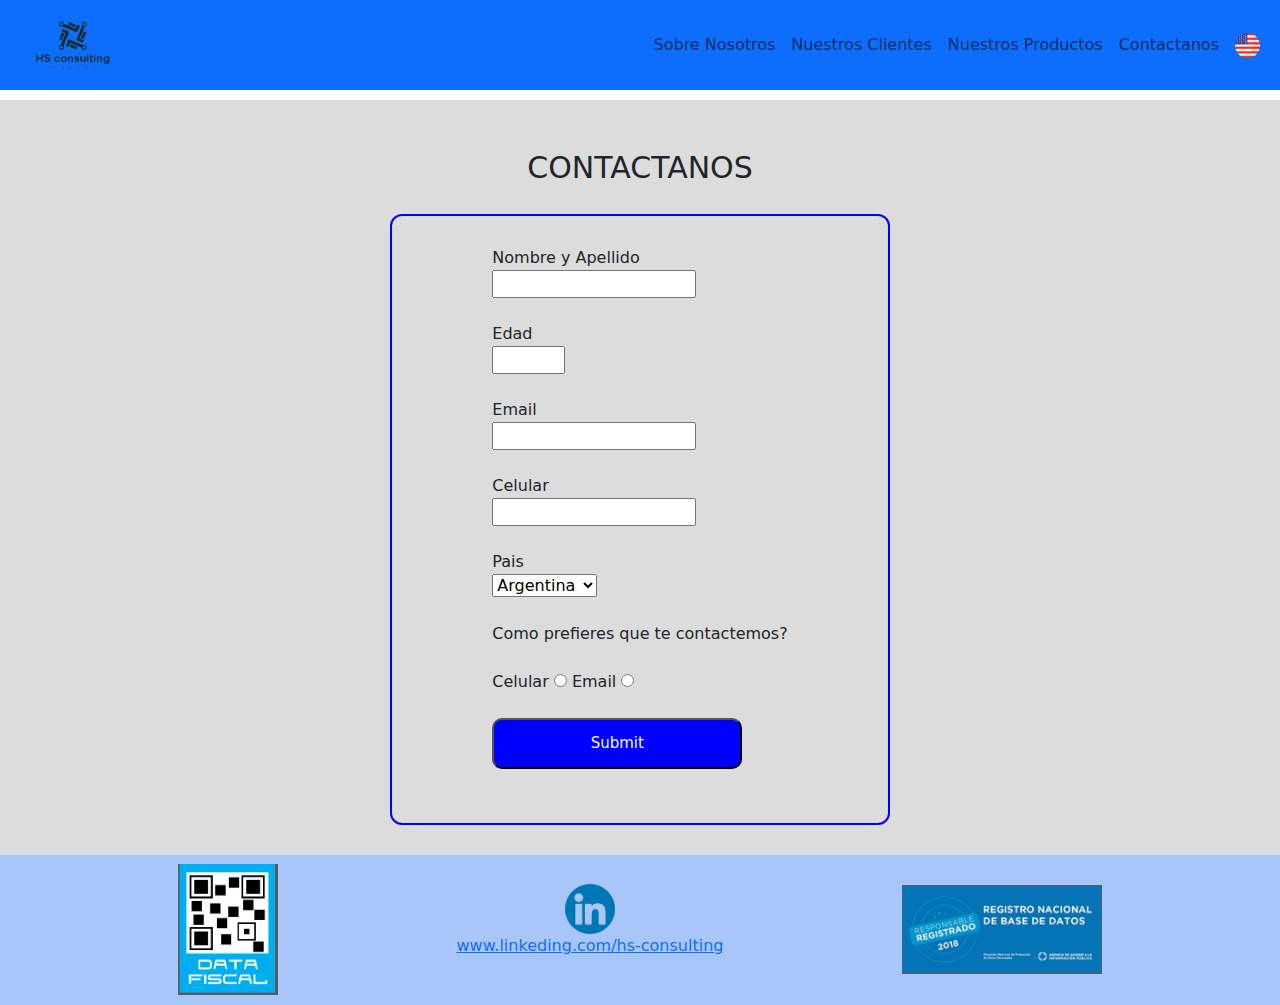
==== pages/Contactanos.html @ 5b505cdf "primer commit" ====
<!DOCTYPE html>
<html lang="en">

    <head>
        <meta charset="utf-8">
        <meta name="viewport" content="width=device-width, initial-scale=1">
        <title>Proyecto Final HS Consulting</title>
        <link rel="stylesheet" href="../css/style.css">
    </head>

<body>
 <!-- --------- HEADER / NAV ---------- -->
 <header class="header " style="height: 100px;">
    <nav class="navbar navbar-expand-lg mb-2 bg-primary text-white">
        <div class="container-fluid ">
          <a class="navbar-brand mh-100" href="../index.html"><img class="mh-100" style="width: 120px; height: 80" src="../img/Logo/logo-transparente.png" alt="logo"></a>
          <button class="navbar-toggler" type="button" data-bs-toggle="collapse" data-bs-target="#navbarNavAltMarkup" aria-controls="navbarNavAltMarkup" aria-expanded="false" aria-label="Toggle navigation">
            <span class="navbar-toggler-icon"></span>
          </button>
          <div class="collapse navbar-collapse flex-row-reverse" id="navbarNavAltMarkup">
            <div class="navbar-nav">
              <a class="nav-link" href="../pages/SobreNosotros.html">Sobre Nosotros</a>
              <a class="nav-link" href="../pages/NuestrosClientes.html">Nuestros Clientes</a>
              <a class="nav-link" href="../pages/NuestrosProductos.html">Nuestros Productos</a>
              <a class="nav-link" href="../pages/Contactanos.html">Contactanos</a>
              <a class="nav-link" href="../pages/EnglishPage.html"><img class="mh-100" style="width: 25px; height: 25px" src="../img/estados-unidos-de-america.png" alt="US-flag"></a>
            </div>
          </div>
        </div>
      </nav>
</header>

    <!--------- FORMAULARIO ---------->

    <section class="contacto">
        <h1>CONTACTANOS</h1>

        <div class="contenedor-form">
            <form action="#" method="get">

                <label for="">Nombre y Apellido</label><br>
                <input type="text" required name="identidad">
                <br><br>

                <label for="">Edad</label><br>
                <input type="number" min="0" max="99" required name="edad">
                <br><br>

                <label for="">Email</label><br>
                <input type="email" required name="email">
                <br><br>

                <label for="">Celular</label><br>
                <input type="number" required name="celular">
                <br><br>

                <label for="">Pais</label><br>
                <select name="pais">
                    <option value="ARG">Argentina</option>
                    <option value="BOL">Bolivia</option>
                    <option value="BRA">Brasil</option>
                    <option value="CHI">Chile</option>
                    <option value="COL">Colombia</option>
                    <option value="ECU">Ecuador</option>
                    <option value="MEX">Mexico</option>
                    <option value="PAR">Paraguay</option>
                    <option value="PER">Peru</option>
                    <option value="URU">Uruguay</option>
                    <option value="VEN">Venezuela</option>
                </select>
                <br><br>

                <label for="">Como prefieres que te contactemos?</label><br><br>
                <label>Celular</label>
                <input type="radio" name="turno" value="diurno" />
                <label>Email</label>
                <input type="radio" name="turno" value="nocturno" />
                <br><br>

                <input class="submit" type="submit">
                <br><br>
            </form>
        </div>
    </section>

     <!-- --------- FOOTER ---------- -->

     <footer class="footer">
        <div class="img-1">
            <img src="../img/data-fiscal.png" alt="">
        </div>
        <div class="img-2">
            <img src="../img/linkedin-logo.png" alt=""></a>
            <p><a href="https://www.linkedin.com/company/hs-consulting/" target="_blank">www.linkeding.com/hs-consulting</a></p>
        </div>
        <div class="img-3">
            <img src="../img/footer-img2.png" alt="">
        </div>
    </footer>

    <!-- JAVASCRIPT -->
    <script src="https://cdn.jsdelivr.net/npm/bootstrap@5.3.1/dist/js/bootstrap.bundle.min.js"
        integrity="sha384-HwwvtgBNo3bZJJLYd8oVXjrBZt8cqVSpeBNS5n7C8IVInixGAoxmnlMuBnhbgrkm"
        crossorigin="anonymous"></script>
</body>

</html>
---- css/style.css ----
* {
  margin: 0;
  padding: 0; }

nav {
  padding: 0px !important; }
  nav div div a:hover {
    color: aliceblue !important; }

/* --------- BODY SECTION 1 --------- */
.section-1 {
  background-image: url(../img/istockphoto-1174511028-1024x1024-transformed.jpeg);
  background-repeat: no-repeat;
  background-size: cover;
  background-position: center; }
  .section-1 div {
    height: 550px;
    display: flex;
    flex-wrap: wrap;
    align-items: center;
    flex-direction: column;
    justify-content: center;
    align-content: flex-start;
    margin: 0 150px; }
    .section-1 div h1, .section-1 div .h1 {
      font-size: 30px; }
    .section-1 div p {
      font-size: 20px; }
    .section-1 div a button {
      background-color: #0e6efd;
      font-size: 20px;
      border-radius: 10px;
      padding: 12px 28px;
      width: 200px; }
    .section-1 div a button:hover {
      background-color: #0e6efd;
      color: blanchedalmond;
      box-shadow: 0 8px 16px 0 rgba(0, 0, 0, 0.7), 0 6px 20px 0 rgba(0, 0, 0, 0.19); }

/* --------- BODY SECTION 2 --------- */
.background-img {
  background-image: url(../img/white-studio.jpg);
  background-repeat: no-repeat;
  background-size: cover;
  background-position: center; }

.padding-0 {
  padding: 0px;
  margin: 0px; }

/* --------- BODY SECTION 3 --------- */
.section-3 {
  background-color: #e3e8eb;
  height: 550px; }
  .section-3 .contenedor {
    padding: 30px;
    display: flex;
    flex-direction: column;
    flex-wrap: wrap;
    align-items: center; }
  .section-3 p {
    font-size: 20px;
    text-align: center; }

.footer {
  background-color: #a8c6fa;
  height: 150px;
  display: flex;
  flex-wrap: wrap;
  flex-direction: row;
  align-content: center;
  justify-content: space-evenly;
  align-items: center; }
  .footer .img-1 img {
    width: 100px; }
  .footer .img-2 {
    text-align: center; }
    .footer .img-2 img {
      width: 50px; }
  .footer .img-3 img {
    width: 200px; }

@media (max-width: 600px) {
  .footer .img-1 img {
    width: 50px; }
  .footer .img-2 img {
    width: 25px; }
  .footer .img-3 img {
    width: 100px; } }

.contacto {
  background-color: #dcdcdc;
  display: flex;
  flex-direction: column;
  align-content: center;
  justify-content: center;
  align-items: center;
  flex-wrap: wrap;
  padding: 30px 0px; }
  .contacto h1, .contacto .h1 {
    font-size: 30px;
    padding: 20px; }
  .contacto .contenedor-form {
    border: solid;
    border-color: blue;
    border-radius: 12px;
    border-width: 2px;
    padding: 30px 100px; }
    .contacto .contenedor-form .submit {
      background-color: blue;
      color: aliceblue;
      font-size: 15px;
      border-radius: 10px;
      padding: 12px 28px;
      width: 250px; }
    .contacto .contenedor-form .submit:hover {
      background-color: blue;
      color: blanchedalmond;
      box-shadow: 0 8px 16px 0 rgba(0, 0, 0, 0.7), 0 6px 20px 0 rgba(0, 0, 0, 0.19); }

.contenedor-pag2 {
  background-color: #f5f5f5;
  padding: 30px;
  display: flex;
  flex-wrap: wrap;
  flex-direction: column;
  align-items: center; }

.divflex {
  padding: 20px;
  display: flex;
  align-items: center;
  flex-direction: column; }

.background-section {
  background-color: #f5f5f5; }

/*!
   * Bootstrap  v5.3.1 (https://getbootstrap.com/)
   * Copyright 2011-2023 The Bootstrap Authors
   * Licensed under MIT (https://github.com/twbs/bootstrap/blob/main/LICENSE)
   */
:root,
[data-bs-theme="light"] {
  --bs-blue: #0d6efd;
  --bs-indigo: #6610f2;
  --bs-purple: #6f42c1;
  --bs-pink: #d63384;
  --bs-red: #dc3545;
  --bs-orange: #fd7e14;
  --bs-yellow: #ffc107;
  --bs-green: #198754;
  --bs-teal: #20c997;
  --bs-cyan: #0dcaf0;
  --bs-black: #000;
  --bs-white: #fff;
  --bs-gray: #6c757d;
  --bs-gray-dark: #343a40;
  --bs-gray-100: #f8f9fa;
  --bs-gray-200: #e9ecef;
  --bs-gray-300: #dee2e6;
  --bs-gray-400: #ced4da;
  --bs-gray-500: #adb5bd;
  --bs-gray-600: #6c757d;
  --bs-gray-700: #495057;
  --bs-gray-800: #343a40;
  --bs-gray-900: #212529;
  --bs-primary: #0d6efd;
  --bs-secondary: #6c757d;
  --bs-success: #198754;
  --bs-info: #0dcaf0;
  --bs-warning: #ffc107;
  --bs-danger: #dc3545;
  --bs-light: #f8f9fa;
  --bs-dark: #212529;
  --bs-primary-rgb: 13, 110, 253;
  --bs-secondary-rgb: 108, 117, 125;
  --bs-success-rgb: 25, 135, 84;
  --bs-info-rgb: 13, 202, 240;
  --bs-warning-rgb: 255, 193, 7;
  --bs-danger-rgb: 220, 53, 69;
  --bs-light-rgb: 248, 249, 250;
  --bs-dark-rgb: 33, 37, 41;
  --bs-primary-text-emphasis: #052c65;
  --bs-secondary-text-emphasis: #2b2f32;
  --bs-success-text-emphasis: #0a3622;
  --bs-info-text-emphasis: #055160;
  --bs-warning-text-emphasis: #664d03;
  --bs-danger-text-emphasis: #58151c;
  --bs-light-text-emphasis: #495057;
  --bs-dark-text-emphasis: #495057;
  --bs-primary-bg-subtle: #cfe2ff;
  --bs-secondary-bg-subtle: #e2e3e5;
  --bs-success-bg-subtle: #d1e7dd;
  --bs-info-bg-subtle: #cff4fc;
  --bs-warning-bg-subtle: #fff3cd;
  --bs-danger-bg-subtle: #f8d7da;
  --bs-light-bg-subtle: #fcfcfd;
  --bs-dark-bg-subtle: #ced4da;
  --bs-primary-border-subtle: #9ec5fe;
  --bs-secondary-border-subtle: #c4c8cb;
  --bs-success-border-subtle: #a3cfbb;
  --bs-info-border-subtle: #9eeaf9;
  --bs-warning-border-subtle: #ffe69c;
  --bs-danger-border-subtle: #f1aeb5;
  --bs-light-border-subtle: #e9ecef;
  --bs-dark-border-subtle: #adb5bd;
  --bs-white-rgb: 255, 255, 255;
  --bs-black-rgb: 0, 0, 0;
  --bs-font-sans-serif: system-ui, -apple-system, "Segoe UI", Roboto, "Helvetica Neue", "Noto Sans", "Liberation Sans", Arial, sans-serif, "Apple Color Emoji", "Segoe UI Emoji", "Segoe UI Symbol", "Noto Color Emoji";
  --bs-font-monospace: SFMono-Regular, Menlo, Monaco, Consolas, "Liberation Mono", "Courier New", monospace;
  --bs-gradient: linear-gradient(180deg, rgba(255, 255, 255, 0.15), rgba(255, 255, 255, 0));
  --bs-body-font-family: var(--bs-font-sans-serif);
  --bs-body-font-size: 1rem;
  --bs-body-font-weight: 400;
  --bs-body-line-height: 1.5;
  --bs-body-color: #212529;
  --bs-body-color-rgb: 33, 37, 41;
  --bs-body-bg: #fff;
  --bs-body-bg-rgb: 255, 255, 255;
  --bs-emphasis-color: #000;
  --bs-emphasis-color-rgb: 0, 0, 0;
  --bs-secondary-color: rgba(33, 37, 41, 0.75);
  --bs-secondary-color-rgb: 33, 37, 41;
  --bs-secondary-bg: #e9ecef;
  --bs-secondary-bg-rgb: 233, 236, 239;
  --bs-tertiary-color: rgba(33, 37, 41, 0.5);
  --bs-tertiary-color-rgb: 33, 37, 41;
  --bs-tertiary-bg: #f8f9fa;
  --bs-tertiary-bg-rgb: 248, 249, 250;
  --bs-heading-color: inherit;
  --bs-link-color: #0d6efd;
  --bs-link-color-rgb: 13, 110, 253;
  --bs-link-decoration: underline;
  --bs-link-hover-color: #0a58ca;
  --bs-link-hover-color-rgb: 10, 88, 202;
  --bs-code-color: #d63384;
  --bs-highlight-bg: #fff3cd;
  --bs-border-width: 1px;
  --bs-border-style: solid;
  --bs-border-color: #dee2e6;
  --bs-border-color-translucent: rgba(0, 0, 0, 0.175);
  --bs-border-radius: 0.375rem;
  --bs-border-radius-sm: 0.25rem;
  --bs-border-radius-lg: 0.5rem;
  --bs-border-radius-xl: 1rem;
  --bs-border-radius-xxl: 2rem;
  --bs-border-radius-2xl: var(--bs-border-radius-xxl);
  --bs-border-radius-pill: 50rem;
  --bs-box-shadow: 0 0.5rem 1rem rgba(0, 0, 0, 0.15);
  --bs-box-shadow-sm: 0 0.125rem 0.25rem rgba(0, 0, 0, 0.075);
  --bs-box-shadow-lg: 0 1rem 3rem rgba(0, 0, 0, 0.175);
  --bs-box-shadow-inset: inset 0 1px 2px rgba(0, 0, 0, 0.075);
  --bs-focus-ring-width: 0.25rem;
  --bs-focus-ring-opacity: 0.25;
  --bs-focus-ring-color: rgba(13, 110, 253, 0.25);
  --bs-form-valid-color: #198754;
  --bs-form-valid-border-color: #198754;
  --bs-form-invalid-color: #dc3545;
  --bs-form-invalid-border-color: #dc3545; }

[data-bs-theme="dark"] {
  color-scheme: dark;
  --bs-body-color: #dee2e6;
  --bs-body-color-rgb: 222, 226, 230;
  --bs-body-bg: #212529;
  --bs-body-bg-rgb: 33, 37, 41;
  --bs-emphasis-color: #fff;
  --bs-emphasis-color-rgb: 255, 255, 255;
  --bs-secondary-color: rgba(222, 226, 230, 0.75);
  --bs-secondary-color-rgb: 222, 226, 230;
  --bs-secondary-bg: #343a40;
  --bs-secondary-bg-rgb: 52, 58, 64;
  --bs-tertiary-color: rgba(222, 226, 230, 0.5);
  --bs-tertiary-color-rgb: 222, 226, 230;
  --bs-tertiary-bg: #2b3035;
  --bs-tertiary-bg-rgb: 43, 48, 53;
  --bs-primary-text-emphasis: #6ea8fe;
  --bs-secondary-text-emphasis: #a7acb1;
  --bs-success-text-emphasis: #75b798;
  --bs-info-text-emphasis: #6edff6;
  --bs-warning-text-emphasis: #ffda6a;
  --bs-danger-text-emphasis: #ea868f;
  --bs-light-text-emphasis: #f8f9fa;
  --bs-dark-text-emphasis: #dee2e6;
  --bs-primary-bg-subtle: #031633;
  --bs-secondary-bg-subtle: #161719;
  --bs-success-bg-subtle: #051b11;
  --bs-info-bg-subtle: #032830;
  --bs-warning-bg-subtle: #332701;
  --bs-danger-bg-subtle: #2c0b0e;
  --bs-light-bg-subtle: #343a40;
  --bs-dark-bg-subtle: #1a1d20;
  --bs-primary-border-subtle: #084298;
  --bs-secondary-border-subtle: #41464b;
  --bs-success-border-subtle: #0f5132;
  --bs-info-border-subtle: #087990;
  --bs-warning-border-subtle: #997404;
  --bs-danger-border-subtle: #842029;
  --bs-light-border-subtle: #495057;
  --bs-dark-border-subtle: #343a40;
  --bs-heading-color: inherit;
  --bs-link-color: #6ea8fe;
  --bs-link-hover-color: #8bb9fe;
  --bs-link-color-rgb: 110, 168, 254;
  --bs-link-hover-color-rgb: 139, 185, 254;
  --bs-code-color: #e685b5;
  --bs-border-color: #495057;
  --bs-border-color-translucent: rgba(255, 255, 255, 0.15);
  --bs-form-valid-color: #75b798;
  --bs-form-valid-border-color: #75b798;
  --bs-form-invalid-color: #ea868f;
  --bs-form-invalid-border-color: #ea868f; }

*,
*::before,
*::after {
  box-sizing: border-box; }

@media (prefers-reduced-motion: no-preference) {
  :root {
    scroll-behavior: smooth; } }

body {
  margin: 0;
  font-family: var(--bs-body-font-family);
  font-size: var(--bs-body-font-size);
  font-weight: var(--bs-body-font-weight);
  line-height: var(--bs-body-line-height);
  color: var(--bs-body-color);
  text-align: var(--bs-body-text-align);
  background-color: var(--bs-body-bg);
  -webkit-text-size-adjust: 100%;
  -webkit-tap-highlight-color: rgba(0, 0, 0, 0); }

hr {
  margin: 1rem 0;
  color: inherit;
  border: 0;
  border-top: var(--bs-border-width) solid;
  opacity: 0.25; }

h1, .h1, h2, .h2, h3, .h3, h4, .h4, h5, .h5, h6, .h6 {
  margin-top: 0;
  margin-bottom: 0.5rem;
  font-weight: 500;
  line-height: 1.2;
  color: var(--bs-heading-color); }

h1, .h1 {
  font-size: calc(1.375rem + 1.5vw); }
  @media (min-width: 1200px) {
    h1, .h1 {
      font-size: 2.5rem; } }

h2, .h2 {
  font-size: calc(1.325rem + 0.9vw); }
  @media (min-width: 1200px) {
    h2, .h2 {
      font-size: 2rem; } }

h3, .h3 {
  font-size: calc(1.3rem + 0.6vw); }
  @media (min-width: 1200px) {
    h3, .h3 {
      font-size: 1.75rem; } }

h4, .h4 {
  font-size: calc(1.275rem + 0.3vw); }
  @media (min-width: 1200px) {
    h4, .h4 {
      font-size: 1.5rem; } }

h5, .h5 {
  font-size: 1.25rem; }

h6, .h6 {
  font-size: 1rem; }

p {
  margin-top: 0;
  margin-bottom: 1rem; }

abbr[title] {
  text-decoration: underline dotted;
  cursor: help;
  text-decoration-skip-ink: none; }

address {
  margin-bottom: 1rem;
  font-style: normal;
  line-height: inherit; }

ol,
ul {
  padding-left: 2rem; }

ol,
ul,
dl {
  margin-top: 0;
  margin-bottom: 1rem; }

ol ol,
ul ul,
ol ul,
ul ol {
  margin-bottom: 0; }

dt {
  font-weight: 700; }

dd {
  margin-bottom: .5rem;
  margin-left: 0; }

blockquote {
  margin: 0 0 1rem; }

b,
strong {
  font-weight: bolder; }

small, .small {
  font-size: 0.875em; }

mark, .mark {
  padding: 0.1875em;
  background-color: var(--bs-highlight-bg); }

sub,
sup {
  position: relative;
  font-size: 0.75em;
  line-height: 0;
  vertical-align: baseline; }

sub {
  bottom: -.25em; }

sup {
  top: -.5em; }

a {
  color: rgba(var(--bs-link-color-rgb), var(--bs-link-opacity, 1));
  text-decoration: underline; }
  a:hover {
    --bs-link-color-rgb: var(--bs-link-hover-color-rgb); }

a:not([href]):not([class]), a:not([href]):not([class]):hover {
  color: inherit;
  text-decoration: none; }

pre,
code,
kbd,
samp {
  font-family: var(--bs-font-monospace);
  font-size: 1em; }

pre {
  display: block;
  margin-top: 0;
  margin-bottom: 1rem;
  overflow: auto;
  font-size: 0.875em; }
  pre code {
    font-size: inherit;
    color: inherit;
    word-break: normal; }

code {
  font-size: 0.875em;
  color: var(--bs-code-color);
  word-wrap: break-word; }
  a > code {
    color: inherit; }

kbd {
  padding: 0.1875rem 0.375rem;
  font-size: 0.875em;
  color: var(--bs-body-bg);
  background-color: var(--bs-body-color);
  border-radius: 0.25rem; }
  kbd kbd {
    padding: 0;
    font-size: 1em; }

figure {
  margin: 0 0 1rem; }

img,
svg {
  vertical-align: middle; }

table {
  caption-side: bottom;
  border-collapse: collapse; }

caption {
  padding-top: 0.5rem;
  padding-bottom: 0.5rem;
  color: var(--bs-secondary-color);
  text-align: left; }

th {
  text-align: inherit;
  text-align: -webkit-match-parent; }

thead,
tbody,
tfoot,
tr,
td,
th {
  border-color: inherit;
  border-style: solid;
  border-width: 0; }

label {
  display: inline-block; }

button {
  border-radius: 0; }

button:focus:not(:focus-visible) {
  outline: 0; }

input,
button,
select,
optgroup,
textarea {
  margin: 0;
  font-family: inherit;
  font-size: inherit;
  line-height: inherit; }

button,
select {
  text-transform: none; }

[role="button"] {
  cursor: pointer; }

select {
  word-wrap: normal; }
  select:disabled {
    opacity: 1; }

[list]:not([type="date"]):not([type="datetime-local"]):not([type="month"]):not([type="week"]):not([type="time"])::-webkit-calendar-picker-indicator {
  display: none !important; }

button,
[type="button"],
[type="reset"],
[type="submit"] {
  -webkit-appearance: button; }
  button:not(:disabled),
  [type="button"]:not(:disabled),
  [type="reset"]:not(:disabled),
  [type="submit"]:not(:disabled) {
    cursor: pointer; }

::-moz-focus-inner {
  padding: 0;
  border-style: none; }

textarea {
  resize: vertical; }

fieldset {
  min-width: 0;
  padding: 0;
  margin: 0;
  border: 0; }

legend {
  float: left;
  width: 100%;
  padding: 0;
  margin-bottom: 0.5rem;
  font-size: calc(1.275rem + 0.3vw);
  line-height: inherit; }
  @media (min-width: 1200px) {
    legend {
      font-size: 1.5rem; } }
  legend + * {
    clear: left; }

::-webkit-datetime-edit-fields-wrapper,
::-webkit-datetime-edit-text,
::-webkit-datetime-edit-minute,
::-webkit-datetime-edit-hour-field,
::-webkit-datetime-edit-day-field,
::-webkit-datetime-edit-month-field,
::-webkit-datetime-edit-year-field {
  padding: 0; }

::-webkit-inner-spin-button {
  height: auto; }

[type="search"] {
  -webkit-appearance: textfield;
  outline-offset: -2px; }

/* rtl:raw:
[type="tel"],
[type="url"],
[type="email"],
[type="number"] {
  direction: ltr;
}
*/
::-webkit-search-decoration {
  -webkit-appearance: none; }

::-webkit-color-swatch-wrapper {
  padding: 0; }

::file-selector-button {
  font: inherit;
  -webkit-appearance: button; }

output {
  display: inline-block; }

iframe {
  border: 0; }

summary {
  display: list-item;
  cursor: pointer; }

progress {
  vertical-align: baseline; }

[hidden] {
  display: none !important; }

.lead {
  font-size: 1.25rem;
  font-weight: 300; }

.display-1 {
  font-size: calc(1.625rem + 4.5vw);
  font-weight: 300;
  line-height: 1.2; }
  @media (min-width: 1200px) {
    .display-1 {
      font-size: 5rem; } }

.display-2 {
  font-size: calc(1.575rem + 3.9vw);
  font-weight: 300;
  line-height: 1.2; }
  @media (min-width: 1200px) {
    .display-2 {
      font-size: 4.5rem; } }

.display-3 {
  font-size: calc(1.525rem + 3.3vw);
  font-weight: 300;
  line-height: 1.2; }
  @media (min-width: 1200px) {
    .display-3 {
      font-size: 4rem; } }

.display-4 {
  font-size: calc(1.475rem + 2.7vw);
  font-weight: 300;
  line-height: 1.2; }
  @media (min-width: 1200px) {
    .display-4 {
      font-size: 3.5rem; } }

.display-5 {
  font-size: calc(1.425rem + 2.1vw);
  font-weight: 300;
  line-height: 1.2; }
  @media (min-width: 1200px) {
    .display-5 {
      font-size: 3rem; } }

.display-6 {
  font-size: calc(1.375rem + 1.5vw);
  font-weight: 300;
  line-height: 1.2; }
  @media (min-width: 1200px) {
    .display-6 {
      font-size: 2.5rem; } }

.list-unstyled {
  padding-left: 0;
  list-style: none; }

.list-inline {
  padding-left: 0;
  list-style: none; }

.list-inline-item {
  display: inline-block; }
  .list-inline-item:not(:last-child) {
    margin-right: 0.5rem; }

.initialism {
  font-size: 0.875em;
  text-transform: uppercase; }

.blockquote {
  margin-bottom: 1rem;
  font-size: 1.25rem; }
  .blockquote > :last-child {
    margin-bottom: 0; }

.blockquote-footer {
  margin-top: -1rem;
  margin-bottom: 1rem;
  font-size: 0.875em;
  color: #6c757d; }
  .blockquote-footer::before {
    content: "\2014\00A0"; }

.img-fluid {
  max-width: 100%;
  height: auto; }

.img-thumbnail {
  padding: 0.25rem;
  background-color: var(--bs-body-bg);
  border: var(--bs-border-width) solid var(--bs-border-color);
  border-radius: var(--bs-border-radius);
  max-width: 100%;
  height: auto; }

.figure {
  display: inline-block; }

.figure-img {
  margin-bottom: 0.5rem;
  line-height: 1; }

.figure-caption {
  font-size: 0.875em;
  color: var(--bs-secondary-color); }

.container,
.container-fluid,
.container-sm,
.container-md,
.container-lg,
.container-xl,
.container-xxl {
  --bs-gutter-x: 1.5rem;
  --bs-gutter-y: 0;
  width: 100%;
  padding-right: calc(var(--bs-gutter-x) * .5);
  padding-left: calc(var(--bs-gutter-x) * .5);
  margin-right: auto;
  margin-left: auto; }

@media (min-width: 576px) {
  .container, .container-sm {
    max-width: 540px; } }

@media (min-width: 768px) {
  .container, .container-sm, .container-md {
    max-width: 720px; } }

@media (min-width: 992px) {
  .container, .container-sm, .container-md, .container-lg {
    max-width: 960px; } }

@media (min-width: 1200px) {
  .container, .container-sm, .container-md, .container-lg, .container-xl {
    max-width: 1140px; } }

@media (min-width: 1400px) {
  .container, .container-sm, .container-md, .container-lg, .container-xl, .container-xxl {
    max-width: 1320px; } }

:root {
  --bs-breakpoint-xs: 0;
  --bs-breakpoint-sm: 576px;
  --bs-breakpoint-md: 768px;
  --bs-breakpoint-lg: 992px;
  --bs-breakpoint-xl: 1200px;
  --bs-breakpoint-xxl: 1400px; }

.row {
  --bs-gutter-x: 1.5rem;
  --bs-gutter-y: 0;
  display: flex;
  flex-wrap: wrap;
  margin-top: calc(-1 * var(--bs-gutter-y));
  margin-right: calc(-.5 * var(--bs-gutter-x));
  margin-left: calc(-.5 * var(--bs-gutter-x)); }
  .row > * {
    flex-shrink: 0;
    width: 100%;
    max-width: 100%;
    padding-right: calc(var(--bs-gutter-x) * .5);
    padding-left: calc(var(--bs-gutter-x) * .5);
    margin-top: var(--bs-gutter-y); }

.col {
  flex: 1 0 0%; }

.row-cols-auto > * {
  flex: 0 0 auto;
  width: auto; }

.row-cols-1 > * {
  flex: 0 0 auto;
  width: 100%; }

.row-cols-2 > * {
  flex: 0 0 auto;
  width: 50%; }

.row-cols-3 > * {
  flex: 0 0 auto;
  width: 33.33333%; }

.row-cols-4 > * {
  flex: 0 0 auto;
  width: 25%; }

.row-cols-5 > * {
  flex: 0 0 auto;
  width: 20%; }

.row-cols-6 > * {
  flex: 0 0 auto;
  width: 16.66667%; }

.col-auto {
  flex: 0 0 auto;
  width: auto; }

.col-1 {
  flex: 0 0 auto;
  width: 8.33333%; }

.col-2 {
  flex: 0 0 auto;
  width: 16.66667%; }

.col-3 {
  flex: 0 0 auto;
  width: 25%; }

.col-4 {
  flex: 0 0 auto;
  width: 33.33333%; }

.col-5 {
  flex: 0 0 auto;
  width: 41.66667%; }

.col-6 {
  flex: 0 0 auto;
  width: 50%; }

.col-7 {
  flex: 0 0 auto;
  width: 58.33333%; }

.col-8 {
  flex: 0 0 auto;
  width: 66.66667%; }

.col-9 {
  flex: 0 0 auto;
  width: 75%; }

.col-10 {
  flex: 0 0 auto;
  width: 83.33333%; }

.col-11 {
  flex: 0 0 auto;
  width: 91.66667%; }

.col-12 {
  flex: 0 0 auto;
  width: 100%; }

.offset-1 {
  margin-left: 8.33333%; }

.offset-2 {
  margin-left: 16.66667%; }

.offset-3 {
  margin-left: 25%; }

.offset-4 {
  margin-left: 33.33333%; }

.offset-5 {
  margin-left: 41.66667%; }

.offset-6 {
  margin-left: 50%; }

.offset-7 {
  margin-left: 58.33333%; }

.offset-8 {
  margin-left: 66.66667%; }

.offset-9 {
  margin-left: 75%; }

.offset-10 {
  margin-left: 83.33333%; }

.offset-11 {
  margin-left: 91.66667%; }

.g-0,
.gx-0 {
  --bs-gutter-x: 0; }

.g-0,
.gy-0 {
  --bs-gutter-y: 0; }

.g-1,
.gx-1 {
  --bs-gutter-x: 0.25rem; }

.g-1,
.gy-1 {
  --bs-gutter-y: 0.25rem; }

.g-2,
.gx-2 {
  --bs-gutter-x: 0.5rem; }

.g-2,
.gy-2 {
  --bs-gutter-y: 0.5rem; }

.g-3,
.gx-3 {
  --bs-gutter-x: 1rem; }

.g-3,
.gy-3 {
  --bs-gutter-y: 1rem; }

.g-4,
.gx-4 {
  --bs-gutter-x: 1.5rem; }

.g-4,
.gy-4 {
  --bs-gutter-y: 1.5rem; }

.g-5,
.gx-5 {
  --bs-gutter-x: 3rem; }

.g-5,
.gy-5 {
  --bs-gutter-y: 3rem; }

@media (min-width: 576px) {
  .col-sm {
    flex: 1 0 0%; }
  .row-cols-sm-auto > * {
    flex: 0 0 auto;
    width: auto; }
  .row-cols-sm-1 > * {
    flex: 0 0 auto;
    width: 100%; }
  .row-cols-sm-2 > * {
    flex: 0 0 auto;
    width: 50%; }
  .row-cols-sm-3 > * {
    flex: 0 0 auto;
    width: 33.33333%; }
  .row-cols-sm-4 > * {
    flex: 0 0 auto;
    width: 25%; }
  .row-cols-sm-5 > * {
    flex: 0 0 auto;
    width: 20%; }
  .row-cols-sm-6 > * {
    flex: 0 0 auto;
    width: 16.66667%; }
  .col-sm-auto {
    flex: 0 0 auto;
    width: auto; }
  .col-sm-1 {
    flex: 0 0 auto;
    width: 8.33333%; }
  .col-sm-2 {
    flex: 0 0 auto;
    width: 16.66667%; }
  .col-sm-3 {
    flex: 0 0 auto;
    width: 25%; }
  .col-sm-4 {
    flex: 0 0 auto;
    width: 33.33333%; }
  .col-sm-5 {
    flex: 0 0 auto;
    width: 41.66667%; }
  .col-sm-6 {
    flex: 0 0 auto;
    width: 50%; }
  .col-sm-7 {
    flex: 0 0 auto;
    width: 58.33333%; }
  .col-sm-8 {
    flex: 0 0 auto;
    width: 66.66667%; }
  .col-sm-9 {
    flex: 0 0 auto;
    width: 75%; }
  .col-sm-10 {
    flex: 0 0 auto;
    width: 83.33333%; }
  .col-sm-11 {
    flex: 0 0 auto;
    width: 91.66667%; }
  .col-sm-12 {
    flex: 0 0 auto;
    width: 100%; }
  .offset-sm-0 {
    margin-left: 0; }
  .offset-sm-1 {
    margin-left: 8.33333%; }
  .offset-sm-2 {
    margin-left: 16.66667%; }
  .offset-sm-3 {
    margin-left: 25%; }
  .offset-sm-4 {
    margin-left: 33.33333%; }
  .offset-sm-5 {
    margin-left: 41.66667%; }
  .offset-sm-6 {
    margin-left: 50%; }
  .offset-sm-7 {
    margin-left: 58.33333%; }
  .offset-sm-8 {
    margin-left: 66.66667%; }
  .offset-sm-9 {
    margin-left: 75%; }
  .offset-sm-10 {
    margin-left: 83.33333%; }
  .offset-sm-11 {
    margin-left: 91.66667%; }
  .g-sm-0,
  .gx-sm-0 {
    --bs-gutter-x: 0; }
  .g-sm-0,
  .gy-sm-0 {
    --bs-gutter-y: 0; }
  .g-sm-1,
  .gx-sm-1 {
    --bs-gutter-x: 0.25rem; }
  .g-sm-1,
  .gy-sm-1 {
    --bs-gutter-y: 0.25rem; }
  .g-sm-2,
  .gx-sm-2 {
    --bs-gutter-x: 0.5rem; }
  .g-sm-2,
  .gy-sm-2 {
    --bs-gutter-y: 0.5rem; }
  .g-sm-3,
  .gx-sm-3 {
    --bs-gutter-x: 1rem; }
  .g-sm-3,
  .gy-sm-3 {
    --bs-gutter-y: 1rem; }
  .g-sm-4,
  .gx-sm-4 {
    --bs-gutter-x: 1.5rem; }
  .g-sm-4,
  .gy-sm-4 {
    --bs-gutter-y: 1.5rem; }
  .g-sm-5,
  .gx-sm-5 {
    --bs-gutter-x: 3rem; }
  .g-sm-5,
  .gy-sm-5 {
    --bs-gutter-y: 3rem; } }

@media (min-width: 768px) {
  .col-md {
    flex: 1 0 0%; }
  .row-cols-md-auto > * {
    flex: 0 0 auto;
    width: auto; }
  .row-cols-md-1 > * {
    flex: 0 0 auto;
    width: 100%; }
  .row-cols-md-2 > * {
    flex: 0 0 auto;
    width: 50%; }
  .row-cols-md-3 > * {
    flex: 0 0 auto;
    width: 33.33333%; }
  .row-cols-md-4 > * {
    flex: 0 0 auto;
    width: 25%; }
  .row-cols-md-5 > * {
    flex: 0 0 auto;
    width: 20%; }
  .row-cols-md-6 > * {
    flex: 0 0 auto;
    width: 16.66667%; }
  .col-md-auto {
    flex: 0 0 auto;
    width: auto; }
  .col-md-1 {
    flex: 0 0 auto;
    width: 8.33333%; }
  .col-md-2 {
    flex: 0 0 auto;
    width: 16.66667%; }
  .col-md-3 {
    flex: 0 0 auto;
    width: 25%; }
  .col-md-4 {
    flex: 0 0 auto;
    width: 33.33333%; }
  .col-md-5 {
    flex: 0 0 auto;
    width: 41.66667%; }
  .col-md-6 {
    flex: 0 0 auto;
    width: 50%; }
  .col-md-7 {
    flex: 0 0 auto;
    width: 58.33333%; }
  .col-md-8 {
    flex: 0 0 auto;
    width: 66.66667%; }
  .col-md-9 {
    flex: 0 0 auto;
    width: 75%; }
  .col-md-10 {
    flex: 0 0 auto;
    width: 83.33333%; }
  .col-md-11 {
    flex: 0 0 auto;
    width: 91.66667%; }
  .col-md-12 {
    flex: 0 0 auto;
    width: 100%; }
  .offset-md-0 {
    margin-left: 0; }
  .offset-md-1 {
    margin-left: 8.33333%; }
  .offset-md-2 {
    margin-left: 16.66667%; }
  .offset-md-3 {
    margin-left: 25%; }
  .offset-md-4 {
    margin-left: 33.33333%; }
  .offset-md-5 {
    margin-left: 41.66667%; }
  .offset-md-6 {
    margin-left: 50%; }
  .offset-md-7 {
    margin-left: 58.33333%; }
  .offset-md-8 {
    margin-left: 66.66667%; }
  .offset-md-9 {
    margin-left: 75%; }
  .offset-md-10 {
    margin-left: 83.33333%; }
  .offset-md-11 {
    margin-left: 91.66667%; }
  .g-md-0,
  .gx-md-0 {
    --bs-gutter-x: 0; }
  .g-md-0,
  .gy-md-0 {
    --bs-gutter-y: 0; }
  .g-md-1,
  .gx-md-1 {
    --bs-gutter-x: 0.25rem; }
  .g-md-1,
  .gy-md-1 {
    --bs-gutter-y: 0.25rem; }
  .g-md-2,
  .gx-md-2 {
    --bs-gutter-x: 0.5rem; }
  .g-md-2,
  .gy-md-2 {
    --bs-gutter-y: 0.5rem; }
  .g-md-3,
  .gx-md-3 {
    --bs-gutter-x: 1rem; }
  .g-md-3,
  .gy-md-3 {
    --bs-gutter-y: 1rem; }
  .g-md-4,
  .gx-md-4 {
    --bs-gutter-x: 1.5rem; }
  .g-md-4,
  .gy-md-4 {
    --bs-gutter-y: 1.5rem; }
  .g-md-5,
  .gx-md-5 {
    --bs-gutter-x: 3rem; }
  .g-md-5,
  .gy-md-5 {
    --bs-gutter-y: 3rem; } }

@media (min-width: 992px) {
  .col-lg {
    flex: 1 0 0%; }
  .row-cols-lg-auto > * {
    flex: 0 0 auto;
    width: auto; }
  .row-cols-lg-1 > * {
    flex: 0 0 auto;
    width: 100%; }
  .row-cols-lg-2 > * {
    flex: 0 0 auto;
    width: 50%; }
  .row-cols-lg-3 > * {
    flex: 0 0 auto;
    width: 33.33333%; }
  .row-cols-lg-4 > * {
    flex: 0 0 auto;
    width: 25%; }
  .row-cols-lg-5 > * {
    flex: 0 0 auto;
    width: 20%; }
  .row-cols-lg-6 > * {
    flex: 0 0 auto;
    width: 16.66667%; }
  .col-lg-auto {
    flex: 0 0 auto;
    width: auto; }
  .col-lg-1 {
    flex: 0 0 auto;
    width: 8.33333%; }
  .col-lg-2 {
    flex: 0 0 auto;
    width: 16.66667%; }
  .col-lg-3 {
    flex: 0 0 auto;
    width: 25%; }
  .col-lg-4 {
    flex: 0 0 auto;
    width: 33.33333%; }
  .col-lg-5 {
    flex: 0 0 auto;
    width: 41.66667%; }
  .col-lg-6 {
    flex: 0 0 auto;
    width: 50%; }
  .col-lg-7 {
    flex: 0 0 auto;
    width: 58.33333%; }
  .col-lg-8 {
    flex: 0 0 auto;
    width: 66.66667%; }
  .col-lg-9 {
    flex: 0 0 auto;
    width: 75%; }
  .col-lg-10 {
    flex: 0 0 auto;
    width: 83.33333%; }
  .col-lg-11 {
    flex: 0 0 auto;
    width: 91.66667%; }
  .col-lg-12 {
    flex: 0 0 auto;
    width: 100%; }
  .offset-lg-0 {
    margin-left: 0; }
  .offset-lg-1 {
    margin-left: 8.33333%; }
  .offset-lg-2 {
    margin-left: 16.66667%; }
  .offset-lg-3 {
    margin-left: 25%; }
  .offset-lg-4 {
    margin-left: 33.33333%; }
  .offset-lg-5 {
    margin-left: 41.66667%; }
  .offset-lg-6 {
    margin-left: 50%; }
  .offset-lg-7 {
    margin-left: 58.33333%; }
  .offset-lg-8 {
    margin-left: 66.66667%; }
  .offset-lg-9 {
    margin-left: 75%; }
  .offset-lg-10 {
    margin-left: 83.33333%; }
  .offset-lg-11 {
    margin-left: 91.66667%; }
  .g-lg-0,
  .gx-lg-0 {
    --bs-gutter-x: 0; }
  .g-lg-0,
  .gy-lg-0 {
    --bs-gutter-y: 0; }
  .g-lg-1,
  .gx-lg-1 {
    --bs-gutter-x: 0.25rem; }
  .g-lg-1,
  .gy-lg-1 {
    --bs-gutter-y: 0.25rem; }
  .g-lg-2,
  .gx-lg-2 {
    --bs-gutter-x: 0.5rem; }
  .g-lg-2,
  .gy-lg-2 {
    --bs-gutter-y: 0.5rem; }
  .g-lg-3,
  .gx-lg-3 {
    --bs-gutter-x: 1rem; }
  .g-lg-3,
  .gy-lg-3 {
    --bs-gutter-y: 1rem; }
  .g-lg-4,
  .gx-lg-4 {
    --bs-gutter-x: 1.5rem; }
  .g-lg-4,
  .gy-lg-4 {
    --bs-gutter-y: 1.5rem; }
  .g-lg-5,
  .gx-lg-5 {
    --bs-gutter-x: 3rem; }
  .g-lg-5,
  .gy-lg-5 {
    --bs-gutter-y: 3rem; } }

@media (min-width: 1200px) {
  .col-xl {
    flex: 1 0 0%; }
  .row-cols-xl-auto > * {
    flex: 0 0 auto;
    width: auto; }
  .row-cols-xl-1 > * {
    flex: 0 0 auto;
    width: 100%; }
  .row-cols-xl-2 > * {
    flex: 0 0 auto;
    width: 50%; }
  .row-cols-xl-3 > * {
    flex: 0 0 auto;
    width: 33.33333%; }
  .row-cols-xl-4 > * {
    flex: 0 0 auto;
    width: 25%; }
  .row-cols-xl-5 > * {
    flex: 0 0 auto;
    width: 20%; }
  .row-cols-xl-6 > * {
    flex: 0 0 auto;
    width: 16.66667%; }
  .col-xl-auto {
    flex: 0 0 auto;
    width: auto; }
  .col-xl-1 {
    flex: 0 0 auto;
    width: 8.33333%; }
  .col-xl-2 {
    flex: 0 0 auto;
    width: 16.66667%; }
  .col-xl-3 {
    flex: 0 0 auto;
    width: 25%; }
  .col-xl-4 {
    flex: 0 0 auto;
    width: 33.33333%; }
  .col-xl-5 {
    flex: 0 0 auto;
    width: 41.66667%; }
  .col-xl-6 {
    flex: 0 0 auto;
    width: 50%; }
  .col-xl-7 {
    flex: 0 0 auto;
    width: 58.33333%; }
  .col-xl-8 {
    flex: 0 0 auto;
    width: 66.66667%; }
  .col-xl-9 {
    flex: 0 0 auto;
    width: 75%; }
  .col-xl-10 {
    flex: 0 0 auto;
    width: 83.33333%; }
  .col-xl-11 {
    flex: 0 0 auto;
    width: 91.66667%; }
  .col-xl-12 {
    flex: 0 0 auto;
    width: 100%; }
  .offset-xl-0 {
    margin-left: 0; }
  .offset-xl-1 {
    margin-left: 8.33333%; }
  .offset-xl-2 {
    margin-left: 16.66667%; }
  .offset-xl-3 {
    margin-left: 25%; }
  .offset-xl-4 {
    margin-left: 33.33333%; }
  .offset-xl-5 {
    margin-left: 41.66667%; }
  .offset-xl-6 {
    margin-left: 50%; }
  .offset-xl-7 {
    margin-left: 58.33333%; }
  .offset-xl-8 {
    margin-left: 66.66667%; }
  .offset-xl-9 {
    margin-left: 75%; }
  .offset-xl-10 {
    margin-left: 83.33333%; }
  .offset-xl-11 {
    margin-left: 91.66667%; }
  .g-xl-0,
  .gx-xl-0 {
    --bs-gutter-x: 0; }
  .g-xl-0,
  .gy-xl-0 {
    --bs-gutter-y: 0; }
  .g-xl-1,
  .gx-xl-1 {
    --bs-gutter-x: 0.25rem; }
  .g-xl-1,
  .gy-xl-1 {
    --bs-gutter-y: 0.25rem; }
  .g-xl-2,
  .gx-xl-2 {
    --bs-gutter-x: 0.5rem; }
  .g-xl-2,
  .gy-xl-2 {
    --bs-gutter-y: 0.5rem; }
  .g-xl-3,
  .gx-xl-3 {
    --bs-gutter-x: 1rem; }
  .g-xl-3,
  .gy-xl-3 {
    --bs-gutter-y: 1rem; }
  .g-xl-4,
  .gx-xl-4 {
    --bs-gutter-x: 1.5rem; }
  .g-xl-4,
  .gy-xl-4 {
    --bs-gutter-y: 1.5rem; }
  .g-xl-5,
  .gx-xl-5 {
    --bs-gutter-x: 3rem; }
  .g-xl-5,
  .gy-xl-5 {
    --bs-gutter-y: 3rem; } }

@media (min-width: 1400px) {
  .col-xxl {
    flex: 1 0 0%; }
  .row-cols-xxl-auto > * {
    flex: 0 0 auto;
    width: auto; }
  .row-cols-xxl-1 > * {
    flex: 0 0 auto;
    width: 100%; }
  .row-cols-xxl-2 > * {
    flex: 0 0 auto;
    width: 50%; }
  .row-cols-xxl-3 > * {
    flex: 0 0 auto;
    width: 33.33333%; }
  .row-cols-xxl-4 > * {
    flex: 0 0 auto;
    width: 25%; }
  .row-cols-xxl-5 > * {
    flex: 0 0 auto;
    width: 20%; }
  .row-cols-xxl-6 > * {
    flex: 0 0 auto;
    width: 16.66667%; }
  .col-xxl-auto {
    flex: 0 0 auto;
    width: auto; }
  .col-xxl-1 {
    flex: 0 0 auto;
    width: 8.33333%; }
  .col-xxl-2 {
    flex: 0 0 auto;
    width: 16.66667%; }
  .col-xxl-3 {
    flex: 0 0 auto;
    width: 25%; }
  .col-xxl-4 {
    flex: 0 0 auto;
    width: 33.33333%; }
  .col-xxl-5 {
    flex: 0 0 auto;
    width: 41.66667%; }
  .col-xxl-6 {
    flex: 0 0 auto;
    width: 50%; }
  .col-xxl-7 {
    flex: 0 0 auto;
    width: 58.33333%; }
  .col-xxl-8 {
    flex: 0 0 auto;
    width: 66.66667%; }
  .col-xxl-9 {
    flex: 0 0 auto;
    width: 75%; }
  .col-xxl-10 {
    flex: 0 0 auto;
    width: 83.33333%; }
  .col-xxl-11 {
    flex: 0 0 auto;
    width: 91.66667%; }
  .col-xxl-12 {
    flex: 0 0 auto;
    width: 100%; }
  .offset-xxl-0 {
    margin-left: 0; }
  .offset-xxl-1 {
    margin-left: 8.33333%; }
  .offset-xxl-2 {
    margin-left: 16.66667%; }
  .offset-xxl-3 {
    margin-left: 25%; }
  .offset-xxl-4 {
    margin-left: 33.33333%; }
  .offset-xxl-5 {
    margin-left: 41.66667%; }
  .offset-xxl-6 {
    margin-left: 50%; }
  .offset-xxl-7 {
    margin-left: 58.33333%; }
  .offset-xxl-8 {
    margin-left: 66.66667%; }
  .offset-xxl-9 {
    margin-left: 75%; }
  .offset-xxl-10 {
    margin-left: 83.33333%; }
  .offset-xxl-11 {
    margin-left: 91.66667%; }
  .g-xxl-0,
  .gx-xxl-0 {
    --bs-gutter-x: 0; }
  .g-xxl-0,
  .gy-xxl-0 {
    --bs-gutter-y: 0; }
  .g-xxl-1,
  .gx-xxl-1 {
    --bs-gutter-x: 0.25rem; }
  .g-xxl-1,
  .gy-xxl-1 {
    --bs-gutter-y: 0.25rem; }
  .g-xxl-2,
  .gx-xxl-2 {
    --bs-gutter-x: 0.5rem; }
  .g-xxl-2,
  .gy-xxl-2 {
    --bs-gutter-y: 0.5rem; }
  .g-xxl-3,
  .gx-xxl-3 {
    --bs-gutter-x: 1rem; }
  .g-xxl-3,
  .gy-xxl-3 {
    --bs-gutter-y: 1rem; }
  .g-xxl-4,
  .gx-xxl-4 {
    --bs-gutter-x: 1.5rem; }
  .g-xxl-4,
  .gy-xxl-4 {
    --bs-gutter-y: 1.5rem; }
  .g-xxl-5,
  .gx-xxl-5 {
    --bs-gutter-x: 3rem; }
  .g-xxl-5,
  .gy-xxl-5 {
    --bs-gutter-y: 3rem; } }

.table {
  --bs-table-color-type: initial;
  --bs-table-bg-type: initial;
  --bs-table-color-state: initial;
  --bs-table-bg-state: initial;
  --bs-table-color: var(--bs-body-color);
  --bs-table-bg: var(--bs-body-bg);
  --bs-table-border-color: var(--bs-border-color);
  --bs-table-accent-bg: transparent;
  --bs-table-striped-color: var(--bs-body-color);
  --bs-table-striped-bg: rgba(0, 0, 0, 0.05);
  --bs-table-active-color: var(--bs-body-color);
  --bs-table-active-bg: rgba(0, 0, 0, 0.1);
  --bs-table-hover-color: var(--bs-body-color);
  --bs-table-hover-bg: rgba(0, 0, 0, 0.075);
  width: 100%;
  margin-bottom: 1rem;
  vertical-align: top;
  border-color: var(--bs-table-border-color); }
  .table > :not(caption) > * > * {
    padding: 0.5rem 0.5rem;
    color: var(--bs-table-color-state, var(--bs-table-color-type, var(--bs-table-color)));
    background-color: var(--bs-table-bg);
    border-bottom-width: var(--bs-border-width);
    box-shadow: inset 0 0 0 9999px var(--bs-table-bg-state, var(--bs-table-bg-type, var(--bs-table-accent-bg))); }
  .table > tbody {
    vertical-align: inherit; }
  .table > thead {
    vertical-align: bottom; }

.table-group-divider {
  border-top: calc(var(--bs-border-width) * 2) solid currentcolor; }

.caption-top {
  caption-side: top; }

.table-sm > :not(caption) > * > * {
  padding: 0.25rem 0.25rem; }

.table-bordered > :not(caption) > * {
  border-width: var(--bs-border-width) 0; }
  .table-bordered > :not(caption) > * > * {
    border-width: 0 var(--bs-border-width); }

.table-borderless > :not(caption) > * > * {
  border-bottom-width: 0; }

.table-borderless > :not(:first-child) {
  border-top-width: 0; }

.table-striped > tbody > tr:nth-of-type(odd) > * {
  --bs-table-color-type: var(--bs-table-striped-color);
  --bs-table-bg-type: var(--bs-table-striped-bg); }

.table-striped-columns > :not(caption) > tr > :nth-child(even) {
  --bs-table-color-type: var(--bs-table-striped-color);
  --bs-table-bg-type: var(--bs-table-striped-bg); }

.table-active {
  --bs-table-color-state: var(--bs-table-active-color);
  --bs-table-bg-state: var(--bs-table-active-bg); }

.table-hover > tbody > tr:hover > * {
  --bs-table-color-state: var(--bs-table-hover-color);
  --bs-table-bg-state: var(--bs-table-hover-bg); }

.table-primary {
  --bs-table-color: #000;
  --bs-table-bg: #cfe2ff;
  --bs-table-border-color: #bacbe6;
  --bs-table-striped-bg: #c5d7f2;
  --bs-table-striped-color: #000;
  --bs-table-active-bg: #bacbe6;
  --bs-table-active-color: #000;
  --bs-table-hover-bg: #bfd1ec;
  --bs-table-hover-color: #000;
  color: var(--bs-table-color);
  border-color: var(--bs-table-border-color); }

.table-secondary {
  --bs-table-color: #000;
  --bs-table-bg: #e2e3e5;
  --bs-table-border-color: #cbccce;
  --bs-table-striped-bg: #d7d8da;
  --bs-table-striped-color: #000;
  --bs-table-active-bg: #cbccce;
  --bs-table-active-color: #000;
  --bs-table-hover-bg: #d1d2d4;
  --bs-table-hover-color: #000;
  color: var(--bs-table-color);
  border-color: var(--bs-table-border-color); }

.table-success {
  --bs-table-color: #000;
  --bs-table-bg: #d1e7dd;
  --bs-table-border-color: #bcd0c7;
  --bs-table-striped-bg: #c7dbd2;
  --bs-table-striped-color: #000;
  --bs-table-active-bg: #bcd0c7;
  --bs-table-active-color: #000;
  --bs-table-hover-bg: #c1d6cc;
  --bs-table-hover-color: #000;
  color: var(--bs-table-color);
  border-color: var(--bs-table-border-color); }

.table-info {
  --bs-table-color: #000;
  --bs-table-bg: #cff4fc;
  --bs-table-border-color: #badce3;
  --bs-table-striped-bg: #c5e8ef;
  --bs-table-striped-color: #000;
  --bs-table-active-bg: #badce3;
  --bs-table-active-color: #000;
  --bs-table-hover-bg: #bfe2e9;
  --bs-table-hover-color: #000;
  color: var(--bs-table-color);
  border-color: var(--bs-table-border-color); }

.table-warning {
  --bs-table-color: #000;
  --bs-table-bg: #fff3cd;
  --bs-table-border-color: #e6dbb9;
  --bs-table-striped-bg: #f2e7c3;
  --bs-table-striped-color: #000;
  --bs-table-active-bg: #e6dbb9;
  --bs-table-active-color: #000;
  --bs-table-hover-bg: #ece1be;
  --bs-table-hover-color: #000;
  color: var(--bs-table-color);
  border-color: var(--bs-table-border-color); }

.table-danger {
  --bs-table-color: #000;
  --bs-table-bg: #f8d7da;
  --bs-table-border-color: #dfc2c4;
  --bs-table-striped-bg: #eccccf;
  --bs-table-striped-color: #000;
  --bs-table-active-bg: #dfc2c4;
  --bs-table-active-color: #000;
  --bs-table-hover-bg: #e5c7ca;
  --bs-table-hover-color: #000;
  color: var(--bs-table-color);
  border-color: var(--bs-table-border-color); }

.table-light {
  --bs-table-color: #000;
  --bs-table-bg: #f8f9fa;
  --bs-table-border-color: #dfe0e1;
  --bs-table-striped-bg: #ecedee;
  --bs-table-striped-color: #000;
  --bs-table-active-bg: #dfe0e1;
  --bs-table-active-color: #000;
  --bs-table-hover-bg: #e5e6e7;
  --bs-table-hover-color: #000;
  color: var(--bs-table-color);
  border-color: var(--bs-table-border-color); }

.table-dark {
  --bs-table-color: #fff;
  --bs-table-bg: #212529;
  --bs-table-border-color: #373b3e;
  --bs-table-striped-bg: #2c3034;
  --bs-table-striped-color: #fff;
  --bs-table-active-bg: #373b3e;
  --bs-table-active-color: #fff;
  --bs-table-hover-bg: #323539;
  --bs-table-hover-color: #fff;
  color: var(--bs-table-color);
  border-color: var(--bs-table-border-color); }

.table-responsive {
  overflow-x: auto;
  -webkit-overflow-scrolling: touch; }

@media (max-width: 575.98px) {
  .table-responsive-sm {
    overflow-x: auto;
    -webkit-overflow-scrolling: touch; } }

@media (max-width: 767.98px) {
  .table-responsive-md {
    overflow-x: auto;
    -webkit-overflow-scrolling: touch; } }

@media (max-width: 991.98px) {
  .table-responsive-lg {
    overflow-x: auto;
    -webkit-overflow-scrolling: touch; } }

@media (max-width: 1199.98px) {
  .table-responsive-xl {
    overflow-x: auto;
    -webkit-overflow-scrolling: touch; } }

@media (max-width: 1399.98px) {
  .table-responsive-xxl {
    overflow-x: auto;
    -webkit-overflow-scrolling: touch; } }

.form-label {
  margin-bottom: 0.5rem; }

.col-form-label {
  padding-top: calc(0.375rem + var(--bs-border-width));
  padding-bottom: calc(0.375rem + var(--bs-border-width));
  margin-bottom: 0;
  font-size: inherit;
  line-height: 1.5; }

.col-form-label-lg {
  padding-top: calc(0.5rem + var(--bs-border-width));
  padding-bottom: calc(0.5rem + var(--bs-border-width));
  font-size: 1.25rem; }

.col-form-label-sm {
  padding-top: calc(0.25rem + var(--bs-border-width));
  padding-bottom: calc(0.25rem + var(--bs-border-width));
  font-size: 0.875rem; }

.form-text {
  margin-top: 0.25rem;
  font-size: 0.875em;
  color: var(--bs-secondary-color); }

.form-control {
  display: block;
  width: 100%;
  padding: 0.375rem 0.75rem;
  font-size: 1rem;
  font-weight: 400;
  line-height: 1.5;
  color: var(--bs-body-color);
  appearance: none;
  background-color: var(--bs-body-bg);
  background-clip: padding-box;
  border: var(--bs-border-width) solid var(--bs-border-color);
  border-radius: var(--bs-border-radius);
  transition: border-color 0.15s ease-in-out, box-shadow 0.15s ease-in-out; }
  @media (prefers-reduced-motion: reduce) {
    .form-control {
      transition: none; } }
  .form-control[type="file"] {
    overflow: hidden; }
    .form-control[type="file"]:not(:disabled):not([readonly]) {
      cursor: pointer; }
  .form-control:focus {
    color: var(--bs-body-color);
    background-color: var(--bs-body-bg);
    border-color: #86b7fe;
    outline: 0;
    box-shadow: 0 0 0 0.25rem rgba(13, 110, 253, 0.25); }
  .form-control::-webkit-date-and-time-value {
    min-width: 85px;
    height: 1.5em;
    margin: 0; }
  .form-control::-webkit-datetime-edit {
    display: block;
    padding: 0; }
  .form-control::placeholder {
    color: var(--bs-secondary-color);
    opacity: 1; }
  .form-control:disabled {
    background-color: var(--bs-secondary-bg);
    opacity: 1; }
  .form-control::file-selector-button {
    padding: 0.375rem 0.75rem;
    margin: -0.375rem -0.75rem;
    margin-inline-end: 0.75rem;
    color: var(--bs-body-color);
    background-color: var(--bs-tertiary-bg);
    pointer-events: none;
    border-color: inherit;
    border-style: solid;
    border-width: 0;
    border-inline-end-width: var(--bs-border-width);
    border-radius: 0;
    transition: color 0.15s ease-in-out, background-color 0.15s ease-in-out, border-color 0.15s ease-in-out, box-shadow 0.15s ease-in-out; }
    @media (prefers-reduced-motion: reduce) {
      .form-control::file-selector-button {
        transition: none; } }
  .form-control:hover:not(:disabled):not([readonly])::file-selector-button {
    background-color: var(--bs-secondary-bg); }

.form-control-plaintext {
  display: block;
  width: 100%;
  padding: 0.375rem 0;
  margin-bottom: 0;
  line-height: 1.5;
  color: var(--bs-body-color);
  background-color: transparent;
  border: solid transparent;
  border-width: var(--bs-border-width) 0; }
  .form-control-plaintext:focus {
    outline: 0; }
  .form-control-plaintext.form-control-sm, .form-control-plaintext.form-control-lg {
    padding-right: 0;
    padding-left: 0; }

.form-control-sm {
  min-height: calc(1.5em + 0.5rem + calc(var(--bs-border-width) * 2));
  padding: 0.25rem 0.5rem;
  font-size: 0.875rem;
  border-radius: var(--bs-border-radius-sm); }
  .form-control-sm::file-selector-button {
    padding: 0.25rem 0.5rem;
    margin: -0.25rem -0.5rem;
    margin-inline-end: 0.5rem; }

.form-control-lg {
  min-height: calc(1.5em + 1rem + calc(var(--bs-border-width) * 2));
  padding: 0.5rem 1rem;
  font-size: 1.25rem;
  border-radius: var(--bs-border-radius-lg); }
  .form-control-lg::file-selector-button {
    padding: 0.5rem 1rem;
    margin: -0.5rem -1rem;
    margin-inline-end: 1rem; }

textarea.form-control {
  min-height: calc(1.5em + 0.75rem + calc(var(--bs-border-width) * 2)); }

textarea.form-control-sm {
  min-height: calc(1.5em + 0.5rem + calc(var(--bs-border-width) * 2)); }

textarea.form-control-lg {
  min-height: calc(1.5em + 1rem + calc(var(--bs-border-width) * 2)); }

.form-control-color {
  width: 3rem;
  height: calc(1.5em + 0.75rem + calc(var(--bs-border-width) * 2));
  padding: 0.375rem; }
  .form-control-color:not(:disabled):not([readonly]) {
    cursor: pointer; }
  .form-control-color::-moz-color-swatch {
    border: 0 !important;
    border-radius: var(--bs-border-radius); }
  .form-control-color::-webkit-color-swatch {
    border: 0 !important;
    border-radius: var(--bs-border-radius); }
  .form-control-color.form-control-sm {
    height: calc(1.5em + 0.5rem + calc(var(--bs-border-width) * 2)); }
  .form-control-color.form-control-lg {
    height: calc(1.5em + 1rem + calc(var(--bs-border-width) * 2)); }

.form-select {
  --bs-form-select-bg-img: url("data:image/svg+xml,%3csvg xmlns='http://www.w3.org/2000/svg' viewBox='0 0 16 16'%3e%3cpath fill='none' stroke='%23343a40' stroke-linecap='round' stroke-linejoin='round' stroke-width='2' d='m2 5 6 6 6-6'/%3e%3c/svg%3e");
  display: block;
  width: 100%;
  padding: 0.375rem 2.25rem 0.375rem 0.75rem;
  font-size: 1rem;
  font-weight: 400;
  line-height: 1.5;
  color: var(--bs-body-color);
  appearance: none;
  background-color: var(--bs-body-bg);
  background-image: var(--bs-form-select-bg-img), var(--bs-form-select-bg-icon, none);
  background-repeat: no-repeat;
  background-position: right 0.75rem center;
  background-size: 16px 12px;
  border: var(--bs-border-width) solid var(--bs-border-color);
  border-radius: var(--bs-border-radius);
  transition: border-color 0.15s ease-in-out, box-shadow 0.15s ease-in-out; }
  @media (prefers-reduced-motion: reduce) {
    .form-select {
      transition: none; } }
  .form-select:focus {
    border-color: #86b7fe;
    outline: 0;
    box-shadow: 0 0 0 0.25rem rgba(13, 110, 253, 0.25); }
  .form-select[multiple], .form-select[size]:not([size="1"]) {
    padding-right: 0.75rem;
    background-image: none; }
  .form-select:disabled {
    background-color: var(--bs-secondary-bg); }
  .form-select:-moz-focusring {
    color: transparent;
    text-shadow: 0 0 0 var(--bs-body-color); }

.form-select-sm {
  padding-top: 0.25rem;
  padding-bottom: 0.25rem;
  padding-left: 0.5rem;
  font-size: 0.875rem;
  border-radius: var(--bs-border-radius-sm); }

.form-select-lg {
  padding-top: 0.5rem;
  padding-bottom: 0.5rem;
  padding-left: 1rem;
  font-size: 1.25rem;
  border-radius: var(--bs-border-radius-lg); }

[data-bs-theme="dark"] .form-select {
  --bs-form-select-bg-img: url("data:image/svg+xml,%3csvg xmlns='http://www.w3.org/2000/svg' viewBox='0 0 16 16'%3e%3cpath fill='none' stroke='%23dee2e6' stroke-linecap='round' stroke-linejoin='round' stroke-width='2' d='m2 5 6 6 6-6'/%3e%3c/svg%3e"); }

.form-check {
  display: block;
  min-height: 1.5rem;
  padding-left: 1.5em;
  margin-bottom: 0.125rem; }
  .form-check .form-check-input {
    float: left;
    margin-left: -1.5em; }

.form-check-reverse {
  padding-right: 1.5em;
  padding-left: 0;
  text-align: right; }
  .form-check-reverse .form-check-input {
    float: right;
    margin-right: -1.5em;
    margin-left: 0; }

.form-check-input {
  --bs-form-check-bg: var(--bs-body-bg);
  width: 1em;
  height: 1em;
  margin-top: 0.25em;
  vertical-align: top;
  appearance: none;
  background-color: var(--bs-form-check-bg);
  background-image: var(--bs-form-check-bg-image);
  background-repeat: no-repeat;
  background-position: center;
  background-size: contain;
  border: var(--bs-border-width) solid var(--bs-border-color);
  print-color-adjust: exact; }
  .form-check-input[type="checkbox"] {
    border-radius: 0.25em; }
  .form-check-input[type="radio"] {
    border-radius: 50%; }
  .form-check-input:active {
    filter: brightness(90%); }
  .form-check-input:focus {
    border-color: #86b7fe;
    outline: 0;
    box-shadow: 0 0 0 0.25rem rgba(13, 110, 253, 0.25); }
  .form-check-input:checked {
    background-color: #0d6efd;
    border-color: #0d6efd; }
    .form-check-input:checked[type="checkbox"] {
      --bs-form-check-bg-image: url("data:image/svg+xml,%3csvg xmlns='http://www.w3.org/2000/svg' viewBox='0 0 20 20'%3e%3cpath fill='none' stroke='%23fff' stroke-linecap='round' stroke-linejoin='round' stroke-width='3' d='m6 10 3 3 6-6'/%3e%3c/svg%3e"); }
    .form-check-input:checked[type="radio"] {
      --bs-form-check-bg-image: url("data:image/svg+xml,%3csvg xmlns='http://www.w3.org/2000/svg' viewBox='-4 -4 8 8'%3e%3ccircle r='2' fill='%23fff'/%3e%3c/svg%3e"); }
  .form-check-input[type="checkbox"]:indeterminate {
    background-color: #0d6efd;
    border-color: #0d6efd;
    --bs-form-check-bg-image: url("data:image/svg+xml,%3csvg xmlns='http://www.w3.org/2000/svg' viewBox='0 0 20 20'%3e%3cpath fill='none' stroke='%23fff' stroke-linecap='round' stroke-linejoin='round' stroke-width='3' d='M6 10h8'/%3e%3c/svg%3e"); }
  .form-check-input:disabled {
    pointer-events: none;
    filter: none;
    opacity: 0.5; }
  .form-check-input[disabled] ~ .form-check-label, .form-check-input:disabled ~ .form-check-label {
    cursor: default;
    opacity: 0.5; }

.form-switch {
  padding-left: 2.5em; }
  .form-switch .form-check-input {
    --bs-form-switch-bg: url("data:image/svg+xml,%3csvg xmlns='http://www.w3.org/2000/svg' viewBox='-4 -4 8 8'%3e%3ccircle r='3' fill='rgba%280, 0, 0, 0.25%29'/%3e%3c/svg%3e");
    width: 2em;
    margin-left: -2.5em;
    background-image: var(--bs-form-switch-bg);
    background-position: left center;
    border-radius: 2em;
    transition: background-position 0.15s ease-in-out; }
    @media (prefers-reduced-motion: reduce) {
      .form-switch .form-check-input {
        transition: none; } }
    .form-switch .form-check-input:focus {
      --bs-form-switch-bg: url("data:image/svg+xml,%3csvg xmlns='http://www.w3.org/2000/svg' viewBox='-4 -4 8 8'%3e%3ccircle r='3' fill='%2386b7fe'/%3e%3c/svg%3e"); }
    .form-switch .form-check-input:checked {
      background-position: right center;
      --bs-form-switch-bg: url("data:image/svg+xml,%3csvg xmlns='http://www.w3.org/2000/svg' viewBox='-4 -4 8 8'%3e%3ccircle r='3' fill='%23fff'/%3e%3c/svg%3e"); }
  .form-switch.form-check-reverse {
    padding-right: 2.5em;
    padding-left: 0; }
    .form-switch.form-check-reverse .form-check-input {
      margin-right: -2.5em;
      margin-left: 0; }

.form-check-inline {
  display: inline-block;
  margin-right: 1rem; }

.btn-check {
  position: absolute;
  clip: rect(0, 0, 0, 0);
  pointer-events: none; }
  .btn-check[disabled] + .btn, .btn-check:disabled + .btn {
    pointer-events: none;
    filter: none;
    opacity: 0.65; }

[data-bs-theme="dark"] .form-switch .form-check-input:not(:checked):not(:focus) {
  --bs-form-switch-bg: url("data:image/svg+xml,%3csvg xmlns='http://www.w3.org/2000/svg' viewBox='-4 -4 8 8'%3e%3ccircle r='3' fill='rgba%28255, 255, 255, 0.25%29'/%3e%3c/svg%3e"); }

.form-range {
  width: 100%;
  height: 1.5rem;
  padding: 0;
  appearance: none;
  background-color: transparent; }
  .form-range:focus {
    outline: 0; }
    .form-range:focus::-webkit-slider-thumb {
      box-shadow: 0 0 0 1px #fff, 0 0 0 0.25rem rgba(13, 110, 253, 0.25); }
    .form-range:focus::-moz-range-thumb {
      box-shadow: 0 0 0 1px #fff, 0 0 0 0.25rem rgba(13, 110, 253, 0.25); }
  .form-range::-moz-focus-outer {
    border: 0; }
  .form-range::-webkit-slider-thumb {
    width: 1rem;
    height: 1rem;
    margin-top: -0.25rem;
    appearance: none;
    background-color: #0d6efd;
    border: 0;
    border-radius: 1rem;
    transition: background-color 0.15s ease-in-out, border-color 0.15s ease-in-out, box-shadow 0.15s ease-in-out; }
    @media (prefers-reduced-motion: reduce) {
      .form-range::-webkit-slider-thumb {
        transition: none; } }
    .form-range::-webkit-slider-thumb:active {
      background-color: #b6d4fe; }
  .form-range::-webkit-slider-runnable-track {
    width: 100%;
    height: 0.5rem;
    color: transparent;
    cursor: pointer;
    background-color: var(--bs-tertiary-bg);
    border-color: transparent;
    border-radius: 1rem; }
  .form-range::-moz-range-thumb {
    width: 1rem;
    height: 1rem;
    appearance: none;
    background-color: #0d6efd;
    border: 0;
    border-radius: 1rem;
    transition: background-color 0.15s ease-in-out, border-color 0.15s ease-in-out, box-shadow 0.15s ease-in-out; }
    @media (prefers-reduced-motion: reduce) {
      .form-range::-moz-range-thumb {
        transition: none; } }
    .form-range::-moz-range-thumb:active {
      background-color: #b6d4fe; }
  .form-range::-moz-range-track {
    width: 100%;
    height: 0.5rem;
    color: transparent;
    cursor: pointer;
    background-color: var(--bs-tertiary-bg);
    border-color: transparent;
    border-radius: 1rem; }
  .form-range:disabled {
    pointer-events: none; }
    .form-range:disabled::-webkit-slider-thumb {
      background-color: var(--bs-secondary-color); }
    .form-range:disabled::-moz-range-thumb {
      background-color: var(--bs-secondary-color); }

.form-floating {
  position: relative; }
  .form-floating > .form-control,
  .form-floating > .form-control-plaintext,
  .form-floating > .form-select {
    height: calc(3.5rem + calc(var(--bs-border-width) * 2));
    min-height: calc(3.5rem + calc(var(--bs-border-width) * 2));
    line-height: 1.25; }
  .form-floating > label {
    position: absolute;
    top: 0;
    left: 0;
    z-index: 2;
    height: 100%;
    padding: 1rem 0.75rem;
    overflow: hidden;
    text-align: start;
    text-overflow: ellipsis;
    white-space: nowrap;
    pointer-events: none;
    border: var(--bs-border-width) solid transparent;
    transform-origin: 0 0;
    transition: opacity 0.1s ease-in-out, transform 0.1s ease-in-out; }
    @media (prefers-reduced-motion: reduce) {
      .form-floating > label {
        transition: none; } }
  .form-floating > .form-control,
  .form-floating > .form-control-plaintext {
    padding: 1rem 0.75rem; }
    .form-floating > .form-control::placeholder,
    .form-floating > .form-control-plaintext::placeholder {
      color: transparent; }
    .form-floating > .form-control:focus, .form-floating > .form-control:not(:placeholder-shown),
    .form-floating > .form-control-plaintext:focus,
    .form-floating > .form-control-plaintext:not(:placeholder-shown) {
      padding-top: 1.625rem;
      padding-bottom: 0.625rem; }
    .form-floating > .form-control:-webkit-autofill,
    .form-floating > .form-control-plaintext:-webkit-autofill {
      padding-top: 1.625rem;
      padding-bottom: 0.625rem; }
  .form-floating > .form-select {
    padding-top: 1.625rem;
    padding-bottom: 0.625rem; }
  .form-floating > .form-control:focus ~ label,
  .form-floating > .form-control:not(:placeholder-shown) ~ label,
  .form-floating > .form-control-plaintext ~ label,
  .form-floating > .form-select ~ label {
    color: rgba(var(--bs-body-color-rgb), 0.65);
    transform: scale(0.85) translateY(-0.5rem) translateX(0.15rem); }
    .form-floating > .form-control:focus ~ label::after,
    .form-floating > .form-control:not(:placeholder-shown) ~ label::after,
    .form-floating > .form-control-plaintext ~ label::after,
    .form-floating > .form-select ~ label::after {
      position: absolute;
      inset: 1rem 0.375rem;
      z-index: -1;
      height: 1.5em;
      content: "";
      background-color: var(--bs-body-bg);
      border-radius: var(--bs-border-radius); }
  .form-floating > .form-control:-webkit-autofill ~ label {
    color: rgba(var(--bs-body-color-rgb), 0.65);
    transform: scale(0.85) translateY(-0.5rem) translateX(0.15rem); }
  .form-floating > .form-control-plaintext ~ label {
    border-width: var(--bs-border-width) 0; }
  .form-floating > :disabled ~ label,
  .form-floating > .form-control:disabled ~ label {
    color: #6c757d; }
    .form-floating > :disabled ~ label::after,
    .form-floating > .form-control:disabled ~ label::after {
      background-color: var(--bs-secondary-bg); }

.input-group {
  position: relative;
  display: flex;
  flex-wrap: wrap;
  align-items: stretch;
  width: 100%; }
  .input-group > .form-control,
  .input-group > .form-select,
  .input-group > .form-floating {
    position: relative;
    flex: 1 1 auto;
    width: 1%;
    min-width: 0; }
  .input-group > .form-control:focus,
  .input-group > .form-select:focus,
  .input-group > .form-floating:focus-within {
    z-index: 5; }
  .input-group .btn {
    position: relative;
    z-index: 2; }
    .input-group .btn:focus {
      z-index: 5; }

.input-group-text {
  display: flex;
  align-items: center;
  padding: 0.375rem 0.75rem;
  font-size: 1rem;
  font-weight: 400;
  line-height: 1.5;
  color: var(--bs-body-color);
  text-align: center;
  white-space: nowrap;
  background-color: var(--bs-tertiary-bg);
  border: var(--bs-border-width) solid var(--bs-border-color);
  border-radius: var(--bs-border-radius); }

.input-group-lg > .form-control,
.input-group-lg > .form-select,
.input-group-lg > .input-group-text,
.input-group-lg > .btn {
  padding: 0.5rem 1rem;
  font-size: 1.25rem;
  border-radius: var(--bs-border-radius-lg); }

.input-group-sm > .form-control,
.input-group-sm > .form-select,
.input-group-sm > .input-group-text,
.input-group-sm > .btn {
  padding: 0.25rem 0.5rem;
  font-size: 0.875rem;
  border-radius: var(--bs-border-radius-sm); }

.input-group-lg > .form-select,
.input-group-sm > .form-select {
  padding-right: 3rem; }

.input-group:not(.has-validation) > :not(:last-child):not(.dropdown-toggle):not(.dropdown-menu):not(.form-floating),
.input-group:not(.has-validation) > .dropdown-toggle:nth-last-child(n + 3),
.input-group:not(.has-validation) > .form-floating:not(:last-child) > .form-control,
.input-group:not(.has-validation) > .form-floating:not(:last-child) > .form-select {
  border-top-right-radius: 0;
  border-bottom-right-radius: 0; }

.input-group.has-validation > :nth-last-child(n + 3):not(.dropdown-toggle):not(.dropdown-menu):not(.form-floating),
.input-group.has-validation > .dropdown-toggle:nth-last-child(n + 4),
.input-group.has-validation > .form-floating:nth-last-child(n + 3) > .form-control,
.input-group.has-validation > .form-floating:nth-last-child(n + 3) > .form-select {
  border-top-right-radius: 0;
  border-bottom-right-radius: 0; }

.input-group > :not(:first-child):not(.dropdown-menu):not(.valid-tooltip):not(.valid-feedback):not(.invalid-tooltip):not(.invalid-feedback) {
  margin-left: calc(var(--bs-border-width) * -1);
  border-top-left-radius: 0;
  border-bottom-left-radius: 0; }

.input-group > .form-floating:not(:first-child) > .form-control,
.input-group > .form-floating:not(:first-child) > .form-select {
  border-top-left-radius: 0;
  border-bottom-left-radius: 0; }

.valid-feedback {
  display: none;
  width: 100%;
  margin-top: 0.25rem;
  font-size: 0.875em;
  color: var(--bs-form-valid-color); }

.valid-tooltip {
  position: absolute;
  top: 100%;
  z-index: 5;
  display: none;
  max-width: 100%;
  padding: 0.25rem 0.5rem;
  margin-top: .1rem;
  font-size: 0.875rem;
  color: #fff;
  background-color: var(--bs-success);
  border-radius: var(--bs-border-radius); }

.was-validated :valid ~ .valid-feedback,
.was-validated :valid ~ .valid-tooltip,
.is-valid ~ .valid-feedback,
.is-valid ~ .valid-tooltip {
  display: block; }

.was-validated .form-control:valid, .form-control.is-valid {
  border-color: var(--bs-form-valid-border-color);
  padding-right: calc(1.5em + 0.75rem);
  background-image: url("data:image/svg+xml,%3csvg xmlns='http://www.w3.org/2000/svg' viewBox='0 0 8 8'%3e%3cpath fill='%23198754' d='M2.3 6.73.6 4.53c-.4-1.04.46-1.4 1.1-.8l1.1 1.4 3.4-3.8c.6-.63 1.6-.27 1.2.7l-4 4.6c-.43.5-.8.4-1.1.1z'/%3e%3c/svg%3e");
  background-repeat: no-repeat;
  background-position: right calc(0.375em + 0.1875rem) center;
  background-size: calc(0.75em + 0.375rem) calc(0.75em + 0.375rem); }
  .was-validated .form-control:valid:focus, .form-control.is-valid:focus {
    border-color: var(--bs-form-valid-border-color);
    box-shadow: 0 0 0 0.25rem rgba(var(--bs-success-rgb), 0.25); }

.was-validated textarea.form-control:valid, textarea.form-control.is-valid {
  padding-right: calc(1.5em + 0.75rem);
  background-position: top calc(0.375em + 0.1875rem) right calc(0.375em + 0.1875rem); }

.was-validated .form-select:valid, .form-select.is-valid {
  border-color: var(--bs-form-valid-border-color); }
  .was-validated .form-select:valid:not([multiple]):not([size]), .was-validated .form-select:valid:not([multiple])[size="1"], .form-select.is-valid:not([multiple]):not([size]), .form-select.is-valid:not([multiple])[size="1"] {
    --bs-form-select-bg-icon: url("data:image/svg+xml,%3csvg xmlns='http://www.w3.org/2000/svg' viewBox='0 0 8 8'%3e%3cpath fill='%23198754' d='M2.3 6.73.6 4.53c-.4-1.04.46-1.4 1.1-.8l1.1 1.4 3.4-3.8c.6-.63 1.6-.27 1.2.7l-4 4.6c-.43.5-.8.4-1.1.1z'/%3e%3c/svg%3e");
    padding-right: 4.125rem;
    background-position: right 0.75rem center, center right 2.25rem;
    background-size: 16px 12px, calc(0.75em + 0.375rem) calc(0.75em + 0.375rem); }
  .was-validated .form-select:valid:focus, .form-select.is-valid:focus {
    border-color: var(--bs-form-valid-border-color);
    box-shadow: 0 0 0 0.25rem rgba(var(--bs-success-rgb), 0.25); }

.was-validated .form-control-color:valid, .form-control-color.is-valid {
  width: calc(3rem + calc(1.5em + 0.75rem)); }

.was-validated .form-check-input:valid, .form-check-input.is-valid {
  border-color: var(--bs-form-valid-border-color); }
  .was-validated .form-check-input:valid:checked, .form-check-input.is-valid:checked {
    background-color: var(--bs-form-valid-color); }
  .was-validated .form-check-input:valid:focus, .form-check-input.is-valid:focus {
    box-shadow: 0 0 0 0.25rem rgba(var(--bs-success-rgb), 0.25); }
  .was-validated .form-check-input:valid ~ .form-check-label, .form-check-input.is-valid ~ .form-check-label {
    color: var(--bs-form-valid-color); }

.form-check-inline .form-check-input ~ .valid-feedback {
  margin-left: .5em; }

.was-validated .input-group > .form-control:not(:focus):valid, .input-group > .form-control:not(:focus).is-valid, .was-validated
.input-group > .form-select:not(:focus):valid,
.input-group > .form-select:not(:focus).is-valid, .was-validated
.input-group > .form-floating:not(:focus-within):valid,
.input-group > .form-floating:not(:focus-within).is-valid {
  z-index: 3; }

.invalid-feedback {
  display: none;
  width: 100%;
  margin-top: 0.25rem;
  font-size: 0.875em;
  color: var(--bs-form-invalid-color); }

.invalid-tooltip {
  position: absolute;
  top: 100%;
  z-index: 5;
  display: none;
  max-width: 100%;
  padding: 0.25rem 0.5rem;
  margin-top: .1rem;
  font-size: 0.875rem;
  color: #fff;
  background-color: var(--bs-danger);
  border-radius: var(--bs-border-radius); }

.was-validated :invalid ~ .invalid-feedback,
.was-validated :invalid ~ .invalid-tooltip,
.is-invalid ~ .invalid-feedback,
.is-invalid ~ .invalid-tooltip {
  display: block; }

.was-validated .form-control:invalid, .form-control.is-invalid {
  border-color: var(--bs-form-invalid-border-color);
  padding-right: calc(1.5em + 0.75rem);
  background-image: url("data:image/svg+xml,%3csvg xmlns='http://www.w3.org/2000/svg' viewBox='0 0 12 12' width='12' height='12' fill='none' stroke='%23dc3545'%3e%3ccircle cx='6' cy='6' r='4.5'/%3e%3cpath stroke-linejoin='round' d='M5.8 3.6h.4L6 6.5z'/%3e%3ccircle cx='6' cy='8.2' r='.6' fill='%23dc3545' stroke='none'/%3e%3c/svg%3e");
  background-repeat: no-repeat;
  background-position: right calc(0.375em + 0.1875rem) center;
  background-size: calc(0.75em + 0.375rem) calc(0.75em + 0.375rem); }
  .was-validated .form-control:invalid:focus, .form-control.is-invalid:focus {
    border-color: var(--bs-form-invalid-border-color);
    box-shadow: 0 0 0 0.25rem rgba(var(--bs-danger-rgb), 0.25); }

.was-validated textarea.form-control:invalid, textarea.form-control.is-invalid {
  padding-right: calc(1.5em + 0.75rem);
  background-position: top calc(0.375em + 0.1875rem) right calc(0.375em + 0.1875rem); }

.was-validated .form-select:invalid, .form-select.is-invalid {
  border-color: var(--bs-form-invalid-border-color); }
  .was-validated .form-select:invalid:not([multiple]):not([size]), .was-validated .form-select:invalid:not([multiple])[size="1"], .form-select.is-invalid:not([multiple]):not([size]), .form-select.is-invalid:not([multiple])[size="1"] {
    --bs-form-select-bg-icon: url("data:image/svg+xml,%3csvg xmlns='http://www.w3.org/2000/svg' viewBox='0 0 12 12' width='12' height='12' fill='none' stroke='%23dc3545'%3e%3ccircle cx='6' cy='6' r='4.5'/%3e%3cpath stroke-linejoin='round' d='M5.8 3.6h.4L6 6.5z'/%3e%3ccircle cx='6' cy='8.2' r='.6' fill='%23dc3545' stroke='none'/%3e%3c/svg%3e");
    padding-right: 4.125rem;
    background-position: right 0.75rem center, center right 2.25rem;
    background-size: 16px 12px, calc(0.75em + 0.375rem) calc(0.75em + 0.375rem); }
  .was-validated .form-select:invalid:focus, .form-select.is-invalid:focus {
    border-color: var(--bs-form-invalid-border-color);
    box-shadow: 0 0 0 0.25rem rgba(var(--bs-danger-rgb), 0.25); }

.was-validated .form-control-color:invalid, .form-control-color.is-invalid {
  width: calc(3rem + calc(1.5em + 0.75rem)); }

.was-validated .form-check-input:invalid, .form-check-input.is-invalid {
  border-color: var(--bs-form-invalid-border-color); }
  .was-validated .form-check-input:invalid:checked, .form-check-input.is-invalid:checked {
    background-color: var(--bs-form-invalid-color); }
  .was-validated .form-check-input:invalid:focus, .form-check-input.is-invalid:focus {
    box-shadow: 0 0 0 0.25rem rgba(var(--bs-danger-rgb), 0.25); }
  .was-validated .form-check-input:invalid ~ .form-check-label, .form-check-input.is-invalid ~ .form-check-label {
    color: var(--bs-form-invalid-color); }

.form-check-inline .form-check-input ~ .invalid-feedback {
  margin-left: .5em; }

.was-validated .input-group > .form-control:not(:focus):invalid, .input-group > .form-control:not(:focus).is-invalid, .was-validated
.input-group > .form-select:not(:focus):invalid,
.input-group > .form-select:not(:focus).is-invalid, .was-validated
.input-group > .form-floating:not(:focus-within):invalid,
.input-group > .form-floating:not(:focus-within).is-invalid {
  z-index: 4; }

.btn {
  --bs-btn-padding-x: 0.75rem;
  --bs-btn-padding-y: 0.375rem;
  --bs-btn-font-family: ;
  --bs-btn-font-size: 1rem;
  --bs-btn-font-weight: 400;
  --bs-btn-line-height: 1.5;
  --bs-btn-color: var(--bs-body-color);
  --bs-btn-bg: transparent;
  --bs-btn-border-width: var(--bs-border-width);
  --bs-btn-border-color: transparent;
  --bs-btn-border-radius: var(--bs-border-radius);
  --bs-btn-hover-border-color: transparent;
  --bs-btn-box-shadow: inset 0 1px 0 rgba(255, 255, 255, 0.15), 0 1px 1px rgba(0, 0, 0, 0.075);
  --bs-btn-disabled-opacity: 0.65;
  --bs-btn-focus-box-shadow: 0 0 0 0.25rem rgba(var(--bs-btn-focus-shadow-rgb), .5);
  display: inline-block;
  padding: var(--bs-btn-padding-y) var(--bs-btn-padding-x);
  font-family: var(--bs-btn-font-family);
  font-size: var(--bs-btn-font-size);
  font-weight: var(--bs-btn-font-weight);
  line-height: var(--bs-btn-line-height);
  color: var(--bs-btn-color);
  text-align: center;
  text-decoration: none;
  vertical-align: middle;
  cursor: pointer;
  user-select: none;
  border: var(--bs-btn-border-width) solid var(--bs-btn-border-color);
  border-radius: var(--bs-btn-border-radius);
  background-color: var(--bs-btn-bg);
  transition: color 0.15s ease-in-out, background-color 0.15s ease-in-out, border-color 0.15s ease-in-out, box-shadow 0.15s ease-in-out; }
  @media (prefers-reduced-motion: reduce) {
    .btn {
      transition: none; } }
  .btn:hover {
    color: var(--bs-btn-hover-color);
    background-color: var(--bs-btn-hover-bg);
    border-color: var(--bs-btn-hover-border-color); }
  .btn-check + .btn:hover {
    color: var(--bs-btn-color);
    background-color: var(--bs-btn-bg);
    border-color: var(--bs-btn-border-color); }
  .btn:focus-visible {
    color: var(--bs-btn-hover-color);
    background-color: var(--bs-btn-hover-bg);
    border-color: var(--bs-btn-hover-border-color);
    outline: 0;
    box-shadow: var(--bs-btn-focus-box-shadow); }
  .btn-check:focus-visible + .btn {
    border-color: var(--bs-btn-hover-border-color);
    outline: 0;
    box-shadow: var(--bs-btn-focus-box-shadow); }
  .btn-check:checked + .btn,
  :not(.btn-check) + .btn:active, .btn:first-child:active, .btn.active, .btn.show {
    color: var(--bs-btn-active-color);
    background-color: var(--bs-btn-active-bg);
    border-color: var(--bs-btn-active-border-color); }
    .btn-check:checked + .btn:focus-visible,
    :not(.btn-check) + .btn:active:focus-visible, .btn:first-child:active:focus-visible, .btn.active:focus-visible, .btn.show:focus-visible {
      box-shadow: var(--bs-btn-focus-box-shadow); }
  .btn:disabled, .btn.disabled,
  fieldset:disabled .btn {
    color: var(--bs-btn-disabled-color);
    pointer-events: none;
    background-color: var(--bs-btn-disabled-bg);
    border-color: var(--bs-btn-disabled-border-color);
    opacity: var(--bs-btn-disabled-opacity); }

.btn-primary {
  --bs-btn-color: #fff;
  --bs-btn-bg: #0d6efd;
  --bs-btn-border-color: #0d6efd;
  --bs-btn-hover-color: #fff;
  --bs-btn-hover-bg: #0b5ed7;
  --bs-btn-hover-border-color: #0a58ca;
  --bs-btn-focus-shadow-rgb: 49, 132, 253;
  --bs-btn-active-color: #fff;
  --bs-btn-active-bg: #0a58ca;
  --bs-btn-active-border-color: #0a53be;
  --bs-btn-active-shadow: inset 0 3px 5px rgba(0, 0, 0, 0.125);
  --bs-btn-disabled-color: #fff;
  --bs-btn-disabled-bg: #0d6efd;
  --bs-btn-disabled-border-color: #0d6efd; }

.btn-secondary {
  --bs-btn-color: #fff;
  --bs-btn-bg: #6c757d;
  --bs-btn-border-color: #6c757d;
  --bs-btn-hover-color: #fff;
  --bs-btn-hover-bg: #5c636a;
  --bs-btn-hover-border-color: #565e64;
  --bs-btn-focus-shadow-rgb: 130, 138, 145;
  --bs-btn-active-color: #fff;
  --bs-btn-active-bg: #565e64;
  --bs-btn-active-border-color: #51585e;
  --bs-btn-active-shadow: inset 0 3px 5px rgba(0, 0, 0, 0.125);
  --bs-btn-disabled-color: #fff;
  --bs-btn-disabled-bg: #6c757d;
  --bs-btn-disabled-border-color: #6c757d; }

.btn-success {
  --bs-btn-color: #fff;
  --bs-btn-bg: #198754;
  --bs-btn-border-color: #198754;
  --bs-btn-hover-color: #fff;
  --bs-btn-hover-bg: #157347;
  --bs-btn-hover-border-color: #146c43;
  --bs-btn-focus-shadow-rgb: 60, 153, 110;
  --bs-btn-active-color: #fff;
  --bs-btn-active-bg: #146c43;
  --bs-btn-active-border-color: #13653f;
  --bs-btn-active-shadow: inset 0 3px 5px rgba(0, 0, 0, 0.125);
  --bs-btn-disabled-color: #fff;
  --bs-btn-disabled-bg: #198754;
  --bs-btn-disabled-border-color: #198754; }

.btn-info {
  --bs-btn-color: #000;
  --bs-btn-bg: #0dcaf0;
  --bs-btn-border-color: #0dcaf0;
  --bs-btn-hover-color: #000;
  --bs-btn-hover-bg: #31d2f2;
  --bs-btn-hover-border-color: #25cff2;
  --bs-btn-focus-shadow-rgb: 11, 172, 204;
  --bs-btn-active-color: #000;
  --bs-btn-active-bg: #3dd5f3;
  --bs-btn-active-border-color: #25cff2;
  --bs-btn-active-shadow: inset 0 3px 5px rgba(0, 0, 0, 0.125);
  --bs-btn-disabled-color: #000;
  --bs-btn-disabled-bg: #0dcaf0;
  --bs-btn-disabled-border-color: #0dcaf0; }

.btn-warning {
  --bs-btn-color: #000;
  --bs-btn-bg: #ffc107;
  --bs-btn-border-color: #ffc107;
  --bs-btn-hover-color: #000;
  --bs-btn-hover-bg: #ffca2c;
  --bs-btn-hover-border-color: #ffc720;
  --bs-btn-focus-shadow-rgb: 217, 164, 6;
  --bs-btn-active-color: #000;
  --bs-btn-active-bg: #ffcd39;
  --bs-btn-active-border-color: #ffc720;
  --bs-btn-active-shadow: inset 0 3px 5px rgba(0, 0, 0, 0.125);
  --bs-btn-disabled-color: #000;
  --bs-btn-disabled-bg: #ffc107;
  --bs-btn-disabled-border-color: #ffc107; }

.btn-danger {
  --bs-btn-color: #fff;
  --bs-btn-bg: #dc3545;
  --bs-btn-border-color: #dc3545;
  --bs-btn-hover-color: #fff;
  --bs-btn-hover-bg: #bb2d3b;
  --bs-btn-hover-border-color: #b02a37;
  --bs-btn-focus-shadow-rgb: 225, 83, 97;
  --bs-btn-active-color: #fff;
  --bs-btn-active-bg: #b02a37;
  --bs-btn-active-border-color: #a52834;
  --bs-btn-active-shadow: inset 0 3px 5px rgba(0, 0, 0, 0.125);
  --bs-btn-disabled-color: #fff;
  --bs-btn-disabled-bg: #dc3545;
  --bs-btn-disabled-border-color: #dc3545; }

.btn-light {
  --bs-btn-color: #000;
  --bs-btn-bg: #f8f9fa;
  --bs-btn-border-color: #f8f9fa;
  --bs-btn-hover-color: #000;
  --bs-btn-hover-bg: #d3d4d5;
  --bs-btn-hover-border-color: #c6c7c8;
  --bs-btn-focus-shadow-rgb: 211, 212, 213;
  --bs-btn-active-color: #000;
  --bs-btn-active-bg: #c6c7c8;
  --bs-btn-active-border-color: #babbbc;
  --bs-btn-active-shadow: inset 0 3px 5px rgba(0, 0, 0, 0.125);
  --bs-btn-disabled-color: #000;
  --bs-btn-disabled-bg: #f8f9fa;
  --bs-btn-disabled-border-color: #f8f9fa; }

.btn-dark {
  --bs-btn-color: #fff;
  --bs-btn-bg: #212529;
  --bs-btn-border-color: #212529;
  --bs-btn-hover-color: #fff;
  --bs-btn-hover-bg: #424649;
  --bs-btn-hover-border-color: #373b3e;
  --bs-btn-focus-shadow-rgb: 66, 70, 73;
  --bs-btn-active-color: #fff;
  --bs-btn-active-bg: #4d5154;
  --bs-btn-active-border-color: #373b3e;
  --bs-btn-active-shadow: inset 0 3px 5px rgba(0, 0, 0, 0.125);
  --bs-btn-disabled-color: #fff;
  --bs-btn-disabled-bg: #212529;
  --bs-btn-disabled-border-color: #212529; }

.btn-outline-primary {
  --bs-btn-color: #0d6efd;
  --bs-btn-border-color: #0d6efd;
  --bs-btn-hover-color: #fff;
  --bs-btn-hover-bg: #0d6efd;
  --bs-btn-hover-border-color: #0d6efd;
  --bs-btn-focus-shadow-rgb: 13, 110, 253;
  --bs-btn-active-color: #fff;
  --bs-btn-active-bg: #0d6efd;
  --bs-btn-active-border-color: #0d6efd;
  --bs-btn-active-shadow: inset 0 3px 5px rgba(0, 0, 0, 0.125);
  --bs-btn-disabled-color: #0d6efd;
  --bs-btn-disabled-bg: transparent;
  --bs-btn-disabled-border-color: #0d6efd;
  --bs-gradient: none; }

.btn-outline-secondary {
  --bs-btn-color: #6c757d;
  --bs-btn-border-color: #6c757d;
  --bs-btn-hover-color: #fff;
  --bs-btn-hover-bg: #6c757d;
  --bs-btn-hover-border-color: #6c757d;
  --bs-btn-focus-shadow-rgb: 108, 117, 125;
  --bs-btn-active-color: #fff;
  --bs-btn-active-bg: #6c757d;
  --bs-btn-active-border-color: #6c757d;
  --bs-btn-active-shadow: inset 0 3px 5px rgba(0, 0, 0, 0.125);
  --bs-btn-disabled-color: #6c757d;
  --bs-btn-disabled-bg: transparent;
  --bs-btn-disabled-border-color: #6c757d;
  --bs-gradient: none; }

.btn-outline-success {
  --bs-btn-color: #198754;
  --bs-btn-border-color: #198754;
  --bs-btn-hover-color: #fff;
  --bs-btn-hover-bg: #198754;
  --bs-btn-hover-border-color: #198754;
  --bs-btn-focus-shadow-rgb: 25, 135, 84;
  --bs-btn-active-color: #fff;
  --bs-btn-active-bg: #198754;
  --bs-btn-active-border-color: #198754;
  --bs-btn-active-shadow: inset 0 3px 5px rgba(0, 0, 0, 0.125);
  --bs-btn-disabled-color: #198754;
  --bs-btn-disabled-bg: transparent;
  --bs-btn-disabled-border-color: #198754;
  --bs-gradient: none; }

.btn-outline-info {
  --bs-btn-color: #0dcaf0;
  --bs-btn-border-color: #0dcaf0;
  --bs-btn-hover-color: #000;
  --bs-btn-hover-bg: #0dcaf0;
  --bs-btn-hover-border-color: #0dcaf0;
  --bs-btn-focus-shadow-rgb: 13, 202, 240;
  --bs-btn-active-color: #000;
  --bs-btn-active-bg: #0dcaf0;
  --bs-btn-active-border-color: #0dcaf0;
  --bs-btn-active-shadow: inset 0 3px 5px rgba(0, 0, 0, 0.125);
  --bs-btn-disabled-color: #0dcaf0;
  --bs-btn-disabled-bg: transparent;
  --bs-btn-disabled-border-color: #0dcaf0;
  --bs-gradient: none; }

.btn-outline-warning {
  --bs-btn-color: #ffc107;
  --bs-btn-border-color: #ffc107;
  --bs-btn-hover-color: #000;
  --bs-btn-hover-bg: #ffc107;
  --bs-btn-hover-border-color: #ffc107;
  --bs-btn-focus-shadow-rgb: 255, 193, 7;
  --bs-btn-active-color: #000;
  --bs-btn-active-bg: #ffc107;
  --bs-btn-active-border-color: #ffc107;
  --bs-btn-active-shadow: inset 0 3px 5px rgba(0, 0, 0, 0.125);
  --bs-btn-disabled-color: #ffc107;
  --bs-btn-disabled-bg: transparent;
  --bs-btn-disabled-border-color: #ffc107;
  --bs-gradient: none; }

.btn-outline-danger {
  --bs-btn-color: #dc3545;
  --bs-btn-border-color: #dc3545;
  --bs-btn-hover-color: #fff;
  --bs-btn-hover-bg: #dc3545;
  --bs-btn-hover-border-color: #dc3545;
  --bs-btn-focus-shadow-rgb: 220, 53, 69;
  --bs-btn-active-color: #fff;
  --bs-btn-active-bg: #dc3545;
  --bs-btn-active-border-color: #dc3545;
  --bs-btn-active-shadow: inset 0 3px 5px rgba(0, 0, 0, 0.125);
  --bs-btn-disabled-color: #dc3545;
  --bs-btn-disabled-bg: transparent;
  --bs-btn-disabled-border-color: #dc3545;
  --bs-gradient: none; }

.btn-outline-light {
  --bs-btn-color: #f8f9fa;
  --bs-btn-border-color: #f8f9fa;
  --bs-btn-hover-color: #000;
  --bs-btn-hover-bg: #f8f9fa;
  --bs-btn-hover-border-color: #f8f9fa;
  --bs-btn-focus-shadow-rgb: 248, 249, 250;
  --bs-btn-active-color: #000;
  --bs-btn-active-bg: #f8f9fa;
  --bs-btn-active-border-color: #f8f9fa;
  --bs-btn-active-shadow: inset 0 3px 5px rgba(0, 0, 0, 0.125);
  --bs-btn-disabled-color: #f8f9fa;
  --bs-btn-disabled-bg: transparent;
  --bs-btn-disabled-border-color: #f8f9fa;
  --bs-gradient: none; }

.btn-outline-dark {
  --bs-btn-color: #212529;
  --bs-btn-border-color: #212529;
  --bs-btn-hover-color: #fff;
  --bs-btn-hover-bg: #212529;
  --bs-btn-hover-border-color: #212529;
  --bs-btn-focus-shadow-rgb: 33, 37, 41;
  --bs-btn-active-color: #fff;
  --bs-btn-active-bg: #212529;
  --bs-btn-active-border-color: #212529;
  --bs-btn-active-shadow: inset 0 3px 5px rgba(0, 0, 0, 0.125);
  --bs-btn-disabled-color: #212529;
  --bs-btn-disabled-bg: transparent;
  --bs-btn-disabled-border-color: #212529;
  --bs-gradient: none; }

.btn-link {
  --bs-btn-font-weight: 400;
  --bs-btn-color: var(--bs-link-color);
  --bs-btn-bg: transparent;
  --bs-btn-border-color: transparent;
  --bs-btn-hover-color: var(--bs-link-hover-color);
  --bs-btn-hover-border-color: transparent;
  --bs-btn-active-color: var(--bs-link-hover-color);
  --bs-btn-active-border-color: transparent;
  --bs-btn-disabled-color: #6c757d;
  --bs-btn-disabled-border-color: transparent;
  --bs-btn-box-shadow: 0 0 0 #000;
  --bs-btn-focus-shadow-rgb: 49, 132, 253;
  text-decoration: underline; }
  .btn-link:focus-visible {
    color: var(--bs-btn-color); }
  .btn-link:hover {
    color: var(--bs-btn-hover-color); }

.btn-lg, .btn-group-lg > .btn {
  --bs-btn-padding-y: 0.5rem;
  --bs-btn-padding-x: 1rem;
  --bs-btn-font-size: 1.25rem;
  --bs-btn-border-radius: var(--bs-border-radius-lg); }

.btn-sm, .btn-group-sm > .btn {
  --bs-btn-padding-y: 0.25rem;
  --bs-btn-padding-x: 0.5rem;
  --bs-btn-font-size: 0.875rem;
  --bs-btn-border-radius: var(--bs-border-radius-sm); }

.fade {
  transition: opacity 0.15s linear; }
  @media (prefers-reduced-motion: reduce) {
    .fade {
      transition: none; } }
  .fade:not(.show) {
    opacity: 0; }

.collapse:not(.show) {
  display: none; }

.collapsing {
  height: 0;
  overflow: hidden;
  transition: height 0.35s ease; }
  @media (prefers-reduced-motion: reduce) {
    .collapsing {
      transition: none; } }
  .collapsing.collapse-horizontal {
    width: 0;
    height: auto;
    transition: width 0.35s ease; }
    @media (prefers-reduced-motion: reduce) {
      .collapsing.collapse-horizontal {
        transition: none; } }

.dropup,
.dropend,
.dropdown,
.dropstart,
.dropup-center,
.dropdown-center {
  position: relative; }

.dropdown-toggle {
  white-space: nowrap; }
  .dropdown-toggle::after {
    display: inline-block;
    margin-left: 0.255em;
    vertical-align: 0.255em;
    content: "";
    border-top: 0.3em solid;
    border-right: 0.3em solid transparent;
    border-bottom: 0;
    border-left: 0.3em solid transparent; }
  .dropdown-toggle:empty::after {
    margin-left: 0; }

.dropdown-menu {
  --bs-dropdown-zindex: 1000;
  --bs-dropdown-min-width: 10rem;
  --bs-dropdown-padding-x: 0;
  --bs-dropdown-padding-y: 0.5rem;
  --bs-dropdown-spacer: 0.125rem;
  --bs-dropdown-font-size: 1rem;
  --bs-dropdown-color: var(--bs-body-color);
  --bs-dropdown-bg: var(--bs-body-bg);
  --bs-dropdown-border-color: var(--bs-border-color-translucent);
  --bs-dropdown-border-radius: var(--bs-border-radius);
  --bs-dropdown-border-width: var(--bs-border-width);
  --bs-dropdown-inner-border-radius: calc(var(--bs-border-radius) - var(--bs-border-width));
  --bs-dropdown-divider-bg: var(--bs-border-color-translucent);
  --bs-dropdown-divider-margin-y: 0.5rem;
  --bs-dropdown-box-shadow: 0 0.5rem 1rem rgba(0, 0, 0, 0.15);
  --bs-dropdown-link-color: var(--bs-body-color);
  --bs-dropdown-link-hover-color: var(--bs-body-color);
  --bs-dropdown-link-hover-bg: var(--bs-tertiary-bg);
  --bs-dropdown-link-active-color: #fff;
  --bs-dropdown-link-active-bg: #0d6efd;
  --bs-dropdown-link-disabled-color: var(--bs-tertiary-color);
  --bs-dropdown-item-padding-x: 1rem;
  --bs-dropdown-item-padding-y: 0.25rem;
  --bs-dropdown-header-color: #6c757d;
  --bs-dropdown-header-padding-x: 1rem;
  --bs-dropdown-header-padding-y: 0.5rem;
  position: absolute;
  z-index: var(--bs-dropdown-zindex);
  display: none;
  min-width: var(--bs-dropdown-min-width);
  padding: var(--bs-dropdown-padding-y) var(--bs-dropdown-padding-x);
  margin: 0;
  font-size: var(--bs-dropdown-font-size);
  color: var(--bs-dropdown-color);
  text-align: left;
  list-style: none;
  background-color: var(--bs-dropdown-bg);
  background-clip: padding-box;
  border: var(--bs-dropdown-border-width) solid var(--bs-dropdown-border-color);
  border-radius: var(--bs-dropdown-border-radius); }
  .dropdown-menu[data-bs-popper] {
    top: 100%;
    left: 0;
    margin-top: var(--bs-dropdown-spacer); }

.dropdown-menu-start {
  --bs-position: start; }
  .dropdown-menu-start[data-bs-popper] {
    right: auto;
    left: 0; }

.dropdown-menu-end {
  --bs-position: end; }
  .dropdown-menu-end[data-bs-popper] {
    right: 0;
    left: auto; }

@media (min-width: 576px) {
  .dropdown-menu-sm-start {
    --bs-position: start; }
    .dropdown-menu-sm-start[data-bs-popper] {
      right: auto;
      left: 0; }
  .dropdown-menu-sm-end {
    --bs-position: end; }
    .dropdown-menu-sm-end[data-bs-popper] {
      right: 0;
      left: auto; } }

@media (min-width: 768px) {
  .dropdown-menu-md-start {
    --bs-position: start; }
    .dropdown-menu-md-start[data-bs-popper] {
      right: auto;
      left: 0; }
  .dropdown-menu-md-end {
    --bs-position: end; }
    .dropdown-menu-md-end[data-bs-popper] {
      right: 0;
      left: auto; } }

@media (min-width: 992px) {
  .dropdown-menu-lg-start {
    --bs-position: start; }
    .dropdown-menu-lg-start[data-bs-popper] {
      right: auto;
      left: 0; }
  .dropdown-menu-lg-end {
    --bs-position: end; }
    .dropdown-menu-lg-end[data-bs-popper] {
      right: 0;
      left: auto; } }

@media (min-width: 1200px) {
  .dropdown-menu-xl-start {
    --bs-position: start; }
    .dropdown-menu-xl-start[data-bs-popper] {
      right: auto;
      left: 0; }
  .dropdown-menu-xl-end {
    --bs-position: end; }
    .dropdown-menu-xl-end[data-bs-popper] {
      right: 0;
      left: auto; } }

@media (min-width: 1400px) {
  .dropdown-menu-xxl-start {
    --bs-position: start; }
    .dropdown-menu-xxl-start[data-bs-popper] {
      right: auto;
      left: 0; }
  .dropdown-menu-xxl-end {
    --bs-position: end; }
    .dropdown-menu-xxl-end[data-bs-popper] {
      right: 0;
      left: auto; } }

.dropup .dropdown-menu[data-bs-popper] {
  top: auto;
  bottom: 100%;
  margin-top: 0;
  margin-bottom: var(--bs-dropdown-spacer); }

.dropup .dropdown-toggle::after {
  display: inline-block;
  margin-left: 0.255em;
  vertical-align: 0.255em;
  content: "";
  border-top: 0;
  border-right: 0.3em solid transparent;
  border-bottom: 0.3em solid;
  border-left: 0.3em solid transparent; }

.dropup .dropdown-toggle:empty::after {
  margin-left: 0; }

.dropend .dropdown-menu[data-bs-popper] {
  top: 0;
  right: auto;
  left: 100%;
  margin-top: 0;
  margin-left: var(--bs-dropdown-spacer); }

.dropend .dropdown-toggle::after {
  display: inline-block;
  margin-left: 0.255em;
  vertical-align: 0.255em;
  content: "";
  border-top: 0.3em solid transparent;
  border-right: 0;
  border-bottom: 0.3em solid transparent;
  border-left: 0.3em solid; }

.dropend .dropdown-toggle:empty::after {
  margin-left: 0; }

.dropend .dropdown-toggle::after {
  vertical-align: 0; }

.dropstart .dropdown-menu[data-bs-popper] {
  top: 0;
  right: 100%;
  left: auto;
  margin-top: 0;
  margin-right: var(--bs-dropdown-spacer); }

.dropstart .dropdown-toggle::after {
  display: inline-block;
  margin-left: 0.255em;
  vertical-align: 0.255em;
  content: ""; }

.dropstart .dropdown-toggle::after {
  display: none; }

.dropstart .dropdown-toggle::before {
  display: inline-block;
  margin-right: 0.255em;
  vertical-align: 0.255em;
  content: "";
  border-top: 0.3em solid transparent;
  border-right: 0.3em solid;
  border-bottom: 0.3em solid transparent; }

.dropstart .dropdown-toggle:empty::after {
  margin-left: 0; }

.dropstart .dropdown-toggle::before {
  vertical-align: 0; }

.dropdown-divider {
  height: 0;
  margin: var(--bs-dropdown-divider-margin-y) 0;
  overflow: hidden;
  border-top: 1px solid var(--bs-dropdown-divider-bg);
  opacity: 1; }

.dropdown-item {
  display: block;
  width: 100%;
  padding: var(--bs-dropdown-item-padding-y) var(--bs-dropdown-item-padding-x);
  clear: both;
  font-weight: 400;
  color: var(--bs-dropdown-link-color);
  text-align: inherit;
  text-decoration: none;
  white-space: nowrap;
  background-color: transparent;
  border: 0;
  border-radius: var(--bs-dropdown-item-border-radius, 0); }
  .dropdown-item:hover, .dropdown-item:focus {
    color: var(--bs-dropdown-link-hover-color);
    background-color: var(--bs-dropdown-link-hover-bg); }
  .dropdown-item.active, .dropdown-item:active {
    color: var(--bs-dropdown-link-active-color);
    text-decoration: none;
    background-color: var(--bs-dropdown-link-active-bg); }
  .dropdown-item.disabled, .dropdown-item:disabled {
    color: var(--bs-dropdown-link-disabled-color);
    pointer-events: none;
    background-color: transparent; }

.dropdown-menu.show {
  display: block; }

.dropdown-header {
  display: block;
  padding: var(--bs-dropdown-header-padding-y) var(--bs-dropdown-header-padding-x);
  margin-bottom: 0;
  font-size: 0.875rem;
  color: var(--bs-dropdown-header-color);
  white-space: nowrap; }

.dropdown-item-text {
  display: block;
  padding: var(--bs-dropdown-item-padding-y) var(--bs-dropdown-item-padding-x);
  color: var(--bs-dropdown-link-color); }

.dropdown-menu-dark {
  --bs-dropdown-color: #dee2e6;
  --bs-dropdown-bg: #343a40;
  --bs-dropdown-border-color: var(--bs-border-color-translucent);
  --bs-dropdown-box-shadow: ;
  --bs-dropdown-link-color: #dee2e6;
  --bs-dropdown-link-hover-color: #fff;
  --bs-dropdown-divider-bg: var(--bs-border-color-translucent);
  --bs-dropdown-link-hover-bg: rgba(255, 255, 255, 0.15);
  --bs-dropdown-link-active-color: #fff;
  --bs-dropdown-link-active-bg: #0d6efd;
  --bs-dropdown-link-disabled-color: #adb5bd;
  --bs-dropdown-header-color: #adb5bd; }

.btn-group,
.btn-group-vertical {
  position: relative;
  display: inline-flex;
  vertical-align: middle; }
  .btn-group > .btn,
  .btn-group-vertical > .btn {
    position: relative;
    flex: 1 1 auto; }
  .btn-group > .btn-check:checked + .btn,
  .btn-group > .btn-check:focus + .btn,
  .btn-group > .btn:hover,
  .btn-group > .btn:focus,
  .btn-group > .btn:active,
  .btn-group > .btn.active,
  .btn-group-vertical > .btn-check:checked + .btn,
  .btn-group-vertical > .btn-check:focus + .btn,
  .btn-group-vertical > .btn:hover,
  .btn-group-vertical > .btn:focus,
  .btn-group-vertical > .btn:active,
  .btn-group-vertical > .btn.active {
    z-index: 1; }

.btn-toolbar {
  display: flex;
  flex-wrap: wrap;
  justify-content: flex-start; }
  .btn-toolbar .input-group {
    width: auto; }

.btn-group {
  border-radius: var(--bs-border-radius); }
  .btn-group > :not(.btn-check:first-child) + .btn,
  .btn-group > .btn-group:not(:first-child) {
    margin-left: calc(var(--bs-border-width) * -1); }
  .btn-group > .btn:not(:last-child):not(.dropdown-toggle),
  .btn-group > .btn.dropdown-toggle-split:first-child,
  .btn-group > .btn-group:not(:last-child) > .btn {
    border-top-right-radius: 0;
    border-bottom-right-radius: 0; }
  .btn-group > .btn:nth-child(n + 3),
  .btn-group > :not(.btn-check) + .btn,
  .btn-group > .btn-group:not(:first-child) > .btn {
    border-top-left-radius: 0;
    border-bottom-left-radius: 0; }

.dropdown-toggle-split {
  padding-right: 0.5625rem;
  padding-left: 0.5625rem; }
  .dropdown-toggle-split::after,
  .dropup .dropdown-toggle-split::after,
  .dropend .dropdown-toggle-split::after {
    margin-left: 0; }
  .dropstart .dropdown-toggle-split::before {
    margin-right: 0; }

.btn-sm + .dropdown-toggle-split, .btn-group-sm > .btn + .dropdown-toggle-split {
  padding-right: 0.375rem;
  padding-left: 0.375rem; }

.btn-lg + .dropdown-toggle-split, .btn-group-lg > .btn + .dropdown-toggle-split {
  padding-right: 0.75rem;
  padding-left: 0.75rem; }

.btn-group-vertical {
  flex-direction: column;
  align-items: flex-start;
  justify-content: center; }
  .btn-group-vertical > .btn,
  .btn-group-vertical > .btn-group {
    width: 100%; }
  .btn-group-vertical > .btn:not(:first-child),
  .btn-group-vertical > .btn-group:not(:first-child) {
    margin-top: calc(var(--bs-border-width) * -1); }
  .btn-group-vertical > .btn:not(:last-child):not(.dropdown-toggle),
  .btn-group-vertical > .btn-group:not(:last-child) > .btn {
    border-bottom-right-radius: 0;
    border-bottom-left-radius: 0; }
  .btn-group-vertical > .btn ~ .btn,
  .btn-group-vertical > .btn-group:not(:first-child) > .btn {
    border-top-left-radius: 0;
    border-top-right-radius: 0; }

.nav {
  --bs-nav-link-padding-x: 1rem;
  --bs-nav-link-padding-y: 0.5rem;
  --bs-nav-link-font-weight: ;
  --bs-nav-link-color: var(--bs-link-color);
  --bs-nav-link-hover-color: var(--bs-link-hover-color);
  --bs-nav-link-disabled-color: var(--bs-secondary-color);
  display: flex;
  flex-wrap: wrap;
  padding-left: 0;
  margin-bottom: 0;
  list-style: none; }

.nav-link {
  display: block;
  padding: var(--bs-nav-link-padding-y) var(--bs-nav-link-padding-x);
  font-size: var(--bs-nav-link-font-size);
  font-weight: var(--bs-nav-link-font-weight);
  color: var(--bs-nav-link-color);
  text-decoration: none;
  background: none;
  border: 0;
  transition: color 0.15s ease-in-out, background-color 0.15s ease-in-out, border-color 0.15s ease-in-out; }
  @media (prefers-reduced-motion: reduce) {
    .nav-link {
      transition: none; } }
  .nav-link:hover, .nav-link:focus {
    color: var(--bs-nav-link-hover-color); }
  .nav-link:focus-visible {
    outline: 0;
    box-shadow: 0 0 0 0.25rem rgba(13, 110, 253, 0.25); }
  .nav-link.disabled, .nav-link:disabled {
    color: var(--bs-nav-link-disabled-color);
    pointer-events: none;
    cursor: default; }

.nav-tabs {
  --bs-nav-tabs-border-width: var(--bs-border-width);
  --bs-nav-tabs-border-color: var(--bs-border-color);
  --bs-nav-tabs-border-radius: var(--bs-border-radius);
  --bs-nav-tabs-link-hover-border-color: var(--bs-secondary-bg) var(--bs-secondary-bg) var(--bs-border-color);
  --bs-nav-tabs-link-active-color: var(--bs-emphasis-color);
  --bs-nav-tabs-link-active-bg: var(--bs-body-bg);
  --bs-nav-tabs-link-active-border-color: var(--bs-border-color) var(--bs-border-color) var(--bs-body-bg);
  border-bottom: var(--bs-nav-tabs-border-width) solid var(--bs-nav-tabs-border-color); }
  .nav-tabs .nav-link {
    margin-bottom: calc(-1 * var(--bs-nav-tabs-border-width));
    border: var(--bs-nav-tabs-border-width) solid transparent;
    border-top-left-radius: var(--bs-nav-tabs-border-radius);
    border-top-right-radius: var(--bs-nav-tabs-border-radius); }
    .nav-tabs .nav-link:hover, .nav-tabs .nav-link:focus {
      isolation: isolate;
      border-color: var(--bs-nav-tabs-link-hover-border-color); }
  .nav-tabs .nav-link.active,
  .nav-tabs .nav-item.show .nav-link {
    color: var(--bs-nav-tabs-link-active-color);
    background-color: var(--bs-nav-tabs-link-active-bg);
    border-color: var(--bs-nav-tabs-link-active-border-color); }
  .nav-tabs .dropdown-menu {
    margin-top: calc(-1 * var(--bs-nav-tabs-border-width));
    border-top-left-radius: 0;
    border-top-right-radius: 0; }

.nav-pills {
  --bs-nav-pills-border-radius: var(--bs-border-radius);
  --bs-nav-pills-link-active-color: #fff;
  --bs-nav-pills-link-active-bg: #0d6efd; }
  .nav-pills .nav-link {
    border-radius: var(--bs-nav-pills-border-radius); }
  .nav-pills .nav-link.active,
  .nav-pills .show > .nav-link {
    color: var(--bs-nav-pills-link-active-color);
    background-color: var(--bs-nav-pills-link-active-bg); }

.nav-underline {
  --bs-nav-underline-gap: 1rem;
  --bs-nav-underline-border-width: 0.125rem;
  --bs-nav-underline-link-active-color: var(--bs-emphasis-color);
  gap: var(--bs-nav-underline-gap); }
  .nav-underline .nav-link {
    padding-right: 0;
    padding-left: 0;
    border-bottom: var(--bs-nav-underline-border-width) solid transparent; }
    .nav-underline .nav-link:hover, .nav-underline .nav-link:focus {
      border-bottom-color: currentcolor; }
  .nav-underline .nav-link.active,
  .nav-underline .show > .nav-link {
    font-weight: 700;
    color: var(--bs-nav-underline-link-active-color);
    border-bottom-color: currentcolor; }

.nav-fill > .nav-link,
.nav-fill .nav-item {
  flex: 1 1 auto;
  text-align: center; }

.nav-justified > .nav-link,
.nav-justified .nav-item {
  flex-basis: 0;
  flex-grow: 1;
  text-align: center; }

.nav-fill .nav-item .nav-link,
.nav-justified .nav-item .nav-link {
  width: 100%; }

.tab-content > .tab-pane {
  display: none; }

.tab-content > .active {
  display: block; }

.navbar {
  --bs-navbar-padding-x: 0;
  --bs-navbar-padding-y: 0.5rem;
  --bs-navbar-color: rgba(var(--bs-emphasis-color-rgb), 0.65);
  --bs-navbar-hover-color: rgba(var(--bs-emphasis-color-rgb), 0.8);
  --bs-navbar-disabled-color: rgba(var(--bs-emphasis-color-rgb), 0.3);
  --bs-navbar-active-color: rgba(var(--bs-emphasis-color-rgb), 1);
  --bs-navbar-brand-padding-y: 0.3125rem;
  --bs-navbar-brand-margin-end: 1rem;
  --bs-navbar-brand-font-size: 1.25rem;
  --bs-navbar-brand-color: rgba(var(--bs-emphasis-color-rgb), 1);
  --bs-navbar-brand-hover-color: rgba(var(--bs-emphasis-color-rgb), 1);
  --bs-navbar-nav-link-padding-x: 0.5rem;
  --bs-navbar-toggler-padding-y: 0.25rem;
  --bs-navbar-toggler-padding-x: 0.75rem;
  --bs-navbar-toggler-font-size: 1.25rem;
  --bs-navbar-toggler-icon-bg: url("data:image/svg+xml,%3csvg xmlns='http://www.w3.org/2000/svg' viewBox='0 0 30 30'%3e%3cpath stroke='rgba%2833, 37, 41, 0.75%29' stroke-linecap='round' stroke-miterlimit='10' stroke-width='2' d='M4 7h22M4 15h22M4 23h22'/%3e%3c/svg%3e");
  --bs-navbar-toggler-border-color: rgba(var(--bs-emphasis-color-rgb), 0.15);
  --bs-navbar-toggler-border-radius: var(--bs-border-radius);
  --bs-navbar-toggler-focus-width: 0.25rem;
  --bs-navbar-toggler-transition: box-shadow 0.15s ease-in-out;
  position: relative;
  display: flex;
  flex-wrap: wrap;
  align-items: center;
  justify-content: space-between;
  padding: var(--bs-navbar-padding-y) var(--bs-navbar-padding-x); }
  .navbar > .container,
  .navbar > .container-fluid, .navbar > .container-sm, .navbar > .container-md, .navbar > .container-lg, .navbar > .container-xl, .navbar > .container-xxl {
    display: flex;
    flex-wrap: inherit;
    align-items: center;
    justify-content: space-between; }

.navbar-brand {
  padding-top: var(--bs-navbar-brand-padding-y);
  padding-bottom: var(--bs-navbar-brand-padding-y);
  margin-right: var(--bs-navbar-brand-margin-end);
  font-size: var(--bs-navbar-brand-font-size);
  color: var(--bs-navbar-brand-color);
  text-decoration: none;
  white-space: nowrap; }
  .navbar-brand:hover, .navbar-brand:focus {
    color: var(--bs-navbar-brand-hover-color); }

.navbar-nav {
  --bs-nav-link-padding-x: 0;
  --bs-nav-link-padding-y: 0.5rem;
  --bs-nav-link-font-weight: ;
  --bs-nav-link-color: var(--bs-navbar-color);
  --bs-nav-link-hover-color: var(--bs-navbar-hover-color);
  --bs-nav-link-disabled-color: var(--bs-navbar-disabled-color);
  display: flex;
  flex-direction: column;
  padding-left: 0;
  margin-bottom: 0;
  list-style: none; }
  .navbar-nav .nav-link.active, .navbar-nav .nav-link.show {
    color: var(--bs-navbar-active-color); }
  .navbar-nav .dropdown-menu {
    position: static; }

.navbar-text {
  padding-top: 0.5rem;
  padding-bottom: 0.5rem;
  color: var(--bs-navbar-color); }
  .navbar-text a,
  .navbar-text a:hover,
  .navbar-text a:focus {
    color: var(--bs-navbar-active-color); }

.navbar-collapse {
  flex-basis: 100%;
  flex-grow: 1;
  align-items: center; }

.navbar-toggler {
  padding: var(--bs-navbar-toggler-padding-y) var(--bs-navbar-toggler-padding-x);
  font-size: var(--bs-navbar-toggler-font-size);
  line-height: 1;
  color: var(--bs-navbar-color);
  background-color: transparent;
  border: var(--bs-border-width) solid var(--bs-navbar-toggler-border-color);
  border-radius: var(--bs-navbar-toggler-border-radius);
  transition: var(--bs-navbar-toggler-transition); }
  @media (prefers-reduced-motion: reduce) {
    .navbar-toggler {
      transition: none; } }
  .navbar-toggler:hover {
    text-decoration: none; }
  .navbar-toggler:focus {
    text-decoration: none;
    outline: 0;
    box-shadow: 0 0 0 var(--bs-navbar-toggler-focus-width); }

.navbar-toggler-icon {
  display: inline-block;
  width: 1.5em;
  height: 1.5em;
  vertical-align: middle;
  background-image: var(--bs-navbar-toggler-icon-bg);
  background-repeat: no-repeat;
  background-position: center;
  background-size: 100%; }

.navbar-nav-scroll {
  max-height: var(--bs-scroll-height, 75vh);
  overflow-y: auto; }

@media (min-width: 576px) {
  .navbar-expand-sm {
    flex-wrap: nowrap;
    justify-content: flex-start; }
    .navbar-expand-sm .navbar-nav {
      flex-direction: row; }
      .navbar-expand-sm .navbar-nav .dropdown-menu {
        position: absolute; }
      .navbar-expand-sm .navbar-nav .nav-link {
        padding-right: var(--bs-navbar-nav-link-padding-x);
        padding-left: var(--bs-navbar-nav-link-padding-x); }
    .navbar-expand-sm .navbar-nav-scroll {
      overflow: visible; }
    .navbar-expand-sm .navbar-collapse {
      display: flex !important;
      flex-basis: auto; }
    .navbar-expand-sm .navbar-toggler {
      display: none; }
    .navbar-expand-sm .offcanvas {
      position: static;
      z-index: auto;
      flex-grow: 1;
      width: auto !important;
      height: auto !important;
      visibility: visible !important;
      background-color: transparent !important;
      border: 0 !important;
      transform: none !important;
      transition: none; }
      .navbar-expand-sm .offcanvas .offcanvas-header {
        display: none; }
      .navbar-expand-sm .offcanvas .offcanvas-body {
        display: flex;
        flex-grow: 0;
        padding: 0;
        overflow-y: visible; } }

@media (min-width: 768px) {
  .navbar-expand-md {
    flex-wrap: nowrap;
    justify-content: flex-start; }
    .navbar-expand-md .navbar-nav {
      flex-direction: row; }
      .navbar-expand-md .navbar-nav .dropdown-menu {
        position: absolute; }
      .navbar-expand-md .navbar-nav .nav-link {
        padding-right: var(--bs-navbar-nav-link-padding-x);
        padding-left: var(--bs-navbar-nav-link-padding-x); }
    .navbar-expand-md .navbar-nav-scroll {
      overflow: visible; }
    .navbar-expand-md .navbar-collapse {
      display: flex !important;
      flex-basis: auto; }
    .navbar-expand-md .navbar-toggler {
      display: none; }
    .navbar-expand-md .offcanvas {
      position: static;
      z-index: auto;
      flex-grow: 1;
      width: auto !important;
      height: auto !important;
      visibility: visible !important;
      background-color: transparent !important;
      border: 0 !important;
      transform: none !important;
      transition: none; }
      .navbar-expand-md .offcanvas .offcanvas-header {
        display: none; }
      .navbar-expand-md .offcanvas .offcanvas-body {
        display: flex;
        flex-grow: 0;
        padding: 0;
        overflow-y: visible; } }

@media (min-width: 992px) {
  .navbar-expand-lg {
    flex-wrap: nowrap;
    justify-content: flex-start; }
    .navbar-expand-lg .navbar-nav {
      flex-direction: row; }
      .navbar-expand-lg .navbar-nav .dropdown-menu {
        position: absolute; }
      .navbar-expand-lg .navbar-nav .nav-link {
        padding-right: var(--bs-navbar-nav-link-padding-x);
        padding-left: var(--bs-navbar-nav-link-padding-x); }
    .navbar-expand-lg .navbar-nav-scroll {
      overflow: visible; }
    .navbar-expand-lg .navbar-collapse {
      display: flex !important;
      flex-basis: auto; }
    .navbar-expand-lg .navbar-toggler {
      display: none; }
    .navbar-expand-lg .offcanvas {
      position: static;
      z-index: auto;
      flex-grow: 1;
      width: auto !important;
      height: auto !important;
      visibility: visible !important;
      background-color: transparent !important;
      border: 0 !important;
      transform: none !important;
      transition: none; }
      .navbar-expand-lg .offcanvas .offcanvas-header {
        display: none; }
      .navbar-expand-lg .offcanvas .offcanvas-body {
        display: flex;
        flex-grow: 0;
        padding: 0;
        overflow-y: visible; } }

@media (min-width: 1200px) {
  .navbar-expand-xl {
    flex-wrap: nowrap;
    justify-content: flex-start; }
    .navbar-expand-xl .navbar-nav {
      flex-direction: row; }
      .navbar-expand-xl .navbar-nav .dropdown-menu {
        position: absolute; }
      .navbar-expand-xl .navbar-nav .nav-link {
        padding-right: var(--bs-navbar-nav-link-padding-x);
        padding-left: var(--bs-navbar-nav-link-padding-x); }
    .navbar-expand-xl .navbar-nav-scroll {
      overflow: visible; }
    .navbar-expand-xl .navbar-collapse {
      display: flex !important;
      flex-basis: auto; }
    .navbar-expand-xl .navbar-toggler {
      display: none; }
    .navbar-expand-xl .offcanvas {
      position: static;
      z-index: auto;
      flex-grow: 1;
      width: auto !important;
      height: auto !important;
      visibility: visible !important;
      background-color: transparent !important;
      border: 0 !important;
      transform: none !important;
      transition: none; }
      .navbar-expand-xl .offcanvas .offcanvas-header {
        display: none; }
      .navbar-expand-xl .offcanvas .offcanvas-body {
        display: flex;
        flex-grow: 0;
        padding: 0;
        overflow-y: visible; } }

@media (min-width: 1400px) {
  .navbar-expand-xxl {
    flex-wrap: nowrap;
    justify-content: flex-start; }
    .navbar-expand-xxl .navbar-nav {
      flex-direction: row; }
      .navbar-expand-xxl .navbar-nav .dropdown-menu {
        position: absolute; }
      .navbar-expand-xxl .navbar-nav .nav-link {
        padding-right: var(--bs-navbar-nav-link-padding-x);
        padding-left: var(--bs-navbar-nav-link-padding-x); }
    .navbar-expand-xxl .navbar-nav-scroll {
      overflow: visible; }
    .navbar-expand-xxl .navbar-collapse {
      display: flex !important;
      flex-basis: auto; }
    .navbar-expand-xxl .navbar-toggler {
      display: none; }
    .navbar-expand-xxl .offcanvas {
      position: static;
      z-index: auto;
      flex-grow: 1;
      width: auto !important;
      height: auto !important;
      visibility: visible !important;
      background-color: transparent !important;
      border: 0 !important;
      transform: none !important;
      transition: none; }
      .navbar-expand-xxl .offcanvas .offcanvas-header {
        display: none; }
      .navbar-expand-xxl .offcanvas .offcanvas-body {
        display: flex;
        flex-grow: 0;
        padding: 0;
        overflow-y: visible; } }

.navbar-expand {
  flex-wrap: nowrap;
  justify-content: flex-start; }
  .navbar-expand .navbar-nav {
    flex-direction: row; }
    .navbar-expand .navbar-nav .dropdown-menu {
      position: absolute; }
    .navbar-expand .navbar-nav .nav-link {
      padding-right: var(--bs-navbar-nav-link-padding-x);
      padding-left: var(--bs-navbar-nav-link-padding-x); }
  .navbar-expand .navbar-nav-scroll {
    overflow: visible; }
  .navbar-expand .navbar-collapse {
    display: flex !important;
    flex-basis: auto; }
  .navbar-expand .navbar-toggler {
    display: none; }
  .navbar-expand .offcanvas {
    position: static;
    z-index: auto;
    flex-grow: 1;
    width: auto !important;
    height: auto !important;
    visibility: visible !important;
    background-color: transparent !important;
    border: 0 !important;
    transform: none !important;
    transition: none; }
    .navbar-expand .offcanvas .offcanvas-header {
      display: none; }
    .navbar-expand .offcanvas .offcanvas-body {
      display: flex;
      flex-grow: 0;
      padding: 0;
      overflow-y: visible; }

.navbar-dark,
.navbar[data-bs-theme="dark"] {
  --bs-navbar-color: rgba(255, 255, 255, 0.55);
  --bs-navbar-hover-color: rgba(255, 255, 255, 0.75);
  --bs-navbar-disabled-color: rgba(255, 255, 255, 0.25);
  --bs-navbar-active-color: #fff;
  --bs-navbar-brand-color: #fff;
  --bs-navbar-brand-hover-color: #fff;
  --bs-navbar-toggler-border-color: rgba(255, 255, 255, 0.1);
  --bs-navbar-toggler-icon-bg: url("data:image/svg+xml,%3csvg xmlns='http://www.w3.org/2000/svg' viewBox='0 0 30 30'%3e%3cpath stroke='rgba%28255, 255, 255, 0.55%29' stroke-linecap='round' stroke-miterlimit='10' stroke-width='2' d='M4 7h22M4 15h22M4 23h22'/%3e%3c/svg%3e"); }

[data-bs-theme="dark"] .navbar-toggler-icon {
  --bs-navbar-toggler-icon-bg: url("data:image/svg+xml,%3csvg xmlns='http://www.w3.org/2000/svg' viewBox='0 0 30 30'%3e%3cpath stroke='rgba%28255, 255, 255, 0.55%29' stroke-linecap='round' stroke-miterlimit='10' stroke-width='2' d='M4 7h22M4 15h22M4 23h22'/%3e%3c/svg%3e"); }

.card {
  --bs-card-spacer-y: 1rem;
  --bs-card-spacer-x: 1rem;
  --bs-card-title-spacer-y: 0.5rem;
  --bs-card-title-color: ;
  --bs-card-subtitle-color: ;
  --bs-card-border-width: var(--bs-border-width);
  --bs-card-border-color: var(--bs-border-color-translucent);
  --bs-card-border-radius: var(--bs-border-radius);
  --bs-card-box-shadow: ;
  --bs-card-inner-border-radius: calc(var(--bs-border-radius) - (var(--bs-border-width)));
  --bs-card-cap-padding-y: 0.5rem;
  --bs-card-cap-padding-x: 1rem;
  --bs-card-cap-bg: rgba(var(--bs-body-color-rgb), 0.03);
  --bs-card-cap-color: ;
  --bs-card-height: ;
  --bs-card-color: ;
  --bs-card-bg: var(--bs-body-bg);
  --bs-card-img-overlay-padding: 1rem;
  --bs-card-group-margin: 0.75rem;
  position: relative;
  display: flex;
  flex-direction: column;
  min-width: 0;
  height: var(--bs-card-height);
  color: var(--bs-body-color);
  word-wrap: break-word;
  background-color: var(--bs-card-bg);
  background-clip: border-box;
  border: var(--bs-card-border-width) solid var(--bs-card-border-color);
  border-radius: var(--bs-card-border-radius); }
  .card > hr {
    margin-right: 0;
    margin-left: 0; }
  .card > .list-group {
    border-top: inherit;
    border-bottom: inherit; }
    .card > .list-group:first-child {
      border-top-width: 0;
      border-top-left-radius: var(--bs-card-inner-border-radius);
      border-top-right-radius: var(--bs-card-inner-border-radius); }
    .card > .list-group:last-child {
      border-bottom-width: 0;
      border-bottom-right-radius: var(--bs-card-inner-border-radius);
      border-bottom-left-radius: var(--bs-card-inner-border-radius); }
  .card > .card-header + .list-group,
  .card > .list-group + .card-footer {
    border-top: 0; }

.card-body {
  flex: 1 1 auto;
  padding: var(--bs-card-spacer-y) var(--bs-card-spacer-x);
  color: var(--bs-card-color); }

.card-title {
  margin-bottom: var(--bs-card-title-spacer-y);
  color: var(--bs-card-title-color); }

.card-subtitle {
  margin-top: calc(-.5 * var(--bs-card-title-spacer-y));
  margin-bottom: 0;
  color: var(--bs-card-subtitle-color); }

.card-text:last-child {
  margin-bottom: 0; }

.card-link + .card-link {
  margin-left: var(--bs-card-spacer-x); }

.card-header {
  padding: var(--bs-card-cap-padding-y) var(--bs-card-cap-padding-x);
  margin-bottom: 0;
  color: var(--bs-card-cap-color);
  background-color: var(--bs-card-cap-bg);
  border-bottom: var(--bs-card-border-width) solid var(--bs-card-border-color); }
  .card-header:first-child {
    border-radius: var(--bs-card-inner-border-radius) var(--bs-card-inner-border-radius) 0 0; }

.card-footer {
  padding: var(--bs-card-cap-padding-y) var(--bs-card-cap-padding-x);
  color: var(--bs-card-cap-color);
  background-color: var(--bs-card-cap-bg);
  border-top: var(--bs-card-border-width) solid var(--bs-card-border-color); }
  .card-footer:last-child {
    border-radius: 0 0 var(--bs-card-inner-border-radius) var(--bs-card-inner-border-radius); }

.card-header-tabs {
  margin-right: calc(-.5 * var(--bs-card-cap-padding-x));
  margin-bottom: calc(-1 * var(--bs-card-cap-padding-y));
  margin-left: calc(-.5 * var(--bs-card-cap-padding-x));
  border-bottom: 0; }
  .card-header-tabs .nav-link.active {
    background-color: var(--bs-card-bg);
    border-bottom-color: var(--bs-card-bg); }

.card-header-pills {
  margin-right: calc(-.5 * var(--bs-card-cap-padding-x));
  margin-left: calc(-.5 * var(--bs-card-cap-padding-x)); }

.card-img-overlay {
  position: absolute;
  top: 0;
  right: 0;
  bottom: 0;
  left: 0;
  padding: var(--bs-card-img-overlay-padding);
  border-radius: var(--bs-card-inner-border-radius); }

.card-img,
.card-img-top,
.card-img-bottom {
  width: 100%; }

.card-img,
.card-img-top {
  border-top-left-radius: var(--bs-card-inner-border-radius);
  border-top-right-radius: var(--bs-card-inner-border-radius); }

.card-img,
.card-img-bottom {
  border-bottom-right-radius: var(--bs-card-inner-border-radius);
  border-bottom-left-radius: var(--bs-card-inner-border-radius); }

.card-group > .card {
  margin-bottom: var(--bs-card-group-margin); }

@media (min-width: 576px) {
  .card-group {
    display: flex;
    flex-flow: row wrap; }
    .card-group > .card {
      flex: 1 0 0%;
      margin-bottom: 0; }
      .card-group > .card + .card {
        margin-left: 0;
        border-left: 0; }
      .card-group > .card:not(:last-child) {
        border-top-right-radius: 0;
        border-bottom-right-radius: 0; }
        .card-group > .card:not(:last-child) .card-img-top,
        .card-group > .card:not(:last-child) .card-header {
          border-top-right-radius: 0; }
        .card-group > .card:not(:last-child) .card-img-bottom,
        .card-group > .card:not(:last-child) .card-footer {
          border-bottom-right-radius: 0; }
      .card-group > .card:not(:first-child) {
        border-top-left-radius: 0;
        border-bottom-left-radius: 0; }
        .card-group > .card:not(:first-child) .card-img-top,
        .card-group > .card:not(:first-child) .card-header {
          border-top-left-radius: 0; }
        .card-group > .card:not(:first-child) .card-img-bottom,
        .card-group > .card:not(:first-child) .card-footer {
          border-bottom-left-radius: 0; } }

.accordion {
  --bs-accordion-color: var(--bs-body-color);
  --bs-accordion-bg: var(--bs-body-bg);
  --bs-accordion-transition: color 0.15s ease-in-out, background-color 0.15s ease-in-out, border-color 0.15s ease-in-out, box-shadow 0.15s ease-in-out, border-radius 0.15s ease;
  --bs-accordion-border-color: var(--bs-border-color);
  --bs-accordion-border-width: var(--bs-border-width);
  --bs-accordion-border-radius: var(--bs-border-radius);
  --bs-accordion-inner-border-radius: calc(var(--bs-border-radius) - (var(--bs-border-width)));
  --bs-accordion-btn-padding-x: 1.25rem;
  --bs-accordion-btn-padding-y: 1rem;
  --bs-accordion-btn-color: var(--bs-body-color);
  --bs-accordion-btn-bg: var(--bs-accordion-bg);
  --bs-accordion-btn-icon: url("data:image/svg+xml,%3csvg xmlns='http://www.w3.org/2000/svg' viewBox='0 0 16 16' fill='%23212529'%3e%3cpath fill-rule='evenodd' d='M1.646 4.646a.5.5 0 0 1 .708 0L8 10.293l5.646-5.647a.5.5 0 0 1 .708.708l-6 6a.5.5 0 0 1-.708 0l-6-6a.5.5 0 0 1 0-.708z'/%3e%3c/svg%3e");
  --bs-accordion-btn-icon-width: 1.25rem;
  --bs-accordion-btn-icon-transform: rotate(-180deg);
  --bs-accordion-btn-icon-transition: transform 0.2s ease-in-out;
  --bs-accordion-btn-active-icon: url("data:image/svg+xml,%3csvg xmlns='http://www.w3.org/2000/svg' viewBox='0 0 16 16' fill='%23052c65'%3e%3cpath fill-rule='evenodd' d='M1.646 4.646a.5.5 0 0 1 .708 0L8 10.293l5.646-5.647a.5.5 0 0 1 .708.708l-6 6a.5.5 0 0 1-.708 0l-6-6a.5.5 0 0 1 0-.708z'/%3e%3c/svg%3e");
  --bs-accordion-btn-focus-border-color: #86b7fe;
  --bs-accordion-btn-focus-box-shadow: 0 0 0 0.25rem rgba(13, 110, 253, 0.25);
  --bs-accordion-body-padding-x: 1.25rem;
  --bs-accordion-body-padding-y: 1rem;
  --bs-accordion-active-color: var(--bs-primary-text-emphasis);
  --bs-accordion-active-bg: var(--bs-primary-bg-subtle); }

.accordion-button {
  position: relative;
  display: flex;
  align-items: center;
  width: 100%;
  padding: var(--bs-accordion-btn-padding-y) var(--bs-accordion-btn-padding-x);
  font-size: 1rem;
  color: var(--bs-accordion-btn-color);
  text-align: left;
  background-color: var(--bs-accordion-btn-bg);
  border: 0;
  border-radius: 0;
  overflow-anchor: none;
  transition: var(--bs-accordion-transition); }
  @media (prefers-reduced-motion: reduce) {
    .accordion-button {
      transition: none; } }
  .accordion-button:not(.collapsed) {
    color: var(--bs-accordion-active-color);
    background-color: var(--bs-accordion-active-bg);
    box-shadow: inset 0 calc(-1 * var(--bs-accordion-border-width)) 0 var(--bs-accordion-border-color); }
    .accordion-button:not(.collapsed)::after {
      background-image: var(--bs-accordion-btn-active-icon);
      transform: var(--bs-accordion-btn-icon-transform); }
  .accordion-button::after {
    flex-shrink: 0;
    width: var(--bs-accordion-btn-icon-width);
    height: var(--bs-accordion-btn-icon-width);
    margin-left: auto;
    content: "";
    background-image: var(--bs-accordion-btn-icon);
    background-repeat: no-repeat;
    background-size: var(--bs-accordion-btn-icon-width);
    transition: var(--bs-accordion-btn-icon-transition); }
    @media (prefers-reduced-motion: reduce) {
      .accordion-button::after {
        transition: none; } }
  .accordion-button:hover {
    z-index: 2; }
  .accordion-button:focus {
    z-index: 3;
    border-color: var(--bs-accordion-btn-focus-border-color);
    outline: 0;
    box-shadow: var(--bs-accordion-btn-focus-box-shadow); }

.accordion-header {
  margin-bottom: 0; }

.accordion-item {
  color: var(--bs-accordion-color);
  background-color: var(--bs-accordion-bg);
  border: var(--bs-accordion-border-width) solid var(--bs-accordion-border-color); }
  .accordion-item:first-of-type {
    border-top-left-radius: var(--bs-accordion-border-radius);
    border-top-right-radius: var(--bs-accordion-border-radius); }
    .accordion-item:first-of-type .accordion-button {
      border-top-left-radius: var(--bs-accordion-inner-border-radius);
      border-top-right-radius: var(--bs-accordion-inner-border-radius); }
  .accordion-item:not(:first-of-type) {
    border-top: 0; }
  .accordion-item:last-of-type {
    border-bottom-right-radius: var(--bs-accordion-border-radius);
    border-bottom-left-radius: var(--bs-accordion-border-radius); }
    .accordion-item:last-of-type .accordion-button.collapsed {
      border-bottom-right-radius: var(--bs-accordion-inner-border-radius);
      border-bottom-left-radius: var(--bs-accordion-inner-border-radius); }
    .accordion-item:last-of-type .accordion-collapse {
      border-bottom-right-radius: var(--bs-accordion-border-radius);
      border-bottom-left-radius: var(--bs-accordion-border-radius); }

.accordion-body {
  padding: var(--bs-accordion-body-padding-y) var(--bs-accordion-body-padding-x); }

.accordion-flush .accordion-collapse {
  border-width: 0; }

.accordion-flush .accordion-item {
  border-right: 0;
  border-left: 0;
  border-radius: 0; }
  .accordion-flush .accordion-item:first-child {
    border-top: 0; }
  .accordion-flush .accordion-item:last-child {
    border-bottom: 0; }
  .accordion-flush .accordion-item .accordion-button, .accordion-flush .accordion-item .accordion-button.collapsed {
    border-radius: 0; }

[data-bs-theme="dark"] .accordion-button::after {
  --bs-accordion-btn-icon: url("data:image/svg+xml,%3csvg xmlns='http://www.w3.org/2000/svg' viewBox='0 0 16 16' fill='%236ea8fe'%3e%3cpath fill-rule='evenodd' d='M1.646 4.646a.5.5 0 0 1 .708 0L8 10.293l5.646-5.647a.5.5 0 0 1 .708.708l-6 6a.5.5 0 0 1-.708 0l-6-6a.5.5 0 0 1 0-.708z'/%3e%3c/svg%3e");
  --bs-accordion-btn-active-icon: url("data:image/svg+xml,%3csvg xmlns='http://www.w3.org/2000/svg' viewBox='0 0 16 16' fill='%236ea8fe'%3e%3cpath fill-rule='evenodd' d='M1.646 4.646a.5.5 0 0 1 .708 0L8 10.293l5.646-5.647a.5.5 0 0 1 .708.708l-6 6a.5.5 0 0 1-.708 0l-6-6a.5.5 0 0 1 0-.708z'/%3e%3c/svg%3e"); }

.breadcrumb {
  --bs-breadcrumb-padding-x: 0;
  --bs-breadcrumb-padding-y: 0;
  --bs-breadcrumb-margin-bottom: 1rem;
  --bs-breadcrumb-bg: ;
  --bs-breadcrumb-border-radius: ;
  --bs-breadcrumb-divider-color: var(--bs-secondary-color);
  --bs-breadcrumb-item-padding-x: 0.5rem;
  --bs-breadcrumb-item-active-color: var(--bs-secondary-color);
  display: flex;
  flex-wrap: wrap;
  padding: var(--bs-breadcrumb-padding-y) var(--bs-breadcrumb-padding-x);
  margin-bottom: var(--bs-breadcrumb-margin-bottom);
  font-size: var(--bs-breadcrumb-font-size);
  list-style: none;
  background-color: var(--bs-breadcrumb-bg);
  border-radius: var(--bs-breadcrumb-border-radius); }

.breadcrumb-item + .breadcrumb-item {
  padding-left: var(--bs-breadcrumb-item-padding-x); }
  .breadcrumb-item + .breadcrumb-item::before {
    float: left;
    padding-right: var(--bs-breadcrumb-item-padding-x);
    color: var(--bs-breadcrumb-divider-color);
    content: var(--bs-breadcrumb-divider, "/") /* rtl: var(--bs-breadcrumb-divider, "/") */; }

.breadcrumb-item.active {
  color: var(--bs-breadcrumb-item-active-color); }

.pagination {
  --bs-pagination-padding-x: 0.75rem;
  --bs-pagination-padding-y: 0.375rem;
  --bs-pagination-font-size: 1rem;
  --bs-pagination-color: var(--bs-link-color);
  --bs-pagination-bg: var(--bs-body-bg);
  --bs-pagination-border-width: var(--bs-border-width);
  --bs-pagination-border-color: var(--bs-border-color);
  --bs-pagination-border-radius: var(--bs-border-radius);
  --bs-pagination-hover-color: var(--bs-link-hover-color);
  --bs-pagination-hover-bg: var(--bs-tertiary-bg);
  --bs-pagination-hover-border-color: var(--bs-border-color);
  --bs-pagination-focus-color: var(--bs-link-hover-color);
  --bs-pagination-focus-bg: var(--bs-secondary-bg);
  --bs-pagination-focus-box-shadow: 0 0 0 0.25rem rgba(13, 110, 253, 0.25);
  --bs-pagination-active-color: #fff;
  --bs-pagination-active-bg: #0d6efd;
  --bs-pagination-active-border-color: #0d6efd;
  --bs-pagination-disabled-color: var(--bs-secondary-color);
  --bs-pagination-disabled-bg: var(--bs-secondary-bg);
  --bs-pagination-disabled-border-color: var(--bs-border-color);
  display: flex;
  padding-left: 0;
  list-style: none; }

.page-link {
  position: relative;
  display: block;
  padding: var(--bs-pagination-padding-y) var(--bs-pagination-padding-x);
  font-size: var(--bs-pagination-font-size);
  color: var(--bs-pagination-color);
  text-decoration: none;
  background-color: var(--bs-pagination-bg);
  border: var(--bs-pagination-border-width) solid var(--bs-pagination-border-color);
  transition: color 0.15s ease-in-out, background-color 0.15s ease-in-out, border-color 0.15s ease-in-out, box-shadow 0.15s ease-in-out; }
  @media (prefers-reduced-motion: reduce) {
    .page-link {
      transition: none; } }
  .page-link:hover {
    z-index: 2;
    color: var(--bs-pagination-hover-color);
    background-color: var(--bs-pagination-hover-bg);
    border-color: var(--bs-pagination-hover-border-color); }
  .page-link:focus {
    z-index: 3;
    color: var(--bs-pagination-focus-color);
    background-color: var(--bs-pagination-focus-bg);
    outline: 0;
    box-shadow: var(--bs-pagination-focus-box-shadow); }
  .page-link.active,
  .active > .page-link {
    z-index: 3;
    color: var(--bs-pagination-active-color);
    background-color: var(--bs-pagination-active-bg);
    border-color: var(--bs-pagination-active-border-color); }
  .page-link.disabled,
  .disabled > .page-link {
    color: var(--bs-pagination-disabled-color);
    pointer-events: none;
    background-color: var(--bs-pagination-disabled-bg);
    border-color: var(--bs-pagination-disabled-border-color); }

.page-item:not(:first-child) .page-link {
  margin-left: calc(var(--bs-border-width) * -1); }

.page-item:first-child .page-link {
  border-top-left-radius: var(--bs-pagination-border-radius);
  border-bottom-left-radius: var(--bs-pagination-border-radius); }

.page-item:last-child .page-link {
  border-top-right-radius: var(--bs-pagination-border-radius);
  border-bottom-right-radius: var(--bs-pagination-border-radius); }

.pagination-lg {
  --bs-pagination-padding-x: 1.5rem;
  --bs-pagination-padding-y: 0.75rem;
  --bs-pagination-font-size: 1.25rem;
  --bs-pagination-border-radius: var(--bs-border-radius-lg); }

.pagination-sm {
  --bs-pagination-padding-x: 0.5rem;
  --bs-pagination-padding-y: 0.25rem;
  --bs-pagination-font-size: 0.875rem;
  --bs-pagination-border-radius: var(--bs-border-radius-sm); }

.badge {
  --bs-badge-padding-x: 0.65em;
  --bs-badge-padding-y: 0.35em;
  --bs-badge-font-size: 0.75em;
  --bs-badge-font-weight: 700;
  --bs-badge-color: #fff;
  --bs-badge-border-radius: var(--bs-border-radius);
  display: inline-block;
  padding: var(--bs-badge-padding-y) var(--bs-badge-padding-x);
  font-size: var(--bs-badge-font-size);
  font-weight: var(--bs-badge-font-weight);
  line-height: 1;
  color: var(--bs-badge-color);
  text-align: center;
  white-space: nowrap;
  vertical-align: baseline;
  border-radius: var(--bs-badge-border-radius); }
  .badge:empty {
    display: none; }

.btn .badge {
  position: relative;
  top: -1px; }

.alert {
  --bs-alert-bg: transparent;
  --bs-alert-padding-x: 1rem;
  --bs-alert-padding-y: 1rem;
  --bs-alert-margin-bottom: 1rem;
  --bs-alert-color: inherit;
  --bs-alert-border-color: transparent;
  --bs-alert-border: var(--bs-border-width) solid var(--bs-alert-border-color);
  --bs-alert-border-radius: var(--bs-border-radius);
  --bs-alert-link-color: inherit;
  position: relative;
  padding: var(--bs-alert-padding-y) var(--bs-alert-padding-x);
  margin-bottom: var(--bs-alert-margin-bottom);
  color: var(--bs-alert-color);
  background-color: var(--bs-alert-bg);
  border: var(--bs-alert-border);
  border-radius: var(--bs-alert-border-radius); }

.alert-heading {
  color: inherit; }

.alert-link {
  font-weight: 700;
  color: var(--bs-alert-link-color); }

.alert-dismissible {
  padding-right: 3rem; }
  .alert-dismissible .btn-close {
    position: absolute;
    top: 0;
    right: 0;
    z-index: 2;
    padding: 1.25rem 1rem; }

.alert-primary {
  --bs-alert-color: var(--bs-primary-text-emphasis);
  --bs-alert-bg: var(--bs-primary-bg-subtle);
  --bs-alert-border-color: var(--bs-primary-border-subtle);
  --bs-alert-link-color: var(--bs-primary-text-emphasis); }

.alert-secondary {
  --bs-alert-color: var(--bs-secondary-text-emphasis);
  --bs-alert-bg: var(--bs-secondary-bg-subtle);
  --bs-alert-border-color: var(--bs-secondary-border-subtle);
  --bs-alert-link-color: var(--bs-secondary-text-emphasis); }

.alert-success {
  --bs-alert-color: var(--bs-success-text-emphasis);
  --bs-alert-bg: var(--bs-success-bg-subtle);
  --bs-alert-border-color: var(--bs-success-border-subtle);
  --bs-alert-link-color: var(--bs-success-text-emphasis); }

.alert-info {
  --bs-alert-color: var(--bs-info-text-emphasis);
  --bs-alert-bg: var(--bs-info-bg-subtle);
  --bs-alert-border-color: var(--bs-info-border-subtle);
  --bs-alert-link-color: var(--bs-info-text-emphasis); }

.alert-warning {
  --bs-alert-color: var(--bs-warning-text-emphasis);
  --bs-alert-bg: var(--bs-warning-bg-subtle);
  --bs-alert-border-color: var(--bs-warning-border-subtle);
  --bs-alert-link-color: var(--bs-warning-text-emphasis); }

.alert-danger {
  --bs-alert-color: var(--bs-danger-text-emphasis);
  --bs-alert-bg: var(--bs-danger-bg-subtle);
  --bs-alert-border-color: var(--bs-danger-border-subtle);
  --bs-alert-link-color: var(--bs-danger-text-emphasis); }

.alert-light {
  --bs-alert-color: var(--bs-light-text-emphasis);
  --bs-alert-bg: var(--bs-light-bg-subtle);
  --bs-alert-border-color: var(--bs-light-border-subtle);
  --bs-alert-link-color: var(--bs-light-text-emphasis); }

.alert-dark {
  --bs-alert-color: var(--bs-dark-text-emphasis);
  --bs-alert-bg: var(--bs-dark-bg-subtle);
  --bs-alert-border-color: var(--bs-dark-border-subtle);
  --bs-alert-link-color: var(--bs-dark-text-emphasis); }

@keyframes progress-bar-stripes {
  0% {
    background-position-x: 1rem; } }

.progress,
.progress-stacked {
  --bs-progress-height: 1rem;
  --bs-progress-font-size: 0.75rem;
  --bs-progress-bg: var(--bs-secondary-bg);
  --bs-progress-border-radius: var(--bs-border-radius);
  --bs-progress-box-shadow: var(--bs-box-shadow-inset);
  --bs-progress-bar-color: #fff;
  --bs-progress-bar-bg: #0d6efd;
  --bs-progress-bar-transition: width 0.6s ease;
  display: flex;
  height: var(--bs-progress-height);
  overflow: hidden;
  font-size: var(--bs-progress-font-size);
  background-color: var(--bs-progress-bg);
  border-radius: var(--bs-progress-border-radius); }

.progress-bar {
  display: flex;
  flex-direction: column;
  justify-content: center;
  overflow: hidden;
  color: var(--bs-progress-bar-color);
  text-align: center;
  white-space: nowrap;
  background-color: var(--bs-progress-bar-bg);
  transition: var(--bs-progress-bar-transition); }
  @media (prefers-reduced-motion: reduce) {
    .progress-bar {
      transition: none; } }

.progress-bar-striped {
  background-image: linear-gradient(45deg, rgba(255, 255, 255, 0.15) 25%, transparent 25%, transparent 50%, rgba(255, 255, 255, 0.15) 50%, rgba(255, 255, 255, 0.15) 75%, transparent 75%, transparent);
  background-size: var(--bs-progress-height) var(--bs-progress-height); }

.progress-stacked > .progress {
  overflow: visible; }

.progress-stacked > .progress > .progress-bar {
  width: 100%; }

.progress-bar-animated {
  animation: 1s linear infinite progress-bar-stripes; }
  @media (prefers-reduced-motion: reduce) {
    .progress-bar-animated {
      animation: none; } }

.list-group {
  --bs-list-group-color: var(--bs-body-color);
  --bs-list-group-bg: var(--bs-body-bg);
  --bs-list-group-border-color: var(--bs-border-color);
  --bs-list-group-border-width: var(--bs-border-width);
  --bs-list-group-border-radius: var(--bs-border-radius);
  --bs-list-group-item-padding-x: 1rem;
  --bs-list-group-item-padding-y: 0.5rem;
  --bs-list-group-action-color: var(--bs-secondary-color);
  --bs-list-group-action-hover-color: var(--bs-emphasis-color);
  --bs-list-group-action-hover-bg: var(--bs-tertiary-bg);
  --bs-list-group-action-active-color: var(--bs-body-color);
  --bs-list-group-action-active-bg: var(--bs-secondary-bg);
  --bs-list-group-disabled-color: var(--bs-secondary-color);
  --bs-list-group-disabled-bg: var(--bs-body-bg);
  --bs-list-group-active-color: #fff;
  --bs-list-group-active-bg: #0d6efd;
  --bs-list-group-active-border-color: #0d6efd;
  display: flex;
  flex-direction: column;
  padding-left: 0;
  margin-bottom: 0;
  border-radius: var(--bs-list-group-border-radius); }

.list-group-numbered {
  list-style-type: none;
  counter-reset: section; }
  .list-group-numbered > .list-group-item::before {
    content: counters(section, ".") ". ";
    counter-increment: section; }

.list-group-item-action {
  width: 100%;
  color: var(--bs-list-group-action-color);
  text-align: inherit; }
  .list-group-item-action:hover, .list-group-item-action:focus {
    z-index: 1;
    color: var(--bs-list-group-action-hover-color);
    text-decoration: none;
    background-color: var(--bs-list-group-action-hover-bg); }
  .list-group-item-action:active {
    color: var(--bs-list-group-action-active-color);
    background-color: var(--bs-list-group-action-active-bg); }

.list-group-item {
  position: relative;
  display: block;
  padding: var(--bs-list-group-item-padding-y) var(--bs-list-group-item-padding-x);
  color: var(--bs-list-group-color);
  text-decoration: none;
  background-color: var(--bs-list-group-bg);
  border: var(--bs-list-group-border-width) solid var(--bs-list-group-border-color); }
  .list-group-item:first-child {
    border-top-left-radius: inherit;
    border-top-right-radius: inherit; }
  .list-group-item:last-child {
    border-bottom-right-radius: inherit;
    border-bottom-left-radius: inherit; }
  .list-group-item.disabled, .list-group-item:disabled {
    color: var(--bs-list-group-disabled-color);
    pointer-events: none;
    background-color: var(--bs-list-group-disabled-bg); }
  .list-group-item.active {
    z-index: 2;
    color: var(--bs-list-group-active-color);
    background-color: var(--bs-list-group-active-bg);
    border-color: var(--bs-list-group-active-border-color); }
  .list-group-item + .list-group-item {
    border-top-width: 0; }
    .list-group-item + .list-group-item.active {
      margin-top: calc(-1 * var(--bs-list-group-border-width));
      border-top-width: var(--bs-list-group-border-width); }

.list-group-horizontal {
  flex-direction: row; }
  .list-group-horizontal > .list-group-item:first-child:not(:last-child) {
    border-bottom-left-radius: var(--bs-list-group-border-radius);
    border-top-right-radius: 0; }
  .list-group-horizontal > .list-group-item:last-child:not(:first-child) {
    border-top-right-radius: var(--bs-list-group-border-radius);
    border-bottom-left-radius: 0; }
  .list-group-horizontal > .list-group-item.active {
    margin-top: 0; }
  .list-group-horizontal > .list-group-item + .list-group-item {
    border-top-width: var(--bs-list-group-border-width);
    border-left-width: 0; }
    .list-group-horizontal > .list-group-item + .list-group-item.active {
      margin-left: calc(-1 * var(--bs-list-group-border-width));
      border-left-width: var(--bs-list-group-border-width); }

@media (min-width: 576px) {
  .list-group-horizontal-sm {
    flex-direction: row; }
    .list-group-horizontal-sm > .list-group-item:first-child:not(:last-child) {
      border-bottom-left-radius: var(--bs-list-group-border-radius);
      border-top-right-radius: 0; }
    .list-group-horizontal-sm > .list-group-item:last-child:not(:first-child) {
      border-top-right-radius: var(--bs-list-group-border-radius);
      border-bottom-left-radius: 0; }
    .list-group-horizontal-sm > .list-group-item.active {
      margin-top: 0; }
    .list-group-horizontal-sm > .list-group-item + .list-group-item {
      border-top-width: var(--bs-list-group-border-width);
      border-left-width: 0; }
      .list-group-horizontal-sm > .list-group-item + .list-group-item.active {
        margin-left: calc(-1 * var(--bs-list-group-border-width));
        border-left-width: var(--bs-list-group-border-width); } }

@media (min-width: 768px) {
  .list-group-horizontal-md {
    flex-direction: row; }
    .list-group-horizontal-md > .list-group-item:first-child:not(:last-child) {
      border-bottom-left-radius: var(--bs-list-group-border-radius);
      border-top-right-radius: 0; }
    .list-group-horizontal-md > .list-group-item:last-child:not(:first-child) {
      border-top-right-radius: var(--bs-list-group-border-radius);
      border-bottom-left-radius: 0; }
    .list-group-horizontal-md > .list-group-item.active {
      margin-top: 0; }
    .list-group-horizontal-md > .list-group-item + .list-group-item {
      border-top-width: var(--bs-list-group-border-width);
      border-left-width: 0; }
      .list-group-horizontal-md > .list-group-item + .list-group-item.active {
        margin-left: calc(-1 * var(--bs-list-group-border-width));
        border-left-width: var(--bs-list-group-border-width); } }

@media (min-width: 992px) {
  .list-group-horizontal-lg {
    flex-direction: row; }
    .list-group-horizontal-lg > .list-group-item:first-child:not(:last-child) {
      border-bottom-left-radius: var(--bs-list-group-border-radius);
      border-top-right-radius: 0; }
    .list-group-horizontal-lg > .list-group-item:last-child:not(:first-child) {
      border-top-right-radius: var(--bs-list-group-border-radius);
      border-bottom-left-radius: 0; }
    .list-group-horizontal-lg > .list-group-item.active {
      margin-top: 0; }
    .list-group-horizontal-lg > .list-group-item + .list-group-item {
      border-top-width: var(--bs-list-group-border-width);
      border-left-width: 0; }
      .list-group-horizontal-lg > .list-group-item + .list-group-item.active {
        margin-left: calc(-1 * var(--bs-list-group-border-width));
        border-left-width: var(--bs-list-group-border-width); } }

@media (min-width: 1200px) {
  .list-group-horizontal-xl {
    flex-direction: row; }
    .list-group-horizontal-xl > .list-group-item:first-child:not(:last-child) {
      border-bottom-left-radius: var(--bs-list-group-border-radius);
      border-top-right-radius: 0; }
    .list-group-horizontal-xl > .list-group-item:last-child:not(:first-child) {
      border-top-right-radius: var(--bs-list-group-border-radius);
      border-bottom-left-radius: 0; }
    .list-group-horizontal-xl > .list-group-item.active {
      margin-top: 0; }
    .list-group-horizontal-xl > .list-group-item + .list-group-item {
      border-top-width: var(--bs-list-group-border-width);
      border-left-width: 0; }
      .list-group-horizontal-xl > .list-group-item + .list-group-item.active {
        margin-left: calc(-1 * var(--bs-list-group-border-width));
        border-left-width: var(--bs-list-group-border-width); } }

@media (min-width: 1400px) {
  .list-group-horizontal-xxl {
    flex-direction: row; }
    .list-group-horizontal-xxl > .list-group-item:first-child:not(:last-child) {
      border-bottom-left-radius: var(--bs-list-group-border-radius);
      border-top-right-radius: 0; }
    .list-group-horizontal-xxl > .list-group-item:last-child:not(:first-child) {
      border-top-right-radius: var(--bs-list-group-border-radius);
      border-bottom-left-radius: 0; }
    .list-group-horizontal-xxl > .list-group-item.active {
      margin-top: 0; }
    .list-group-horizontal-xxl > .list-group-item + .list-group-item {
      border-top-width: var(--bs-list-group-border-width);
      border-left-width: 0; }
      .list-group-horizontal-xxl > .list-group-item + .list-group-item.active {
        margin-left: calc(-1 * var(--bs-list-group-border-width));
        border-left-width: var(--bs-list-group-border-width); } }

.list-group-flush {
  border-radius: 0; }
  .list-group-flush > .list-group-item {
    border-width: 0 0 var(--bs-list-group-border-width); }
    .list-group-flush > .list-group-item:last-child {
      border-bottom-width: 0; }

.list-group-item-primary {
  --bs-list-group-color: var(--bs-primary-text-emphasis);
  --bs-list-group-bg: var(--bs-primary-bg-subtle);
  --bs-list-group-border-color: var(--bs-primary-border-subtle);
  --bs-list-group-action-hover-color: var(--bs-emphasis-color);
  --bs-list-group-action-hover-bg: var(--bs-primary-border-subtle);
  --bs-list-group-action-active-color: var(--bs-emphasis-color);
  --bs-list-group-action-active-bg: var(--bs-primary-border-subtle);
  --bs-list-group-active-color: var(--bs-primary-bg-subtle);
  --bs-list-group-active-bg: var(--bs-primary-text-emphasis);
  --bs-list-group-active-border-color: var(--bs-primary-text-emphasis); }

.list-group-item-secondary {
  --bs-list-group-color: var(--bs-secondary-text-emphasis);
  --bs-list-group-bg: var(--bs-secondary-bg-subtle);
  --bs-list-group-border-color: var(--bs-secondary-border-subtle);
  --bs-list-group-action-hover-color: var(--bs-emphasis-color);
  --bs-list-group-action-hover-bg: var(--bs-secondary-border-subtle);
  --bs-list-group-action-active-color: var(--bs-emphasis-color);
  --bs-list-group-action-active-bg: var(--bs-secondary-border-subtle);
  --bs-list-group-active-color: var(--bs-secondary-bg-subtle);
  --bs-list-group-active-bg: var(--bs-secondary-text-emphasis);
  --bs-list-group-active-border-color: var(--bs-secondary-text-emphasis); }

.list-group-item-success {
  --bs-list-group-color: var(--bs-success-text-emphasis);
  --bs-list-group-bg: var(--bs-success-bg-subtle);
  --bs-list-group-border-color: var(--bs-success-border-subtle);
  --bs-list-group-action-hover-color: var(--bs-emphasis-color);
  --bs-list-group-action-hover-bg: var(--bs-success-border-subtle);
  --bs-list-group-action-active-color: var(--bs-emphasis-color);
  --bs-list-group-action-active-bg: var(--bs-success-border-subtle);
  --bs-list-group-active-color: var(--bs-success-bg-subtle);
  --bs-list-group-active-bg: var(--bs-success-text-emphasis);
  --bs-list-group-active-border-color: var(--bs-success-text-emphasis); }

.list-group-item-info {
  --bs-list-group-color: var(--bs-info-text-emphasis);
  --bs-list-group-bg: var(--bs-info-bg-subtle);
  --bs-list-group-border-color: var(--bs-info-border-subtle);
  --bs-list-group-action-hover-color: var(--bs-emphasis-color);
  --bs-list-group-action-hover-bg: var(--bs-info-border-subtle);
  --bs-list-group-action-active-color: var(--bs-emphasis-color);
  --bs-list-group-action-active-bg: var(--bs-info-border-subtle);
  --bs-list-group-active-color: var(--bs-info-bg-subtle);
  --bs-list-group-active-bg: var(--bs-info-text-emphasis);
  --bs-list-group-active-border-color: var(--bs-info-text-emphasis); }

.list-group-item-warning {
  --bs-list-group-color: var(--bs-warning-text-emphasis);
  --bs-list-group-bg: var(--bs-warning-bg-subtle);
  --bs-list-group-border-color: var(--bs-warning-border-subtle);
  --bs-list-group-action-hover-color: var(--bs-emphasis-color);
  --bs-list-group-action-hover-bg: var(--bs-warning-border-subtle);
  --bs-list-group-action-active-color: var(--bs-emphasis-color);
  --bs-list-group-action-active-bg: var(--bs-warning-border-subtle);
  --bs-list-group-active-color: var(--bs-warning-bg-subtle);
  --bs-list-group-active-bg: var(--bs-warning-text-emphasis);
  --bs-list-group-active-border-color: var(--bs-warning-text-emphasis); }

.list-group-item-danger {
  --bs-list-group-color: var(--bs-danger-text-emphasis);
  --bs-list-group-bg: var(--bs-danger-bg-subtle);
  --bs-list-group-border-color: var(--bs-danger-border-subtle);
  --bs-list-group-action-hover-color: var(--bs-emphasis-color);
  --bs-list-group-action-hover-bg: var(--bs-danger-border-subtle);
  --bs-list-group-action-active-color: var(--bs-emphasis-color);
  --bs-list-group-action-active-bg: var(--bs-danger-border-subtle);
  --bs-list-group-active-color: var(--bs-danger-bg-subtle);
  --bs-list-group-active-bg: var(--bs-danger-text-emphasis);
  --bs-list-group-active-border-color: var(--bs-danger-text-emphasis); }

.list-group-item-light {
  --bs-list-group-color: var(--bs-light-text-emphasis);
  --bs-list-group-bg: var(--bs-light-bg-subtle);
  --bs-list-group-border-color: var(--bs-light-border-subtle);
  --bs-list-group-action-hover-color: var(--bs-emphasis-color);
  --bs-list-group-action-hover-bg: var(--bs-light-border-subtle);
  --bs-list-group-action-active-color: var(--bs-emphasis-color);
  --bs-list-group-action-active-bg: var(--bs-light-border-subtle);
  --bs-list-group-active-color: var(--bs-light-bg-subtle);
  --bs-list-group-active-bg: var(--bs-light-text-emphasis);
  --bs-list-group-active-border-color: var(--bs-light-text-emphasis); }

.list-group-item-dark {
  --bs-list-group-color: var(--bs-dark-text-emphasis);
  --bs-list-group-bg: var(--bs-dark-bg-subtle);
  --bs-list-group-border-color: var(--bs-dark-border-subtle);
  --bs-list-group-action-hover-color: var(--bs-emphasis-color);
  --bs-list-group-action-hover-bg: var(--bs-dark-border-subtle);
  --bs-list-group-action-active-color: var(--bs-emphasis-color);
  --bs-list-group-action-active-bg: var(--bs-dark-border-subtle);
  --bs-list-group-active-color: var(--bs-dark-bg-subtle);
  --bs-list-group-active-bg: var(--bs-dark-text-emphasis);
  --bs-list-group-active-border-color: var(--bs-dark-text-emphasis); }

.btn-close {
  --bs-btn-close-color: #000;
  --bs-btn-close-bg: url("data:image/svg+xml,%3csvg xmlns='http://www.w3.org/2000/svg' viewBox='0 0 16 16' fill='%23000'%3e%3cpath d='M.293.293a1 1 0 0 1 1.414 0L8 6.586 14.293.293a1 1 0 1 1 1.414 1.414L9.414 8l6.293 6.293a1 1 0 0 1-1.414 1.414L8 9.414l-6.293 6.293a1 1 0 0 1-1.414-1.414L6.586 8 .293 1.707a1 1 0 0 1 0-1.414z'/%3e%3c/svg%3e");
  --bs-btn-close-opacity: 0.5;
  --bs-btn-close-hover-opacity: 0.75;
  --bs-btn-close-focus-shadow: 0 0 0 0.25rem rgba(13, 110, 253, 0.25);
  --bs-btn-close-focus-opacity: 1;
  --bs-btn-close-disabled-opacity: 0.25;
  --bs-btn-close-white-filter: invert(1) grayscale(100%) brightness(200%);
  box-sizing: content-box;
  width: 1em;
  height: 1em;
  padding: 0.25em 0.25em;
  color: var(--bs-btn-close-color);
  background: transparent var(--bs-btn-close-bg) center/1em auto no-repeat;
  border: 0;
  border-radius: 0.375rem;
  opacity: var(--bs-btn-close-opacity); }
  .btn-close:hover {
    color: var(--bs-btn-close-color);
    text-decoration: none;
    opacity: var(--bs-btn-close-hover-opacity); }
  .btn-close:focus {
    outline: 0;
    box-shadow: var(--bs-btn-close-focus-shadow);
    opacity: var(--bs-btn-close-focus-opacity); }
  .btn-close:disabled, .btn-close.disabled {
    pointer-events: none;
    user-select: none;
    opacity: var(--bs-btn-close-disabled-opacity); }

.btn-close-white {
  filter: var(--bs-btn-close-white-filter); }

[data-bs-theme="dark"] .btn-close {
  filter: var(--bs-btn-close-white-filter); }

.toast {
  --bs-toast-zindex: 1090;
  --bs-toast-padding-x: 0.75rem;
  --bs-toast-padding-y: 0.5rem;
  --bs-toast-spacing: 1.5rem;
  --bs-toast-max-width: 350px;
  --bs-toast-font-size: 0.875rem;
  --bs-toast-color: ;
  --bs-toast-bg: rgba(var(--bs-body-bg-rgb), 0.85);
  --bs-toast-border-width: var(--bs-border-width);
  --bs-toast-border-color: var(--bs-border-color-translucent);
  --bs-toast-border-radius: var(--bs-border-radius);
  --bs-toast-box-shadow: var(--bs-box-shadow);
  --bs-toast-header-color: var(--bs-secondary-color);
  --bs-toast-header-bg: rgba(var(--bs-body-bg-rgb), 0.85);
  --bs-toast-header-border-color: var(--bs-border-color-translucent);
  width: var(--bs-toast-max-width);
  max-width: 100%;
  font-size: var(--bs-toast-font-size);
  color: var(--bs-toast-color);
  pointer-events: auto;
  background-color: var(--bs-toast-bg);
  background-clip: padding-box;
  border: var(--bs-toast-border-width) solid var(--bs-toast-border-color);
  box-shadow: var(--bs-toast-box-shadow);
  border-radius: var(--bs-toast-border-radius); }
  .toast.showing {
    opacity: 0; }
  .toast:not(.show) {
    display: none; }

.toast-container {
  --bs-toast-zindex: 1090;
  position: absolute;
  z-index: var(--bs-toast-zindex);
  width: max-content;
  max-width: 100%;
  pointer-events: none; }
  .toast-container > :not(:last-child) {
    margin-bottom: var(--bs-toast-spacing); }

.toast-header {
  display: flex;
  align-items: center;
  padding: var(--bs-toast-padding-y) var(--bs-toast-padding-x);
  color: var(--bs-toast-header-color);
  background-color: var(--bs-toast-header-bg);
  background-clip: padding-box;
  border-bottom: var(--bs-toast-border-width) solid var(--bs-toast-header-border-color);
  border-top-left-radius: calc(var(--bs-toast-border-radius) - var(--bs-toast-border-width));
  border-top-right-radius: calc(var(--bs-toast-border-radius) - var(--bs-toast-border-width)); }
  .toast-header .btn-close {
    margin-right: calc(-.5 * var(--bs-toast-padding-x));
    margin-left: var(--bs-toast-padding-x); }

.toast-body {
  padding: var(--bs-toast-padding-x);
  word-wrap: break-word; }

.modal {
  --bs-modal-zindex: 1055;
  --bs-modal-width: 500px;
  --bs-modal-padding: 1rem;
  --bs-modal-margin: 0.5rem;
  --bs-modal-color: ;
  --bs-modal-bg: var(--bs-body-bg);
  --bs-modal-border-color: var(--bs-border-color-translucent);
  --bs-modal-border-width: var(--bs-border-width);
  --bs-modal-border-radius: var(--bs-border-radius-lg);
  --bs-modal-box-shadow: 0 0.125rem 0.25rem rgba(0, 0, 0, 0.075);
  --bs-modal-inner-border-radius: calc(var(--bs-border-radius-lg) - (var(--bs-border-width)));
  --bs-modal-header-padding-x: 1rem;
  --bs-modal-header-padding-y: 1rem;
  --bs-modal-header-padding: 1rem 1rem;
  --bs-modal-header-border-color: var(--bs-border-color);
  --bs-modal-header-border-width: var(--bs-border-width);
  --bs-modal-title-line-height: 1.5;
  --bs-modal-footer-gap: 0.5rem;
  --bs-modal-footer-bg: ;
  --bs-modal-footer-border-color: var(--bs-border-color);
  --bs-modal-footer-border-width: var(--bs-border-width);
  position: fixed;
  top: 0;
  left: 0;
  z-index: var(--bs-modal-zindex);
  display: none;
  width: 100%;
  height: 100%;
  overflow-x: hidden;
  overflow-y: auto;
  outline: 0; }

.modal-dialog {
  position: relative;
  width: auto;
  margin: var(--bs-modal-margin);
  pointer-events: none; }
  .modal.fade .modal-dialog {
    transition: transform 0.3s ease-out;
    transform: translate(0, -50px); }
    @media (prefers-reduced-motion: reduce) {
      .modal.fade .modal-dialog {
        transition: none; } }
  .modal.show .modal-dialog {
    transform: none; }
  .modal.modal-static .modal-dialog {
    transform: scale(1.02); }

.modal-dialog-scrollable {
  height: calc(100% - var(--bs-modal-margin) * 2); }
  .modal-dialog-scrollable .modal-content {
    max-height: 100%;
    overflow: hidden; }
  .modal-dialog-scrollable .modal-body {
    overflow-y: auto; }

.modal-dialog-centered {
  display: flex;
  align-items: center;
  min-height: calc(100% - var(--bs-modal-margin) * 2); }

.modal-content {
  position: relative;
  display: flex;
  flex-direction: column;
  width: 100%;
  color: var(--bs-modal-color);
  pointer-events: auto;
  background-color: var(--bs-modal-bg);
  background-clip: padding-box;
  border: var(--bs-modal-border-width) solid var(--bs-modal-border-color);
  border-radius: var(--bs-modal-border-radius);
  outline: 0; }

.modal-backdrop {
  --bs-backdrop-zindex: 1050;
  --bs-backdrop-bg: #000;
  --bs-backdrop-opacity: 0.5;
  position: fixed;
  top: 0;
  left: 0;
  z-index: var(--bs-backdrop-zindex);
  width: 100vw;
  height: 100vh;
  background-color: var(--bs-backdrop-bg); }
  .modal-backdrop.fade {
    opacity: 0; }
  .modal-backdrop.show {
    opacity: var(--bs-backdrop-opacity); }

.modal-header {
  display: flex;
  flex-shrink: 0;
  align-items: center;
  justify-content: space-between;
  padding: var(--bs-modal-header-padding);
  border-bottom: var(--bs-modal-header-border-width) solid var(--bs-modal-header-border-color);
  border-top-left-radius: var(--bs-modal-inner-border-radius);
  border-top-right-radius: var(--bs-modal-inner-border-radius); }
  .modal-header .btn-close {
    padding: calc(var(--bs-modal-header-padding-y) * .5) calc(var(--bs-modal-header-padding-x) * .5);
    margin: calc(-.5 * var(--bs-modal-header-padding-y)) calc(-.5 * var(--bs-modal-header-padding-x)) calc(-.5 * var(--bs-modal-header-padding-y)) auto; }

.modal-title {
  margin-bottom: 0;
  line-height: var(--bs-modal-title-line-height); }

.modal-body {
  position: relative;
  flex: 1 1 auto;
  padding: var(--bs-modal-padding); }

.modal-footer {
  display: flex;
  flex-shrink: 0;
  flex-wrap: wrap;
  align-items: center;
  justify-content: flex-end;
  padding: calc(var(--bs-modal-padding) - var(--bs-modal-footer-gap) * .5);
  background-color: var(--bs-modal-footer-bg);
  border-top: var(--bs-modal-footer-border-width) solid var(--bs-modal-footer-border-color);
  border-bottom-right-radius: var(--bs-modal-inner-border-radius);
  border-bottom-left-radius: var(--bs-modal-inner-border-radius); }
  .modal-footer > * {
    margin: calc(var(--bs-modal-footer-gap) * .5); }

@media (min-width: 576px) {
  .modal {
    --bs-modal-margin: 1.75rem;
    --bs-modal-box-shadow: 0 0.5rem 1rem rgba(0, 0, 0, 0.15); }
  .modal-dialog {
    max-width: var(--bs-modal-width);
    margin-right: auto;
    margin-left: auto; }
  .modal-sm {
    --bs-modal-width: 300px; } }

@media (min-width: 992px) {
  .modal-lg,
  .modal-xl {
    --bs-modal-width: 800px; } }

@media (min-width: 1200px) {
  .modal-xl {
    --bs-modal-width: 1140px; } }

.modal-fullscreen {
  width: 100vw;
  max-width: none;
  height: 100%;
  margin: 0; }
  .modal-fullscreen .modal-content {
    height: 100%;
    border: 0;
    border-radius: 0; }
  .modal-fullscreen .modal-header,
  .modal-fullscreen .modal-footer {
    border-radius: 0; }
  .modal-fullscreen .modal-body {
    overflow-y: auto; }

@media (max-width: 575.98px) {
  .modal-fullscreen-sm-down {
    width: 100vw;
    max-width: none;
    height: 100%;
    margin: 0; }
    .modal-fullscreen-sm-down .modal-content {
      height: 100%;
      border: 0;
      border-radius: 0; }
    .modal-fullscreen-sm-down .modal-header,
    .modal-fullscreen-sm-down .modal-footer {
      border-radius: 0; }
    .modal-fullscreen-sm-down .modal-body {
      overflow-y: auto; } }

@media (max-width: 767.98px) {
  .modal-fullscreen-md-down {
    width: 100vw;
    max-width: none;
    height: 100%;
    margin: 0; }
    .modal-fullscreen-md-down .modal-content {
      height: 100%;
      border: 0;
      border-radius: 0; }
    .modal-fullscreen-md-down .modal-header,
    .modal-fullscreen-md-down .modal-footer {
      border-radius: 0; }
    .modal-fullscreen-md-down .modal-body {
      overflow-y: auto; } }

@media (max-width: 991.98px) {
  .modal-fullscreen-lg-down {
    width: 100vw;
    max-width: none;
    height: 100%;
    margin: 0; }
    .modal-fullscreen-lg-down .modal-content {
      height: 100%;
      border: 0;
      border-radius: 0; }
    .modal-fullscreen-lg-down .modal-header,
    .modal-fullscreen-lg-down .modal-footer {
      border-radius: 0; }
    .modal-fullscreen-lg-down .modal-body {
      overflow-y: auto; } }

@media (max-width: 1199.98px) {
  .modal-fullscreen-xl-down {
    width: 100vw;
    max-width: none;
    height: 100%;
    margin: 0; }
    .modal-fullscreen-xl-down .modal-content {
      height: 100%;
      border: 0;
      border-radius: 0; }
    .modal-fullscreen-xl-down .modal-header,
    .modal-fullscreen-xl-down .modal-footer {
      border-radius: 0; }
    .modal-fullscreen-xl-down .modal-body {
      overflow-y: auto; } }

@media (max-width: 1399.98px) {
  .modal-fullscreen-xxl-down {
    width: 100vw;
    max-width: none;
    height: 100%;
    margin: 0; }
    .modal-fullscreen-xxl-down .modal-content {
      height: 100%;
      border: 0;
      border-radius: 0; }
    .modal-fullscreen-xxl-down .modal-header,
    .modal-fullscreen-xxl-down .modal-footer {
      border-radius: 0; }
    .modal-fullscreen-xxl-down .modal-body {
      overflow-y: auto; } }

.tooltip {
  --bs-tooltip-zindex: 1080;
  --bs-tooltip-max-width: 200px;
  --bs-tooltip-padding-x: 0.5rem;
  --bs-tooltip-padding-y: 0.25rem;
  --bs-tooltip-margin: ;
  --bs-tooltip-font-size: 0.875rem;
  --bs-tooltip-color: var(--bs-body-bg);
  --bs-tooltip-bg: var(--bs-emphasis-color);
  --bs-tooltip-border-radius: var(--bs-border-radius);
  --bs-tooltip-opacity: 0.9;
  --bs-tooltip-arrow-width: 0.8rem;
  --bs-tooltip-arrow-height: 0.4rem;
  z-index: var(--bs-tooltip-zindex);
  display: block;
  margin: var(--bs-tooltip-margin);
  font-family: var(--bs-font-sans-serif);
  font-style: normal;
  font-weight: 400;
  line-height: 1.5;
  text-align: left;
  text-align: start;
  text-decoration: none;
  text-shadow: none;
  text-transform: none;
  letter-spacing: normal;
  word-break: normal;
  white-space: normal;
  word-spacing: normal;
  line-break: auto;
  font-size: var(--bs-tooltip-font-size);
  word-wrap: break-word;
  opacity: 0; }
  .tooltip.show {
    opacity: var(--bs-tooltip-opacity); }
  .tooltip .tooltip-arrow {
    display: block;
    width: var(--bs-tooltip-arrow-width);
    height: var(--bs-tooltip-arrow-height); }
    .tooltip .tooltip-arrow::before {
      position: absolute;
      content: "";
      border-color: transparent;
      border-style: solid; }

.bs-tooltip-top .tooltip-arrow, .bs-tooltip-auto[data-popper-placement^="top"] .tooltip-arrow {
  bottom: calc(-1 * var(--bs-tooltip-arrow-height)); }
  .bs-tooltip-top .tooltip-arrow::before, .bs-tooltip-auto[data-popper-placement^="top"] .tooltip-arrow::before {
    top: -1px;
    border-width: var(--bs-tooltip-arrow-height) calc(var(--bs-tooltip-arrow-width) * .5) 0;
    border-top-color: var(--bs-tooltip-bg); }

/* rtl:begin:ignore */
.bs-tooltip-end .tooltip-arrow, .bs-tooltip-auto[data-popper-placement^="right"] .tooltip-arrow {
  left: calc(-1 * var(--bs-tooltip-arrow-height));
  width: var(--bs-tooltip-arrow-height);
  height: var(--bs-tooltip-arrow-width); }
  .bs-tooltip-end .tooltip-arrow::before, .bs-tooltip-auto[data-popper-placement^="right"] .tooltip-arrow::before {
    right: -1px;
    border-width: calc(var(--bs-tooltip-arrow-width) * .5) var(--bs-tooltip-arrow-height) calc(var(--bs-tooltip-arrow-width) * .5) 0;
    border-right-color: var(--bs-tooltip-bg); }

/* rtl:end:ignore */
.bs-tooltip-bottom .tooltip-arrow, .bs-tooltip-auto[data-popper-placement^="bottom"] .tooltip-arrow {
  top: calc(-1 * var(--bs-tooltip-arrow-height)); }
  .bs-tooltip-bottom .tooltip-arrow::before, .bs-tooltip-auto[data-popper-placement^="bottom"] .tooltip-arrow::before {
    bottom: -1px;
    border-width: 0 calc(var(--bs-tooltip-arrow-width) * .5) var(--bs-tooltip-arrow-height);
    border-bottom-color: var(--bs-tooltip-bg); }

/* rtl:begin:ignore */
.bs-tooltip-start .tooltip-arrow, .bs-tooltip-auto[data-popper-placement^="left"] .tooltip-arrow {
  right: calc(-1 * var(--bs-tooltip-arrow-height));
  width: var(--bs-tooltip-arrow-height);
  height: var(--bs-tooltip-arrow-width); }
  .bs-tooltip-start .tooltip-arrow::before, .bs-tooltip-auto[data-popper-placement^="left"] .tooltip-arrow::before {
    left: -1px;
    border-width: calc(var(--bs-tooltip-arrow-width) * .5) 0 calc(var(--bs-tooltip-arrow-width) * .5) var(--bs-tooltip-arrow-height);
    border-left-color: var(--bs-tooltip-bg); }

/* rtl:end:ignore */
.tooltip-inner {
  max-width: var(--bs-tooltip-max-width);
  padding: var(--bs-tooltip-padding-y) var(--bs-tooltip-padding-x);
  color: var(--bs-tooltip-color);
  text-align: center;
  background-color: var(--bs-tooltip-bg);
  border-radius: var(--bs-tooltip-border-radius); }

.popover {
  --bs-popover-zindex: 1070;
  --bs-popover-max-width: 276px;
  --bs-popover-font-size: 0.875rem;
  --bs-popover-bg: var(--bs-body-bg);
  --bs-popover-border-width: var(--bs-border-width);
  --bs-popover-border-color: var(--bs-border-color-translucent);
  --bs-popover-border-radius: var(--bs-border-radius-lg);
  --bs-popover-inner-border-radius: calc(var(--bs-border-radius-lg) - var(--bs-border-width));
  --bs-popover-box-shadow: 0 0.5rem 1rem rgba(0, 0, 0, 0.15);
  --bs-popover-header-padding-x: 1rem;
  --bs-popover-header-padding-y: 0.5rem;
  --bs-popover-header-font-size: 1rem;
  --bs-popover-header-color: inherit;
  --bs-popover-header-bg: var(--bs-secondary-bg);
  --bs-popover-body-padding-x: 1rem;
  --bs-popover-body-padding-y: 1rem;
  --bs-popover-body-color: var(--bs-body-color);
  --bs-popover-arrow-width: 1rem;
  --bs-popover-arrow-height: 0.5rem;
  --bs-popover-arrow-border: var(--bs-popover-border-color);
  z-index: var(--bs-popover-zindex);
  display: block;
  max-width: var(--bs-popover-max-width);
  font-family: var(--bs-font-sans-serif);
  font-style: normal;
  font-weight: 400;
  line-height: 1.5;
  text-align: left;
  text-align: start;
  text-decoration: none;
  text-shadow: none;
  text-transform: none;
  letter-spacing: normal;
  word-break: normal;
  white-space: normal;
  word-spacing: normal;
  line-break: auto;
  font-size: var(--bs-popover-font-size);
  word-wrap: break-word;
  background-color: var(--bs-popover-bg);
  background-clip: padding-box;
  border: var(--bs-popover-border-width) solid var(--bs-popover-border-color);
  border-radius: var(--bs-popover-border-radius); }
  .popover .popover-arrow {
    display: block;
    width: var(--bs-popover-arrow-width);
    height: var(--bs-popover-arrow-height); }
    .popover .popover-arrow::before, .popover .popover-arrow::after {
      position: absolute;
      display: block;
      content: "";
      border-color: transparent;
      border-style: solid;
      border-width: 0; }

.bs-popover-top > .popover-arrow, .bs-popover-auto[data-popper-placement^="top"] > .popover-arrow {
  bottom: calc(-1 * (var(--bs-popover-arrow-height)) - var(--bs-popover-border-width)); }
  .bs-popover-top > .popover-arrow::before, .bs-popover-auto[data-popper-placement^="top"] > .popover-arrow::before, .bs-popover-top > .popover-arrow::after, .bs-popover-auto[data-popper-placement^="top"] > .popover-arrow::after {
    border-width: var(--bs-popover-arrow-height) calc(var(--bs-popover-arrow-width) * .5) 0; }
  .bs-popover-top > .popover-arrow::before, .bs-popover-auto[data-popper-placement^="top"] > .popover-arrow::before {
    bottom: 0;
    border-top-color: var(--bs-popover-arrow-border); }
  .bs-popover-top > .popover-arrow::after, .bs-popover-auto[data-popper-placement^="top"] > .popover-arrow::after {
    bottom: var(--bs-popover-border-width);
    border-top-color: var(--bs-popover-bg); }

/* rtl:begin:ignore */
.bs-popover-end > .popover-arrow, .bs-popover-auto[data-popper-placement^="right"] > .popover-arrow {
  left: calc(-1 * (var(--bs-popover-arrow-height)) - var(--bs-popover-border-width));
  width: var(--bs-popover-arrow-height);
  height: var(--bs-popover-arrow-width); }
  .bs-popover-end > .popover-arrow::before, .bs-popover-auto[data-popper-placement^="right"] > .popover-arrow::before, .bs-popover-end > .popover-arrow::after, .bs-popover-auto[data-popper-placement^="right"] > .popover-arrow::after {
    border-width: calc(var(--bs-popover-arrow-width) * .5) var(--bs-popover-arrow-height) calc(var(--bs-popover-arrow-width) * .5) 0; }
  .bs-popover-end > .popover-arrow::before, .bs-popover-auto[data-popper-placement^="right"] > .popover-arrow::before {
    left: 0;
    border-right-color: var(--bs-popover-arrow-border); }
  .bs-popover-end > .popover-arrow::after, .bs-popover-auto[data-popper-placement^="right"] > .popover-arrow::after {
    left: var(--bs-popover-border-width);
    border-right-color: var(--bs-popover-bg); }

/* rtl:end:ignore */
.bs-popover-bottom > .popover-arrow, .bs-popover-auto[data-popper-placement^="bottom"] > .popover-arrow {
  top: calc(-1 * (var(--bs-popover-arrow-height)) - var(--bs-popover-border-width)); }
  .bs-popover-bottom > .popover-arrow::before, .bs-popover-auto[data-popper-placement^="bottom"] > .popover-arrow::before, .bs-popover-bottom > .popover-arrow::after, .bs-popover-auto[data-popper-placement^="bottom"] > .popover-arrow::after {
    border-width: 0 calc(var(--bs-popover-arrow-width) * .5) var(--bs-popover-arrow-height); }
  .bs-popover-bottom > .popover-arrow::before, .bs-popover-auto[data-popper-placement^="bottom"] > .popover-arrow::before {
    top: 0;
    border-bottom-color: var(--bs-popover-arrow-border); }
  .bs-popover-bottom > .popover-arrow::after, .bs-popover-auto[data-popper-placement^="bottom"] > .popover-arrow::after {
    top: var(--bs-popover-border-width);
    border-bottom-color: var(--bs-popover-bg); }

.bs-popover-bottom .popover-header::before, .bs-popover-auto[data-popper-placement^="bottom"] .popover-header::before {
  position: absolute;
  top: 0;
  left: 50%;
  display: block;
  width: var(--bs-popover-arrow-width);
  margin-left: calc(-.5 * var(--bs-popover-arrow-width));
  content: "";
  border-bottom: var(--bs-popover-border-width) solid var(--bs-popover-header-bg); }

/* rtl:begin:ignore */
.bs-popover-start > .popover-arrow, .bs-popover-auto[data-popper-placement^="left"] > .popover-arrow {
  right: calc(-1 * (var(--bs-popover-arrow-height)) - var(--bs-popover-border-width));
  width: var(--bs-popover-arrow-height);
  height: var(--bs-popover-arrow-width); }
  .bs-popover-start > .popover-arrow::before, .bs-popover-auto[data-popper-placement^="left"] > .popover-arrow::before, .bs-popover-start > .popover-arrow::after, .bs-popover-auto[data-popper-placement^="left"] > .popover-arrow::after {
    border-width: calc(var(--bs-popover-arrow-width) * .5) 0 calc(var(--bs-popover-arrow-width) * .5) var(--bs-popover-arrow-height); }
  .bs-popover-start > .popover-arrow::before, .bs-popover-auto[data-popper-placement^="left"] > .popover-arrow::before {
    right: 0;
    border-left-color: var(--bs-popover-arrow-border); }
  .bs-popover-start > .popover-arrow::after, .bs-popover-auto[data-popper-placement^="left"] > .popover-arrow::after {
    right: var(--bs-popover-border-width);
    border-left-color: var(--bs-popover-bg); }

/* rtl:end:ignore */
.popover-header {
  padding: var(--bs-popover-header-padding-y) var(--bs-popover-header-padding-x);
  margin-bottom: 0;
  font-size: var(--bs-popover-header-font-size);
  color: var(--bs-popover-header-color);
  background-color: var(--bs-popover-header-bg);
  border-bottom: var(--bs-popover-border-width) solid var(--bs-popover-border-color);
  border-top-left-radius: var(--bs-popover-inner-border-radius);
  border-top-right-radius: var(--bs-popover-inner-border-radius); }
  .popover-header:empty {
    display: none; }

.popover-body {
  padding: var(--bs-popover-body-padding-y) var(--bs-popover-body-padding-x);
  color: var(--bs-popover-body-color); }

.carousel {
  position: relative; }

.carousel.pointer-event {
  touch-action: pan-y; }

.carousel-inner {
  position: relative;
  width: 100%;
  overflow: hidden; }
  .carousel-inner::after {
    display: block;
    clear: both;
    content: ""; }

.carousel-item {
  position: relative;
  display: none;
  float: left;
  width: 100%;
  margin-right: -100%;
  backface-visibility: hidden;
  transition: transform 0.6s ease-in-out; }
  @media (prefers-reduced-motion: reduce) {
    .carousel-item {
      transition: none; } }

.carousel-item.active,
.carousel-item-next,
.carousel-item-prev {
  display: block; }

.carousel-item-next:not(.carousel-item-start),
.active.carousel-item-end {
  transform: translateX(100%); }

.carousel-item-prev:not(.carousel-item-end),
.active.carousel-item-start {
  transform: translateX(-100%); }

.carousel-fade .carousel-item {
  opacity: 0;
  transition-property: opacity;
  transform: none; }

.carousel-fade .carousel-item.active,
.carousel-fade .carousel-item-next.carousel-item-start,
.carousel-fade .carousel-item-prev.carousel-item-end {
  z-index: 1;
  opacity: 1; }

.carousel-fade .active.carousel-item-start,
.carousel-fade .active.carousel-item-end {
  z-index: 0;
  opacity: 0;
  transition: opacity 0s 0.6s; }
  @media (prefers-reduced-motion: reduce) {
    .carousel-fade .active.carousel-item-start,
    .carousel-fade .active.carousel-item-end {
      transition: none; } }

.carousel-control-prev,
.carousel-control-next {
  position: absolute;
  top: 0;
  bottom: 0;
  z-index: 1;
  display: flex;
  align-items: center;
  justify-content: center;
  width: 15%;
  padding: 0;
  color: #fff;
  text-align: center;
  background: none;
  border: 0;
  opacity: 0.5;
  transition: opacity 0.15s ease; }
  @media (prefers-reduced-motion: reduce) {
    .carousel-control-prev,
    .carousel-control-next {
      transition: none; } }
  .carousel-control-prev:hover, .carousel-control-prev:focus,
  .carousel-control-next:hover,
  .carousel-control-next:focus {
    color: #fff;
    text-decoration: none;
    outline: 0;
    opacity: 0.9; }

.carousel-control-prev {
  left: 0; }

.carousel-control-next {
  right: 0; }

.carousel-control-prev-icon,
.carousel-control-next-icon {
  display: inline-block;
  width: 2rem;
  height: 2rem;
  background-repeat: no-repeat;
  background-position: 50%;
  background-size: 100% 100%; }

/* rtl:options: {
  "autoRename": true,
  "stringMap":[ {
    "name"    : "prev-next",
    "search"  : "prev",
    "replace" : "next"
  } ]
} */
.carousel-control-prev-icon {
  background-image: url("data:image/svg+xml,%3csvg xmlns='http://www.w3.org/2000/svg' viewBox='0 0 16 16' fill='%23fff'%3e%3cpath d='M11.354 1.646a.5.5 0 0 1 0 .708L5.707 8l5.647 5.646a.5.5 0 0 1-.708.708l-6-6a.5.5 0 0 1 0-.708l6-6a.5.5 0 0 1 .708 0z'/%3e%3c/svg%3e"); }

.carousel-control-next-icon {
  background-image: url("data:image/svg+xml,%3csvg xmlns='http://www.w3.org/2000/svg' viewBox='0 0 16 16' fill='%23fff'%3e%3cpath d='M4.646 1.646a.5.5 0 0 1 .708 0l6 6a.5.5 0 0 1 0 .708l-6 6a.5.5 0 0 1-.708-.708L10.293 8 4.646 2.354a.5.5 0 0 1 0-.708z'/%3e%3c/svg%3e"); }

.carousel-indicators {
  position: absolute;
  right: 0;
  bottom: 0;
  left: 0;
  z-index: 2;
  display: flex;
  justify-content: center;
  padding: 0;
  margin-right: 15%;
  margin-bottom: 1rem;
  margin-left: 15%; }
  .carousel-indicators [data-bs-target] {
    box-sizing: content-box;
    flex: 0 1 auto;
    width: 30px;
    height: 3px;
    padding: 0;
    margin-right: 3px;
    margin-left: 3px;
    text-indent: -999px;
    cursor: pointer;
    background-color: #fff;
    background-clip: padding-box;
    border: 0;
    border-top: 10px solid transparent;
    border-bottom: 10px solid transparent;
    opacity: 0.5;
    transition: opacity 0.6s ease; }
    @media (prefers-reduced-motion: reduce) {
      .carousel-indicators [data-bs-target] {
        transition: none; } }
  .carousel-indicators .active {
    opacity: 1; }

.carousel-caption {
  position: absolute;
  right: 15%;
  bottom: 1.25rem;
  left: 15%;
  padding-top: 1.25rem;
  padding-bottom: 1.25rem;
  color: #fff;
  text-align: center; }

.carousel-dark .carousel-control-prev-icon,
.carousel-dark .carousel-control-next-icon {
  filter: invert(1) grayscale(100); }

.carousel-dark .carousel-indicators [data-bs-target] {
  background-color: #000; }

.carousel-dark .carousel-caption {
  color: #000; }

[data-bs-theme="dark"] .carousel .carousel-control-prev-icon,
[data-bs-theme="dark"] .carousel .carousel-control-next-icon, [data-bs-theme="dark"].carousel .carousel-control-prev-icon,
[data-bs-theme="dark"].carousel .carousel-control-next-icon {
  filter: invert(1) grayscale(100); }

[data-bs-theme="dark"] .carousel .carousel-indicators [data-bs-target], [data-bs-theme="dark"].carousel .carousel-indicators [data-bs-target] {
  background-color: #000; }

[data-bs-theme="dark"] .carousel .carousel-caption, [data-bs-theme="dark"].carousel .carousel-caption {
  color: #000; }

.spinner-grow,
.spinner-border {
  display: inline-block;
  width: var(--bs-spinner-width);
  height: var(--bs-spinner-height);
  vertical-align: var(--bs-spinner-vertical-align);
  border-radius: 50%;
  animation: var(--bs-spinner-animation-speed) linear infinite var(--bs-spinner-animation-name); }

@keyframes spinner-border {
  to {
    transform: rotate(360deg) /* rtl:ignore */; } }

.spinner-border {
  --bs-spinner-width: 2rem;
  --bs-spinner-height: 2rem;
  --bs-spinner-vertical-align: -0.125em;
  --bs-spinner-border-width: 0.25em;
  --bs-spinner-animation-speed: 0.75s;
  --bs-spinner-animation-name: spinner-border;
  border: var(--bs-spinner-border-width) solid currentcolor;
  border-right-color: transparent; }

.spinner-border-sm {
  --bs-spinner-width: 1rem;
  --bs-spinner-height: 1rem;
  --bs-spinner-border-width: 0.2em; }

@keyframes spinner-grow {
  0% {
    transform: scale(0); }
  50% {
    opacity: 1;
    transform: none; } }

.spinner-grow {
  --bs-spinner-width: 2rem;
  --bs-spinner-height: 2rem;
  --bs-spinner-vertical-align: -0.125em;
  --bs-spinner-animation-speed: 0.75s;
  --bs-spinner-animation-name: spinner-grow;
  background-color: currentcolor;
  opacity: 0; }

.spinner-grow-sm {
  --bs-spinner-width: 1rem;
  --bs-spinner-height: 1rem; }

@media (prefers-reduced-motion: reduce) {
  .spinner-border,
  .spinner-grow {
    --bs-spinner-animation-speed: 1.5s; } }

.offcanvas-sm, .offcanvas-md, .offcanvas-lg, .offcanvas-xl, .offcanvas-xxl, .offcanvas {
  --bs-offcanvas-zindex: 1045;
  --bs-offcanvas-width: 400px;
  --bs-offcanvas-height: 30vh;
  --bs-offcanvas-padding-x: 1rem;
  --bs-offcanvas-padding-y: 1rem;
  --bs-offcanvas-color: var(--bs-body-color);
  --bs-offcanvas-bg: var(--bs-body-bg);
  --bs-offcanvas-border-width: var(--bs-border-width);
  --bs-offcanvas-border-color: var(--bs-border-color-translucent);
  --bs-offcanvas-box-shadow: 0 0.125rem 0.25rem rgba(0, 0, 0, 0.075);
  --bs-offcanvas-transition: transform 0.3s ease-in-out;
  --bs-offcanvas-title-line-height: 1.5; }

@media (max-width: 575.98px) {
  .offcanvas-sm {
    position: fixed;
    bottom: 0;
    z-index: var(--bs-offcanvas-zindex);
    display: flex;
    flex-direction: column;
    max-width: 100%;
    color: var(--bs-offcanvas-color);
    visibility: hidden;
    background-color: var(--bs-offcanvas-bg);
    background-clip: padding-box;
    outline: 0;
    transition: var(--bs-offcanvas-transition); } }
  @media (max-width: 575.98px) and (prefers-reduced-motion: reduce) {
    .offcanvas-sm {
      transition: none; } }

@media (max-width: 575.98px) {
    .offcanvas-sm.offcanvas-start {
      top: 0;
      left: 0;
      width: var(--bs-offcanvas-width);
      border-right: var(--bs-offcanvas-border-width) solid var(--bs-offcanvas-border-color);
      transform: translateX(-100%); }
    .offcanvas-sm.offcanvas-end {
      top: 0;
      right: 0;
      width: var(--bs-offcanvas-width);
      border-left: var(--bs-offcanvas-border-width) solid var(--bs-offcanvas-border-color);
      transform: translateX(100%); }
    .offcanvas-sm.offcanvas-top {
      top: 0;
      right: 0;
      left: 0;
      height: var(--bs-offcanvas-height);
      max-height: 100%;
      border-bottom: var(--bs-offcanvas-border-width) solid var(--bs-offcanvas-border-color);
      transform: translateY(-100%); }
    .offcanvas-sm.offcanvas-bottom {
      right: 0;
      left: 0;
      height: var(--bs-offcanvas-height);
      max-height: 100%;
      border-top: var(--bs-offcanvas-border-width) solid var(--bs-offcanvas-border-color);
      transform: translateY(100%); }
    .offcanvas-sm.showing, .offcanvas-sm.show:not(.hiding) {
      transform: none; }
    .offcanvas-sm.showing, .offcanvas-sm.hiding, .offcanvas-sm.show {
      visibility: visible; } }

@media (min-width: 576px) {
  .offcanvas-sm {
    --bs-offcanvas-height: auto;
    --bs-offcanvas-border-width: 0;
    background-color: transparent !important; }
    .offcanvas-sm .offcanvas-header {
      display: none; }
    .offcanvas-sm .offcanvas-body {
      display: flex;
      flex-grow: 0;
      padding: 0;
      overflow-y: visible;
      background-color: transparent !important; } }

@media (max-width: 767.98px) {
  .offcanvas-md {
    position: fixed;
    bottom: 0;
    z-index: var(--bs-offcanvas-zindex);
    display: flex;
    flex-direction: column;
    max-width: 100%;
    color: var(--bs-offcanvas-color);
    visibility: hidden;
    background-color: var(--bs-offcanvas-bg);
    background-clip: padding-box;
    outline: 0;
    transition: var(--bs-offcanvas-transition); } }
  @media (max-width: 767.98px) and (prefers-reduced-motion: reduce) {
    .offcanvas-md {
      transition: none; } }

@media (max-width: 767.98px) {
    .offcanvas-md.offcanvas-start {
      top: 0;
      left: 0;
      width: var(--bs-offcanvas-width);
      border-right: var(--bs-offcanvas-border-width) solid var(--bs-offcanvas-border-color);
      transform: translateX(-100%); }
    .offcanvas-md.offcanvas-end {
      top: 0;
      right: 0;
      width: var(--bs-offcanvas-width);
      border-left: var(--bs-offcanvas-border-width) solid var(--bs-offcanvas-border-color);
      transform: translateX(100%); }
    .offcanvas-md.offcanvas-top {
      top: 0;
      right: 0;
      left: 0;
      height: var(--bs-offcanvas-height);
      max-height: 100%;
      border-bottom: var(--bs-offcanvas-border-width) solid var(--bs-offcanvas-border-color);
      transform: translateY(-100%); }
    .offcanvas-md.offcanvas-bottom {
      right: 0;
      left: 0;
      height: var(--bs-offcanvas-height);
      max-height: 100%;
      border-top: var(--bs-offcanvas-border-width) solid var(--bs-offcanvas-border-color);
      transform: translateY(100%); }
    .offcanvas-md.showing, .offcanvas-md.show:not(.hiding) {
      transform: none; }
    .offcanvas-md.showing, .offcanvas-md.hiding, .offcanvas-md.show {
      visibility: visible; } }

@media (min-width: 768px) {
  .offcanvas-md {
    --bs-offcanvas-height: auto;
    --bs-offcanvas-border-width: 0;
    background-color: transparent !important; }
    .offcanvas-md .offcanvas-header {
      display: none; }
    .offcanvas-md .offcanvas-body {
      display: flex;
      flex-grow: 0;
      padding: 0;
      overflow-y: visible;
      background-color: transparent !important; } }

@media (max-width: 991.98px) {
  .offcanvas-lg {
    position: fixed;
    bottom: 0;
    z-index: var(--bs-offcanvas-zindex);
    display: flex;
    flex-direction: column;
    max-width: 100%;
    color: var(--bs-offcanvas-color);
    visibility: hidden;
    background-color: var(--bs-offcanvas-bg);
    background-clip: padding-box;
    outline: 0;
    transition: var(--bs-offcanvas-transition); } }
  @media (max-width: 991.98px) and (prefers-reduced-motion: reduce) {
    .offcanvas-lg {
      transition: none; } }

@media (max-width: 991.98px) {
    .offcanvas-lg.offcanvas-start {
      top: 0;
      left: 0;
      width: var(--bs-offcanvas-width);
      border-right: var(--bs-offcanvas-border-width) solid var(--bs-offcanvas-border-color);
      transform: translateX(-100%); }
    .offcanvas-lg.offcanvas-end {
      top: 0;
      right: 0;
      width: var(--bs-offcanvas-width);
      border-left: var(--bs-offcanvas-border-width) solid var(--bs-offcanvas-border-color);
      transform: translateX(100%); }
    .offcanvas-lg.offcanvas-top {
      top: 0;
      right: 0;
      left: 0;
      height: var(--bs-offcanvas-height);
      max-height: 100%;
      border-bottom: var(--bs-offcanvas-border-width) solid var(--bs-offcanvas-border-color);
      transform: translateY(-100%); }
    .offcanvas-lg.offcanvas-bottom {
      right: 0;
      left: 0;
      height: var(--bs-offcanvas-height);
      max-height: 100%;
      border-top: var(--bs-offcanvas-border-width) solid var(--bs-offcanvas-border-color);
      transform: translateY(100%); }
    .offcanvas-lg.showing, .offcanvas-lg.show:not(.hiding) {
      transform: none; }
    .offcanvas-lg.showing, .offcanvas-lg.hiding, .offcanvas-lg.show {
      visibility: visible; } }

@media (min-width: 992px) {
  .offcanvas-lg {
    --bs-offcanvas-height: auto;
    --bs-offcanvas-border-width: 0;
    background-color: transparent !important; }
    .offcanvas-lg .offcanvas-header {
      display: none; }
    .offcanvas-lg .offcanvas-body {
      display: flex;
      flex-grow: 0;
      padding: 0;
      overflow-y: visible;
      background-color: transparent !important; } }

@media (max-width: 1199.98px) {
  .offcanvas-xl {
    position: fixed;
    bottom: 0;
    z-index: var(--bs-offcanvas-zindex);
    display: flex;
    flex-direction: column;
    max-width: 100%;
    color: var(--bs-offcanvas-color);
    visibility: hidden;
    background-color: var(--bs-offcanvas-bg);
    background-clip: padding-box;
    outline: 0;
    transition: var(--bs-offcanvas-transition); } }
  @media (max-width: 1199.98px) and (prefers-reduced-motion: reduce) {
    .offcanvas-xl {
      transition: none; } }

@media (max-width: 1199.98px) {
    .offcanvas-xl.offcanvas-start {
      top: 0;
      left: 0;
      width: var(--bs-offcanvas-width);
      border-right: var(--bs-offcanvas-border-width) solid var(--bs-offcanvas-border-color);
      transform: translateX(-100%); }
    .offcanvas-xl.offcanvas-end {
      top: 0;
      right: 0;
      width: var(--bs-offcanvas-width);
      border-left: var(--bs-offcanvas-border-width) solid var(--bs-offcanvas-border-color);
      transform: translateX(100%); }
    .offcanvas-xl.offcanvas-top {
      top: 0;
      right: 0;
      left: 0;
      height: var(--bs-offcanvas-height);
      max-height: 100%;
      border-bottom: var(--bs-offcanvas-border-width) solid var(--bs-offcanvas-border-color);
      transform: translateY(-100%); }
    .offcanvas-xl.offcanvas-bottom {
      right: 0;
      left: 0;
      height: var(--bs-offcanvas-height);
      max-height: 100%;
      border-top: var(--bs-offcanvas-border-width) solid var(--bs-offcanvas-border-color);
      transform: translateY(100%); }
    .offcanvas-xl.showing, .offcanvas-xl.show:not(.hiding) {
      transform: none; }
    .offcanvas-xl.showing, .offcanvas-xl.hiding, .offcanvas-xl.show {
      visibility: visible; } }

@media (min-width: 1200px) {
  .offcanvas-xl {
    --bs-offcanvas-height: auto;
    --bs-offcanvas-border-width: 0;
    background-color: transparent !important; }
    .offcanvas-xl .offcanvas-header {
      display: none; }
    .offcanvas-xl .offcanvas-body {
      display: flex;
      flex-grow: 0;
      padding: 0;
      overflow-y: visible;
      background-color: transparent !important; } }

@media (max-width: 1399.98px) {
  .offcanvas-xxl {
    position: fixed;
    bottom: 0;
    z-index: var(--bs-offcanvas-zindex);
    display: flex;
    flex-direction: column;
    max-width: 100%;
    color: var(--bs-offcanvas-color);
    visibility: hidden;
    background-color: var(--bs-offcanvas-bg);
    background-clip: padding-box;
    outline: 0;
    transition: var(--bs-offcanvas-transition); } }
  @media (max-width: 1399.98px) and (prefers-reduced-motion: reduce) {
    .offcanvas-xxl {
      transition: none; } }

@media (max-width: 1399.98px) {
    .offcanvas-xxl.offcanvas-start {
      top: 0;
      left: 0;
      width: var(--bs-offcanvas-width);
      border-right: var(--bs-offcanvas-border-width) solid var(--bs-offcanvas-border-color);
      transform: translateX(-100%); }
    .offcanvas-xxl.offcanvas-end {
      top: 0;
      right: 0;
      width: var(--bs-offcanvas-width);
      border-left: var(--bs-offcanvas-border-width) solid var(--bs-offcanvas-border-color);
      transform: translateX(100%); }
    .offcanvas-xxl.offcanvas-top {
      top: 0;
      right: 0;
      left: 0;
      height: var(--bs-offcanvas-height);
      max-height: 100%;
      border-bottom: var(--bs-offcanvas-border-width) solid var(--bs-offcanvas-border-color);
      transform: translateY(-100%); }
    .offcanvas-xxl.offcanvas-bottom {
      right: 0;
      left: 0;
      height: var(--bs-offcanvas-height);
      max-height: 100%;
      border-top: var(--bs-offcanvas-border-width) solid var(--bs-offcanvas-border-color);
      transform: translateY(100%); }
    .offcanvas-xxl.showing, .offcanvas-xxl.show:not(.hiding) {
      transform: none; }
    .offcanvas-xxl.showing, .offcanvas-xxl.hiding, .offcanvas-xxl.show {
      visibility: visible; } }

@media (min-width: 1400px) {
  .offcanvas-xxl {
    --bs-offcanvas-height: auto;
    --bs-offcanvas-border-width: 0;
    background-color: transparent !important; }
    .offcanvas-xxl .offcanvas-header {
      display: none; }
    .offcanvas-xxl .offcanvas-body {
      display: flex;
      flex-grow: 0;
      padding: 0;
      overflow-y: visible;
      background-color: transparent !important; } }

.offcanvas {
  position: fixed;
  bottom: 0;
  z-index: var(--bs-offcanvas-zindex);
  display: flex;
  flex-direction: column;
  max-width: 100%;
  color: var(--bs-offcanvas-color);
  visibility: hidden;
  background-color: var(--bs-offcanvas-bg);
  background-clip: padding-box;
  outline: 0;
  transition: var(--bs-offcanvas-transition); }
  @media (prefers-reduced-motion: reduce) {
    .offcanvas {
      transition: none; } }
  .offcanvas.offcanvas-start {
    top: 0;
    left: 0;
    width: var(--bs-offcanvas-width);
    border-right: var(--bs-offcanvas-border-width) solid var(--bs-offcanvas-border-color);
    transform: translateX(-100%); }
  .offcanvas.offcanvas-end {
    top: 0;
    right: 0;
    width: var(--bs-offcanvas-width);
    border-left: var(--bs-offcanvas-border-width) solid var(--bs-offcanvas-border-color);
    transform: translateX(100%); }
  .offcanvas.offcanvas-top {
    top: 0;
    right: 0;
    left: 0;
    height: var(--bs-offcanvas-height);
    max-height: 100%;
    border-bottom: var(--bs-offcanvas-border-width) solid var(--bs-offcanvas-border-color);
    transform: translateY(-100%); }
  .offcanvas.offcanvas-bottom {
    right: 0;
    left: 0;
    height: var(--bs-offcanvas-height);
    max-height: 100%;
    border-top: var(--bs-offcanvas-border-width) solid var(--bs-offcanvas-border-color);
    transform: translateY(100%); }
  .offcanvas.showing, .offcanvas.show:not(.hiding) {
    transform: none; }
  .offcanvas.showing, .offcanvas.hiding, .offcanvas.show {
    visibility: visible; }

.offcanvas-backdrop {
  position: fixed;
  top: 0;
  left: 0;
  z-index: 1040;
  width: 100vw;
  height: 100vh;
  background-color: #000; }
  .offcanvas-backdrop.fade {
    opacity: 0; }
  .offcanvas-backdrop.show {
    opacity: 0.5; }

.offcanvas-header {
  display: flex;
  align-items: center;
  justify-content: space-between;
  padding: var(--bs-offcanvas-padding-y) var(--bs-offcanvas-padding-x); }
  .offcanvas-header .btn-close {
    padding: calc(var(--bs-offcanvas-padding-y) * .5) calc(var(--bs-offcanvas-padding-x) * .5);
    margin-top: calc(-.5 * var(--bs-offcanvas-padding-y));
    margin-right: calc(-.5 * var(--bs-offcanvas-padding-x));
    margin-bottom: calc(-.5 * var(--bs-offcanvas-padding-y)); }

.offcanvas-title {
  margin-bottom: 0;
  line-height: var(--bs-offcanvas-title-line-height); }

.offcanvas-body {
  flex-grow: 1;
  padding: var(--bs-offcanvas-padding-y) var(--bs-offcanvas-padding-x);
  overflow-y: auto; }

.placeholder {
  display: inline-block;
  min-height: 1em;
  vertical-align: middle;
  cursor: wait;
  background-color: currentcolor;
  opacity: 0.5; }
  .placeholder.btn::before {
    display: inline-block;
    content: ""; }

.placeholder-xs {
  min-height: .6em; }

.placeholder-sm {
  min-height: .8em; }

.placeholder-lg {
  min-height: 1.2em; }

.placeholder-glow .placeholder {
  animation: placeholder-glow 2s ease-in-out infinite; }

@keyframes placeholder-glow {
  50% {
    opacity: 0.2; } }

.placeholder-wave {
  mask-image: linear-gradient(130deg, #000 55%, rgba(0, 0, 0, 0.8) 75%, #000 95%);
  mask-size: 200% 100%;
  animation: placeholder-wave 2s linear infinite; }

@keyframes placeholder-wave {
  100% {
    mask-position: -200% 0%; } }

.clearfix::after {
  display: block;
  clear: both;
  content: ""; }

.text-bg-primary {
  color: #fff !important;
  background-color: RGBA(var(--bs-primary-rgb), var(--bs-bg-opacity, 1)) !important; }

.text-bg-secondary {
  color: #fff !important;
  background-color: RGBA(var(--bs-secondary-rgb), var(--bs-bg-opacity, 1)) !important; }

.text-bg-success {
  color: #fff !important;
  background-color: RGBA(var(--bs-success-rgb), var(--bs-bg-opacity, 1)) !important; }

.text-bg-info {
  color: #000 !important;
  background-color: RGBA(var(--bs-info-rgb), var(--bs-bg-opacity, 1)) !important; }

.text-bg-warning {
  color: #000 !important;
  background-color: RGBA(var(--bs-warning-rgb), var(--bs-bg-opacity, 1)) !important; }

.text-bg-danger {
  color: #fff !important;
  background-color: RGBA(var(--bs-danger-rgb), var(--bs-bg-opacity, 1)) !important; }

.text-bg-light {
  color: #000 !important;
  background-color: RGBA(var(--bs-light-rgb), var(--bs-bg-opacity, 1)) !important; }

.text-bg-dark {
  color: #fff !important;
  background-color: RGBA(var(--bs-dark-rgb), var(--bs-bg-opacity, 1)) !important; }

.link-primary {
  color: RGBA(var(--bs-primary-rgb), var(--bs-link-opacity, 1)) !important;
  text-decoration-color: RGBA(var(--bs-primary-rgb), var(--bs-link-underline-opacity, 1)) !important; }
  .link-primary:hover, .link-primary:focus {
    color: RGBA(10, 88, 202, var(--bs-link-opacity, 1)) !important;
    text-decoration-color: RGBA(10, 88, 202, var(--bs-link-underline-opacity, 1)) !important; }

.link-secondary {
  color: RGBA(var(--bs-secondary-rgb), var(--bs-link-opacity, 1)) !important;
  text-decoration-color: RGBA(var(--bs-secondary-rgb), var(--bs-link-underline-opacity, 1)) !important; }
  .link-secondary:hover, .link-secondary:focus {
    color: RGBA(86, 94, 100, var(--bs-link-opacity, 1)) !important;
    text-decoration-color: RGBA(86, 94, 100, var(--bs-link-underline-opacity, 1)) !important; }

.link-success {
  color: RGBA(var(--bs-success-rgb), var(--bs-link-opacity, 1)) !important;
  text-decoration-color: RGBA(var(--bs-success-rgb), var(--bs-link-underline-opacity, 1)) !important; }
  .link-success:hover, .link-success:focus {
    color: RGBA(20, 108, 67, var(--bs-link-opacity, 1)) !important;
    text-decoration-color: RGBA(20, 108, 67, var(--bs-link-underline-opacity, 1)) !important; }

.link-info {
  color: RGBA(var(--bs-info-rgb), var(--bs-link-opacity, 1)) !important;
  text-decoration-color: RGBA(var(--bs-info-rgb), var(--bs-link-underline-opacity, 1)) !important; }
  .link-info:hover, .link-info:focus {
    color: RGBA(61, 213, 243, var(--bs-link-opacity, 1)) !important;
    text-decoration-color: RGBA(61, 213, 243, var(--bs-link-underline-opacity, 1)) !important; }

.link-warning {
  color: RGBA(var(--bs-warning-rgb), var(--bs-link-opacity, 1)) !important;
  text-decoration-color: RGBA(var(--bs-warning-rgb), var(--bs-link-underline-opacity, 1)) !important; }
  .link-warning:hover, .link-warning:focus {
    color: RGBA(255, 205, 57, var(--bs-link-opacity, 1)) !important;
    text-decoration-color: RGBA(255, 205, 57, var(--bs-link-underline-opacity, 1)) !important; }

.link-danger {
  color: RGBA(var(--bs-danger-rgb), var(--bs-link-opacity, 1)) !important;
  text-decoration-color: RGBA(var(--bs-danger-rgb), var(--bs-link-underline-opacity, 1)) !important; }
  .link-danger:hover, .link-danger:focus {
    color: RGBA(176, 42, 55, var(--bs-link-opacity, 1)) !important;
    text-decoration-color: RGBA(176, 42, 55, var(--bs-link-underline-opacity, 1)) !important; }

.link-light {
  color: RGBA(var(--bs-light-rgb), var(--bs-link-opacity, 1)) !important;
  text-decoration-color: RGBA(var(--bs-light-rgb), var(--bs-link-underline-opacity, 1)) !important; }
  .link-light:hover, .link-light:focus {
    color: RGBA(249, 250, 251, var(--bs-link-opacity, 1)) !important;
    text-decoration-color: RGBA(249, 250, 251, var(--bs-link-underline-opacity, 1)) !important; }

.link-dark {
  color: RGBA(var(--bs-dark-rgb), var(--bs-link-opacity, 1)) !important;
  text-decoration-color: RGBA(var(--bs-dark-rgb), var(--bs-link-underline-opacity, 1)) !important; }
  .link-dark:hover, .link-dark:focus {
    color: RGBA(26, 30, 33, var(--bs-link-opacity, 1)) !important;
    text-decoration-color: RGBA(26, 30, 33, var(--bs-link-underline-opacity, 1)) !important; }

.link-body-emphasis {
  color: RGBA(var(--bs-emphasis-color-rgb), var(--bs-link-opacity, 1)) !important;
  text-decoration-color: RGBA(var(--bs-emphasis-color-rgb), var(--bs-link-underline-opacity, 1)) !important; }
  .link-body-emphasis:hover, .link-body-emphasis:focus {
    color: RGBA(var(--bs-emphasis-color-rgb), var(--bs-link-opacity, 0.75)) !important;
    text-decoration-color: RGBA(var(--bs-emphasis-color-rgb), var(--bs-link-underline-opacity, 0.75)) !important; }

.focus-ring:focus {
  outline: 0;
  box-shadow: var(--bs-focus-ring-x, 0) var(--bs-focus-ring-y, 0) var(--bs-focus-ring-blur, 0) var(--bs-focus-ring-width) var(--bs-focus-ring-color); }

.icon-link {
  display: inline-flex;
  gap: 0.375rem;
  align-items: center;
  text-decoration-color: rgba(var(--bs-link-color-rgb), var(--bs-link-opacity, 0.5));
  text-underline-offset: 0.25em;
  backface-visibility: hidden; }
  .icon-link > .bi {
    flex-shrink: 0;
    width: 1em;
    height: 1em;
    fill: currentcolor;
    transition: 0.2s ease-in-out transform; }
    @media (prefers-reduced-motion: reduce) {
      .icon-link > .bi {
        transition: none; } }

.icon-link-hover:hover > .bi, .icon-link-hover:focus-visible > .bi {
  transform: var(--bs-icon-link-transform, translate3d(0.25em, 0, 0)); }

.ratio {
  position: relative;
  width: 100%; }
  .ratio::before {
    display: block;
    padding-top: var(--bs-aspect-ratio);
    content: ""; }
  .ratio > * {
    position: absolute;
    top: 0;
    left: 0;
    width: 100%;
    height: 100%; }

.ratio-1x1 {
  --bs-aspect-ratio: 100%; }

.ratio-4x3 {
  --bs-aspect-ratio: calc(3 / 4 * 100%); }

.ratio-16x9 {
  --bs-aspect-ratio: calc(9 / 16 * 100%); }

.ratio-21x9 {
  --bs-aspect-ratio: calc(9 / 21 * 100%); }

.fixed-top {
  position: fixed;
  top: 0;
  right: 0;
  left: 0;
  z-index: 1030; }

.fixed-bottom {
  position: fixed;
  right: 0;
  bottom: 0;
  left: 0;
  z-index: 1030; }

.sticky-top {
  position: sticky;
  top: 0;
  z-index: 1020; }

.sticky-bottom {
  position: sticky;
  bottom: 0;
  z-index: 1020; }

@media (min-width: 576px) {
  .sticky-sm-top {
    position: sticky;
    top: 0;
    z-index: 1020; }
  .sticky-sm-bottom {
    position: sticky;
    bottom: 0;
    z-index: 1020; } }

@media (min-width: 768px) {
  .sticky-md-top {
    position: sticky;
    top: 0;
    z-index: 1020; }
  .sticky-md-bottom {
    position: sticky;
    bottom: 0;
    z-index: 1020; } }

@media (min-width: 992px) {
  .sticky-lg-top {
    position: sticky;
    top: 0;
    z-index: 1020; }
  .sticky-lg-bottom {
    position: sticky;
    bottom: 0;
    z-index: 1020; } }

@media (min-width: 1200px) {
  .sticky-xl-top {
    position: sticky;
    top: 0;
    z-index: 1020; }
  .sticky-xl-bottom {
    position: sticky;
    bottom: 0;
    z-index: 1020; } }

@media (min-width: 1400px) {
  .sticky-xxl-top {
    position: sticky;
    top: 0;
    z-index: 1020; }
  .sticky-xxl-bottom {
    position: sticky;
    bottom: 0;
    z-index: 1020; } }

.hstack {
  display: flex;
  flex-direction: row;
  align-items: center;
  align-self: stretch; }

.vstack {
  display: flex;
  flex: 1 1 auto;
  flex-direction: column;
  align-self: stretch; }

.visually-hidden,
.visually-hidden-focusable:not(:focus):not(:focus-within) {
  width: 1px !important;
  height: 1px !important;
  padding: 0 !important;
  margin: -1px !important;
  overflow: hidden !important;
  clip: rect(0, 0, 0, 0) !important;
  white-space: nowrap !important;
  border: 0 !important; }
  .visually-hidden:not(caption),
  .visually-hidden-focusable:not(:focus):not(:focus-within):not(caption) {
    position: absolute !important; }

.stretched-link::after {
  position: absolute;
  top: 0;
  right: 0;
  bottom: 0;
  left: 0;
  z-index: 1;
  content: ""; }

.text-truncate {
  overflow: hidden;
  text-overflow: ellipsis;
  white-space: nowrap; }

.vr {
  display: inline-block;
  align-self: stretch;
  width: var(--bs-border-width);
  min-height: 1em;
  background-color: currentcolor;
  opacity: 0.25; }

.align-baseline {
  vertical-align: baseline !important; }

.align-top {
  vertical-align: top !important; }

.align-middle {
  vertical-align: middle !important; }

.align-bottom {
  vertical-align: bottom !important; }

.align-text-bottom {
  vertical-align: text-bottom !important; }

.align-text-top {
  vertical-align: text-top !important; }

.float-start {
  float: left !important; }

.float-end {
  float: right !important; }

.float-none {
  float: none !important; }

.object-fit-contain {
  object-fit: contain !important; }

.object-fit-cover {
  object-fit: cover !important; }

.object-fit-fill {
  object-fit: fill !important; }

.object-fit-scale {
  object-fit: scale-down !important; }

.object-fit-none {
  object-fit: none !important; }

.opacity-0 {
  opacity: 0 !important; }

.opacity-25 {
  opacity: 0.25 !important; }

.opacity-50 {
  opacity: 0.5 !important; }

.opacity-75 {
  opacity: 0.75 !important; }

.opacity-100 {
  opacity: 1 !important; }

.overflow-auto {
  overflow: auto !important; }

.overflow-hidden {
  overflow: hidden !important; }

.overflow-visible {
  overflow: visible !important; }

.overflow-scroll {
  overflow: scroll !important; }

.overflow-x-auto {
  overflow-x: auto !important; }

.overflow-x-hidden {
  overflow-x: hidden !important; }

.overflow-x-visible {
  overflow-x: visible !important; }

.overflow-x-scroll {
  overflow-x: scroll !important; }

.overflow-y-auto {
  overflow-y: auto !important; }

.overflow-y-hidden {
  overflow-y: hidden !important; }

.overflow-y-visible {
  overflow-y: visible !important; }

.overflow-y-scroll {
  overflow-y: scroll !important; }

.d-inline {
  display: inline !important; }

.d-inline-block {
  display: inline-block !important; }

.d-block {
  display: block !important; }

.d-grid {
  display: grid !important; }

.d-inline-grid {
  display: inline-grid !important; }

.d-table {
  display: table !important; }

.d-table-row {
  display: table-row !important; }

.d-table-cell {
  display: table-cell !important; }

.d-flex {
  display: flex !important; }

.d-inline-flex {
  display: inline-flex !important; }

.d-none {
  display: none !important; }

.shadow {
  box-shadow: 0 0.5rem 1rem rgba(0, 0, 0, 0.15) !important; }

.shadow-sm {
  box-shadow: 0 0.125rem 0.25rem rgba(0, 0, 0, 0.075) !important; }

.shadow-lg {
  box-shadow: 0 1rem 3rem rgba(0, 0, 0, 0.175) !important; }

.shadow-none {
  box-shadow: none !important; }

.focus-ring-primary {
  --bs-focus-ring-color: rgba(var(--bs-primary-rgb), var(--bs-focus-ring-opacity)); }

.focus-ring-secondary {
  --bs-focus-ring-color: rgba(var(--bs-secondary-rgb), var(--bs-focus-ring-opacity)); }

.focus-ring-success {
  --bs-focus-ring-color: rgba(var(--bs-success-rgb), var(--bs-focus-ring-opacity)); }

.focus-ring-info {
  --bs-focus-ring-color: rgba(var(--bs-info-rgb), var(--bs-focus-ring-opacity)); }

.focus-ring-warning {
  --bs-focus-ring-color: rgba(var(--bs-warning-rgb), var(--bs-focus-ring-opacity)); }

.focus-ring-danger {
  --bs-focus-ring-color: rgba(var(--bs-danger-rgb), var(--bs-focus-ring-opacity)); }

.focus-ring-light {
  --bs-focus-ring-color: rgba(var(--bs-light-rgb), var(--bs-focus-ring-opacity)); }

.focus-ring-dark {
  --bs-focus-ring-color: rgba(var(--bs-dark-rgb), var(--bs-focus-ring-opacity)); }

.position-static {
  position: static !important; }

.position-relative {
  position: relative !important; }

.position-absolute {
  position: absolute !important; }

.position-fixed {
  position: fixed !important; }

.position-sticky {
  position: sticky !important; }

.top-0 {
  top: 0 !important; }

.top-50 {
  top: 50% !important; }

.top-100 {
  top: 100% !important; }

.bottom-0 {
  bottom: 0 !important; }

.bottom-50 {
  bottom: 50% !important; }

.bottom-100 {
  bottom: 100% !important; }

.start-0 {
  left: 0 !important; }

.start-50 {
  left: 50% !important; }

.start-100 {
  left: 100% !important; }

.end-0 {
  right: 0 !important; }

.end-50 {
  right: 50% !important; }

.end-100 {
  right: 100% !important; }

.translate-middle {
  transform: translate(-50%, -50%) !important; }

.translate-middle-x {
  transform: translateX(-50%) !important; }

.translate-middle-y {
  transform: translateY(-50%) !important; }

.border {
  border: var(--bs-border-width) var(--bs-border-style) var(--bs-border-color) !important; }

.border-0 {
  border: 0 !important; }

.border-top {
  border-top: var(--bs-border-width) var(--bs-border-style) var(--bs-border-color) !important; }

.border-top-0 {
  border-top: 0 !important; }

.border-end {
  border-right: var(--bs-border-width) var(--bs-border-style) var(--bs-border-color) !important; }

.border-end-0 {
  border-right: 0 !important; }

.border-bottom {
  border-bottom: var(--bs-border-width) var(--bs-border-style) var(--bs-border-color) !important; }

.border-bottom-0 {
  border-bottom: 0 !important; }

.border-start {
  border-left: var(--bs-border-width) var(--bs-border-style) var(--bs-border-color) !important; }

.border-start-0 {
  border-left: 0 !important; }

.border-primary {
  --bs-border-opacity: 1;
  border-color: rgba(var(--bs-primary-rgb), var(--bs-border-opacity)) !important; }

.border-secondary {
  --bs-border-opacity: 1;
  border-color: rgba(var(--bs-secondary-rgb), var(--bs-border-opacity)) !important; }

.border-success {
  --bs-border-opacity: 1;
  border-color: rgba(var(--bs-success-rgb), var(--bs-border-opacity)) !important; }

.border-info {
  --bs-border-opacity: 1;
  border-color: rgba(var(--bs-info-rgb), var(--bs-border-opacity)) !important; }

.border-warning {
  --bs-border-opacity: 1;
  border-color: rgba(var(--bs-warning-rgb), var(--bs-border-opacity)) !important; }

.border-danger {
  --bs-border-opacity: 1;
  border-color: rgba(var(--bs-danger-rgb), var(--bs-border-opacity)) !important; }

.border-light {
  --bs-border-opacity: 1;
  border-color: rgba(var(--bs-light-rgb), var(--bs-border-opacity)) !important; }

.border-dark {
  --bs-border-opacity: 1;
  border-color: rgba(var(--bs-dark-rgb), var(--bs-border-opacity)) !important; }

.border-black {
  --bs-border-opacity: 1;
  border-color: rgba(var(--bs-black-rgb), var(--bs-border-opacity)) !important; }

.border-white {
  --bs-border-opacity: 1;
  border-color: rgba(var(--bs-white-rgb), var(--bs-border-opacity)) !important; }

.border-primary-subtle {
  border-color: var(--bs-primary-border-subtle) !important; }

.border-secondary-subtle {
  border-color: var(--bs-secondary-border-subtle) !important; }

.border-success-subtle {
  border-color: var(--bs-success-border-subtle) !important; }

.border-info-subtle {
  border-color: var(--bs-info-border-subtle) !important; }

.border-warning-subtle {
  border-color: var(--bs-warning-border-subtle) !important; }

.border-danger-subtle {
  border-color: var(--bs-danger-border-subtle) !important; }

.border-light-subtle {
  border-color: var(--bs-light-border-subtle) !important; }

.border-dark-subtle {
  border-color: var(--bs-dark-border-subtle) !important; }

.border-1 {
  border-width: 1px !important; }

.border-2 {
  border-width: 2px !important; }

.border-3 {
  border-width: 3px !important; }

.border-4 {
  border-width: 4px !important; }

.border-5 {
  border-width: 5px !important; }

.border-opacity-10 {
  --bs-border-opacity: 0.1; }

.border-opacity-25 {
  --bs-border-opacity: 0.25; }

.border-opacity-50 {
  --bs-border-opacity: 0.5; }

.border-opacity-75 {
  --bs-border-opacity: 0.75; }

.border-opacity-100 {
  --bs-border-opacity: 1; }

.w-25 {
  width: 25% !important; }

.w-50 {
  width: 50% !important; }

.w-75 {
  width: 75% !important; }

.w-100 {
  width: 100% !important; }

.w-auto {
  width: auto !important; }

.mw-100 {
  max-width: 100% !important; }

.vw-100 {
  width: 100vw !important; }

.min-vw-100 {
  min-width: 100vw !important; }

.h-25 {
  height: 25% !important; }

.h-50 {
  height: 50% !important; }

.h-75 {
  height: 75% !important; }

.h-100 {
  height: 100% !important; }

.h-auto {
  height: auto !important; }

.mh-100 {
  max-height: 100% !important; }

.vh-100 {
  height: 100vh !important; }

.min-vh-100 {
  min-height: 100vh !important; }

.flex-fill {
  flex: 1 1 auto !important; }

.flex-row {
  flex-direction: row !important; }

.flex-column {
  flex-direction: column !important; }

.flex-row-reverse {
  flex-direction: row-reverse !important; }

.flex-column-reverse {
  flex-direction: column-reverse !important; }

.flex-grow-0 {
  flex-grow: 0 !important; }

.flex-grow-1 {
  flex-grow: 1 !important; }

.flex-shrink-0 {
  flex-shrink: 0 !important; }

.flex-shrink-1 {
  flex-shrink: 1 !important; }

.flex-wrap {
  flex-wrap: wrap !important; }

.flex-nowrap {
  flex-wrap: nowrap !important; }

.flex-wrap-reverse {
  flex-wrap: wrap-reverse !important; }

.justify-content-start {
  justify-content: flex-start !important; }

.justify-content-end {
  justify-content: flex-end !important; }

.justify-content-center {
  justify-content: center !important; }

.justify-content-between {
  justify-content: space-between !important; }

.justify-content-around {
  justify-content: space-around !important; }

.justify-content-evenly {
  justify-content: space-evenly !important; }

.align-items-start {
  align-items: flex-start !important; }

.align-items-end {
  align-items: flex-end !important; }

.align-items-center {
  align-items: center !important; }

.align-items-baseline {
  align-items: baseline !important; }

.align-items-stretch {
  align-items: stretch !important; }

.align-content-start {
  align-content: flex-start !important; }

.align-content-end {
  align-content: flex-end !important; }

.align-content-center {
  align-content: center !important; }

.align-content-between {
  align-content: space-between !important; }

.align-content-around {
  align-content: space-around !important; }

.align-content-stretch {
  align-content: stretch !important; }

.align-self-auto {
  align-self: auto !important; }

.align-self-start {
  align-self: flex-start !important; }

.align-self-end {
  align-self: flex-end !important; }

.align-self-center {
  align-self: center !important; }

.align-self-baseline {
  align-self: baseline !important; }

.align-self-stretch {
  align-self: stretch !important; }

.order-first {
  order: -1 !important; }

.order-0 {
  order: 0 !important; }

.order-1 {
  order: 1 !important; }

.order-2 {
  order: 2 !important; }

.order-3 {
  order: 3 !important; }

.order-4 {
  order: 4 !important; }

.order-5 {
  order: 5 !important; }

.order-last {
  order: 6 !important; }

.m-0 {
  margin: 0 !important; }

.m-1 {
  margin: 0.25rem !important; }

.m-2 {
  margin: 0.5rem !important; }

.m-3 {
  margin: 1rem !important; }

.m-4 {
  margin: 1.5rem !important; }

.m-5 {
  margin: 3rem !important; }

.m-auto {
  margin: auto !important; }

.mx-0 {
  margin-right: 0 !important;
  margin-left: 0 !important; }

.mx-1 {
  margin-right: 0.25rem !important;
  margin-left: 0.25rem !important; }

.mx-2 {
  margin-right: 0.5rem !important;
  margin-left: 0.5rem !important; }

.mx-3 {
  margin-right: 1rem !important;
  margin-left: 1rem !important; }

.mx-4 {
  margin-right: 1.5rem !important;
  margin-left: 1.5rem !important; }

.mx-5 {
  margin-right: 3rem !important;
  margin-left: 3rem !important; }

.mx-auto {
  margin-right: auto !important;
  margin-left: auto !important; }

.my-0 {
  margin-top: 0 !important;
  margin-bottom: 0 !important; }

.my-1 {
  margin-top: 0.25rem !important;
  margin-bottom: 0.25rem !important; }

.my-2 {
  margin-top: 0.5rem !important;
  margin-bottom: 0.5rem !important; }

.my-3 {
  margin-top: 1rem !important;
  margin-bottom: 1rem !important; }

.my-4 {
  margin-top: 1.5rem !important;
  margin-bottom: 1.5rem !important; }

.my-5 {
  margin-top: 3rem !important;
  margin-bottom: 3rem !important; }

.my-auto {
  margin-top: auto !important;
  margin-bottom: auto !important; }

.mt-0 {
  margin-top: 0 !important; }

.mt-1 {
  margin-top: 0.25rem !important; }

.mt-2 {
  margin-top: 0.5rem !important; }

.mt-3 {
  margin-top: 1rem !important; }

.mt-4 {
  margin-top: 1.5rem !important; }

.mt-5 {
  margin-top: 3rem !important; }

.mt-auto {
  margin-top: auto !important; }

.me-0 {
  margin-right: 0 !important; }

.me-1 {
  margin-right: 0.25rem !important; }

.me-2 {
  margin-right: 0.5rem !important; }

.me-3 {
  margin-right: 1rem !important; }

.me-4 {
  margin-right: 1.5rem !important; }

.me-5 {
  margin-right: 3rem !important; }

.me-auto {
  margin-right: auto !important; }

.mb-0 {
  margin-bottom: 0 !important; }

.mb-1 {
  margin-bottom: 0.25rem !important; }

.mb-2 {
  margin-bottom: 0.5rem !important; }

.mb-3 {
  margin-bottom: 1rem !important; }

.mb-4 {
  margin-bottom: 1.5rem !important; }

.mb-5 {
  margin-bottom: 3rem !important; }

.mb-auto {
  margin-bottom: auto !important; }

.ms-0 {
  margin-left: 0 !important; }

.ms-1 {
  margin-left: 0.25rem !important; }

.ms-2 {
  margin-left: 0.5rem !important; }

.ms-3 {
  margin-left: 1rem !important; }

.ms-4 {
  margin-left: 1.5rem !important; }

.ms-5 {
  margin-left: 3rem !important; }

.ms-auto {
  margin-left: auto !important; }

.p-0 {
  padding: 0 !important; }

.p-1 {
  padding: 0.25rem !important; }

.p-2 {
  padding: 0.5rem !important; }

.p-3 {
  padding: 1rem !important; }

.p-4 {
  padding: 1.5rem !important; }

.p-5 {
  padding: 3rem !important; }

.px-0 {
  padding-right: 0 !important;
  padding-left: 0 !important; }

.px-1 {
  padding-right: 0.25rem !important;
  padding-left: 0.25rem !important; }

.px-2 {
  padding-right: 0.5rem !important;
  padding-left: 0.5rem !important; }

.px-3 {
  padding-right: 1rem !important;
  padding-left: 1rem !important; }

.px-4 {
  padding-right: 1.5rem !important;
  padding-left: 1.5rem !important; }

.px-5 {
  padding-right: 3rem !important;
  padding-left: 3rem !important; }

.py-0 {
  padding-top: 0 !important;
  padding-bottom: 0 !important; }

.py-1 {
  padding-top: 0.25rem !important;
  padding-bottom: 0.25rem !important; }

.py-2 {
  padding-top: 0.5rem !important;
  padding-bottom: 0.5rem !important; }

.py-3 {
  padding-top: 1rem !important;
  padding-bottom: 1rem !important; }

.py-4 {
  padding-top: 1.5rem !important;
  padding-bottom: 1.5rem !important; }

.py-5 {
  padding-top: 3rem !important;
  padding-bottom: 3rem !important; }

.pt-0 {
  padding-top: 0 !important; }

.pt-1 {
  padding-top: 0.25rem !important; }

.pt-2 {
  padding-top: 0.5rem !important; }

.pt-3 {
  padding-top: 1rem !important; }

.pt-4 {
  padding-top: 1.5rem !important; }

.pt-5 {
  padding-top: 3rem !important; }

.pe-0 {
  padding-right: 0 !important; }

.pe-1 {
  padding-right: 0.25rem !important; }

.pe-2 {
  padding-right: 0.5rem !important; }

.pe-3 {
  padding-right: 1rem !important; }

.pe-4 {
  padding-right: 1.5rem !important; }

.pe-5 {
  padding-right: 3rem !important; }

.pb-0 {
  padding-bottom: 0 !important; }

.pb-1 {
  padding-bottom: 0.25rem !important; }

.pb-2 {
  padding-bottom: 0.5rem !important; }

.pb-3 {
  padding-bottom: 1rem !important; }

.pb-4 {
  padding-bottom: 1.5rem !important; }

.pb-5 {
  padding-bottom: 3rem !important; }

.ps-0 {
  padding-left: 0 !important; }

.ps-1 {
  padding-left: 0.25rem !important; }

.ps-2 {
  padding-left: 0.5rem !important; }

.ps-3 {
  padding-left: 1rem !important; }

.ps-4 {
  padding-left: 1.5rem !important; }

.ps-5 {
  padding-left: 3rem !important; }

.gap-0 {
  gap: 0 !important; }

.gap-1 {
  gap: 0.25rem !important; }

.gap-2 {
  gap: 0.5rem !important; }

.gap-3 {
  gap: 1rem !important; }

.gap-4 {
  gap: 1.5rem !important; }

.gap-5 {
  gap: 3rem !important; }

.row-gap-0 {
  row-gap: 0 !important; }

.row-gap-1 {
  row-gap: 0.25rem !important; }

.row-gap-2 {
  row-gap: 0.5rem !important; }

.row-gap-3 {
  row-gap: 1rem !important; }

.row-gap-4 {
  row-gap: 1.5rem !important; }

.row-gap-5 {
  row-gap: 3rem !important; }

.column-gap-0 {
  column-gap: 0 !important; }

.column-gap-1 {
  column-gap: 0.25rem !important; }

.column-gap-2 {
  column-gap: 0.5rem !important; }

.column-gap-3 {
  column-gap: 1rem !important; }

.column-gap-4 {
  column-gap: 1.5rem !important; }

.column-gap-5 {
  column-gap: 3rem !important; }

.font-monospace {
  font-family: var(--bs-font-monospace) !important; }

.fs-1 {
  font-size: calc(1.375rem + 1.5vw) !important; }

.fs-2 {
  font-size: calc(1.325rem + 0.9vw) !important; }

.fs-3 {
  font-size: calc(1.3rem + 0.6vw) !important; }

.fs-4 {
  font-size: calc(1.275rem + 0.3vw) !important; }

.fs-5 {
  font-size: 1.25rem !important; }

.fs-6 {
  font-size: 1rem !important; }

.fst-italic {
  font-style: italic !important; }

.fst-normal {
  font-style: normal !important; }

.fw-lighter {
  font-weight: lighter !important; }

.fw-light {
  font-weight: 300 !important; }

.fw-normal {
  font-weight: 400 !important; }

.fw-medium {
  font-weight: 500 !important; }

.fw-semibold {
  font-weight: 600 !important; }

.fw-bold {
  font-weight: 700 !important; }

.fw-bolder {
  font-weight: bolder !important; }

.lh-1 {
  line-height: 1 !important; }

.lh-sm {
  line-height: 1.25 !important; }

.lh-base {
  line-height: 1.5 !important; }

.lh-lg {
  line-height: 2 !important; }

.text-start {
  text-align: left !important; }

.text-end {
  text-align: right !important; }

.text-center {
  text-align: center !important; }

.text-decoration-none {
  text-decoration: none !important; }

.text-decoration-underline {
  text-decoration: underline !important; }

.text-decoration-line-through {
  text-decoration: line-through !important; }

.text-lowercase {
  text-transform: lowercase !important; }

.text-uppercase {
  text-transform: uppercase !important; }

.text-capitalize {
  text-transform: capitalize !important; }

.text-wrap {
  white-space: normal !important; }

.text-nowrap {
  white-space: nowrap !important; }

/* rtl:begin:remove */
.text-break {
  word-wrap: break-word !important;
  word-break: break-word !important; }

/* rtl:end:remove */
.text-primary {
  --bs-text-opacity: 1;
  color: rgba(var(--bs-primary-rgb), var(--bs-text-opacity)) !important; }

.text-secondary {
  --bs-text-opacity: 1;
  color: rgba(var(--bs-secondary-rgb), var(--bs-text-opacity)) !important; }

.text-success {
  --bs-text-opacity: 1;
  color: rgba(var(--bs-success-rgb), var(--bs-text-opacity)) !important; }

.text-info {
  --bs-text-opacity: 1;
  color: rgba(var(--bs-info-rgb), var(--bs-text-opacity)) !important; }

.text-warning {
  --bs-text-opacity: 1;
  color: rgba(var(--bs-warning-rgb), var(--bs-text-opacity)) !important; }

.text-danger {
  --bs-text-opacity: 1;
  color: rgba(var(--bs-danger-rgb), var(--bs-text-opacity)) !important; }

.text-light {
  --bs-text-opacity: 1;
  color: rgba(var(--bs-light-rgb), var(--bs-text-opacity)) !important; }

.text-dark {
  --bs-text-opacity: 1;
  color: rgba(var(--bs-dark-rgb), var(--bs-text-opacity)) !important; }

.text-black {
  --bs-text-opacity: 1;
  color: rgba(var(--bs-black-rgb), var(--bs-text-opacity)) !important; }

.text-white {
  --bs-text-opacity: 1;
  color: rgba(var(--bs-white-rgb), var(--bs-text-opacity)) !important; }

.text-body {
  --bs-text-opacity: 1;
  color: rgba(var(--bs-body-color-rgb), var(--bs-text-opacity)) !important; }

.text-muted {
  --bs-text-opacity: 1;
  color: var(--bs-secondary-color) !important; }

.text-black-50 {
  --bs-text-opacity: 1;
  color: rgba(0, 0, 0, 0.5) !important; }

.text-white-50 {
  --bs-text-opacity: 1;
  color: rgba(255, 255, 255, 0.5) !important; }

.text-body-secondary {
  --bs-text-opacity: 1;
  color: var(--bs-secondary-color) !important; }

.text-body-tertiary {
  --bs-text-opacity: 1;
  color: var(--bs-tertiary-color) !important; }

.text-body-emphasis {
  --bs-text-opacity: 1;
  color: var(--bs-emphasis-color) !important; }

.text-reset {
  --bs-text-opacity: 1;
  color: inherit !important; }

.text-opacity-25 {
  --bs-text-opacity: 0.25; }

.text-opacity-50 {
  --bs-text-opacity: 0.5; }

.text-opacity-75 {
  --bs-text-opacity: 0.75; }

.text-opacity-100 {
  --bs-text-opacity: 1; }

.text-primary-emphasis {
  color: var(--bs-primary-text-emphasis) !important; }

.text-secondary-emphasis {
  color: var(--bs-secondary-text-emphasis) !important; }

.text-success-emphasis {
  color: var(--bs-success-text-emphasis) !important; }

.text-info-emphasis {
  color: var(--bs-info-text-emphasis) !important; }

.text-warning-emphasis {
  color: var(--bs-warning-text-emphasis) !important; }

.text-danger-emphasis {
  color: var(--bs-danger-text-emphasis) !important; }

.text-light-emphasis {
  color: var(--bs-light-text-emphasis) !important; }

.text-dark-emphasis {
  color: var(--bs-dark-text-emphasis) !important; }

.link-opacity-10 {
  --bs-link-opacity: 0.1; }

.link-opacity-10-hover:hover {
  --bs-link-opacity: 0.1; }

.link-opacity-25 {
  --bs-link-opacity: 0.25; }

.link-opacity-25-hover:hover {
  --bs-link-opacity: 0.25; }

.link-opacity-50 {
  --bs-link-opacity: 0.5; }

.link-opacity-50-hover:hover {
  --bs-link-opacity: 0.5; }

.link-opacity-75 {
  --bs-link-opacity: 0.75; }

.link-opacity-75-hover:hover {
  --bs-link-opacity: 0.75; }

.link-opacity-100 {
  --bs-link-opacity: 1; }

.link-opacity-100-hover:hover {
  --bs-link-opacity: 1; }

.link-offset-1 {
  text-underline-offset: 0.125em !important; }

.link-offset-1-hover:hover {
  text-underline-offset: 0.125em !important; }

.link-offset-2 {
  text-underline-offset: 0.25em !important; }

.link-offset-2-hover:hover {
  text-underline-offset: 0.25em !important; }

.link-offset-3 {
  text-underline-offset: 0.375em !important; }

.link-offset-3-hover:hover {
  text-underline-offset: 0.375em !important; }

.link-underline-primary {
  --bs-link-underline-opacity: 1;
  text-decoration-color: rgba(var(--bs-primary-rgb), var(--bs-link-underline-opacity)) !important; }

.link-underline-secondary {
  --bs-link-underline-opacity: 1;
  text-decoration-color: rgba(var(--bs-secondary-rgb), var(--bs-link-underline-opacity)) !important; }

.link-underline-success {
  --bs-link-underline-opacity: 1;
  text-decoration-color: rgba(var(--bs-success-rgb), var(--bs-link-underline-opacity)) !important; }

.link-underline-info {
  --bs-link-underline-opacity: 1;
  text-decoration-color: rgba(var(--bs-info-rgb), var(--bs-link-underline-opacity)) !important; }

.link-underline-warning {
  --bs-link-underline-opacity: 1;
  text-decoration-color: rgba(var(--bs-warning-rgb), var(--bs-link-underline-opacity)) !important; }

.link-underline-danger {
  --bs-link-underline-opacity: 1;
  text-decoration-color: rgba(var(--bs-danger-rgb), var(--bs-link-underline-opacity)) !important; }

.link-underline-light {
  --bs-link-underline-opacity: 1;
  text-decoration-color: rgba(var(--bs-light-rgb), var(--bs-link-underline-opacity)) !important; }

.link-underline-dark {
  --bs-link-underline-opacity: 1;
  text-decoration-color: rgba(var(--bs-dark-rgb), var(--bs-link-underline-opacity)) !important; }

.link-underline {
  --bs-link-underline-opacity: 1;
  text-decoration-color: rgba(var(--bs-link-color-rgb), var(--bs-link-underline-opacity, 1)) !important; }

.link-underline-opacity-0 {
  --bs-link-underline-opacity: 0; }

.link-underline-opacity-0-hover:hover {
  --bs-link-underline-opacity: 0; }

.link-underline-opacity-10 {
  --bs-link-underline-opacity: 0.1; }

.link-underline-opacity-10-hover:hover {
  --bs-link-underline-opacity: 0.1; }

.link-underline-opacity-25 {
  --bs-link-underline-opacity: 0.25; }

.link-underline-opacity-25-hover:hover {
  --bs-link-underline-opacity: 0.25; }

.link-underline-opacity-50 {
  --bs-link-underline-opacity: 0.5; }

.link-underline-opacity-50-hover:hover {
  --bs-link-underline-opacity: 0.5; }

.link-underline-opacity-75 {
  --bs-link-underline-opacity: 0.75; }

.link-underline-opacity-75-hover:hover {
  --bs-link-underline-opacity: 0.75; }

.link-underline-opacity-100 {
  --bs-link-underline-opacity: 1; }

.link-underline-opacity-100-hover:hover {
  --bs-link-underline-opacity: 1; }

.bg-primary {
  --bs-bg-opacity: 1;
  background-color: rgba(var(--bs-primary-rgb), var(--bs-bg-opacity)) !important; }

.bg-secondary {
  --bs-bg-opacity: 1;
  background-color: rgba(var(--bs-secondary-rgb), var(--bs-bg-opacity)) !important; }

.bg-success {
  --bs-bg-opacity: 1;
  background-color: rgba(var(--bs-success-rgb), var(--bs-bg-opacity)) !important; }

.bg-info {
  --bs-bg-opacity: 1;
  background-color: rgba(var(--bs-info-rgb), var(--bs-bg-opacity)) !important; }

.bg-warning {
  --bs-bg-opacity: 1;
  background-color: rgba(var(--bs-warning-rgb), var(--bs-bg-opacity)) !important; }

.bg-danger {
  --bs-bg-opacity: 1;
  background-color: rgba(var(--bs-danger-rgb), var(--bs-bg-opacity)) !important; }

.bg-light {
  --bs-bg-opacity: 1;
  background-color: rgba(var(--bs-light-rgb), var(--bs-bg-opacity)) !important; }

.bg-dark {
  --bs-bg-opacity: 1;
  background-color: rgba(var(--bs-dark-rgb), var(--bs-bg-opacity)) !important; }

.bg-black {
  --bs-bg-opacity: 1;
  background-color: rgba(var(--bs-black-rgb), var(--bs-bg-opacity)) !important; }

.bg-white {
  --bs-bg-opacity: 1;
  background-color: rgba(var(--bs-white-rgb), var(--bs-bg-opacity)) !important; }

.bg-body {
  --bs-bg-opacity: 1;
  background-color: rgba(var(--bs-body-bg-rgb), var(--bs-bg-opacity)) !important; }

.bg-transparent {
  --bs-bg-opacity: 1;
  background-color: transparent !important; }

.bg-body-secondary {
  --bs-bg-opacity: 1;
  background-color: rgba(var(--bs-secondary-bg-rgb), var(--bs-bg-opacity)) !important; }

.bg-body-tertiary {
  --bs-bg-opacity: 1;
  background-color: rgba(var(--bs-tertiary-bg-rgb), var(--bs-bg-opacity)) !important; }

.bg-opacity-10 {
  --bs-bg-opacity: 0.1; }

.bg-opacity-25 {
  --bs-bg-opacity: 0.25; }

.bg-opacity-50 {
  --bs-bg-opacity: 0.5; }

.bg-opacity-75 {
  --bs-bg-opacity: 0.75; }

.bg-opacity-100 {
  --bs-bg-opacity: 1; }

.bg-primary-subtle {
  background-color: var(--bs-primary-bg-subtle) !important; }

.bg-secondary-subtle {
  background-color: var(--bs-secondary-bg-subtle) !important; }

.bg-success-subtle {
  background-color: var(--bs-success-bg-subtle) !important; }

.bg-info-subtle {
  background-color: var(--bs-info-bg-subtle) !important; }

.bg-warning-subtle {
  background-color: var(--bs-warning-bg-subtle) !important; }

.bg-danger-subtle {
  background-color: var(--bs-danger-bg-subtle) !important; }

.bg-light-subtle {
  background-color: var(--bs-light-bg-subtle) !important; }

.bg-dark-subtle {
  background-color: var(--bs-dark-bg-subtle) !important; }

.bg-gradient {
  background-image: var(--bs-gradient) !important; }

.user-select-all {
  user-select: all !important; }

.user-select-auto {
  user-select: auto !important; }

.user-select-none {
  user-select: none !important; }

.pe-none {
  pointer-events: none !important; }

.pe-auto {
  pointer-events: auto !important; }

.rounded {
  border-radius: var(--bs-border-radius) !important; }

.rounded-0 {
  border-radius: 0 !important; }

.rounded-1 {
  border-radius: var(--bs-border-radius-sm) !important; }

.rounded-2 {
  border-radius: var(--bs-border-radius) !important; }

.rounded-3 {
  border-radius: var(--bs-border-radius-lg) !important; }

.rounded-4 {
  border-radius: var(--bs-border-radius-xl) !important; }

.rounded-5 {
  border-radius: var(--bs-border-radius-xxl) !important; }

.rounded-circle {
  border-radius: 50% !important; }

.rounded-pill {
  border-radius: var(--bs-border-radius-pill) !important; }

.rounded-top {
  border-top-left-radius: var(--bs-border-radius) !important;
  border-top-right-radius: var(--bs-border-radius) !important; }

.rounded-top-0 {
  border-top-left-radius: 0 !important;
  border-top-right-radius: 0 !important; }

.rounded-top-1 {
  border-top-left-radius: var(--bs-border-radius-sm) !important;
  border-top-right-radius: var(--bs-border-radius-sm) !important; }

.rounded-top-2 {
  border-top-left-radius: var(--bs-border-radius) !important;
  border-top-right-radius: var(--bs-border-radius) !important; }

.rounded-top-3 {
  border-top-left-radius: var(--bs-border-radius-lg) !important;
  border-top-right-radius: var(--bs-border-radius-lg) !important; }

.rounded-top-4 {
  border-top-left-radius: var(--bs-border-radius-xl) !important;
  border-top-right-radius: var(--bs-border-radius-xl) !important; }

.rounded-top-5 {
  border-top-left-radius: var(--bs-border-radius-xxl) !important;
  border-top-right-radius: var(--bs-border-radius-xxl) !important; }

.rounded-top-circle {
  border-top-left-radius: 50% !important;
  border-top-right-radius: 50% !important; }

.rounded-top-pill {
  border-top-left-radius: var(--bs-border-radius-pill) !important;
  border-top-right-radius: var(--bs-border-radius-pill) !important; }

.rounded-end {
  border-top-right-radius: var(--bs-border-radius) !important;
  border-bottom-right-radius: var(--bs-border-radius) !important; }

.rounded-end-0 {
  border-top-right-radius: 0 !important;
  border-bottom-right-radius: 0 !important; }

.rounded-end-1 {
  border-top-right-radius: var(--bs-border-radius-sm) !important;
  border-bottom-right-radius: var(--bs-border-radius-sm) !important; }

.rounded-end-2 {
  border-top-right-radius: var(--bs-border-radius) !important;
  border-bottom-right-radius: var(--bs-border-radius) !important; }

.rounded-end-3 {
  border-top-right-radius: var(--bs-border-radius-lg) !important;
  border-bottom-right-radius: var(--bs-border-radius-lg) !important; }

.rounded-end-4 {
  border-top-right-radius: var(--bs-border-radius-xl) !important;
  border-bottom-right-radius: var(--bs-border-radius-xl) !important; }

.rounded-end-5 {
  border-top-right-radius: var(--bs-border-radius-xxl) !important;
  border-bottom-right-radius: var(--bs-border-radius-xxl) !important; }

.rounded-end-circle {
  border-top-right-radius: 50% !important;
  border-bottom-right-radius: 50% !important; }

.rounded-end-pill {
  border-top-right-radius: var(--bs-border-radius-pill) !important;
  border-bottom-right-radius: var(--bs-border-radius-pill) !important; }

.rounded-bottom {
  border-bottom-right-radius: var(--bs-border-radius) !important;
  border-bottom-left-radius: var(--bs-border-radius) !important; }

.rounded-bottom-0 {
  border-bottom-right-radius: 0 !important;
  border-bottom-left-radius: 0 !important; }

.rounded-bottom-1 {
  border-bottom-right-radius: var(--bs-border-radius-sm) !important;
  border-bottom-left-radius: var(--bs-border-radius-sm) !important; }

.rounded-bottom-2 {
  border-bottom-right-radius: var(--bs-border-radius) !important;
  border-bottom-left-radius: var(--bs-border-radius) !important; }

.rounded-bottom-3 {
  border-bottom-right-radius: var(--bs-border-radius-lg) !important;
  border-bottom-left-radius: var(--bs-border-radius-lg) !important; }

.rounded-bottom-4 {
  border-bottom-right-radius: var(--bs-border-radius-xl) !important;
  border-bottom-left-radius: var(--bs-border-radius-xl) !important; }

.rounded-bottom-5 {
  border-bottom-right-radius: var(--bs-border-radius-xxl) !important;
  border-bottom-left-radius: var(--bs-border-radius-xxl) !important; }

.rounded-bottom-circle {
  border-bottom-right-radius: 50% !important;
  border-bottom-left-radius: 50% !important; }

.rounded-bottom-pill {
  border-bottom-right-radius: var(--bs-border-radius-pill) !important;
  border-bottom-left-radius: var(--bs-border-radius-pill) !important; }

.rounded-start {
  border-bottom-left-radius: var(--bs-border-radius) !important;
  border-top-left-radius: var(--bs-border-radius) !important; }

.rounded-start-0 {
  border-bottom-left-radius: 0 !important;
  border-top-left-radius: 0 !important; }

.rounded-start-1 {
  border-bottom-left-radius: var(--bs-border-radius-sm) !important;
  border-top-left-radius: var(--bs-border-radius-sm) !important; }

.rounded-start-2 {
  border-bottom-left-radius: var(--bs-border-radius) !important;
  border-top-left-radius: var(--bs-border-radius) !important; }

.rounded-start-3 {
  border-bottom-left-radius: var(--bs-border-radius-lg) !important;
  border-top-left-radius: var(--bs-border-radius-lg) !important; }

.rounded-start-4 {
  border-bottom-left-radius: var(--bs-border-radius-xl) !important;
  border-top-left-radius: var(--bs-border-radius-xl) !important; }

.rounded-start-5 {
  border-bottom-left-radius: var(--bs-border-radius-xxl) !important;
  border-top-left-radius: var(--bs-border-radius-xxl) !important; }

.rounded-start-circle {
  border-bottom-left-radius: 50% !important;
  border-top-left-radius: 50% !important; }

.rounded-start-pill {
  border-bottom-left-radius: var(--bs-border-radius-pill) !important;
  border-top-left-radius: var(--bs-border-radius-pill) !important; }

.visible {
  visibility: visible !important; }

.invisible {
  visibility: hidden !important; }

.z-n1 {
  z-index: -1 !important; }

.z-0 {
  z-index: 0 !important; }

.z-1 {
  z-index: 1 !important; }

.z-2 {
  z-index: 2 !important; }

.z-3 {
  z-index: 3 !important; }

@media (min-width: 576px) {
  .float-sm-start {
    float: left !important; }
  .float-sm-end {
    float: right !important; }
  .float-sm-none {
    float: none !important; }
  .object-fit-sm-contain {
    object-fit: contain !important; }
  .object-fit-sm-cover {
    object-fit: cover !important; }
  .object-fit-sm-fill {
    object-fit: fill !important; }
  .object-fit-sm-scale {
    object-fit: scale-down !important; }
  .object-fit-sm-none {
    object-fit: none !important; }
  .d-sm-inline {
    display: inline !important; }
  .d-sm-inline-block {
    display: inline-block !important; }
  .d-sm-block {
    display: block !important; }
  .d-sm-grid {
    display: grid !important; }
  .d-sm-inline-grid {
    display: inline-grid !important; }
  .d-sm-table {
    display: table !important; }
  .d-sm-table-row {
    display: table-row !important; }
  .d-sm-table-cell {
    display: table-cell !important; }
  .d-sm-flex {
    display: flex !important; }
  .d-sm-inline-flex {
    display: inline-flex !important; }
  .d-sm-none {
    display: none !important; }
  .flex-sm-fill {
    flex: 1 1 auto !important; }
  .flex-sm-row {
    flex-direction: row !important; }
  .flex-sm-column {
    flex-direction: column !important; }
  .flex-sm-row-reverse {
    flex-direction: row-reverse !important; }
  .flex-sm-column-reverse {
    flex-direction: column-reverse !important; }
  .flex-sm-grow-0 {
    flex-grow: 0 !important; }
  .flex-sm-grow-1 {
    flex-grow: 1 !important; }
  .flex-sm-shrink-0 {
    flex-shrink: 0 !important; }
  .flex-sm-shrink-1 {
    flex-shrink: 1 !important; }
  .flex-sm-wrap {
    flex-wrap: wrap !important; }
  .flex-sm-nowrap {
    flex-wrap: nowrap !important; }
  .flex-sm-wrap-reverse {
    flex-wrap: wrap-reverse !important; }
  .justify-content-sm-start {
    justify-content: flex-start !important; }
  .justify-content-sm-end {
    justify-content: flex-end !important; }
  .justify-content-sm-center {
    justify-content: center !important; }
  .justify-content-sm-between {
    justify-content: space-between !important; }
  .justify-content-sm-around {
    justify-content: space-around !important; }
  .justify-content-sm-evenly {
    justify-content: space-evenly !important; }
  .align-items-sm-start {
    align-items: flex-start !important; }
  .align-items-sm-end {
    align-items: flex-end !important; }
  .align-items-sm-center {
    align-items: center !important; }
  .align-items-sm-baseline {
    align-items: baseline !important; }
  .align-items-sm-stretch {
    align-items: stretch !important; }
  .align-content-sm-start {
    align-content: flex-start !important; }
  .align-content-sm-end {
    align-content: flex-end !important; }
  .align-content-sm-center {
    align-content: center !important; }
  .align-content-sm-between {
    align-content: space-between !important; }
  .align-content-sm-around {
    align-content: space-around !important; }
  .align-content-sm-stretch {
    align-content: stretch !important; }
  .align-self-sm-auto {
    align-self: auto !important; }
  .align-self-sm-start {
    align-self: flex-start !important; }
  .align-self-sm-end {
    align-self: flex-end !important; }
  .align-self-sm-center {
    align-self: center !important; }
  .align-self-sm-baseline {
    align-self: baseline !important; }
  .align-self-sm-stretch {
    align-self: stretch !important; }
  .order-sm-first {
    order: -1 !important; }
  .order-sm-0 {
    order: 0 !important; }
  .order-sm-1 {
    order: 1 !important; }
  .order-sm-2 {
    order: 2 !important; }
  .order-sm-3 {
    order: 3 !important; }
  .order-sm-4 {
    order: 4 !important; }
  .order-sm-5 {
    order: 5 !important; }
  .order-sm-last {
    order: 6 !important; }
  .m-sm-0 {
    margin: 0 !important; }
  .m-sm-1 {
    margin: 0.25rem !important; }
  .m-sm-2 {
    margin: 0.5rem !important; }
  .m-sm-3 {
    margin: 1rem !important; }
  .m-sm-4 {
    margin: 1.5rem !important; }
  .m-sm-5 {
    margin: 3rem !important; }
  .m-sm-auto {
    margin: auto !important; }
  .mx-sm-0 {
    margin-right: 0 !important;
    margin-left: 0 !important; }
  .mx-sm-1 {
    margin-right: 0.25rem !important;
    margin-left: 0.25rem !important; }
  .mx-sm-2 {
    margin-right: 0.5rem !important;
    margin-left: 0.5rem !important; }
  .mx-sm-3 {
    margin-right: 1rem !important;
    margin-left: 1rem !important; }
  .mx-sm-4 {
    margin-right: 1.5rem !important;
    margin-left: 1.5rem !important; }
  .mx-sm-5 {
    margin-right: 3rem !important;
    margin-left: 3rem !important; }
  .mx-sm-auto {
    margin-right: auto !important;
    margin-left: auto !important; }
  .my-sm-0 {
    margin-top: 0 !important;
    margin-bottom: 0 !important; }
  .my-sm-1 {
    margin-top: 0.25rem !important;
    margin-bottom: 0.25rem !important; }
  .my-sm-2 {
    margin-top: 0.5rem !important;
    margin-bottom: 0.5rem !important; }
  .my-sm-3 {
    margin-top: 1rem !important;
    margin-bottom: 1rem !important; }
  .my-sm-4 {
    margin-top: 1.5rem !important;
    margin-bottom: 1.5rem !important; }
  .my-sm-5 {
    margin-top: 3rem !important;
    margin-bottom: 3rem !important; }
  .my-sm-auto {
    margin-top: auto !important;
    margin-bottom: auto !important; }
  .mt-sm-0 {
    margin-top: 0 !important; }
  .mt-sm-1 {
    margin-top: 0.25rem !important; }
  .mt-sm-2 {
    margin-top: 0.5rem !important; }
  .mt-sm-3 {
    margin-top: 1rem !important; }
  .mt-sm-4 {
    margin-top: 1.5rem !important; }
  .mt-sm-5 {
    margin-top: 3rem !important; }
  .mt-sm-auto {
    margin-top: auto !important; }
  .me-sm-0 {
    margin-right: 0 !important; }
  .me-sm-1 {
    margin-right: 0.25rem !important; }
  .me-sm-2 {
    margin-right: 0.5rem !important; }
  .me-sm-3 {
    margin-right: 1rem !important; }
  .me-sm-4 {
    margin-right: 1.5rem !important; }
  .me-sm-5 {
    margin-right: 3rem !important; }
  .me-sm-auto {
    margin-right: auto !important; }
  .mb-sm-0 {
    margin-bottom: 0 !important; }
  .mb-sm-1 {
    margin-bottom: 0.25rem !important; }
  .mb-sm-2 {
    margin-bottom: 0.5rem !important; }
  .mb-sm-3 {
    margin-bottom: 1rem !important; }
  .mb-sm-4 {
    margin-bottom: 1.5rem !important; }
  .mb-sm-5 {
    margin-bottom: 3rem !important; }
  .mb-sm-auto {
    margin-bottom: auto !important; }
  .ms-sm-0 {
    margin-left: 0 !important; }
  .ms-sm-1 {
    margin-left: 0.25rem !important; }
  .ms-sm-2 {
    margin-left: 0.5rem !important; }
  .ms-sm-3 {
    margin-left: 1rem !important; }
  .ms-sm-4 {
    margin-left: 1.5rem !important; }
  .ms-sm-5 {
    margin-left: 3rem !important; }
  .ms-sm-auto {
    margin-left: auto !important; }
  .p-sm-0 {
    padding: 0 !important; }
  .p-sm-1 {
    padding: 0.25rem !important; }
  .p-sm-2 {
    padding: 0.5rem !important; }
  .p-sm-3 {
    padding: 1rem !important; }
  .p-sm-4 {
    padding: 1.5rem !important; }
  .p-sm-5 {
    padding: 3rem !important; }
  .px-sm-0 {
    padding-right: 0 !important;
    padding-left: 0 !important; }
  .px-sm-1 {
    padding-right: 0.25rem !important;
    padding-left: 0.25rem !important; }
  .px-sm-2 {
    padding-right: 0.5rem !important;
    padding-left: 0.5rem !important; }
  .px-sm-3 {
    padding-right: 1rem !important;
    padding-left: 1rem !important; }
  .px-sm-4 {
    padding-right: 1.5rem !important;
    padding-left: 1.5rem !important; }
  .px-sm-5 {
    padding-right: 3rem !important;
    padding-left: 3rem !important; }
  .py-sm-0 {
    padding-top: 0 !important;
    padding-bottom: 0 !important; }
  .py-sm-1 {
    padding-top: 0.25rem !important;
    padding-bottom: 0.25rem !important; }
  .py-sm-2 {
    padding-top: 0.5rem !important;
    padding-bottom: 0.5rem !important; }
  .py-sm-3 {
    padding-top: 1rem !important;
    padding-bottom: 1rem !important; }
  .py-sm-4 {
    padding-top: 1.5rem !important;
    padding-bottom: 1.5rem !important; }
  .py-sm-5 {
    padding-top: 3rem !important;
    padding-bottom: 3rem !important; }
  .pt-sm-0 {
    padding-top: 0 !important; }
  .pt-sm-1 {
    padding-top: 0.25rem !important; }
  .pt-sm-2 {
    padding-top: 0.5rem !important; }
  .pt-sm-3 {
    padding-top: 1rem !important; }
  .pt-sm-4 {
    padding-top: 1.5rem !important; }
  .pt-sm-5 {
    padding-top: 3rem !important; }
  .pe-sm-0 {
    padding-right: 0 !important; }
  .pe-sm-1 {
    padding-right: 0.25rem !important; }
  .pe-sm-2 {
    padding-right: 0.5rem !important; }
  .pe-sm-3 {
    padding-right: 1rem !important; }
  .pe-sm-4 {
    padding-right: 1.5rem !important; }
  .pe-sm-5 {
    padding-right: 3rem !important; }
  .pb-sm-0 {
    padding-bottom: 0 !important; }
  .pb-sm-1 {
    padding-bottom: 0.25rem !important; }
  .pb-sm-2 {
    padding-bottom: 0.5rem !important; }
  .pb-sm-3 {
    padding-bottom: 1rem !important; }
  .pb-sm-4 {
    padding-bottom: 1.5rem !important; }
  .pb-sm-5 {
    padding-bottom: 3rem !important; }
  .ps-sm-0 {
    padding-left: 0 !important; }
  .ps-sm-1 {
    padding-left: 0.25rem !important; }
  .ps-sm-2 {
    padding-left: 0.5rem !important; }
  .ps-sm-3 {
    padding-left: 1rem !important; }
  .ps-sm-4 {
    padding-left: 1.5rem !important; }
  .ps-sm-5 {
    padding-left: 3rem !important; }
  .gap-sm-0 {
    gap: 0 !important; }
  .gap-sm-1 {
    gap: 0.25rem !important; }
  .gap-sm-2 {
    gap: 0.5rem !important; }
  .gap-sm-3 {
    gap: 1rem !important; }
  .gap-sm-4 {
    gap: 1.5rem !important; }
  .gap-sm-5 {
    gap: 3rem !important; }
  .row-gap-sm-0 {
    row-gap: 0 !important; }
  .row-gap-sm-1 {
    row-gap: 0.25rem !important; }
  .row-gap-sm-2 {
    row-gap: 0.5rem !important; }
  .row-gap-sm-3 {
    row-gap: 1rem !important; }
  .row-gap-sm-4 {
    row-gap: 1.5rem !important; }
  .row-gap-sm-5 {
    row-gap: 3rem !important; }
  .column-gap-sm-0 {
    column-gap: 0 !important; }
  .column-gap-sm-1 {
    column-gap: 0.25rem !important; }
  .column-gap-sm-2 {
    column-gap: 0.5rem !important; }
  .column-gap-sm-3 {
    column-gap: 1rem !important; }
  .column-gap-sm-4 {
    column-gap: 1.5rem !important; }
  .column-gap-sm-5 {
    column-gap: 3rem !important; }
  .text-sm-start {
    text-align: left !important; }
  .text-sm-end {
    text-align: right !important; }
  .text-sm-center {
    text-align: center !important; } }

@media (min-width: 768px) {
  .float-md-start {
    float: left !important; }
  .float-md-end {
    float: right !important; }
  .float-md-none {
    float: none !important; }
  .object-fit-md-contain {
    object-fit: contain !important; }
  .object-fit-md-cover {
    object-fit: cover !important; }
  .object-fit-md-fill {
    object-fit: fill !important; }
  .object-fit-md-scale {
    object-fit: scale-down !important; }
  .object-fit-md-none {
    object-fit: none !important; }
  .d-md-inline {
    display: inline !important; }
  .d-md-inline-block {
    display: inline-block !important; }
  .d-md-block {
    display: block !important; }
  .d-md-grid {
    display: grid !important; }
  .d-md-inline-grid {
    display: inline-grid !important; }
  .d-md-table {
    display: table !important; }
  .d-md-table-row {
    display: table-row !important; }
  .d-md-table-cell {
    display: table-cell !important; }
  .d-md-flex {
    display: flex !important; }
  .d-md-inline-flex {
    display: inline-flex !important; }
  .d-md-none {
    display: none !important; }
  .flex-md-fill {
    flex: 1 1 auto !important; }
  .flex-md-row {
    flex-direction: row !important; }
  .flex-md-column {
    flex-direction: column !important; }
  .flex-md-row-reverse {
    flex-direction: row-reverse !important; }
  .flex-md-column-reverse {
    flex-direction: column-reverse !important; }
  .flex-md-grow-0 {
    flex-grow: 0 !important; }
  .flex-md-grow-1 {
    flex-grow: 1 !important; }
  .flex-md-shrink-0 {
    flex-shrink: 0 !important; }
  .flex-md-shrink-1 {
    flex-shrink: 1 !important; }
  .flex-md-wrap {
    flex-wrap: wrap !important; }
  .flex-md-nowrap {
    flex-wrap: nowrap !important; }
  .flex-md-wrap-reverse {
    flex-wrap: wrap-reverse !important; }
  .justify-content-md-start {
    justify-content: flex-start !important; }
  .justify-content-md-end {
    justify-content: flex-end !important; }
  .justify-content-md-center {
    justify-content: center !important; }
  .justify-content-md-between {
    justify-content: space-between !important; }
  .justify-content-md-around {
    justify-content: space-around !important; }
  .justify-content-md-evenly {
    justify-content: space-evenly !important; }
  .align-items-md-start {
    align-items: flex-start !important; }
  .align-items-md-end {
    align-items: flex-end !important; }
  .align-items-md-center {
    align-items: center !important; }
  .align-items-md-baseline {
    align-items: baseline !important; }
  .align-items-md-stretch {
    align-items: stretch !important; }
  .align-content-md-start {
    align-content: flex-start !important; }
  .align-content-md-end {
    align-content: flex-end !important; }
  .align-content-md-center {
    align-content: center !important; }
  .align-content-md-between {
    align-content: space-between !important; }
  .align-content-md-around {
    align-content: space-around !important; }
  .align-content-md-stretch {
    align-content: stretch !important; }
  .align-self-md-auto {
    align-self: auto !important; }
  .align-self-md-start {
    align-self: flex-start !important; }
  .align-self-md-end {
    align-self: flex-end !important; }
  .align-self-md-center {
    align-self: center !important; }
  .align-self-md-baseline {
    align-self: baseline !important; }
  .align-self-md-stretch {
    align-self: stretch !important; }
  .order-md-first {
    order: -1 !important; }
  .order-md-0 {
    order: 0 !important; }
  .order-md-1 {
    order: 1 !important; }
  .order-md-2 {
    order: 2 !important; }
  .order-md-3 {
    order: 3 !important; }
  .order-md-4 {
    order: 4 !important; }
  .order-md-5 {
    order: 5 !important; }
  .order-md-last {
    order: 6 !important; }
  .m-md-0 {
    margin: 0 !important; }
  .m-md-1 {
    margin: 0.25rem !important; }
  .m-md-2 {
    margin: 0.5rem !important; }
  .m-md-3 {
    margin: 1rem !important; }
  .m-md-4 {
    margin: 1.5rem !important; }
  .m-md-5 {
    margin: 3rem !important; }
  .m-md-auto {
    margin: auto !important; }
  .mx-md-0 {
    margin-right: 0 !important;
    margin-left: 0 !important; }
  .mx-md-1 {
    margin-right: 0.25rem !important;
    margin-left: 0.25rem !important; }
  .mx-md-2 {
    margin-right: 0.5rem !important;
    margin-left: 0.5rem !important; }
  .mx-md-3 {
    margin-right: 1rem !important;
    margin-left: 1rem !important; }
  .mx-md-4 {
    margin-right: 1.5rem !important;
    margin-left: 1.5rem !important; }
  .mx-md-5 {
    margin-right: 3rem !important;
    margin-left: 3rem !important; }
  .mx-md-auto {
    margin-right: auto !important;
    margin-left: auto !important; }
  .my-md-0 {
    margin-top: 0 !important;
    margin-bottom: 0 !important; }
  .my-md-1 {
    margin-top: 0.25rem !important;
    margin-bottom: 0.25rem !important; }
  .my-md-2 {
    margin-top: 0.5rem !important;
    margin-bottom: 0.5rem !important; }
  .my-md-3 {
    margin-top: 1rem !important;
    margin-bottom: 1rem !important; }
  .my-md-4 {
    margin-top: 1.5rem !important;
    margin-bottom: 1.5rem !important; }
  .my-md-5 {
    margin-top: 3rem !important;
    margin-bottom: 3rem !important; }
  .my-md-auto {
    margin-top: auto !important;
    margin-bottom: auto !important; }
  .mt-md-0 {
    margin-top: 0 !important; }
  .mt-md-1 {
    margin-top: 0.25rem !important; }
  .mt-md-2 {
    margin-top: 0.5rem !important; }
  .mt-md-3 {
    margin-top: 1rem !important; }
  .mt-md-4 {
    margin-top: 1.5rem !important; }
  .mt-md-5 {
    margin-top: 3rem !important; }
  .mt-md-auto {
    margin-top: auto !important; }
  .me-md-0 {
    margin-right: 0 !important; }
  .me-md-1 {
    margin-right: 0.25rem !important; }
  .me-md-2 {
    margin-right: 0.5rem !important; }
  .me-md-3 {
    margin-right: 1rem !important; }
  .me-md-4 {
    margin-right: 1.5rem !important; }
  .me-md-5 {
    margin-right: 3rem !important; }
  .me-md-auto {
    margin-right: auto !important; }
  .mb-md-0 {
    margin-bottom: 0 !important; }
  .mb-md-1 {
    margin-bottom: 0.25rem !important; }
  .mb-md-2 {
    margin-bottom: 0.5rem !important; }
  .mb-md-3 {
    margin-bottom: 1rem !important; }
  .mb-md-4 {
    margin-bottom: 1.5rem !important; }
  .mb-md-5 {
    margin-bottom: 3rem !important; }
  .mb-md-auto {
    margin-bottom: auto !important; }
  .ms-md-0 {
    margin-left: 0 !important; }
  .ms-md-1 {
    margin-left: 0.25rem !important; }
  .ms-md-2 {
    margin-left: 0.5rem !important; }
  .ms-md-3 {
    margin-left: 1rem !important; }
  .ms-md-4 {
    margin-left: 1.5rem !important; }
  .ms-md-5 {
    margin-left: 3rem !important; }
  .ms-md-auto {
    margin-left: auto !important; }
  .p-md-0 {
    padding: 0 !important; }
  .p-md-1 {
    padding: 0.25rem !important; }
  .p-md-2 {
    padding: 0.5rem !important; }
  .p-md-3 {
    padding: 1rem !important; }
  .p-md-4 {
    padding: 1.5rem !important; }
  .p-md-5 {
    padding: 3rem !important; }
  .px-md-0 {
    padding-right: 0 !important;
    padding-left: 0 !important; }
  .px-md-1 {
    padding-right: 0.25rem !important;
    padding-left: 0.25rem !important; }
  .px-md-2 {
    padding-right: 0.5rem !important;
    padding-left: 0.5rem !important; }
  .px-md-3 {
    padding-right: 1rem !important;
    padding-left: 1rem !important; }
  .px-md-4 {
    padding-right: 1.5rem !important;
    padding-left: 1.5rem !important; }
  .px-md-5 {
    padding-right: 3rem !important;
    padding-left: 3rem !important; }
  .py-md-0 {
    padding-top: 0 !important;
    padding-bottom: 0 !important; }
  .py-md-1 {
    padding-top: 0.25rem !important;
    padding-bottom: 0.25rem !important; }
  .py-md-2 {
    padding-top: 0.5rem !important;
    padding-bottom: 0.5rem !important; }
  .py-md-3 {
    padding-top: 1rem !important;
    padding-bottom: 1rem !important; }
  .py-md-4 {
    padding-top: 1.5rem !important;
    padding-bottom: 1.5rem !important; }
  .py-md-5 {
    padding-top: 3rem !important;
    padding-bottom: 3rem !important; }
  .pt-md-0 {
    padding-top: 0 !important; }
  .pt-md-1 {
    padding-top: 0.25rem !important; }
  .pt-md-2 {
    padding-top: 0.5rem !important; }
  .pt-md-3 {
    padding-top: 1rem !important; }
  .pt-md-4 {
    padding-top: 1.5rem !important; }
  .pt-md-5 {
    padding-top: 3rem !important; }
  .pe-md-0 {
    padding-right: 0 !important; }
  .pe-md-1 {
    padding-right: 0.25rem !important; }
  .pe-md-2 {
    padding-right: 0.5rem !important; }
  .pe-md-3 {
    padding-right: 1rem !important; }
  .pe-md-4 {
    padding-right: 1.5rem !important; }
  .pe-md-5 {
    padding-right: 3rem !important; }
  .pb-md-0 {
    padding-bottom: 0 !important; }
  .pb-md-1 {
    padding-bottom: 0.25rem !important; }
  .pb-md-2 {
    padding-bottom: 0.5rem !important; }
  .pb-md-3 {
    padding-bottom: 1rem !important; }
  .pb-md-4 {
    padding-bottom: 1.5rem !important; }
  .pb-md-5 {
    padding-bottom: 3rem !important; }
  .ps-md-0 {
    padding-left: 0 !important; }
  .ps-md-1 {
    padding-left: 0.25rem !important; }
  .ps-md-2 {
    padding-left: 0.5rem !important; }
  .ps-md-3 {
    padding-left: 1rem !important; }
  .ps-md-4 {
    padding-left: 1.5rem !important; }
  .ps-md-5 {
    padding-left: 3rem !important; }
  .gap-md-0 {
    gap: 0 !important; }
  .gap-md-1 {
    gap: 0.25rem !important; }
  .gap-md-2 {
    gap: 0.5rem !important; }
  .gap-md-3 {
    gap: 1rem !important; }
  .gap-md-4 {
    gap: 1.5rem !important; }
  .gap-md-5 {
    gap: 3rem !important; }
  .row-gap-md-0 {
    row-gap: 0 !important; }
  .row-gap-md-1 {
    row-gap: 0.25rem !important; }
  .row-gap-md-2 {
    row-gap: 0.5rem !important; }
  .row-gap-md-3 {
    row-gap: 1rem !important; }
  .row-gap-md-4 {
    row-gap: 1.5rem !important; }
  .row-gap-md-5 {
    row-gap: 3rem !important; }
  .column-gap-md-0 {
    column-gap: 0 !important; }
  .column-gap-md-1 {
    column-gap: 0.25rem !important; }
  .column-gap-md-2 {
    column-gap: 0.5rem !important; }
  .column-gap-md-3 {
    column-gap: 1rem !important; }
  .column-gap-md-4 {
    column-gap: 1.5rem !important; }
  .column-gap-md-5 {
    column-gap: 3rem !important; }
  .text-md-start {
    text-align: left !important; }
  .text-md-end {
    text-align: right !important; }
  .text-md-center {
    text-align: center !important; } }

@media (min-width: 992px) {
  .float-lg-start {
    float: left !important; }
  .float-lg-end {
    float: right !important; }
  .float-lg-none {
    float: none !important; }
  .object-fit-lg-contain {
    object-fit: contain !important; }
  .object-fit-lg-cover {
    object-fit: cover !important; }
  .object-fit-lg-fill {
    object-fit: fill !important; }
  .object-fit-lg-scale {
    object-fit: scale-down !important; }
  .object-fit-lg-none {
    object-fit: none !important; }
  .d-lg-inline {
    display: inline !important; }
  .d-lg-inline-block {
    display: inline-block !important; }
  .d-lg-block {
    display: block !important; }
  .d-lg-grid {
    display: grid !important; }
  .d-lg-inline-grid {
    display: inline-grid !important; }
  .d-lg-table {
    display: table !important; }
  .d-lg-table-row {
    display: table-row !important; }
  .d-lg-table-cell {
    display: table-cell !important; }
  .d-lg-flex {
    display: flex !important; }
  .d-lg-inline-flex {
    display: inline-flex !important; }
  .d-lg-none {
    display: none !important; }
  .flex-lg-fill {
    flex: 1 1 auto !important; }
  .flex-lg-row {
    flex-direction: row !important; }
  .flex-lg-column {
    flex-direction: column !important; }
  .flex-lg-row-reverse {
    flex-direction: row-reverse !important; }
  .flex-lg-column-reverse {
    flex-direction: column-reverse !important; }
  .flex-lg-grow-0 {
    flex-grow: 0 !important; }
  .flex-lg-grow-1 {
    flex-grow: 1 !important; }
  .flex-lg-shrink-0 {
    flex-shrink: 0 !important; }
  .flex-lg-shrink-1 {
    flex-shrink: 1 !important; }
  .flex-lg-wrap {
    flex-wrap: wrap !important; }
  .flex-lg-nowrap {
    flex-wrap: nowrap !important; }
  .flex-lg-wrap-reverse {
    flex-wrap: wrap-reverse !important; }
  .justify-content-lg-start {
    justify-content: flex-start !important; }
  .justify-content-lg-end {
    justify-content: flex-end !important; }
  .justify-content-lg-center {
    justify-content: center !important; }
  .justify-content-lg-between {
    justify-content: space-between !important; }
  .justify-content-lg-around {
    justify-content: space-around !important; }
  .justify-content-lg-evenly {
    justify-content: space-evenly !important; }
  .align-items-lg-start {
    align-items: flex-start !important; }
  .align-items-lg-end {
    align-items: flex-end !important; }
  .align-items-lg-center {
    align-items: center !important; }
  .align-items-lg-baseline {
    align-items: baseline !important; }
  .align-items-lg-stretch {
    align-items: stretch !important; }
  .align-content-lg-start {
    align-content: flex-start !important; }
  .align-content-lg-end {
    align-content: flex-end !important; }
  .align-content-lg-center {
    align-content: center !important; }
  .align-content-lg-between {
    align-content: space-between !important; }
  .align-content-lg-around {
    align-content: space-around !important; }
  .align-content-lg-stretch {
    align-content: stretch !important; }
  .align-self-lg-auto {
    align-self: auto !important; }
  .align-self-lg-start {
    align-self: flex-start !important; }
  .align-self-lg-end {
    align-self: flex-end !important; }
  .align-self-lg-center {
    align-self: center !important; }
  .align-self-lg-baseline {
    align-self: baseline !important; }
  .align-self-lg-stretch {
    align-self: stretch !important; }
  .order-lg-first {
    order: -1 !important; }
  .order-lg-0 {
    order: 0 !important; }
  .order-lg-1 {
    order: 1 !important; }
  .order-lg-2 {
    order: 2 !important; }
  .order-lg-3 {
    order: 3 !important; }
  .order-lg-4 {
    order: 4 !important; }
  .order-lg-5 {
    order: 5 !important; }
  .order-lg-last {
    order: 6 !important; }
  .m-lg-0 {
    margin: 0 !important; }
  .m-lg-1 {
    margin: 0.25rem !important; }
  .m-lg-2 {
    margin: 0.5rem !important; }
  .m-lg-3 {
    margin: 1rem !important; }
  .m-lg-4 {
    margin: 1.5rem !important; }
  .m-lg-5 {
    margin: 3rem !important; }
  .m-lg-auto {
    margin: auto !important; }
  .mx-lg-0 {
    margin-right: 0 !important;
    margin-left: 0 !important; }
  .mx-lg-1 {
    margin-right: 0.25rem !important;
    margin-left: 0.25rem !important; }
  .mx-lg-2 {
    margin-right: 0.5rem !important;
    margin-left: 0.5rem !important; }
  .mx-lg-3 {
    margin-right: 1rem !important;
    margin-left: 1rem !important; }
  .mx-lg-4 {
    margin-right: 1.5rem !important;
    margin-left: 1.5rem !important; }
  .mx-lg-5 {
    margin-right: 3rem !important;
    margin-left: 3rem !important; }
  .mx-lg-auto {
    margin-right: auto !important;
    margin-left: auto !important; }
  .my-lg-0 {
    margin-top: 0 !important;
    margin-bottom: 0 !important; }
  .my-lg-1 {
    margin-top: 0.25rem !important;
    margin-bottom: 0.25rem !important; }
  .my-lg-2 {
    margin-top: 0.5rem !important;
    margin-bottom: 0.5rem !important; }
  .my-lg-3 {
    margin-top: 1rem !important;
    margin-bottom: 1rem !important; }
  .my-lg-4 {
    margin-top: 1.5rem !important;
    margin-bottom: 1.5rem !important; }
  .my-lg-5 {
    margin-top: 3rem !important;
    margin-bottom: 3rem !important; }
  .my-lg-auto {
    margin-top: auto !important;
    margin-bottom: auto !important; }
  .mt-lg-0 {
    margin-top: 0 !important; }
  .mt-lg-1 {
    margin-top: 0.25rem !important; }
  .mt-lg-2 {
    margin-top: 0.5rem !important; }
  .mt-lg-3 {
    margin-top: 1rem !important; }
  .mt-lg-4 {
    margin-top: 1.5rem !important; }
  .mt-lg-5 {
    margin-top: 3rem !important; }
  .mt-lg-auto {
    margin-top: auto !important; }
  .me-lg-0 {
    margin-right: 0 !important; }
  .me-lg-1 {
    margin-right: 0.25rem !important; }
  .me-lg-2 {
    margin-right: 0.5rem !important; }
  .me-lg-3 {
    margin-right: 1rem !important; }
  .me-lg-4 {
    margin-right: 1.5rem !important; }
  .me-lg-5 {
    margin-right: 3rem !important; }
  .me-lg-auto {
    margin-right: auto !important; }
  .mb-lg-0 {
    margin-bottom: 0 !important; }
  .mb-lg-1 {
    margin-bottom: 0.25rem !important; }
  .mb-lg-2 {
    margin-bottom: 0.5rem !important; }
  .mb-lg-3 {
    margin-bottom: 1rem !important; }
  .mb-lg-4 {
    margin-bottom: 1.5rem !important; }
  .mb-lg-5 {
    margin-bottom: 3rem !important; }
  .mb-lg-auto {
    margin-bottom: auto !important; }
  .ms-lg-0 {
    margin-left: 0 !important; }
  .ms-lg-1 {
    margin-left: 0.25rem !important; }
  .ms-lg-2 {
    margin-left: 0.5rem !important; }
  .ms-lg-3 {
    margin-left: 1rem !important; }
  .ms-lg-4 {
    margin-left: 1.5rem !important; }
  .ms-lg-5 {
    margin-left: 3rem !important; }
  .ms-lg-auto {
    margin-left: auto !important; }
  .p-lg-0 {
    padding: 0 !important; }
  .p-lg-1 {
    padding: 0.25rem !important; }
  .p-lg-2 {
    padding: 0.5rem !important; }
  .p-lg-3 {
    padding: 1rem !important; }
  .p-lg-4 {
    padding: 1.5rem !important; }
  .p-lg-5 {
    padding: 3rem !important; }
  .px-lg-0 {
    padding-right: 0 !important;
    padding-left: 0 !important; }
  .px-lg-1 {
    padding-right: 0.25rem !important;
    padding-left: 0.25rem !important; }
  .px-lg-2 {
    padding-right: 0.5rem !important;
    padding-left: 0.5rem !important; }
  .px-lg-3 {
    padding-right: 1rem !important;
    padding-left: 1rem !important; }
  .px-lg-4 {
    padding-right: 1.5rem !important;
    padding-left: 1.5rem !important; }
  .px-lg-5 {
    padding-right: 3rem !important;
    padding-left: 3rem !important; }
  .py-lg-0 {
    padding-top: 0 !important;
    padding-bottom: 0 !important; }
  .py-lg-1 {
    padding-top: 0.25rem !important;
    padding-bottom: 0.25rem !important; }
  .py-lg-2 {
    padding-top: 0.5rem !important;
    padding-bottom: 0.5rem !important; }
  .py-lg-3 {
    padding-top: 1rem !important;
    padding-bottom: 1rem !important; }
  .py-lg-4 {
    padding-top: 1.5rem !important;
    padding-bottom: 1.5rem !important; }
  .py-lg-5 {
    padding-top: 3rem !important;
    padding-bottom: 3rem !important; }
  .pt-lg-0 {
    padding-top: 0 !important; }
  .pt-lg-1 {
    padding-top: 0.25rem !important; }
  .pt-lg-2 {
    padding-top: 0.5rem !important; }
  .pt-lg-3 {
    padding-top: 1rem !important; }
  .pt-lg-4 {
    padding-top: 1.5rem !important; }
  .pt-lg-5 {
    padding-top: 3rem !important; }
  .pe-lg-0 {
    padding-right: 0 !important; }
  .pe-lg-1 {
    padding-right: 0.25rem !important; }
  .pe-lg-2 {
    padding-right: 0.5rem !important; }
  .pe-lg-3 {
    padding-right: 1rem !important; }
  .pe-lg-4 {
    padding-right: 1.5rem !important; }
  .pe-lg-5 {
    padding-right: 3rem !important; }
  .pb-lg-0 {
    padding-bottom: 0 !important; }
  .pb-lg-1 {
    padding-bottom: 0.25rem !important; }
  .pb-lg-2 {
    padding-bottom: 0.5rem !important; }
  .pb-lg-3 {
    padding-bottom: 1rem !important; }
  .pb-lg-4 {
    padding-bottom: 1.5rem !important; }
  .pb-lg-5 {
    padding-bottom: 3rem !important; }
  .ps-lg-0 {
    padding-left: 0 !important; }
  .ps-lg-1 {
    padding-left: 0.25rem !important; }
  .ps-lg-2 {
    padding-left: 0.5rem !important; }
  .ps-lg-3 {
    padding-left: 1rem !important; }
  .ps-lg-4 {
    padding-left: 1.5rem !important; }
  .ps-lg-5 {
    padding-left: 3rem !important; }
  .gap-lg-0 {
    gap: 0 !important; }
  .gap-lg-1 {
    gap: 0.25rem !important; }
  .gap-lg-2 {
    gap: 0.5rem !important; }
  .gap-lg-3 {
    gap: 1rem !important; }
  .gap-lg-4 {
    gap: 1.5rem !important; }
  .gap-lg-5 {
    gap: 3rem !important; }
  .row-gap-lg-0 {
    row-gap: 0 !important; }
  .row-gap-lg-1 {
    row-gap: 0.25rem !important; }
  .row-gap-lg-2 {
    row-gap: 0.5rem !important; }
  .row-gap-lg-3 {
    row-gap: 1rem !important; }
  .row-gap-lg-4 {
    row-gap: 1.5rem !important; }
  .row-gap-lg-5 {
    row-gap: 3rem !important; }
  .column-gap-lg-0 {
    column-gap: 0 !important; }
  .column-gap-lg-1 {
    column-gap: 0.25rem !important; }
  .column-gap-lg-2 {
    column-gap: 0.5rem !important; }
  .column-gap-lg-3 {
    column-gap: 1rem !important; }
  .column-gap-lg-4 {
    column-gap: 1.5rem !important; }
  .column-gap-lg-5 {
    column-gap: 3rem !important; }
  .text-lg-start {
    text-align: left !important; }
  .text-lg-end {
    text-align: right !important; }
  .text-lg-center {
    text-align: center !important; } }

@media (min-width: 1200px) {
  .float-xl-start {
    float: left !important; }
  .float-xl-end {
    float: right !important; }
  .float-xl-none {
    float: none !important; }
  .object-fit-xl-contain {
    object-fit: contain !important; }
  .object-fit-xl-cover {
    object-fit: cover !important; }
  .object-fit-xl-fill {
    object-fit: fill !important; }
  .object-fit-xl-scale {
    object-fit: scale-down !important; }
  .object-fit-xl-none {
    object-fit: none !important; }
  .d-xl-inline {
    display: inline !important; }
  .d-xl-inline-block {
    display: inline-block !important; }
  .d-xl-block {
    display: block !important; }
  .d-xl-grid {
    display: grid !important; }
  .d-xl-inline-grid {
    display: inline-grid !important; }
  .d-xl-table {
    display: table !important; }
  .d-xl-table-row {
    display: table-row !important; }
  .d-xl-table-cell {
    display: table-cell !important; }
  .d-xl-flex {
    display: flex !important; }
  .d-xl-inline-flex {
    display: inline-flex !important; }
  .d-xl-none {
    display: none !important; }
  .flex-xl-fill {
    flex: 1 1 auto !important; }
  .flex-xl-row {
    flex-direction: row !important; }
  .flex-xl-column {
    flex-direction: column !important; }
  .flex-xl-row-reverse {
    flex-direction: row-reverse !important; }
  .flex-xl-column-reverse {
    flex-direction: column-reverse !important; }
  .flex-xl-grow-0 {
    flex-grow: 0 !important; }
  .flex-xl-grow-1 {
    flex-grow: 1 !important; }
  .flex-xl-shrink-0 {
    flex-shrink: 0 !important; }
  .flex-xl-shrink-1 {
    flex-shrink: 1 !important; }
  .flex-xl-wrap {
    flex-wrap: wrap !important; }
  .flex-xl-nowrap {
    flex-wrap: nowrap !important; }
  .flex-xl-wrap-reverse {
    flex-wrap: wrap-reverse !important; }
  .justify-content-xl-start {
    justify-content: flex-start !important; }
  .justify-content-xl-end {
    justify-content: flex-end !important; }
  .justify-content-xl-center {
    justify-content: center !important; }
  .justify-content-xl-between {
    justify-content: space-between !important; }
  .justify-content-xl-around {
    justify-content: space-around !important; }
  .justify-content-xl-evenly {
    justify-content: space-evenly !important; }
  .align-items-xl-start {
    align-items: flex-start !important; }
  .align-items-xl-end {
    align-items: flex-end !important; }
  .align-items-xl-center {
    align-items: center !important; }
  .align-items-xl-baseline {
    align-items: baseline !important; }
  .align-items-xl-stretch {
    align-items: stretch !important; }
  .align-content-xl-start {
    align-content: flex-start !important; }
  .align-content-xl-end {
    align-content: flex-end !important; }
  .align-content-xl-center {
    align-content: center !important; }
  .align-content-xl-between {
    align-content: space-between !important; }
  .align-content-xl-around {
    align-content: space-around !important; }
  .align-content-xl-stretch {
    align-content: stretch !important; }
  .align-self-xl-auto {
    align-self: auto !important; }
  .align-self-xl-start {
    align-self: flex-start !important; }
  .align-self-xl-end {
    align-self: flex-end !important; }
  .align-self-xl-center {
    align-self: center !important; }
  .align-self-xl-baseline {
    align-self: baseline !important; }
  .align-self-xl-stretch {
    align-self: stretch !important; }
  .order-xl-first {
    order: -1 !important; }
  .order-xl-0 {
    order: 0 !important; }
  .order-xl-1 {
    order: 1 !important; }
  .order-xl-2 {
    order: 2 !important; }
  .order-xl-3 {
    order: 3 !important; }
  .order-xl-4 {
    order: 4 !important; }
  .order-xl-5 {
    order: 5 !important; }
  .order-xl-last {
    order: 6 !important; }
  .m-xl-0 {
    margin: 0 !important; }
  .m-xl-1 {
    margin: 0.25rem !important; }
  .m-xl-2 {
    margin: 0.5rem !important; }
  .m-xl-3 {
    margin: 1rem !important; }
  .m-xl-4 {
    margin: 1.5rem !important; }
  .m-xl-5 {
    margin: 3rem !important; }
  .m-xl-auto {
    margin: auto !important; }
  .mx-xl-0 {
    margin-right: 0 !important;
    margin-left: 0 !important; }
  .mx-xl-1 {
    margin-right: 0.25rem !important;
    margin-left: 0.25rem !important; }
  .mx-xl-2 {
    margin-right: 0.5rem !important;
    margin-left: 0.5rem !important; }
  .mx-xl-3 {
    margin-right: 1rem !important;
    margin-left: 1rem !important; }
  .mx-xl-4 {
    margin-right: 1.5rem !important;
    margin-left: 1.5rem !important; }
  .mx-xl-5 {
    margin-right: 3rem !important;
    margin-left: 3rem !important; }
  .mx-xl-auto {
    margin-right: auto !important;
    margin-left: auto !important; }
  .my-xl-0 {
    margin-top: 0 !important;
    margin-bottom: 0 !important; }
  .my-xl-1 {
    margin-top: 0.25rem !important;
    margin-bottom: 0.25rem !important; }
  .my-xl-2 {
    margin-top: 0.5rem !important;
    margin-bottom: 0.5rem !important; }
  .my-xl-3 {
    margin-top: 1rem !important;
    margin-bottom: 1rem !important; }
  .my-xl-4 {
    margin-top: 1.5rem !important;
    margin-bottom: 1.5rem !important; }
  .my-xl-5 {
    margin-top: 3rem !important;
    margin-bottom: 3rem !important; }
  .my-xl-auto {
    margin-top: auto !important;
    margin-bottom: auto !important; }
  .mt-xl-0 {
    margin-top: 0 !important; }
  .mt-xl-1 {
    margin-top: 0.25rem !important; }
  .mt-xl-2 {
    margin-top: 0.5rem !important; }
  .mt-xl-3 {
    margin-top: 1rem !important; }
  .mt-xl-4 {
    margin-top: 1.5rem !important; }
  .mt-xl-5 {
    margin-top: 3rem !important; }
  .mt-xl-auto {
    margin-top: auto !important; }
  .me-xl-0 {
    margin-right: 0 !important; }
  .me-xl-1 {
    margin-right: 0.25rem !important; }
  .me-xl-2 {
    margin-right: 0.5rem !important; }
  .me-xl-3 {
    margin-right: 1rem !important; }
  .me-xl-4 {
    margin-right: 1.5rem !important; }
  .me-xl-5 {
    margin-right: 3rem !important; }
  .me-xl-auto {
    margin-right: auto !important; }
  .mb-xl-0 {
    margin-bottom: 0 !important; }
  .mb-xl-1 {
    margin-bottom: 0.25rem !important; }
  .mb-xl-2 {
    margin-bottom: 0.5rem !important; }
  .mb-xl-3 {
    margin-bottom: 1rem !important; }
  .mb-xl-4 {
    margin-bottom: 1.5rem !important; }
  .mb-xl-5 {
    margin-bottom: 3rem !important; }
  .mb-xl-auto {
    margin-bottom: auto !important; }
  .ms-xl-0 {
    margin-left: 0 !important; }
  .ms-xl-1 {
    margin-left: 0.25rem !important; }
  .ms-xl-2 {
    margin-left: 0.5rem !important; }
  .ms-xl-3 {
    margin-left: 1rem !important; }
  .ms-xl-4 {
    margin-left: 1.5rem !important; }
  .ms-xl-5 {
    margin-left: 3rem !important; }
  .ms-xl-auto {
    margin-left: auto !important; }
  .p-xl-0 {
    padding: 0 !important; }
  .p-xl-1 {
    padding: 0.25rem !important; }
  .p-xl-2 {
    padding: 0.5rem !important; }
  .p-xl-3 {
    padding: 1rem !important; }
  .p-xl-4 {
    padding: 1.5rem !important; }
  .p-xl-5 {
    padding: 3rem !important; }
  .px-xl-0 {
    padding-right: 0 !important;
    padding-left: 0 !important; }
  .px-xl-1 {
    padding-right: 0.25rem !important;
    padding-left: 0.25rem !important; }
  .px-xl-2 {
    padding-right: 0.5rem !important;
    padding-left: 0.5rem !important; }
  .px-xl-3 {
    padding-right: 1rem !important;
    padding-left: 1rem !important; }
  .px-xl-4 {
    padding-right: 1.5rem !important;
    padding-left: 1.5rem !important; }
  .px-xl-5 {
    padding-right: 3rem !important;
    padding-left: 3rem !important; }
  .py-xl-0 {
    padding-top: 0 !important;
    padding-bottom: 0 !important; }
  .py-xl-1 {
    padding-top: 0.25rem !important;
    padding-bottom: 0.25rem !important; }
  .py-xl-2 {
    padding-top: 0.5rem !important;
    padding-bottom: 0.5rem !important; }
  .py-xl-3 {
    padding-top: 1rem !important;
    padding-bottom: 1rem !important; }
  .py-xl-4 {
    padding-top: 1.5rem !important;
    padding-bottom: 1.5rem !important; }
  .py-xl-5 {
    padding-top: 3rem !important;
    padding-bottom: 3rem !important; }
  .pt-xl-0 {
    padding-top: 0 !important; }
  .pt-xl-1 {
    padding-top: 0.25rem !important; }
  .pt-xl-2 {
    padding-top: 0.5rem !important; }
  .pt-xl-3 {
    padding-top: 1rem !important; }
  .pt-xl-4 {
    padding-top: 1.5rem !important; }
  .pt-xl-5 {
    padding-top: 3rem !important; }
  .pe-xl-0 {
    padding-right: 0 !important; }
  .pe-xl-1 {
    padding-right: 0.25rem !important; }
  .pe-xl-2 {
    padding-right: 0.5rem !important; }
  .pe-xl-3 {
    padding-right: 1rem !important; }
  .pe-xl-4 {
    padding-right: 1.5rem !important; }
  .pe-xl-5 {
    padding-right: 3rem !important; }
  .pb-xl-0 {
    padding-bottom: 0 !important; }
  .pb-xl-1 {
    padding-bottom: 0.25rem !important; }
  .pb-xl-2 {
    padding-bottom: 0.5rem !important; }
  .pb-xl-3 {
    padding-bottom: 1rem !important; }
  .pb-xl-4 {
    padding-bottom: 1.5rem !important; }
  .pb-xl-5 {
    padding-bottom: 3rem !important; }
  .ps-xl-0 {
    padding-left: 0 !important; }
  .ps-xl-1 {
    padding-left: 0.25rem !important; }
  .ps-xl-2 {
    padding-left: 0.5rem !important; }
  .ps-xl-3 {
    padding-left: 1rem !important; }
  .ps-xl-4 {
    padding-left: 1.5rem !important; }
  .ps-xl-5 {
    padding-left: 3rem !important; }
  .gap-xl-0 {
    gap: 0 !important; }
  .gap-xl-1 {
    gap: 0.25rem !important; }
  .gap-xl-2 {
    gap: 0.5rem !important; }
  .gap-xl-3 {
    gap: 1rem !important; }
  .gap-xl-4 {
    gap: 1.5rem !important; }
  .gap-xl-5 {
    gap: 3rem !important; }
  .row-gap-xl-0 {
    row-gap: 0 !important; }
  .row-gap-xl-1 {
    row-gap: 0.25rem !important; }
  .row-gap-xl-2 {
    row-gap: 0.5rem !important; }
  .row-gap-xl-3 {
    row-gap: 1rem !important; }
  .row-gap-xl-4 {
    row-gap: 1.5rem !important; }
  .row-gap-xl-5 {
    row-gap: 3rem !important; }
  .column-gap-xl-0 {
    column-gap: 0 !important; }
  .column-gap-xl-1 {
    column-gap: 0.25rem !important; }
  .column-gap-xl-2 {
    column-gap: 0.5rem !important; }
  .column-gap-xl-3 {
    column-gap: 1rem !important; }
  .column-gap-xl-4 {
    column-gap: 1.5rem !important; }
  .column-gap-xl-5 {
    column-gap: 3rem !important; }
  .text-xl-start {
    text-align: left !important; }
  .text-xl-end {
    text-align: right !important; }
  .text-xl-center {
    text-align: center !important; } }

@media (min-width: 1400px) {
  .float-xxl-start {
    float: left !important; }
  .float-xxl-end {
    float: right !important; }
  .float-xxl-none {
    float: none !important; }
  .object-fit-xxl-contain {
    object-fit: contain !important; }
  .object-fit-xxl-cover {
    object-fit: cover !important; }
  .object-fit-xxl-fill {
    object-fit: fill !important; }
  .object-fit-xxl-scale {
    object-fit: scale-down !important; }
  .object-fit-xxl-none {
    object-fit: none !important; }
  .d-xxl-inline {
    display: inline !important; }
  .d-xxl-inline-block {
    display: inline-block !important; }
  .d-xxl-block {
    display: block !important; }
  .d-xxl-grid {
    display: grid !important; }
  .d-xxl-inline-grid {
    display: inline-grid !important; }
  .d-xxl-table {
    display: table !important; }
  .d-xxl-table-row {
    display: table-row !important; }
  .d-xxl-table-cell {
    display: table-cell !important; }
  .d-xxl-flex {
    display: flex !important; }
  .d-xxl-inline-flex {
    display: inline-flex !important; }
  .d-xxl-none {
    display: none !important; }
  .flex-xxl-fill {
    flex: 1 1 auto !important; }
  .flex-xxl-row {
    flex-direction: row !important; }
  .flex-xxl-column {
    flex-direction: column !important; }
  .flex-xxl-row-reverse {
    flex-direction: row-reverse !important; }
  .flex-xxl-column-reverse {
    flex-direction: column-reverse !important; }
  .flex-xxl-grow-0 {
    flex-grow: 0 !important; }
  .flex-xxl-grow-1 {
    flex-grow: 1 !important; }
  .flex-xxl-shrink-0 {
    flex-shrink: 0 !important; }
  .flex-xxl-shrink-1 {
    flex-shrink: 1 !important; }
  .flex-xxl-wrap {
    flex-wrap: wrap !important; }
  .flex-xxl-nowrap {
    flex-wrap: nowrap !important; }
  .flex-xxl-wrap-reverse {
    flex-wrap: wrap-reverse !important; }
  .justify-content-xxl-start {
    justify-content: flex-start !important; }
  .justify-content-xxl-end {
    justify-content: flex-end !important; }
  .justify-content-xxl-center {
    justify-content: center !important; }
  .justify-content-xxl-between {
    justify-content: space-between !important; }
  .justify-content-xxl-around {
    justify-content: space-around !important; }
  .justify-content-xxl-evenly {
    justify-content: space-evenly !important; }
  .align-items-xxl-start {
    align-items: flex-start !important; }
  .align-items-xxl-end {
    align-items: flex-end !important; }
  .align-items-xxl-center {
    align-items: center !important; }
  .align-items-xxl-baseline {
    align-items: baseline !important; }
  .align-items-xxl-stretch {
    align-items: stretch !important; }
  .align-content-xxl-start {
    align-content: flex-start !important; }
  .align-content-xxl-end {
    align-content: flex-end !important; }
  .align-content-xxl-center {
    align-content: center !important; }
  .align-content-xxl-between {
    align-content: space-between !important; }
  .align-content-xxl-around {
    align-content: space-around !important; }
  .align-content-xxl-stretch {
    align-content: stretch !important; }
  .align-self-xxl-auto {
    align-self: auto !important; }
  .align-self-xxl-start {
    align-self: flex-start !important; }
  .align-self-xxl-end {
    align-self: flex-end !important; }
  .align-self-xxl-center {
    align-self: center !important; }
  .align-self-xxl-baseline {
    align-self: baseline !important; }
  .align-self-xxl-stretch {
    align-self: stretch !important; }
  .order-xxl-first {
    order: -1 !important; }
  .order-xxl-0 {
    order: 0 !important; }
  .order-xxl-1 {
    order: 1 !important; }
  .order-xxl-2 {
    order: 2 !important; }
  .order-xxl-3 {
    order: 3 !important; }
  .order-xxl-4 {
    order: 4 !important; }
  .order-xxl-5 {
    order: 5 !important; }
  .order-xxl-last {
    order: 6 !important; }
  .m-xxl-0 {
    margin: 0 !important; }
  .m-xxl-1 {
    margin: 0.25rem !important; }
  .m-xxl-2 {
    margin: 0.5rem !important; }
  .m-xxl-3 {
    margin: 1rem !important; }
  .m-xxl-4 {
    margin: 1.5rem !important; }
  .m-xxl-5 {
    margin: 3rem !important; }
  .m-xxl-auto {
    margin: auto !important; }
  .mx-xxl-0 {
    margin-right: 0 !important;
    margin-left: 0 !important; }
  .mx-xxl-1 {
    margin-right: 0.25rem !important;
    margin-left: 0.25rem !important; }
  .mx-xxl-2 {
    margin-right: 0.5rem !important;
    margin-left: 0.5rem !important; }
  .mx-xxl-3 {
    margin-right: 1rem !important;
    margin-left: 1rem !important; }
  .mx-xxl-4 {
    margin-right: 1.5rem !important;
    margin-left: 1.5rem !important; }
  .mx-xxl-5 {
    margin-right: 3rem !important;
    margin-left: 3rem !important; }
  .mx-xxl-auto {
    margin-right: auto !important;
    margin-left: auto !important; }
  .my-xxl-0 {
    margin-top: 0 !important;
    margin-bottom: 0 !important; }
  .my-xxl-1 {
    margin-top: 0.25rem !important;
    margin-bottom: 0.25rem !important; }
  .my-xxl-2 {
    margin-top: 0.5rem !important;
    margin-bottom: 0.5rem !important; }
  .my-xxl-3 {
    margin-top: 1rem !important;
    margin-bottom: 1rem !important; }
  .my-xxl-4 {
    margin-top: 1.5rem !important;
    margin-bottom: 1.5rem !important; }
  .my-xxl-5 {
    margin-top: 3rem !important;
    margin-bottom: 3rem !important; }
  .my-xxl-auto {
    margin-top: auto !important;
    margin-bottom: auto !important; }
  .mt-xxl-0 {
    margin-top: 0 !important; }
  .mt-xxl-1 {
    margin-top: 0.25rem !important; }
  .mt-xxl-2 {
    margin-top: 0.5rem !important; }
  .mt-xxl-3 {
    margin-top: 1rem !important; }
  .mt-xxl-4 {
    margin-top: 1.5rem !important; }
  .mt-xxl-5 {
    margin-top: 3rem !important; }
  .mt-xxl-auto {
    margin-top: auto !important; }
  .me-xxl-0 {
    margin-right: 0 !important; }
  .me-xxl-1 {
    margin-right: 0.25rem !important; }
  .me-xxl-2 {
    margin-right: 0.5rem !important; }
  .me-xxl-3 {
    margin-right: 1rem !important; }
  .me-xxl-4 {
    margin-right: 1.5rem !important; }
  .me-xxl-5 {
    margin-right: 3rem !important; }
  .me-xxl-auto {
    margin-right: auto !important; }
  .mb-xxl-0 {
    margin-bottom: 0 !important; }
  .mb-xxl-1 {
    margin-bottom: 0.25rem !important; }
  .mb-xxl-2 {
    margin-bottom: 0.5rem !important; }
  .mb-xxl-3 {
    margin-bottom: 1rem !important; }
  .mb-xxl-4 {
    margin-bottom: 1.5rem !important; }
  .mb-xxl-5 {
    margin-bottom: 3rem !important; }
  .mb-xxl-auto {
    margin-bottom: auto !important; }
  .ms-xxl-0 {
    margin-left: 0 !important; }
  .ms-xxl-1 {
    margin-left: 0.25rem !important; }
  .ms-xxl-2 {
    margin-left: 0.5rem !important; }
  .ms-xxl-3 {
    margin-left: 1rem !important; }
  .ms-xxl-4 {
    margin-left: 1.5rem !important; }
  .ms-xxl-5 {
    margin-left: 3rem !important; }
  .ms-xxl-auto {
    margin-left: auto !important; }
  .p-xxl-0 {
    padding: 0 !important; }
  .p-xxl-1 {
    padding: 0.25rem !important; }
  .p-xxl-2 {
    padding: 0.5rem !important; }
  .p-xxl-3 {
    padding: 1rem !important; }
  .p-xxl-4 {
    padding: 1.5rem !important; }
  .p-xxl-5 {
    padding: 3rem !important; }
  .px-xxl-0 {
    padding-right: 0 !important;
    padding-left: 0 !important; }
  .px-xxl-1 {
    padding-right: 0.25rem !important;
    padding-left: 0.25rem !important; }
  .px-xxl-2 {
    padding-right: 0.5rem !important;
    padding-left: 0.5rem !important; }
  .px-xxl-3 {
    padding-right: 1rem !important;
    padding-left: 1rem !important; }
  .px-xxl-4 {
    padding-right: 1.5rem !important;
    padding-left: 1.5rem !important; }
  .px-xxl-5 {
    padding-right: 3rem !important;
    padding-left: 3rem !important; }
  .py-xxl-0 {
    padding-top: 0 !important;
    padding-bottom: 0 !important; }
  .py-xxl-1 {
    padding-top: 0.25rem !important;
    padding-bottom: 0.25rem !important; }
  .py-xxl-2 {
    padding-top: 0.5rem !important;
    padding-bottom: 0.5rem !important; }
  .py-xxl-3 {
    padding-top: 1rem !important;
    padding-bottom: 1rem !important; }
  .py-xxl-4 {
    padding-top: 1.5rem !important;
    padding-bottom: 1.5rem !important; }
  .py-xxl-5 {
    padding-top: 3rem !important;
    padding-bottom: 3rem !important; }
  .pt-xxl-0 {
    padding-top: 0 !important; }
  .pt-xxl-1 {
    padding-top: 0.25rem !important; }
  .pt-xxl-2 {
    padding-top: 0.5rem !important; }
  .pt-xxl-3 {
    padding-top: 1rem !important; }
  .pt-xxl-4 {
    padding-top: 1.5rem !important; }
  .pt-xxl-5 {
    padding-top: 3rem !important; }
  .pe-xxl-0 {
    padding-right: 0 !important; }
  .pe-xxl-1 {
    padding-right: 0.25rem !important; }
  .pe-xxl-2 {
    padding-right: 0.5rem !important; }
  .pe-xxl-3 {
    padding-right: 1rem !important; }
  .pe-xxl-4 {
    padding-right: 1.5rem !important; }
  .pe-xxl-5 {
    padding-right: 3rem !important; }
  .pb-xxl-0 {
    padding-bottom: 0 !important; }
  .pb-xxl-1 {
    padding-bottom: 0.25rem !important; }
  .pb-xxl-2 {
    padding-bottom: 0.5rem !important; }
  .pb-xxl-3 {
    padding-bottom: 1rem !important; }
  .pb-xxl-4 {
    padding-bottom: 1.5rem !important; }
  .pb-xxl-5 {
    padding-bottom: 3rem !important; }
  .ps-xxl-0 {
    padding-left: 0 !important; }
  .ps-xxl-1 {
    padding-left: 0.25rem !important; }
  .ps-xxl-2 {
    padding-left: 0.5rem !important; }
  .ps-xxl-3 {
    padding-left: 1rem !important; }
  .ps-xxl-4 {
    padding-left: 1.5rem !important; }
  .ps-xxl-5 {
    padding-left: 3rem !important; }
  .gap-xxl-0 {
    gap: 0 !important; }
  .gap-xxl-1 {
    gap: 0.25rem !important; }
  .gap-xxl-2 {
    gap: 0.5rem !important; }
  .gap-xxl-3 {
    gap: 1rem !important; }
  .gap-xxl-4 {
    gap: 1.5rem !important; }
  .gap-xxl-5 {
    gap: 3rem !important; }
  .row-gap-xxl-0 {
    row-gap: 0 !important; }
  .row-gap-xxl-1 {
    row-gap: 0.25rem !important; }
  .row-gap-xxl-2 {
    row-gap: 0.5rem !important; }
  .row-gap-xxl-3 {
    row-gap: 1rem !important; }
  .row-gap-xxl-4 {
    row-gap: 1.5rem !important; }
  .row-gap-xxl-5 {
    row-gap: 3rem !important; }
  .column-gap-xxl-0 {
    column-gap: 0 !important; }
  .column-gap-xxl-1 {
    column-gap: 0.25rem !important; }
  .column-gap-xxl-2 {
    column-gap: 0.5rem !important; }
  .column-gap-xxl-3 {
    column-gap: 1rem !important; }
  .column-gap-xxl-4 {
    column-gap: 1.5rem !important; }
  .column-gap-xxl-5 {
    column-gap: 3rem !important; }
  .text-xxl-start {
    text-align: left !important; }
  .text-xxl-end {
    text-align: right !important; }
  .text-xxl-center {
    text-align: center !important; } }

@media (min-width: 1200px) {
  .fs-1 {
    font-size: 2.5rem !important; }
  .fs-2 {
    font-size: 2rem !important; }
  .fs-3 {
    font-size: 1.75rem !important; }
  .fs-4 {
    font-size: 1.5rem !important; } }

@media print {
  .d-print-inline {
    display: inline !important; }
  .d-print-inline-block {
    display: inline-block !important; }
  .d-print-block {
    display: block !important; }
  .d-print-grid {
    display: grid !important; }
  .d-print-inline-grid {
    display: inline-grid !important; }
  .d-print-table {
    display: table !important; }
  .d-print-table-row {
    display: table-row !important; }
  .d-print-table-cell {
    display: table-cell !important; }
  .d-print-flex {
    display: flex !important; }
  .d-print-inline-flex {
    display: inline-flex !important; }
  .d-print-none {
    display: none !important; } }
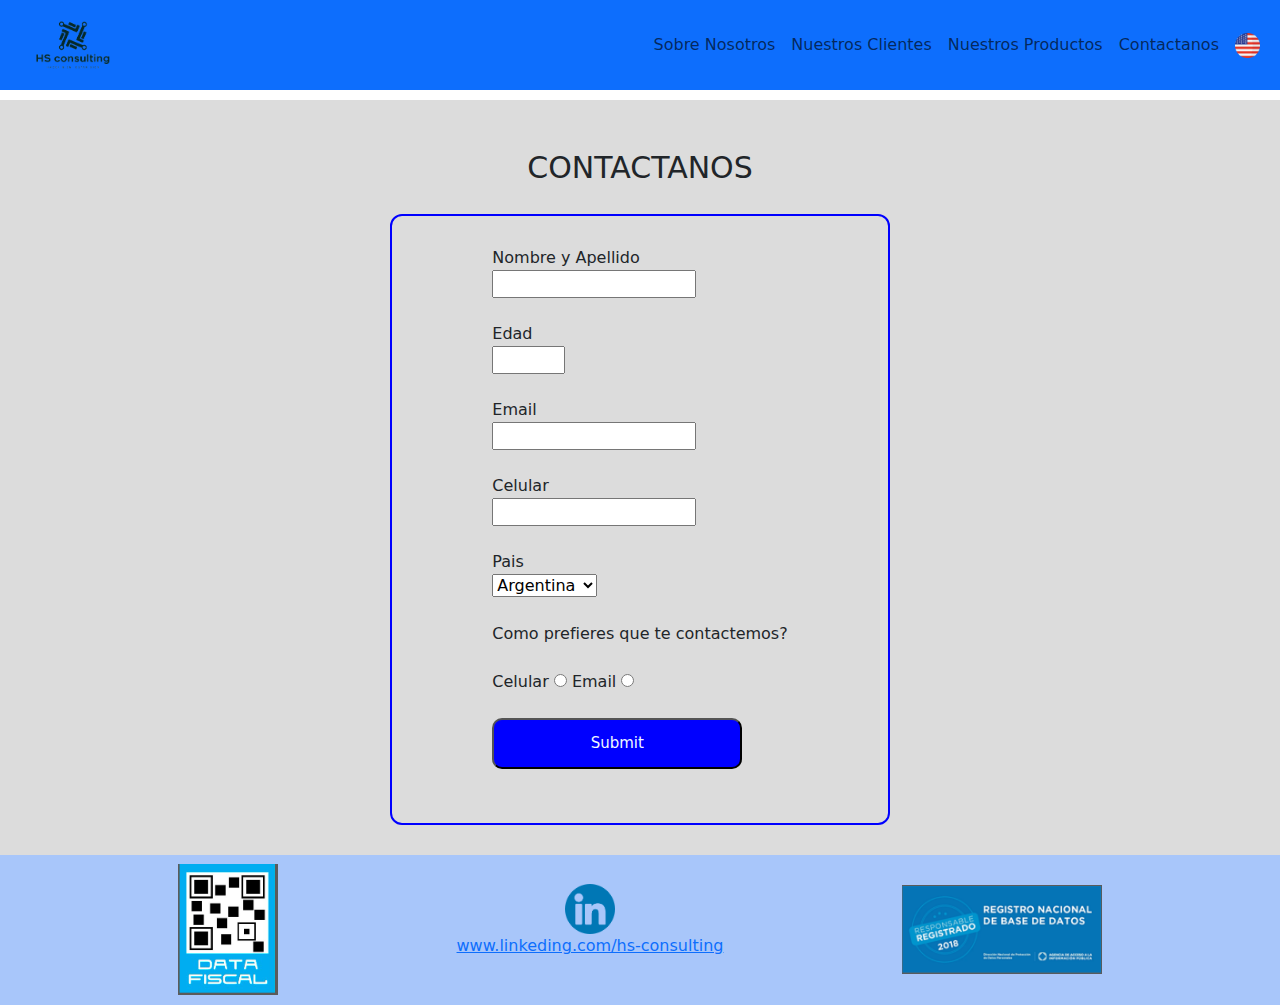
==== commit 2716bf09: "aplicacion de SEO on-page" ====
--- a/pages/Contactanos.html
+++ b/pages/Contactanos.html
@@ -1,10 +1,13 @@
 <!DOCTYPE html>
-<html lang="en">
+<html lang="es">
 
     <head>
         <meta charset="utf-8">
         <meta name="viewport" content="width=device-width, initial-scale=1">
-        <title>Proyecto Final HS Consulting</title>
+        <meta name="keywords" content="seguros, soluciones empresariales, consultoria, tecnología, servicio técnico, soporte, API, desarrollo">
+        <meta name="description" content="HS Consulting es una empresa de consultoria tecnológica aplicada al area de seguros. Nuestro foco esta en la optimizacion de recursos y procesos tecnológicos, y en el mantenimiento y actualizacion de software para ayudar a las empresas a enfocarse en lo importante, el cliente">
+        <title>HS Consulting: Ponete En Contacto Con Nosotros - Proyecto Final -</title>
+        <link rel="icon" href="./img/Logo/logo-transparente.png">
         <link rel="stylesheet" href="../css/style.css">
     </head>
 
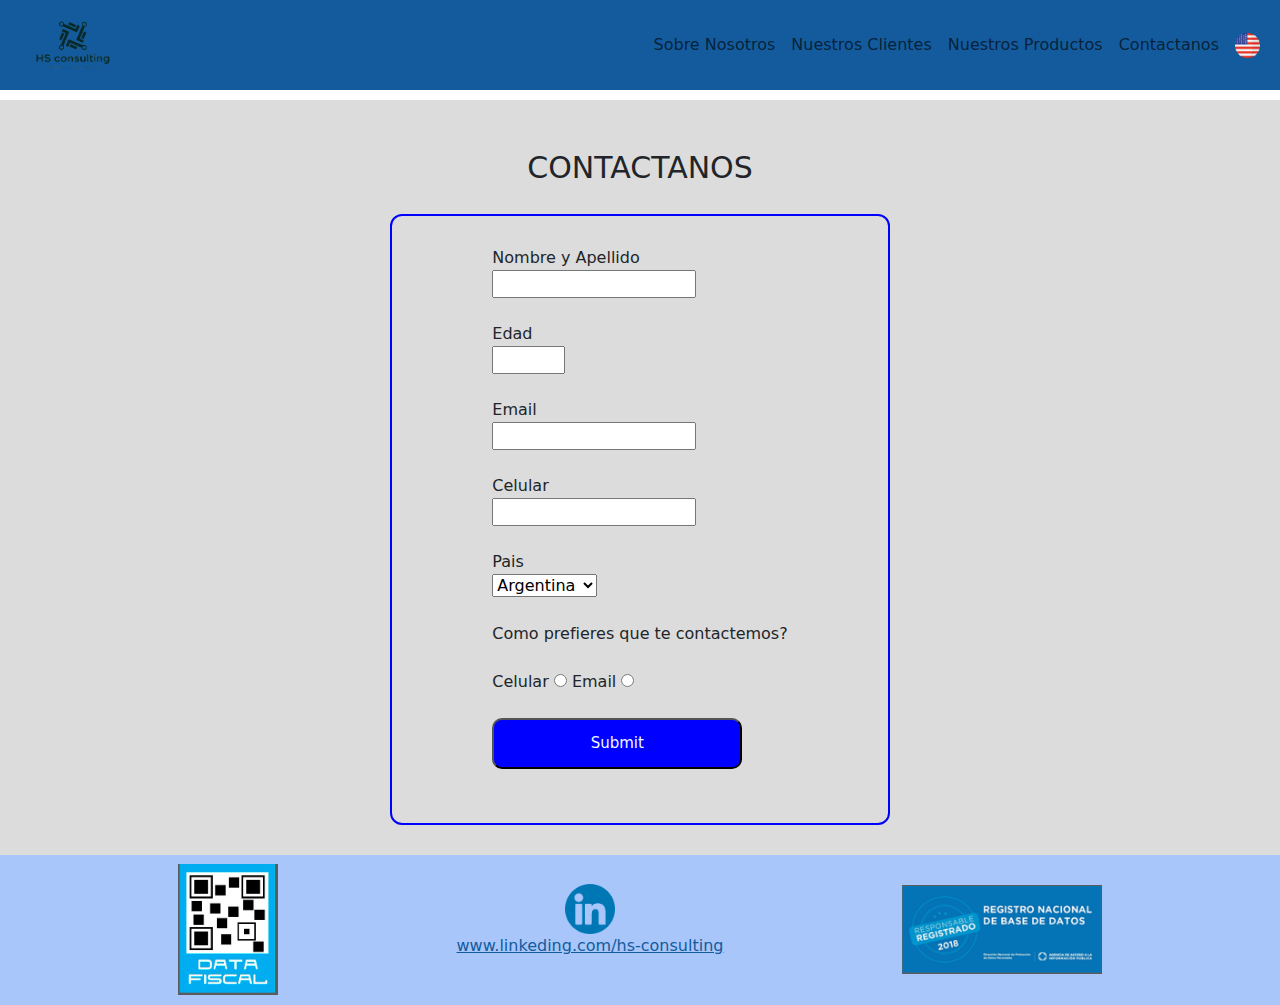
==== commit e1f48dc3: "ajustes de contenido, transiciones y paleta de colores" ====
--- a/pages/Contactanos.html
+++ b/pages/Contactanos.html
@@ -7,7 +7,7 @@
         <meta name="keywords" content="seguros, soluciones empresariales, consultoria, tecnología, servicio técnico, soporte, API, desarrollo">
         <meta name="description" content="HS Consulting es una empresa de consultoria tecnológica aplicada al area de seguros. Nuestro foco esta en la optimizacion de recursos y procesos tecnológicos, y en el mantenimiento y actualizacion de software para ayudar a las empresas a enfocarse en lo importante, el cliente">
         <title>HS Consulting: Ponete En Contacto Con Nosotros - Proyecto Final -</title>
-        <link rel="icon" href="./img/Logo/logo-transparente.png">
+        <link rel="icon" href="../img/Logo/logo-transparente.png">
         <link rel="stylesheet" href="../css/style.css">
     </head>
 
--- a/css/style.css
+++ b/css/style.css
@@ -5,7 +5,14 @@
 nav {
   padding: 0px !important; }
   nav div div a:hover {
-    color: aliceblue !important; }
+    font-size: 18px;
+    color: #FAF0CA !important;
+    transition: 0.4s; }
+  nav div div a img:hover {
+    width: 30px !important;
+    height: 30px !important;
+    box-shadow: 0 8px 16px 0 rgba(0, 0, 0, 0.7), 0 6px 20px 0 rgba(0, 0, 0, 0.19);
+    transition: 0.3s; }
 
 /* --------- BODY SECTION 1 --------- */
 .section-1 {
@@ -27,15 +34,16 @@
     .section-1 div p {
       font-size: 20px; }
     .section-1 div a button {
-      background-color: #0e6efd;
+      background-color: #135B9D;
       font-size: 20px;
       border-radius: 10px;
       padding: 12px 28px;
       width: 200px; }
     .section-1 div a button:hover {
-      background-color: #0e6efd;
-      color: blanchedalmond;
-      box-shadow: 0 8px 16px 0 rgba(0, 0, 0, 0.7), 0 6px 20px 0 rgba(0, 0, 0, 0.19); }
+      background-color: #135B9D;
+      color: #FAF0CA;
+      box-shadow: 0 8px 16px 0 rgba(0, 0, 0, 0.7), 0 6px 20px 0 rgba(0, 0, 0, 0.19);
+      transition: 0.3s; }
 
 /* --------- BODY SECTION 2 --------- */
 .background-img {
@@ -131,6 +139,11 @@
   display: flex;
   align-items: center;
   flex-direction: column; }
+
+@media (max-width: 500px) {
+  .contacto .contenedor-form {
+    border: none;
+    padding: 10px 30px; } }
 
 .background-section {
   background-color: #f5f5f5; }
@@ -165,7 +178,7 @@
   --bs-gray-700: #495057;
   --bs-gray-800: #343a40;
   --bs-gray-900: #212529;
-  --bs-primary: #0d6efd;
+  --bs-primary: #135B9D;
   --bs-secondary: #6c757d;
   --bs-success: #198754;
   --bs-info: #0dcaf0;
@@ -173,7 +186,7 @@
   --bs-danger: #dc3545;
   --bs-light: #f8f9fa;
   --bs-dark: #212529;
-  --bs-primary-rgb: 13, 110, 253;
+  --bs-primary-rgb: 19, 91, 157;
   --bs-secondary-rgb: 108, 117, 125;
   --bs-success-rgb: 25, 135, 84;
   --bs-info-rgb: 13, 202, 240;
@@ -181,7 +194,7 @@
   --bs-danger-rgb: 220, 53, 69;
   --bs-light-rgb: 248, 249, 250;
   --bs-dark-rgb: 33, 37, 41;
-  --bs-primary-text-emphasis: #052c65;
+  --bs-primary-text-emphasis: #08243f;
   --bs-secondary-text-emphasis: #2b2f32;
   --bs-success-text-emphasis: #0a3622;
   --bs-info-text-emphasis: #055160;
@@ -189,7 +202,7 @@
   --bs-danger-text-emphasis: #58151c;
   --bs-light-text-emphasis: #495057;
   --bs-dark-text-emphasis: #495057;
-  --bs-primary-bg-subtle: #cfe2ff;
+  --bs-primary-bg-subtle: #d0deeb;
   --bs-secondary-bg-subtle: #e2e3e5;
   --bs-success-bg-subtle: #d1e7dd;
   --bs-info-bg-subtle: #cff4fc;
@@ -197,7 +210,7 @@
   --bs-danger-bg-subtle: #f8d7da;
   --bs-light-bg-subtle: #fcfcfd;
   --bs-dark-bg-subtle: #ced4da;
-  --bs-primary-border-subtle: #9ec5fe;
+  --bs-primary-border-subtle: #a1bdd8;
   --bs-secondary-border-subtle: #c4c8cb;
   --bs-success-border-subtle: #a3cfbb;
   --bs-info-border-subtle: #9eeaf9;
@@ -229,11 +242,11 @@
   --bs-tertiary-bg: #f8f9fa;
   --bs-tertiary-bg-rgb: 248, 249, 250;
   --bs-heading-color: inherit;
-  --bs-link-color: #0d6efd;
-  --bs-link-color-rgb: 13, 110, 253;
+  --bs-link-color: #135B9D;
+  --bs-link-color-rgb: 19, 91, 157;
   --bs-link-decoration: underline;
-  --bs-link-hover-color: #0a58ca;
-  --bs-link-hover-color-rgb: 10, 88, 202;
+  --bs-link-hover-color: #0f497e;
+  --bs-link-hover-color-rgb: 15, 73, 126;
   --bs-code-color: #d63384;
   --bs-highlight-bg: #fff3cd;
   --bs-border-width: 1px;
@@ -253,7 +266,7 @@
   --bs-box-shadow-inset: inset 0 1px 2px rgba(0, 0, 0, 0.075);
   --bs-focus-ring-width: 0.25rem;
   --bs-focus-ring-opacity: 0.25;
-  --bs-focus-ring-color: rgba(13, 110, 253, 0.25);
+  --bs-focus-ring-color: rgba(19, 91, 157, 0.25);
   --bs-form-valid-color: #198754;
   --bs-form-valid-border-color: #198754;
   --bs-form-invalid-color: #dc3545;
@@ -275,7 +288,7 @@
   --bs-tertiary-color-rgb: 222, 226, 230;
   --bs-tertiary-bg: #2b3035;
   --bs-tertiary-bg-rgb: 43, 48, 53;
-  --bs-primary-text-emphasis: #6ea8fe;
+  --bs-primary-text-emphasis: #719dc4;
   --bs-secondary-text-emphasis: #a7acb1;
   --bs-success-text-emphasis: #75b798;
   --bs-info-text-emphasis: #6edff6;
@@ -283,7 +296,7 @@
   --bs-danger-text-emphasis: #ea868f;
   --bs-light-text-emphasis: #f8f9fa;
   --bs-dark-text-emphasis: #dee2e6;
-  --bs-primary-bg-subtle: #031633;
+  --bs-primary-bg-subtle: #04121f;
   --bs-secondary-bg-subtle: #161719;
   --bs-success-bg-subtle: #051b11;
   --bs-info-bg-subtle: #032830;
@@ -291,7 +304,7 @@
   --bs-danger-bg-subtle: #2c0b0e;
   --bs-light-bg-subtle: #343a40;
   --bs-dark-bg-subtle: #1a1d20;
-  --bs-primary-border-subtle: #084298;
+  --bs-primary-border-subtle: #0b375e;
   --bs-secondary-border-subtle: #41464b;
   --bs-success-border-subtle: #0f5132;
   --bs-info-border-subtle: #087990;
@@ -300,10 +313,10 @@
   --bs-light-border-subtle: #495057;
   --bs-dark-border-subtle: #343a40;
   --bs-heading-color: inherit;
-  --bs-link-color: #6ea8fe;
-  --bs-link-hover-color: #8bb9fe;
-  --bs-link-color-rgb: 110, 168, 254;
-  --bs-link-hover-color-rgb: 139, 185, 254;
+  --bs-link-color: #719dc4;
+  --bs-link-hover-color: #8db1d0;
+  --bs-link-color-rgb: 113, 157, 196;
+  --bs-link-hover-color-rgb: 141, 177, 208;
   --bs-code-color: #e685b5;
   --bs-border-color: #495057;
   --bs-border-color-translucent: rgba(255, 255, 255, 0.15);
@@ -1655,13 +1668,13 @@
 
 .table-primary {
   --bs-table-color: #000;
-  --bs-table-bg: #cfe2ff;
-  --bs-table-border-color: #bacbe6;
-  --bs-table-striped-bg: #c5d7f2;
+  --bs-table-bg: #d0deeb;
+  --bs-table-border-color: #bbc8d4;
+  --bs-table-striped-bg: #c6d3df;
   --bs-table-striped-color: #000;
-  --bs-table-active-bg: #bacbe6;
+  --bs-table-active-bg: #bbc8d4;
   --bs-table-active-color: #000;
-  --bs-table-hover-bg: #bfd1ec;
+  --bs-table-hover-bg: #c0cdd9;
   --bs-table-hover-color: #000;
   color: var(--bs-table-color);
   border-color: var(--bs-table-border-color); }
@@ -1835,9 +1848,9 @@
   .form-control:focus {
     color: var(--bs-body-color);
     background-color: var(--bs-body-bg);
-    border-color: #86b7fe;
+    border-color: #89adce;
     outline: 0;
-    box-shadow: 0 0 0 0.25rem rgba(13, 110, 253, 0.25); }
+    box-shadow: 0 0 0 0.25rem rgba(19, 91, 157, 0.25); }
   .form-control::-webkit-date-and-time-value {
     min-width: 85px;
     height: 1.5em;
@@ -1954,9 +1967,9 @@
     .form-select {
       transition: none; } }
   .form-select:focus {
-    border-color: #86b7fe;
+    border-color: #89adce;
     outline: 0;
-    box-shadow: 0 0 0 0.25rem rgba(13, 110, 253, 0.25); }
+    box-shadow: 0 0 0 0.25rem rgba(19, 91, 157, 0.25); }
   .form-select[multiple], .form-select[size]:not([size="1"]) {
     padding-right: 0.75rem;
     background-image: none; }
@@ -2022,19 +2035,19 @@
   .form-check-input:active {
     filter: brightness(90%); }
   .form-check-input:focus {
-    border-color: #86b7fe;
+    border-color: #89adce;
     outline: 0;
-    box-shadow: 0 0 0 0.25rem rgba(13, 110, 253, 0.25); }
+    box-shadow: 0 0 0 0.25rem rgba(19, 91, 157, 0.25); }
   .form-check-input:checked {
-    background-color: #0d6efd;
-    border-color: #0d6efd; }
+    background-color: #135B9D;
+    border-color: #135B9D; }
     .form-check-input:checked[type="checkbox"] {
       --bs-form-check-bg-image: url("data:image/svg+xml,%3csvg xmlns='http://www.w3.org/2000/svg' viewBox='0 0 20 20'%3e%3cpath fill='none' stroke='%23fff' stroke-linecap='round' stroke-linejoin='round' stroke-width='3' d='m6 10 3 3 6-6'/%3e%3c/svg%3e"); }
     .form-check-input:checked[type="radio"] {
       --bs-form-check-bg-image: url("data:image/svg+xml,%3csvg xmlns='http://www.w3.org/2000/svg' viewBox='-4 -4 8 8'%3e%3ccircle r='2' fill='%23fff'/%3e%3c/svg%3e"); }
   .form-check-input[type="checkbox"]:indeterminate {
-    background-color: #0d6efd;
-    border-color: #0d6efd;
+    background-color: #135B9D;
+    border-color: #135B9D;
     --bs-form-check-bg-image: url("data:image/svg+xml,%3csvg xmlns='http://www.w3.org/2000/svg' viewBox='0 0 20 20'%3e%3cpath fill='none' stroke='%23fff' stroke-linecap='round' stroke-linejoin='round' stroke-width='3' d='M6 10h8'/%3e%3c/svg%3e"); }
   .form-check-input:disabled {
     pointer-events: none;
@@ -2058,7 +2071,7 @@
       .form-switch .form-check-input {
         transition: none; } }
     .form-switch .form-check-input:focus {
-      --bs-form-switch-bg: url("data:image/svg+xml,%3csvg xmlns='http://www.w3.org/2000/svg' viewBox='-4 -4 8 8'%3e%3ccircle r='3' fill='%2386b7fe'/%3e%3c/svg%3e"); }
+      --bs-form-switch-bg: url("data:image/svg+xml,%3csvg xmlns='http://www.w3.org/2000/svg' viewBox='-4 -4 8 8'%3e%3ccircle r='3' fill='%2389adce'/%3e%3c/svg%3e"); }
     .form-switch .form-check-input:checked {
       background-position: right center;
       --bs-form-switch-bg: url("data:image/svg+xml,%3csvg xmlns='http://www.w3.org/2000/svg' viewBox='-4 -4 8 8'%3e%3ccircle r='3' fill='%23fff'/%3e%3c/svg%3e"); }
@@ -2094,9 +2107,9 @@
   .form-range:focus {
     outline: 0; }
     .form-range:focus::-webkit-slider-thumb {
-      box-shadow: 0 0 0 1px #fff, 0 0 0 0.25rem rgba(13, 110, 253, 0.25); }
+      box-shadow: 0 0 0 1px #fff, 0 0 0 0.25rem rgba(19, 91, 157, 0.25); }
     .form-range:focus::-moz-range-thumb {
-      box-shadow: 0 0 0 1px #fff, 0 0 0 0.25rem rgba(13, 110, 253, 0.25); }
+      box-shadow: 0 0 0 1px #fff, 0 0 0 0.25rem rgba(19, 91, 157, 0.25); }
   .form-range::-moz-focus-outer {
     border: 0; }
   .form-range::-webkit-slider-thumb {
@@ -2104,7 +2117,7 @@
     height: 1rem;
     margin-top: -0.25rem;
     appearance: none;
-    background-color: #0d6efd;
+    background-color: #135B9D;
     border: 0;
     border-radius: 1rem;
     transition: background-color 0.15s ease-in-out, border-color 0.15s ease-in-out, box-shadow 0.15s ease-in-out; }
@@ -2112,7 +2125,7 @@
       .form-range::-webkit-slider-thumb {
         transition: none; } }
     .form-range::-webkit-slider-thumb:active {
-      background-color: #b6d4fe; }
+      background-color: #b8cee2; }
   .form-range::-webkit-slider-runnable-track {
     width: 100%;
     height: 0.5rem;
@@ -2125,7 +2138,7 @@
     width: 1rem;
     height: 1rem;
     appearance: none;
-    background-color: #0d6efd;
+    background-color: #135B9D;
     border: 0;
     border-radius: 1rem;
     transition: background-color 0.15s ease-in-out, border-color 0.15s ease-in-out, box-shadow 0.15s ease-in-out; }
@@ -2133,7 +2146,7 @@
       .form-range::-moz-range-thumb {
         transition: none; } }
     .form-range::-moz-range-thumb:active {
-      background-color: #b6d4fe; }
+      background-color: #b8cee2; }
   .form-range::-moz-range-track {
     width: 100%;
     height: 0.5rem;
@@ -2522,19 +2535,19 @@
 
 .btn-primary {
   --bs-btn-color: #fff;
-  --bs-btn-bg: #0d6efd;
-  --bs-btn-border-color: #0d6efd;
+  --bs-btn-bg: #135B9D;
+  --bs-btn-border-color: #135B9D;
   --bs-btn-hover-color: #fff;
-  --bs-btn-hover-bg: #0b5ed7;
-  --bs-btn-hover-border-color: #0a58ca;
-  --bs-btn-focus-shadow-rgb: 49, 132, 253;
+  --bs-btn-hover-bg: #104d85;
+  --bs-btn-hover-border-color: #0f497e;
+  --bs-btn-focus-shadow-rgb: 54, 116, 172;
   --bs-btn-active-color: #fff;
-  --bs-btn-active-bg: #0a58ca;
-  --bs-btn-active-border-color: #0a53be;
+  --bs-btn-active-bg: #0f497e;
+  --bs-btn-active-border-color: #0e4476;
   --bs-btn-active-shadow: inset 0 3px 5px rgba(0, 0, 0, 0.125);
   --bs-btn-disabled-color: #fff;
-  --bs-btn-disabled-bg: #0d6efd;
-  --bs-btn-disabled-border-color: #0d6efd; }
+  --bs-btn-disabled-bg: #135B9D;
+  --bs-btn-disabled-border-color: #135B9D; }
 
 .btn-secondary {
   --bs-btn-color: #fff;
@@ -2649,19 +2662,19 @@
   --bs-btn-disabled-border-color: #212529; }
 
 .btn-outline-primary {
-  --bs-btn-color: #0d6efd;
-  --bs-btn-border-color: #0d6efd;
+  --bs-btn-color: #135B9D;
+  --bs-btn-border-color: #135B9D;
   --bs-btn-hover-color: #fff;
-  --bs-btn-hover-bg: #0d6efd;
-  --bs-btn-hover-border-color: #0d6efd;
-  --bs-btn-focus-shadow-rgb: 13, 110, 253;
+  --bs-btn-hover-bg: #135B9D;
+  --bs-btn-hover-border-color: #135B9D;
+  --bs-btn-focus-shadow-rgb: 19, 91, 157;
   --bs-btn-active-color: #fff;
-  --bs-btn-active-bg: #0d6efd;
-  --bs-btn-active-border-color: #0d6efd;
+  --bs-btn-active-bg: #135B9D;
+  --bs-btn-active-border-color: #135B9D;
   --bs-btn-active-shadow: inset 0 3px 5px rgba(0, 0, 0, 0.125);
-  --bs-btn-disabled-color: #0d6efd;
+  --bs-btn-disabled-color: #135B9D;
   --bs-btn-disabled-bg: transparent;
-  --bs-btn-disabled-border-color: #0d6efd;
+  --bs-btn-disabled-border-color: #135B9D;
   --bs-gradient: none; }
 
 .btn-outline-secondary {
@@ -2788,7 +2801,7 @@
   --bs-btn-disabled-color: #6c757d;
   --bs-btn-disabled-border-color: transparent;
   --bs-btn-box-shadow: 0 0 0 #000;
-  --bs-btn-focus-shadow-rgb: 49, 132, 253;
+  --bs-btn-focus-shadow-rgb: 54, 116, 172;
   text-decoration: underline; }
   .btn-link:focus-visible {
     color: var(--bs-btn-color); }
@@ -2875,7 +2888,7 @@
   --bs-dropdown-link-hover-color: var(--bs-body-color);
   --bs-dropdown-link-hover-bg: var(--bs-tertiary-bg);
   --bs-dropdown-link-active-color: #fff;
-  --bs-dropdown-link-active-bg: #0d6efd;
+  --bs-dropdown-link-active-bg: #135B9D;
   --bs-dropdown-link-disabled-color: var(--bs-tertiary-color);
   --bs-dropdown-item-padding-x: 1rem;
   --bs-dropdown-item-padding-y: 0.25rem;
@@ -3104,7 +3117,7 @@
   --bs-dropdown-divider-bg: var(--bs-border-color-translucent);
   --bs-dropdown-link-hover-bg: rgba(255, 255, 255, 0.15);
   --bs-dropdown-link-active-color: #fff;
-  --bs-dropdown-link-active-bg: #0d6efd;
+  --bs-dropdown-link-active-bg: #135B9D;
   --bs-dropdown-link-disabled-color: #adb5bd;
   --bs-dropdown-header-color: #adb5bd; }
 
@@ -3221,7 +3234,7 @@
     color: var(--bs-nav-link-hover-color); }
   .nav-link:focus-visible {
     outline: 0;
-    box-shadow: 0 0 0 0.25rem rgba(13, 110, 253, 0.25); }
+    box-shadow: 0 0 0 0.25rem rgba(19, 91, 157, 0.25); }
   .nav-link.disabled, .nav-link:disabled {
     color: var(--bs-nav-link-disabled-color);
     pointer-events: none;
@@ -3257,7 +3270,7 @@
 .nav-pills {
   --bs-nav-pills-border-radius: var(--bs-border-radius);
   --bs-nav-pills-link-active-color: #fff;
-  --bs-nav-pills-link-active-bg: #0d6efd; }
+  --bs-nav-pills-link-active-bg: #135B9D; }
   .nav-pills .nav-link {
     border-radius: var(--bs-nav-pills-border-radius); }
   .nav-pills .nav-link.active,
@@ -3818,9 +3831,9 @@
   --bs-accordion-btn-icon-width: 1.25rem;
   --bs-accordion-btn-icon-transform: rotate(-180deg);
   --bs-accordion-btn-icon-transition: transform 0.2s ease-in-out;
-  --bs-accordion-btn-active-icon: url("data:image/svg+xml,%3csvg xmlns='http://www.w3.org/2000/svg' viewBox='0 0 16 16' fill='%23052c65'%3e%3cpath fill-rule='evenodd' d='M1.646 4.646a.5.5 0 0 1 .708 0L8 10.293l5.646-5.647a.5.5 0 0 1 .708.708l-6 6a.5.5 0 0 1-.708 0l-6-6a.5.5 0 0 1 0-.708z'/%3e%3c/svg%3e");
-  --bs-accordion-btn-focus-border-color: #86b7fe;
-  --bs-accordion-btn-focus-box-shadow: 0 0 0 0.25rem rgba(13, 110, 253, 0.25);
+  --bs-accordion-btn-active-icon: url("data:image/svg+xml,%3csvg xmlns='http://www.w3.org/2000/svg' viewBox='0 0 16 16' fill='%2308243f'%3e%3cpath fill-rule='evenodd' d='M1.646 4.646a.5.5 0 0 1 .708 0L8 10.293l5.646-5.647a.5.5 0 0 1 .708.708l-6 6a.5.5 0 0 1-.708 0l-6-6a.5.5 0 0 1 0-.708z'/%3e%3c/svg%3e");
+  --bs-accordion-btn-focus-border-color: #89adce;
+  --bs-accordion-btn-focus-box-shadow: 0 0 0 0.25rem rgba(19, 91, 157, 0.25);
   --bs-accordion-body-padding-x: 1.25rem;
   --bs-accordion-body-padding-y: 1rem;
   --bs-accordion-active-color: var(--bs-primary-text-emphasis);
@@ -3914,8 +3927,8 @@
     border-radius: 0; }
 
 [data-bs-theme="dark"] .accordion-button::after {
-  --bs-accordion-btn-icon: url("data:image/svg+xml,%3csvg xmlns='http://www.w3.org/2000/svg' viewBox='0 0 16 16' fill='%236ea8fe'%3e%3cpath fill-rule='evenodd' d='M1.646 4.646a.5.5 0 0 1 .708 0L8 10.293l5.646-5.647a.5.5 0 0 1 .708.708l-6 6a.5.5 0 0 1-.708 0l-6-6a.5.5 0 0 1 0-.708z'/%3e%3c/svg%3e");
-  --bs-accordion-btn-active-icon: url("data:image/svg+xml,%3csvg xmlns='http://www.w3.org/2000/svg' viewBox='0 0 16 16' fill='%236ea8fe'%3e%3cpath fill-rule='evenodd' d='M1.646 4.646a.5.5 0 0 1 .708 0L8 10.293l5.646-5.647a.5.5 0 0 1 .708.708l-6 6a.5.5 0 0 1-.708 0l-6-6a.5.5 0 0 1 0-.708z'/%3e%3c/svg%3e"); }
+  --bs-accordion-btn-icon: url("data:image/svg+xml,%3csvg xmlns='http://www.w3.org/2000/svg' viewBox='0 0 16 16' fill='%23719dc4'%3e%3cpath fill-rule='evenodd' d='M1.646 4.646a.5.5 0 0 1 .708 0L8 10.293l5.646-5.647a.5.5 0 0 1 .708.708l-6 6a.5.5 0 0 1-.708 0l-6-6a.5.5 0 0 1 0-.708z'/%3e%3c/svg%3e");
+  --bs-accordion-btn-active-icon: url("data:image/svg+xml,%3csvg xmlns='http://www.w3.org/2000/svg' viewBox='0 0 16 16' fill='%23719dc4'%3e%3cpath fill-rule='evenodd' d='M1.646 4.646a.5.5 0 0 1 .708 0L8 10.293l5.646-5.647a.5.5 0 0 1 .708.708l-6 6a.5.5 0 0 1-.708 0l-6-6a.5.5 0 0 1 0-.708z'/%3e%3c/svg%3e"); }
 
 .breadcrumb {
   --bs-breadcrumb-padding-x: 0;
@@ -3960,10 +3973,10 @@
   --bs-pagination-hover-border-color: var(--bs-border-color);
   --bs-pagination-focus-color: var(--bs-link-hover-color);
   --bs-pagination-focus-bg: var(--bs-secondary-bg);
-  --bs-pagination-focus-box-shadow: 0 0 0 0.25rem rgba(13, 110, 253, 0.25);
+  --bs-pagination-focus-box-shadow: 0 0 0 0.25rem rgba(19, 91, 157, 0.25);
   --bs-pagination-active-color: #fff;
-  --bs-pagination-active-bg: #0d6efd;
-  --bs-pagination-active-border-color: #0d6efd;
+  --bs-pagination-active-bg: #135B9D;
+  --bs-pagination-active-border-color: #135B9D;
   --bs-pagination-disabled-color: var(--bs-secondary-color);
   --bs-pagination-disabled-bg: var(--bs-secondary-bg);
   --bs-pagination-disabled-border-color: var(--bs-border-color);
@@ -4149,7 +4162,7 @@
   --bs-progress-border-radius: var(--bs-border-radius);
   --bs-progress-box-shadow: var(--bs-box-shadow-inset);
   --bs-progress-bar-color: #fff;
-  --bs-progress-bar-bg: #0d6efd;
+  --bs-progress-bar-bg: #135B9D;
   --bs-progress-bar-transition: width 0.6s ease;
   display: flex;
   height: var(--bs-progress-height);
@@ -4204,8 +4217,8 @@
   --bs-list-group-disabled-color: var(--bs-secondary-color);
   --bs-list-group-disabled-bg: var(--bs-body-bg);
   --bs-list-group-active-color: #fff;
-  --bs-list-group-active-bg: #0d6efd;
-  --bs-list-group-active-border-color: #0d6efd;
+  --bs-list-group-active-bg: #135B9D;
+  --bs-list-group-active-border-color: #135B9D;
   display: flex;
   flex-direction: column;
   padding-left: 0;
@@ -4476,7 +4489,7 @@
   --bs-btn-close-bg: url("data:image/svg+xml,%3csvg xmlns='http://www.w3.org/2000/svg' viewBox='0 0 16 16' fill='%23000'%3e%3cpath d='M.293.293a1 1 0 0 1 1.414 0L8 6.586 14.293.293a1 1 0 1 1 1.414 1.414L9.414 8l6.293 6.293a1 1 0 0 1-1.414 1.414L8 9.414l-6.293 6.293a1 1 0 0 1-1.414-1.414L6.586 8 .293 1.707a1 1 0 0 1 0-1.414z'/%3e%3c/svg%3e");
   --bs-btn-close-opacity: 0.5;
   --bs-btn-close-hover-opacity: 0.75;
-  --bs-btn-close-focus-shadow: 0 0 0 0.25rem rgba(13, 110, 253, 0.25);
+  --bs-btn-close-focus-shadow: 0 0 0 0.25rem rgba(19, 91, 157, 0.25);
   --bs-btn-close-focus-opacity: 1;
   --bs-btn-close-disabled-opacity: 0.25;
   --bs-btn-close-white-filter: invert(1) grayscale(100%) brightness(200%);
@@ -5767,8 +5780,8 @@
   color: RGBA(var(--bs-primary-rgb), var(--bs-link-opacity, 1)) !important;
   text-decoration-color: RGBA(var(--bs-primary-rgb), var(--bs-link-underline-opacity, 1)) !important; }
   .link-primary:hover, .link-primary:focus {
-    color: RGBA(10, 88, 202, var(--bs-link-opacity, 1)) !important;
-    text-decoration-color: RGBA(10, 88, 202, var(--bs-link-underline-opacity, 1)) !important; }
+    color: RGBA(15, 73, 126, var(--bs-link-opacity, 1)) !important;
+    text-decoration-color: RGBA(15, 73, 126, var(--bs-link-underline-opacity, 1)) !important; }
 
 .link-secondary {
   color: RGBA(var(--bs-secondary-rgb), var(--bs-link-opacity, 1)) !important;
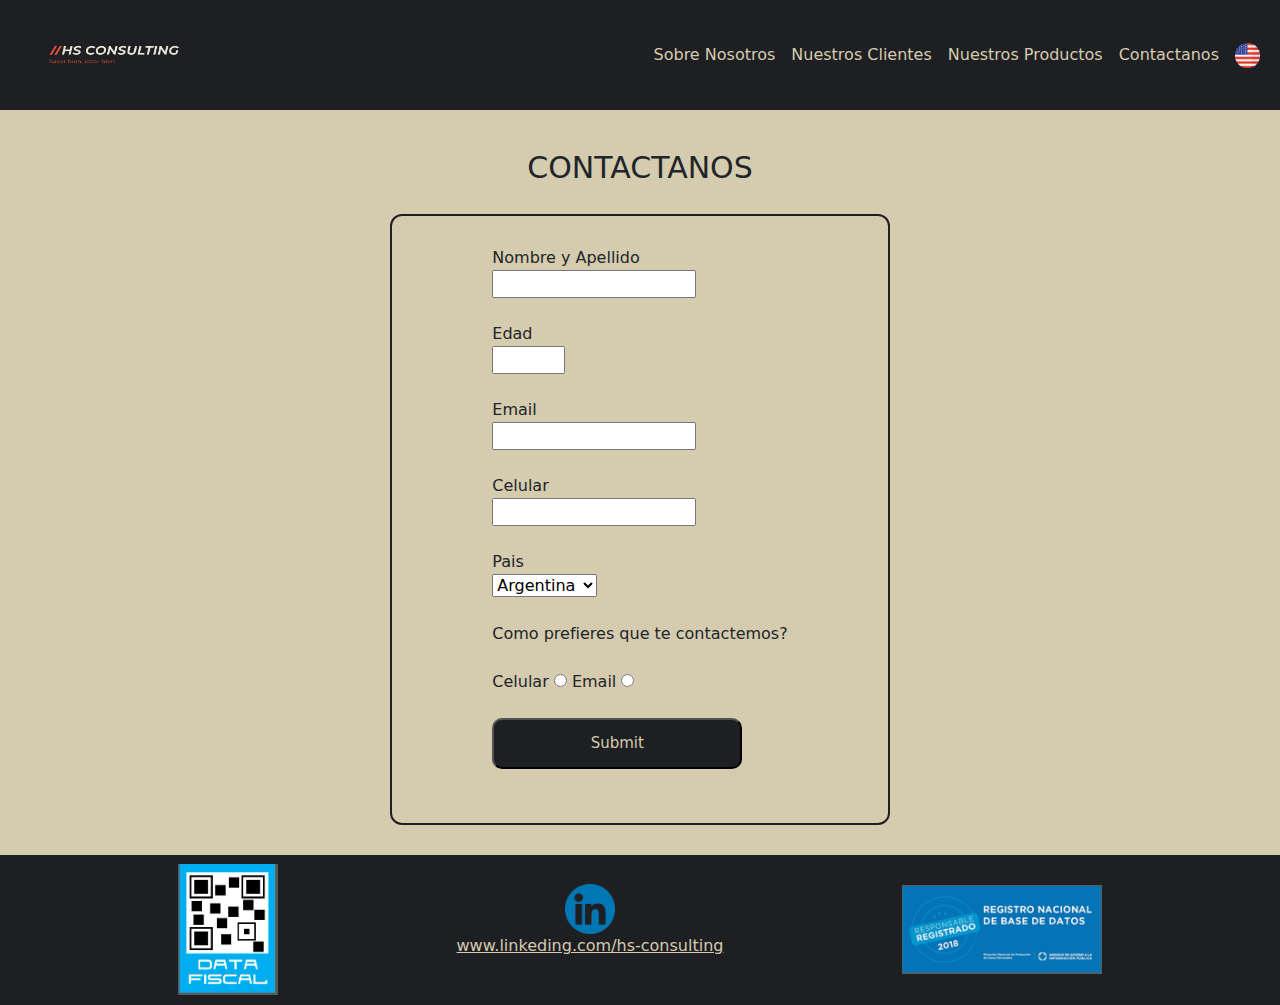
==== commit 2d2e49bf: "cambios de visual - colores, imagenes -" ====
--- a/pages/Contactanos.html
+++ b/pages/Contactanos.html
@@ -16,7 +16,7 @@
  <header class="header " style="height: 100px;">
     <nav class="navbar navbar-expand-lg mb-2 bg-primary text-white">
         <div class="container-fluid ">
-          <a class="navbar-brand mh-100" href="../index.html"><img class="mh-100" style="width: 120px; height: 80" src="../img/Logo/logo-transparente.png" alt="logo"></a>
+          <a class="navbar-brand mh-100" href="../index.html"><img class="mh-100" style="width: 200px; height: 100px" src="../img/Logo/hs-logo-sin-fondo.png" alt="logo"></a>
           <button class="navbar-toggler" type="button" data-bs-toggle="collapse" data-bs-target="#navbarNavAltMarkup" aria-controls="navbarNavAltMarkup" aria-expanded="false" aria-label="Toggle navigation">
             <span class="navbar-toggler-icon"></span>
           </button>
--- a/css/style.css
+++ b/css/style.css
@@ -4,61 +4,79 @@
 
 nav {
   padding: 0px !important; }
+  nav div div a {
+    color: #D5CBAF !important; }
   nav div div a:hover {
     font-size: 18px;
-    color: #FAF0CA !important;
+    color: #e34d37 !important;
     transition: 0.4s; }
-  nav div div a img:hover {
-    width: 30px !important;
-    height: 30px !important;
-    box-shadow: 0 8px 16px 0 rgba(0, 0, 0, 0.7), 0 6px 20px 0 rgba(0, 0, 0, 0.19);
-    transition: 0.3s; }
+    nav div div a:hover img:hover {
+      width: 30px !important;
+      height: 30px !important;
+      box-shadow: 0 8px 16px 0 rgba(0, 0, 0, 0.7), 0 6px 20px 0 rgba(0, 0, 0, 0.19);
+      transition: 0.3s; }
 
 /* --------- BODY SECTION 1 --------- */
 .section-1 {
-  background-image: url(../img/istockphoto-1174511028-1024x1024-transformed.jpeg);
+  background-image: url(../../img/edificios.jpg);
   background-repeat: no-repeat;
   background-size: cover;
-  background-position: center; }
+  background-position: center;
+  height: 650px; }
   .section-1 div {
-    height: 550px;
+    height: 650px;
     display: flex;
+    flex-direction: column;
     flex-wrap: wrap;
+    align-content: center;
+    justify-content: center;
     align-items: center;
-    flex-direction: column;
-    justify-content: center;
-    align-content: flex-start;
     margin: 0 150px; }
     .section-1 div h1, .section-1 div .h1 {
-      font-size: 30px; }
+      font-size: 30px;
+      padding: 0px; }
     .section-1 div p {
-      font-size: 20px; }
+      font-size: 20px;
+      padding: 0px; }
     .section-1 div a button {
-      background-color: #135B9D;
+      background-color: #1e1f22;
+      color: #D5CBAF;
       font-size: 20px;
       border-radius: 10px;
       padding: 12px 28px;
       width: 200px; }
     .section-1 div a button:hover {
-      background-color: #135B9D;
-      color: #FAF0CA;
+      background-color: #1e1f22;
+      color: #e34d37;
       box-shadow: 0 8px 16px 0 rgba(0, 0, 0, 0.7), 0 6px 20px 0 rgba(0, 0, 0, 0.19);
       transition: 0.3s; }
 
 /* --------- BODY SECTION 2 --------- */
-.background-img {
-  background-image: url(../img/white-studio.jpg);
-  background-repeat: no-repeat;
-  background-size: cover;
-  background-position: center; }
-
-.padding-0 {
+.section-2 {
+  background-color: #E3DCCA; }
+
+h2.title-padding.title-position, .title-padding.title-position.h2 {
+  text-align: center;
+  padding: 20px;
+  margin: 0px;
+  background-color: #D5CBAF; }
+
+div .btn-primary:hover {
+  background-color: #1e1f22;
+  color: #e34d37 !important;
+  box-shadow: 0 8px 16px 0 rgba(0, 0, 0, 0.7), 0 6px 20px 0 rgba(0, 0, 0, 0.19);
+  transition: 0.3s; }
+
+.separador {
+  border-top: 1px solid black;
+  height: 2px;
+  max-width: 100%;
   padding: 0px;
   margin: 0px; }
 
 /* --------- BODY SECTION 3 --------- */
 .section-3 {
-  background-color: #e3e8eb;
+  background-color: #EAE5D7;
   height: 550px; }
   .section-3 .contenedor {
     padding: 30px;
@@ -71,7 +89,7 @@
     text-align: center; }
 
 .footer {
-  background-color: #a8c6fa;
+  background-color: #1e1f22;
   height: 150px;
   display: flex;
   flex-wrap: wrap;
@@ -85,6 +103,10 @@
     text-align: center; }
     .footer .img-2 img {
       width: 50px; }
+    .footer .img-2 p a {
+      color: #D5CBAF; }
+    .footer .img-2 p a:hover {
+      color: #e34d37 !important; }
   .footer .img-3 img {
     width: 200px; }
 
@@ -97,7 +119,7 @@
     width: 100px; } }
 
 .contacto {
-  background-color: #dcdcdc;
+  background-color: #D5CBAF;
   display: flex;
   flex-direction: column;
   align-content: center;
@@ -110,21 +132,22 @@
     padding: 20px; }
   .contacto .contenedor-form {
     border: solid;
-    border-color: blue;
+    border-color: #1e1f22;
     border-radius: 12px;
     border-width: 2px;
     padding: 30px 100px; }
     .contacto .contenedor-form .submit {
-      background-color: blue;
-      color: aliceblue;
+      background-color: #1e1f22;
+      color: #D5CBAF;
       font-size: 15px;
       border-radius: 10px;
       padding: 12px 28px;
       width: 250px; }
     .contacto .contenedor-form .submit:hover {
-      background-color: blue;
-      color: blanchedalmond;
-      box-shadow: 0 8px 16px 0 rgba(0, 0, 0, 0.7), 0 6px 20px 0 rgba(0, 0, 0, 0.19); }
+      background-color: #1e1f22;
+      color: #e34d37;
+      box-shadow: 0 8px 16px 0 rgba(0, 0, 0, 0.7), 0 6px 20px 0 rgba(0, 0, 0, 0.19);
+      transition: 0.3s; }
 
 .contenedor-pag2 {
   background-color: #f5f5f5;
@@ -145,8 +168,54 @@
     border: none;
     padding: 10px 30px; } }
 
-.background-section {
-  background-color: #f5f5f5; }
+section.contenedor-pag3 {
+  background-color: #D5CBAF;
+  padding: 40px; }
+  section.contenedor-pag3 div.background-img {
+    background-image: url(../../img/layered-steps-haikei.png);
+    background-repeat: no-repeat;
+    background-size: cover;
+    background-position: center;
+    height: 150px;
+    width: 95%;
+    padding: 0px;
+    margin: 0px; }
+    section.contenedor-pag3 div.background-img h1, section.contenedor-pag3 div.background-img .h1 {
+      padding: 40px 0px 0px 130px; }
+  section.contenedor-pag3 div {
+    padding: 30px 10px 0px 10px; }
+
+section.contenedor-pag2 {
+  background-color: #D5CBAF;
+  padding: 30px; }
+  section.contenedor-pag2 div.background-img {
+    background-image: url(../../img/layered-steps-haikei.png);
+    background-repeat: no-repeat;
+    background-size: cover;
+    background-position: center;
+    height: 150px;
+    width: 95%;
+    padding: 0px;
+    margin: 0px; }
+  section.contenedor-pag2 div.container {
+    padding-top: 40px; }
+
+section.contenedor-pag4 {
+  background-color: #D5CBAF;
+  padding: 40px; }
+  section.contenedor-pag4 div.background-img {
+    background-image: url(../../img/layered-steps-haikei.png);
+    background-repeat: no-repeat;
+    background-size: cover;
+    background-position: center;
+    height: 150px;
+    width: 95%;
+    padding: 0px;
+    margin: 0px; }
+    section.contenedor-pag4 div.background-img h1, section.contenedor-pag4 div.background-img .h1 {
+      padding: 40px 0px 0px 130px; }
+  section.contenedor-pag4 div {
+    padding: 30px 10px 0px 10px; }
 
 /*!
    * Bootstrap  v5.3.1 (https://getbootstrap.com/)
@@ -178,40 +247,40 @@
   --bs-gray-700: #495057;
   --bs-gray-800: #343a40;
   --bs-gray-900: #212529;
-  --bs-primary: #135B9D;
-  --bs-secondary: #6c757d;
+  --bs-primary: #1e1f22;
+  --bs-secondary: #D5CBAF;
   --bs-success: #198754;
   --bs-info: #0dcaf0;
   --bs-warning: #ffc107;
   --bs-danger: #dc3545;
   --bs-light: #f8f9fa;
   --bs-dark: #212529;
-  --bs-primary-rgb: 19, 91, 157;
-  --bs-secondary-rgb: 108, 117, 125;
+  --bs-primary-rgb: 30, 31, 34;
+  --bs-secondary-rgb: 213, 203, 175;
   --bs-success-rgb: 25, 135, 84;
   --bs-info-rgb: 13, 202, 240;
   --bs-warning-rgb: 255, 193, 7;
   --bs-danger-rgb: 220, 53, 69;
   --bs-light-rgb: 248, 249, 250;
   --bs-dark-rgb: 33, 37, 41;
-  --bs-primary-text-emphasis: #08243f;
-  --bs-secondary-text-emphasis: #2b2f32;
+  --bs-primary-text-emphasis: #0c0c0e;
+  --bs-secondary-text-emphasis: #555146;
   --bs-success-text-emphasis: #0a3622;
   --bs-info-text-emphasis: #055160;
   --bs-warning-text-emphasis: #664d03;
   --bs-danger-text-emphasis: #58151c;
   --bs-light-text-emphasis: #495057;
   --bs-dark-text-emphasis: #495057;
-  --bs-primary-bg-subtle: #d0deeb;
-  --bs-secondary-bg-subtle: #e2e3e5;
+  --bs-primary-bg-subtle: #d2d2d3;
+  --bs-secondary-bg-subtle: #f7f5ef;
   --bs-success-bg-subtle: #d1e7dd;
   --bs-info-bg-subtle: #cff4fc;
   --bs-warning-bg-subtle: #fff3cd;
   --bs-danger-bg-subtle: #f8d7da;
   --bs-light-bg-subtle: #fcfcfd;
   --bs-dark-bg-subtle: #ced4da;
-  --bs-primary-border-subtle: #a1bdd8;
-  --bs-secondary-border-subtle: #c4c8cb;
+  --bs-primary-border-subtle: #a5a5a7;
+  --bs-secondary-border-subtle: #eeeadf;
   --bs-success-border-subtle: #a3cfbb;
   --bs-info-border-subtle: #9eeaf9;
   --bs-warning-border-subtle: #ffe69c;
@@ -242,11 +311,11 @@
   --bs-tertiary-bg: #f8f9fa;
   --bs-tertiary-bg-rgb: 248, 249, 250;
   --bs-heading-color: inherit;
-  --bs-link-color: #135B9D;
-  --bs-link-color-rgb: 19, 91, 157;
+  --bs-link-color: #1e1f22;
+  --bs-link-color-rgb: 30, 31, 34;
   --bs-link-decoration: underline;
-  --bs-link-hover-color: #0f497e;
-  --bs-link-hover-color-rgb: 15, 73, 126;
+  --bs-link-hover-color: #18191b;
+  --bs-link-hover-color-rgb: 24, 25, 27;
   --bs-code-color: #d63384;
   --bs-highlight-bg: #fff3cd;
   --bs-border-width: 1px;
@@ -266,7 +335,7 @@
   --bs-box-shadow-inset: inset 0 1px 2px rgba(0, 0, 0, 0.075);
   --bs-focus-ring-width: 0.25rem;
   --bs-focus-ring-opacity: 0.25;
-  --bs-focus-ring-color: rgba(19, 91, 157, 0.25);
+  --bs-focus-ring-color: rgba(30, 31, 34, 0.25);
   --bs-form-valid-color: #198754;
   --bs-form-valid-border-color: #198754;
   --bs-form-invalid-color: #dc3545;
@@ -288,24 +357,24 @@
   --bs-tertiary-color-rgb: 222, 226, 230;
   --bs-tertiary-bg: #2b3035;
   --bs-tertiary-bg-rgb: 43, 48, 53;
-  --bs-primary-text-emphasis: #719dc4;
-  --bs-secondary-text-emphasis: #a7acb1;
+  --bs-primary-text-emphasis: #78797a;
+  --bs-secondary-text-emphasis: #e6e0cf;
   --bs-success-text-emphasis: #75b798;
   --bs-info-text-emphasis: #6edff6;
   --bs-warning-text-emphasis: #ffda6a;
   --bs-danger-text-emphasis: #ea868f;
   --bs-light-text-emphasis: #f8f9fa;
   --bs-dark-text-emphasis: #dee2e6;
-  --bs-primary-bg-subtle: #04121f;
-  --bs-secondary-bg-subtle: #161719;
+  --bs-primary-bg-subtle: #060607;
+  --bs-secondary-bg-subtle: #2b2923;
   --bs-success-bg-subtle: #051b11;
   --bs-info-bg-subtle: #032830;
   --bs-warning-bg-subtle: #332701;
   --bs-danger-bg-subtle: #2c0b0e;
   --bs-light-bg-subtle: #343a40;
   --bs-dark-bg-subtle: #1a1d20;
-  --bs-primary-border-subtle: #0b375e;
-  --bs-secondary-border-subtle: #41464b;
+  --bs-primary-border-subtle: #121314;
+  --bs-secondary-border-subtle: #807a69;
   --bs-success-border-subtle: #0f5132;
   --bs-info-border-subtle: #087990;
   --bs-warning-border-subtle: #997404;
@@ -313,10 +382,10 @@
   --bs-light-border-subtle: #495057;
   --bs-dark-border-subtle: #343a40;
   --bs-heading-color: inherit;
-  --bs-link-color: #719dc4;
-  --bs-link-hover-color: #8db1d0;
-  --bs-link-color-rgb: 113, 157, 196;
-  --bs-link-hover-color-rgb: 141, 177, 208;
+  --bs-link-color: #78797a;
+  --bs-link-hover-color: #939495;
+  --bs-link-color-rgb: 120, 121, 122;
+  --bs-link-hover-color-rgb: 147, 148, 149;
   --bs-code-color: #e685b5;
   --bs-border-color: #495057;
   --bs-border-color-translucent: rgba(255, 255, 255, 0.15);
@@ -1668,26 +1737,26 @@
 
 .table-primary {
   --bs-table-color: #000;
-  --bs-table-bg: #d0deeb;
-  --bs-table-border-color: #bbc8d4;
-  --bs-table-striped-bg: #c6d3df;
+  --bs-table-bg: #d2d2d3;
+  --bs-table-border-color: #bdbdbe;
+  --bs-table-striped-bg: #c8c8c8;
   --bs-table-striped-color: #000;
-  --bs-table-active-bg: #bbc8d4;
+  --bs-table-active-bg: #bdbdbe;
   --bs-table-active-color: #000;
-  --bs-table-hover-bg: #c0cdd9;
+  --bs-table-hover-bg: #c2c2c3;
   --bs-table-hover-color: #000;
   color: var(--bs-table-color);
   border-color: var(--bs-table-border-color); }
 
 .table-secondary {
   --bs-table-color: #000;
-  --bs-table-bg: #e2e3e5;
-  --bs-table-border-color: #cbccce;
-  --bs-table-striped-bg: #d7d8da;
+  --bs-table-bg: #f7f5ef;
+  --bs-table-border-color: #deddd7;
+  --bs-table-striped-bg: #ebe9e3;
   --bs-table-striped-color: #000;
-  --bs-table-active-bg: #cbccce;
+  --bs-table-active-bg: #deddd7;
   --bs-table-active-color: #000;
-  --bs-table-hover-bg: #d1d2d4;
+  --bs-table-hover-bg: #e4e3dd;
   --bs-table-hover-color: #000;
   color: var(--bs-table-color);
   border-color: var(--bs-table-border-color); }
@@ -1848,9 +1917,9 @@
   .form-control:focus {
     color: var(--bs-body-color);
     background-color: var(--bs-body-bg);
-    border-color: #89adce;
+    border-color: #8f8f91;
     outline: 0;
-    box-shadow: 0 0 0 0.25rem rgba(19, 91, 157, 0.25); }
+    box-shadow: 0 0 0 0.25rem rgba(30, 31, 34, 0.25); }
   .form-control::-webkit-date-and-time-value {
     min-width: 85px;
     height: 1.5em;
@@ -1967,9 +2036,9 @@
     .form-select {
       transition: none; } }
   .form-select:focus {
-    border-color: #89adce;
+    border-color: #8f8f91;
     outline: 0;
-    box-shadow: 0 0 0 0.25rem rgba(19, 91, 157, 0.25); }
+    box-shadow: 0 0 0 0.25rem rgba(30, 31, 34, 0.25); }
   .form-select[multiple], .form-select[size]:not([size="1"]) {
     padding-right: 0.75rem;
     background-image: none; }
@@ -2035,19 +2104,19 @@
   .form-check-input:active {
     filter: brightness(90%); }
   .form-check-input:focus {
-    border-color: #89adce;
+    border-color: #8f8f91;
     outline: 0;
-    box-shadow: 0 0 0 0.25rem rgba(19, 91, 157, 0.25); }
+    box-shadow: 0 0 0 0.25rem rgba(30, 31, 34, 0.25); }
   .form-check-input:checked {
-    background-color: #135B9D;
-    border-color: #135B9D; }
+    background-color: #1e1f22;
+    border-color: #1e1f22; }
     .form-check-input:checked[type="checkbox"] {
       --bs-form-check-bg-image: url("data:image/svg+xml,%3csvg xmlns='http://www.w3.org/2000/svg' viewBox='0 0 20 20'%3e%3cpath fill='none' stroke='%23fff' stroke-linecap='round' stroke-linejoin='round' stroke-width='3' d='m6 10 3 3 6-6'/%3e%3c/svg%3e"); }
     .form-check-input:checked[type="radio"] {
       --bs-form-check-bg-image: url("data:image/svg+xml,%3csvg xmlns='http://www.w3.org/2000/svg' viewBox='-4 -4 8 8'%3e%3ccircle r='2' fill='%23fff'/%3e%3c/svg%3e"); }
   .form-check-input[type="checkbox"]:indeterminate {
-    background-color: #135B9D;
-    border-color: #135B9D;
+    background-color: #1e1f22;
+    border-color: #1e1f22;
     --bs-form-check-bg-image: url("data:image/svg+xml,%3csvg xmlns='http://www.w3.org/2000/svg' viewBox='0 0 20 20'%3e%3cpath fill='none' stroke='%23fff' stroke-linecap='round' stroke-linejoin='round' stroke-width='3' d='M6 10h8'/%3e%3c/svg%3e"); }
   .form-check-input:disabled {
     pointer-events: none;
@@ -2071,7 +2140,7 @@
       .form-switch .form-check-input {
         transition: none; } }
     .form-switch .form-check-input:focus {
-      --bs-form-switch-bg: url("data:image/svg+xml,%3csvg xmlns='http://www.w3.org/2000/svg' viewBox='-4 -4 8 8'%3e%3ccircle r='3' fill='%2389adce'/%3e%3c/svg%3e"); }
+      --bs-form-switch-bg: url("data:image/svg+xml,%3csvg xmlns='http://www.w3.org/2000/svg' viewBox='-4 -4 8 8'%3e%3ccircle r='3' fill='%238f8f91'/%3e%3c/svg%3e"); }
     .form-switch .form-check-input:checked {
       background-position: right center;
       --bs-form-switch-bg: url("data:image/svg+xml,%3csvg xmlns='http://www.w3.org/2000/svg' viewBox='-4 -4 8 8'%3e%3ccircle r='3' fill='%23fff'/%3e%3c/svg%3e"); }
@@ -2107,9 +2176,9 @@
   .form-range:focus {
     outline: 0; }
     .form-range:focus::-webkit-slider-thumb {
-      box-shadow: 0 0 0 1px #fff, 0 0 0 0.25rem rgba(19, 91, 157, 0.25); }
+      box-shadow: 0 0 0 1px #fff, 0 0 0 0.25rem rgba(30, 31, 34, 0.25); }
     .form-range:focus::-moz-range-thumb {
-      box-shadow: 0 0 0 1px #fff, 0 0 0 0.25rem rgba(19, 91, 157, 0.25); }
+      box-shadow: 0 0 0 1px #fff, 0 0 0 0.25rem rgba(30, 31, 34, 0.25); }
   .form-range::-moz-focus-outer {
     border: 0; }
   .form-range::-webkit-slider-thumb {
@@ -2117,7 +2186,7 @@
     height: 1rem;
     margin-top: -0.25rem;
     appearance: none;
-    background-color: #135B9D;
+    background-color: #1e1f22;
     border: 0;
     border-radius: 1rem;
     transition: background-color 0.15s ease-in-out, border-color 0.15s ease-in-out, box-shadow 0.15s ease-in-out; }
@@ -2125,7 +2194,7 @@
       .form-range::-webkit-slider-thumb {
         transition: none; } }
     .form-range::-webkit-slider-thumb:active {
-      background-color: #b8cee2; }
+      background-color: #bcbcbd; }
   .form-range::-webkit-slider-runnable-track {
     width: 100%;
     height: 0.5rem;
@@ -2138,7 +2207,7 @@
     width: 1rem;
     height: 1rem;
     appearance: none;
-    background-color: #135B9D;
+    background-color: #1e1f22;
     border: 0;
     border-radius: 1rem;
     transition: background-color 0.15s ease-in-out, border-color 0.15s ease-in-out, box-shadow 0.15s ease-in-out; }
@@ -2146,7 +2215,7 @@
       .form-range::-moz-range-thumb {
         transition: none; } }
     .form-range::-moz-range-thumb:active {
-      background-color: #b8cee2; }
+      background-color: #bcbcbd; }
   .form-range::-moz-range-track {
     width: 100%;
     height: 0.5rem;
@@ -2535,35 +2604,35 @@
 
 .btn-primary {
   --bs-btn-color: #fff;
-  --bs-btn-bg: #135B9D;
-  --bs-btn-border-color: #135B9D;
+  --bs-btn-bg: #1e1f22;
+  --bs-btn-border-color: #1e1f22;
   --bs-btn-hover-color: #fff;
-  --bs-btn-hover-bg: #104d85;
-  --bs-btn-hover-border-color: #0f497e;
-  --bs-btn-focus-shadow-rgb: 54, 116, 172;
+  --bs-btn-hover-bg: #1a1a1d;
+  --bs-btn-hover-border-color: #18191b;
+  --bs-btn-focus-shadow-rgb: 64, 65, 67;
   --bs-btn-active-color: #fff;
-  --bs-btn-active-bg: #0f497e;
-  --bs-btn-active-border-color: #0e4476;
+  --bs-btn-active-bg: #18191b;
+  --bs-btn-active-border-color: #17171a;
   --bs-btn-active-shadow: inset 0 3px 5px rgba(0, 0, 0, 0.125);
   --bs-btn-disabled-color: #fff;
-  --bs-btn-disabled-bg: #135B9D;
-  --bs-btn-disabled-border-color: #135B9D; }
+  --bs-btn-disabled-bg: #1e1f22;
+  --bs-btn-disabled-border-color: #1e1f22; }
 
 .btn-secondary {
-  --bs-btn-color: #fff;
-  --bs-btn-bg: #6c757d;
-  --bs-btn-border-color: #6c757d;
-  --bs-btn-hover-color: #fff;
-  --bs-btn-hover-bg: #5c636a;
-  --bs-btn-hover-border-color: #565e64;
-  --bs-btn-focus-shadow-rgb: 130, 138, 145;
-  --bs-btn-active-color: #fff;
-  --bs-btn-active-bg: #565e64;
-  --bs-btn-active-border-color: #51585e;
+  --bs-btn-color: #000;
+  --bs-btn-bg: #D5CBAF;
+  --bs-btn-border-color: #D5CBAF;
+  --bs-btn-hover-color: #000;
+  --bs-btn-hover-bg: #dbd3bb;
+  --bs-btn-hover-border-color: #d9d0b7;
+  --bs-btn-focus-shadow-rgb: 181, 173, 149;
+  --bs-btn-active-color: #000;
+  --bs-btn-active-bg: #ddd5bf;
+  --bs-btn-active-border-color: #d9d0b7;
   --bs-btn-active-shadow: inset 0 3px 5px rgba(0, 0, 0, 0.125);
-  --bs-btn-disabled-color: #fff;
-  --bs-btn-disabled-bg: #6c757d;
-  --bs-btn-disabled-border-color: #6c757d; }
+  --bs-btn-disabled-color: #000;
+  --bs-btn-disabled-bg: #D5CBAF;
+  --bs-btn-disabled-border-color: #D5CBAF; }
 
 .btn-success {
   --bs-btn-color: #fff;
@@ -2662,35 +2731,35 @@
   --bs-btn-disabled-border-color: #212529; }
 
 .btn-outline-primary {
-  --bs-btn-color: #135B9D;
-  --bs-btn-border-color: #135B9D;
+  --bs-btn-color: #1e1f22;
+  --bs-btn-border-color: #1e1f22;
   --bs-btn-hover-color: #fff;
-  --bs-btn-hover-bg: #135B9D;
-  --bs-btn-hover-border-color: #135B9D;
-  --bs-btn-focus-shadow-rgb: 19, 91, 157;
+  --bs-btn-hover-bg: #1e1f22;
+  --bs-btn-hover-border-color: #1e1f22;
+  --bs-btn-focus-shadow-rgb: 30, 31, 34;
   --bs-btn-active-color: #fff;
-  --bs-btn-active-bg: #135B9D;
-  --bs-btn-active-border-color: #135B9D;
+  --bs-btn-active-bg: #1e1f22;
+  --bs-btn-active-border-color: #1e1f22;
   --bs-btn-active-shadow: inset 0 3px 5px rgba(0, 0, 0, 0.125);
-  --bs-btn-disabled-color: #135B9D;
+  --bs-btn-disabled-color: #1e1f22;
   --bs-btn-disabled-bg: transparent;
-  --bs-btn-disabled-border-color: #135B9D;
+  --bs-btn-disabled-border-color: #1e1f22;
   --bs-gradient: none; }
 
 .btn-outline-secondary {
-  --bs-btn-color: #6c757d;
-  --bs-btn-border-color: #6c757d;
-  --bs-btn-hover-color: #fff;
-  --bs-btn-hover-bg: #6c757d;
-  --bs-btn-hover-border-color: #6c757d;
-  --bs-btn-focus-shadow-rgb: 108, 117, 125;
-  --bs-btn-active-color: #fff;
-  --bs-btn-active-bg: #6c757d;
-  --bs-btn-active-border-color: #6c757d;
+  --bs-btn-color: #D5CBAF;
+  --bs-btn-border-color: #D5CBAF;
+  --bs-btn-hover-color: #000;
+  --bs-btn-hover-bg: #D5CBAF;
+  --bs-btn-hover-border-color: #D5CBAF;
+  --bs-btn-focus-shadow-rgb: 213, 203, 175;
+  --bs-btn-active-color: #000;
+  --bs-btn-active-bg: #D5CBAF;
+  --bs-btn-active-border-color: #D5CBAF;
   --bs-btn-active-shadow: inset 0 3px 5px rgba(0, 0, 0, 0.125);
-  --bs-btn-disabled-color: #6c757d;
+  --bs-btn-disabled-color: #D5CBAF;
   --bs-btn-disabled-bg: transparent;
-  --bs-btn-disabled-border-color: #6c757d;
+  --bs-btn-disabled-border-color: #D5CBAF;
   --bs-gradient: none; }
 
 .btn-outline-success {
@@ -2801,7 +2870,7 @@
   --bs-btn-disabled-color: #6c757d;
   --bs-btn-disabled-border-color: transparent;
   --bs-btn-box-shadow: 0 0 0 #000;
-  --bs-btn-focus-shadow-rgb: 54, 116, 172;
+  --bs-btn-focus-shadow-rgb: 64, 65, 67;
   text-decoration: underline; }
   .btn-link:focus-visible {
     color: var(--bs-btn-color); }
@@ -2888,7 +2957,7 @@
   --bs-dropdown-link-hover-color: var(--bs-body-color);
   --bs-dropdown-link-hover-bg: var(--bs-tertiary-bg);
   --bs-dropdown-link-active-color: #fff;
-  --bs-dropdown-link-active-bg: #135B9D;
+  --bs-dropdown-link-active-bg: #1e1f22;
   --bs-dropdown-link-disabled-color: var(--bs-tertiary-color);
   --bs-dropdown-item-padding-x: 1rem;
   --bs-dropdown-item-padding-y: 0.25rem;
@@ -3117,7 +3186,7 @@
   --bs-dropdown-divider-bg: var(--bs-border-color-translucent);
   --bs-dropdown-link-hover-bg: rgba(255, 255, 255, 0.15);
   --bs-dropdown-link-active-color: #fff;
-  --bs-dropdown-link-active-bg: #135B9D;
+  --bs-dropdown-link-active-bg: #1e1f22;
   --bs-dropdown-link-disabled-color: #adb5bd;
   --bs-dropdown-header-color: #adb5bd; }
 
@@ -3234,7 +3303,7 @@
     color: var(--bs-nav-link-hover-color); }
   .nav-link:focus-visible {
     outline: 0;
-    box-shadow: 0 0 0 0.25rem rgba(19, 91, 157, 0.25); }
+    box-shadow: 0 0 0 0.25rem rgba(30, 31, 34, 0.25); }
   .nav-link.disabled, .nav-link:disabled {
     color: var(--bs-nav-link-disabled-color);
     pointer-events: none;
@@ -3270,7 +3339,7 @@
 .nav-pills {
   --bs-nav-pills-border-radius: var(--bs-border-radius);
   --bs-nav-pills-link-active-color: #fff;
-  --bs-nav-pills-link-active-bg: #135B9D; }
+  --bs-nav-pills-link-active-bg: #1e1f22; }
   .nav-pills .nav-link {
     border-radius: var(--bs-nav-pills-border-radius); }
   .nav-pills .nav-link.active,
@@ -3831,9 +3900,9 @@
   --bs-accordion-btn-icon-width: 1.25rem;
   --bs-accordion-btn-icon-transform: rotate(-180deg);
   --bs-accordion-btn-icon-transition: transform 0.2s ease-in-out;
-  --bs-accordion-btn-active-icon: url("data:image/svg+xml,%3csvg xmlns='http://www.w3.org/2000/svg' viewBox='0 0 16 16' fill='%2308243f'%3e%3cpath fill-rule='evenodd' d='M1.646 4.646a.5.5 0 0 1 .708 0L8 10.293l5.646-5.647a.5.5 0 0 1 .708.708l-6 6a.5.5 0 0 1-.708 0l-6-6a.5.5 0 0 1 0-.708z'/%3e%3c/svg%3e");
-  --bs-accordion-btn-focus-border-color: #89adce;
-  --bs-accordion-btn-focus-box-shadow: 0 0 0 0.25rem rgba(19, 91, 157, 0.25);
+  --bs-accordion-btn-active-icon: url("data:image/svg+xml,%3csvg xmlns='http://www.w3.org/2000/svg' viewBox='0 0 16 16' fill='%230c0c0e'%3e%3cpath fill-rule='evenodd' d='M1.646 4.646a.5.5 0 0 1 .708 0L8 10.293l5.646-5.647a.5.5 0 0 1 .708.708l-6 6a.5.5 0 0 1-.708 0l-6-6a.5.5 0 0 1 0-.708z'/%3e%3c/svg%3e");
+  --bs-accordion-btn-focus-border-color: #8f8f91;
+  --bs-accordion-btn-focus-box-shadow: 0 0 0 0.25rem rgba(30, 31, 34, 0.25);
   --bs-accordion-body-padding-x: 1.25rem;
   --bs-accordion-body-padding-y: 1rem;
   --bs-accordion-active-color: var(--bs-primary-text-emphasis);
@@ -3927,8 +3996,8 @@
     border-radius: 0; }
 
 [data-bs-theme="dark"] .accordion-button::after {
-  --bs-accordion-btn-icon: url("data:image/svg+xml,%3csvg xmlns='http://www.w3.org/2000/svg' viewBox='0 0 16 16' fill='%23719dc4'%3e%3cpath fill-rule='evenodd' d='M1.646 4.646a.5.5 0 0 1 .708 0L8 10.293l5.646-5.647a.5.5 0 0 1 .708.708l-6 6a.5.5 0 0 1-.708 0l-6-6a.5.5 0 0 1 0-.708z'/%3e%3c/svg%3e");
-  --bs-accordion-btn-active-icon: url("data:image/svg+xml,%3csvg xmlns='http://www.w3.org/2000/svg' viewBox='0 0 16 16' fill='%23719dc4'%3e%3cpath fill-rule='evenodd' d='M1.646 4.646a.5.5 0 0 1 .708 0L8 10.293l5.646-5.647a.5.5 0 0 1 .708.708l-6 6a.5.5 0 0 1-.708 0l-6-6a.5.5 0 0 1 0-.708z'/%3e%3c/svg%3e"); }
+  --bs-accordion-btn-icon: url("data:image/svg+xml,%3csvg xmlns='http://www.w3.org/2000/svg' viewBox='0 0 16 16' fill='%2378797a'%3e%3cpath fill-rule='evenodd' d='M1.646 4.646a.5.5 0 0 1 .708 0L8 10.293l5.646-5.647a.5.5 0 0 1 .708.708l-6 6a.5.5 0 0 1-.708 0l-6-6a.5.5 0 0 1 0-.708z'/%3e%3c/svg%3e");
+  --bs-accordion-btn-active-icon: url("data:image/svg+xml,%3csvg xmlns='http://www.w3.org/2000/svg' viewBox='0 0 16 16' fill='%2378797a'%3e%3cpath fill-rule='evenodd' d='M1.646 4.646a.5.5 0 0 1 .708 0L8 10.293l5.646-5.647a.5.5 0 0 1 .708.708l-6 6a.5.5 0 0 1-.708 0l-6-6a.5.5 0 0 1 0-.708z'/%3e%3c/svg%3e"); }
 
 .breadcrumb {
   --bs-breadcrumb-padding-x: 0;
@@ -3973,10 +4042,10 @@
   --bs-pagination-hover-border-color: var(--bs-border-color);
   --bs-pagination-focus-color: var(--bs-link-hover-color);
   --bs-pagination-focus-bg: var(--bs-secondary-bg);
-  --bs-pagination-focus-box-shadow: 0 0 0 0.25rem rgba(19, 91, 157, 0.25);
+  --bs-pagination-focus-box-shadow: 0 0 0 0.25rem rgba(30, 31, 34, 0.25);
   --bs-pagination-active-color: #fff;
-  --bs-pagination-active-bg: #135B9D;
-  --bs-pagination-active-border-color: #135B9D;
+  --bs-pagination-active-bg: #1e1f22;
+  --bs-pagination-active-border-color: #1e1f22;
   --bs-pagination-disabled-color: var(--bs-secondary-color);
   --bs-pagination-disabled-bg: var(--bs-secondary-bg);
   --bs-pagination-disabled-border-color: var(--bs-border-color);
@@ -4162,7 +4231,7 @@
   --bs-progress-border-radius: var(--bs-border-radius);
   --bs-progress-box-shadow: var(--bs-box-shadow-inset);
   --bs-progress-bar-color: #fff;
-  --bs-progress-bar-bg: #135B9D;
+  --bs-progress-bar-bg: #1e1f22;
   --bs-progress-bar-transition: width 0.6s ease;
   display: flex;
   height: var(--bs-progress-height);
@@ -4217,8 +4286,8 @@
   --bs-list-group-disabled-color: var(--bs-secondary-color);
   --bs-list-group-disabled-bg: var(--bs-body-bg);
   --bs-list-group-active-color: #fff;
-  --bs-list-group-active-bg: #135B9D;
-  --bs-list-group-active-border-color: #135B9D;
+  --bs-list-group-active-bg: #1e1f22;
+  --bs-list-group-active-border-color: #1e1f22;
   display: flex;
   flex-direction: column;
   padding-left: 0;
@@ -4489,7 +4558,7 @@
   --bs-btn-close-bg: url("data:image/svg+xml,%3csvg xmlns='http://www.w3.org/2000/svg' viewBox='0 0 16 16' fill='%23000'%3e%3cpath d='M.293.293a1 1 0 0 1 1.414 0L8 6.586 14.293.293a1 1 0 1 1 1.414 1.414L9.414 8l6.293 6.293a1 1 0 0 1-1.414 1.414L8 9.414l-6.293 6.293a1 1 0 0 1-1.414-1.414L6.586 8 .293 1.707a1 1 0 0 1 0-1.414z'/%3e%3c/svg%3e");
   --bs-btn-close-opacity: 0.5;
   --bs-btn-close-hover-opacity: 0.75;
-  --bs-btn-close-focus-shadow: 0 0 0 0.25rem rgba(19, 91, 157, 0.25);
+  --bs-btn-close-focus-shadow: 0 0 0 0.25rem rgba(30, 31, 34, 0.25);
   --bs-btn-close-focus-opacity: 1;
   --bs-btn-close-disabled-opacity: 0.25;
   --bs-btn-close-white-filter: invert(1) grayscale(100%) brightness(200%);
@@ -5749,7 +5818,7 @@
   background-color: RGBA(var(--bs-primary-rgb), var(--bs-bg-opacity, 1)) !important; }
 
 .text-bg-secondary {
-  color: #fff !important;
+  color: #000 !important;
   background-color: RGBA(var(--bs-secondary-rgb), var(--bs-bg-opacity, 1)) !important; }
 
 .text-bg-success {
@@ -5780,15 +5849,15 @@
   color: RGBA(var(--bs-primary-rgb), var(--bs-link-opacity, 1)) !important;
   text-decoration-color: RGBA(var(--bs-primary-rgb), var(--bs-link-underline-opacity, 1)) !important; }
   .link-primary:hover, .link-primary:focus {
-    color: RGBA(15, 73, 126, var(--bs-link-opacity, 1)) !important;
-    text-decoration-color: RGBA(15, 73, 126, var(--bs-link-underline-opacity, 1)) !important; }
+    color: RGBA(24, 25, 27, var(--bs-link-opacity, 1)) !important;
+    text-decoration-color: RGBA(24, 25, 27, var(--bs-link-underline-opacity, 1)) !important; }
 
 .link-secondary {
   color: RGBA(var(--bs-secondary-rgb), var(--bs-link-opacity, 1)) !important;
   text-decoration-color: RGBA(var(--bs-secondary-rgb), var(--bs-link-underline-opacity, 1)) !important; }
   .link-secondary:hover, .link-secondary:focus {
-    color: RGBA(86, 94, 100, var(--bs-link-opacity, 1)) !important;
-    text-decoration-color: RGBA(86, 94, 100, var(--bs-link-underline-opacity, 1)) !important; }
+    color: RGBA(221, 213, 191, var(--bs-link-opacity, 1)) !important;
+    text-decoration-color: RGBA(221, 213, 191, var(--bs-link-underline-opacity, 1)) !important; }
 
 .link-success {
   color: RGBA(var(--bs-success-rgb), var(--bs-link-opacity, 1)) !important;
